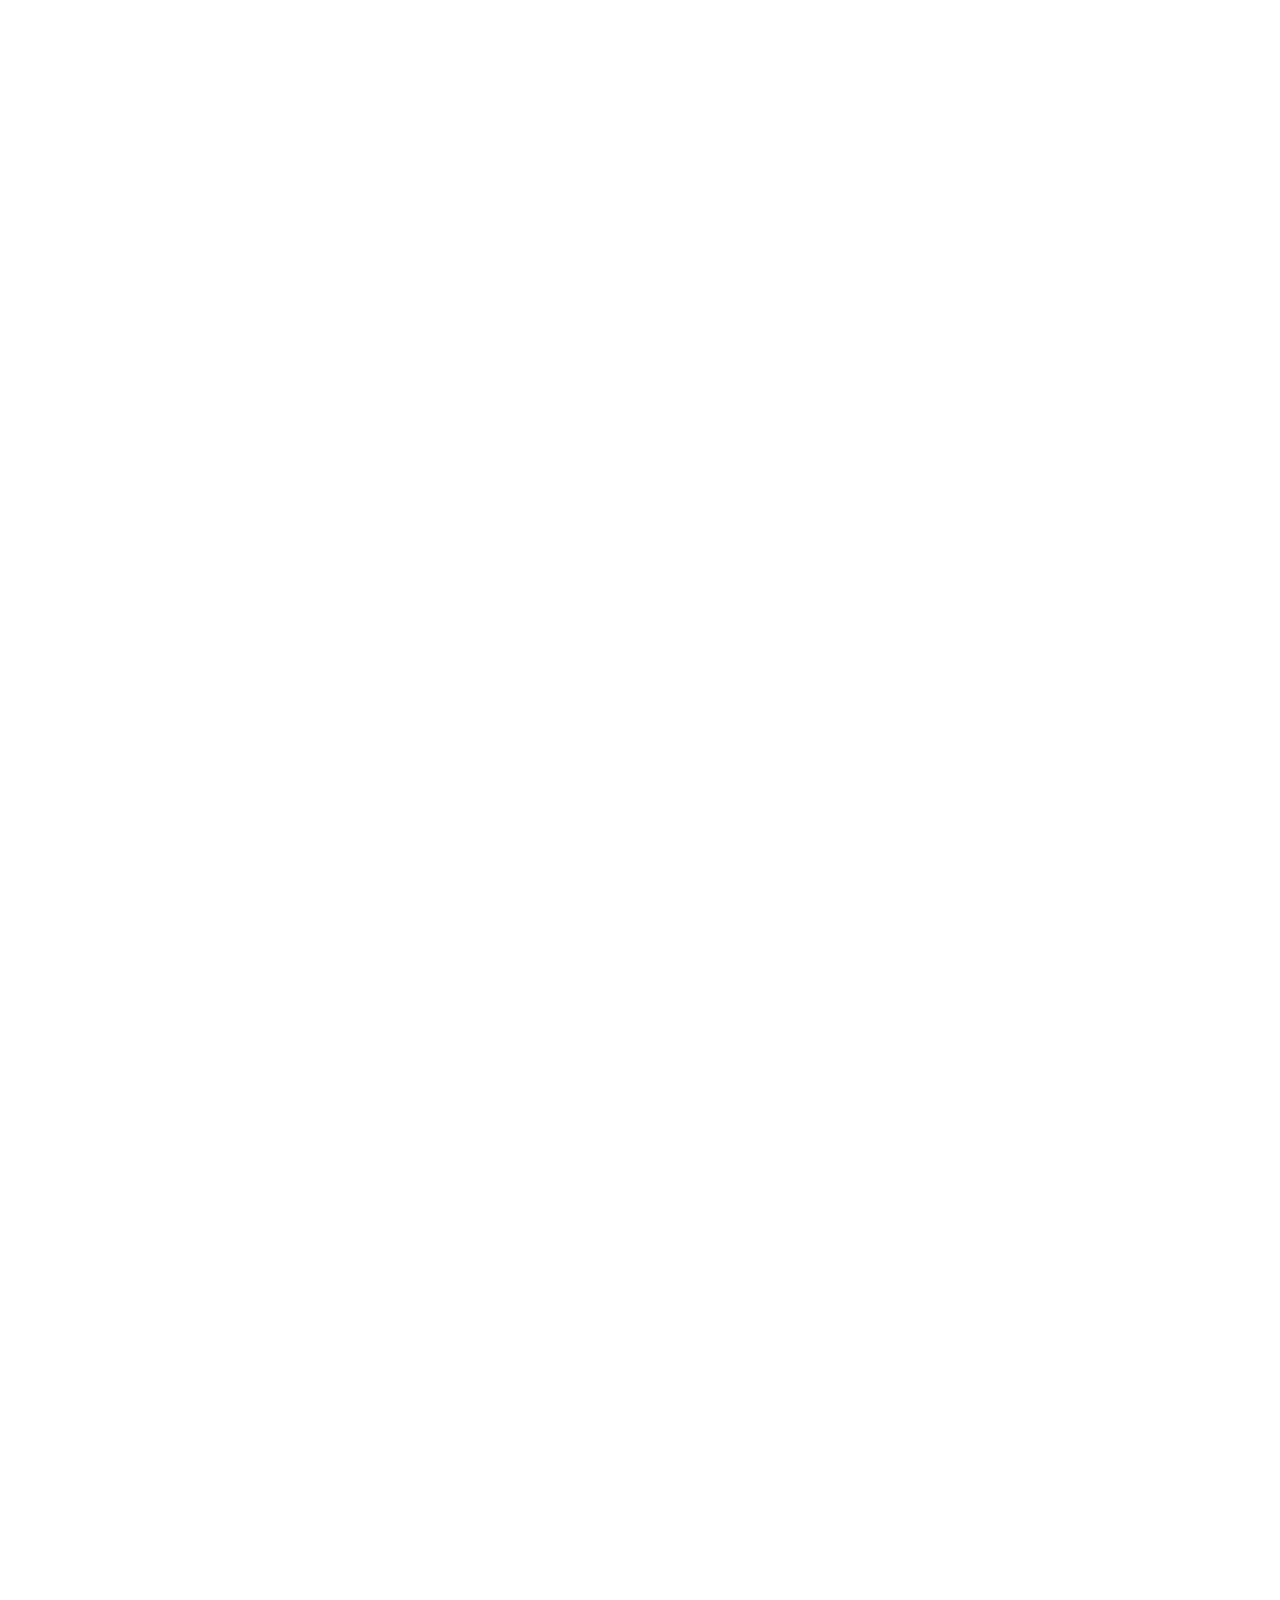
==== index.html @ 15219aac "Add files via upload" ====
<!DOCTYPE html>
<html dir="ltr" lang="en-US">

<head>
  <meta http-equiv="content-type" content="text/html; charset=utf-8" />
  <meta name="viewport" content="width=device-width, initial-scale=1" />
  <!-- Document Title
	============================================= -->
  <title>Documentation | Nairobi</title>
  <link href="images/white_logo.svg" rel="icon">
  <link rel="stylesheet" href="https://fonts.googleapis.com/css?family=Open+Sans:300,400" />
  <link rel="stylesheet" href="css/bootstrap.css" />
  <link rel="stylesheet" href="style.css" />
  <link rel="stylesheet" href="docs.css" />
  <link rel="stylesheet" href="css/font-icons.css" />
  <link rel="stylesheet" href="css/animate.css" />
  <link rel="stylesheet" href="css/responsive.css" />

  <!-- External JavaScripts
	============================================= -->
  <script src="jquery/jquery.js"></script>
  <script src="jquery/plugins.js"></script>

</head>

<body class="stretched">

  <!-- Document Wrapper
	============================================= -->
  <div id="wrapper" class="clearfix">

    <!-- Header
    ============================================= -->
    <header id="header">
      <div id="header-wrap">
        <div class="container-fullwidth clearfix">

          <!-- ========== Logo ============= -->
          <div id="logo">
            <a href="index.html" class="standard-logo"><img src="images/white_logo.svg" alt="white_logo"></a>
          </div>
          <!-- #logo end -->

          <!-- Primary Navigation ============== -->
          <nav id="primary-menu">
            <ul>
              <li><a href="https://themeforest.net/user/the_krishna">
                  <div>contact us</div>
                </a></li>
            </ul>
          </nav>
          <!-- #primary-menu end -->
        </div>
      </div>
    </header>
    <!-- #header end -->

    <!-- Content ========================= -->
    <section id="content">
      <div class="content-wrap nopadding">
        <div id="docs" class="container-fullwidth clearfix">

          <div class="docs-navigation">
            <ul>
              <li><a href="#docs-start">Start</a>
                <ul class="one-page-menu" data-offset="110" data-easing="easeInOutExpo" data-speed="1250">
                  <li><a href="#" data-href="#docs-start-installation">Installation</a></li>
                  <li><a href="#" data-href="#docs-start-html">HTML Structure</a></li>
                  <li><a href="#" data-href="#docs-start-logo">Logo Settings</a></li>
                  <li><a href="#" data-href="#docs-start-fonts">Changing Fonts</a></li>
                  <li><a href="#" data-href="#docs-start-tips">Optimization Tips</a></li>
                </ul>
              </li>
              <li><a href="#docs-headers">Headers</a>
                <ul class="one-page-menu" data-offset="110" data-easing="easeInOutExpo" data-speed="1250">
                  <li><a href="#" data-href="#docs-headers-types">Header Styles</a></li>
                  <li><a href="#" data-href="#docs-headers-menustyles">Menu Styles</a></li>
                </ul>
              </li>
              <li><a href="#docs-component">Componets</a>
                <ul class="one-page-menu" data-offset="110" data-easing="easeInOutExpo" data-speed="1250">
                </ul>
              </li>
              <li><a href="#docs-pageel">Page Elements</a>
                <ul class="one-page-menu" data-offset="110" data-easing="easeInOutExpo" data-speed="1250">
                  <li><a href="#" data-href="#docs-pageel-grid">Grid</a></li>
                  <li><a href="#" data-href="#docs-pageel-classes">Helper Classes</a></li>
                </ul>
              </li>
              <li><a href="#docs-slider">Sliders</a></li>
              <li><a href="#docs-shortcodes">Features</a>
                <ul class="one-page-menu" data-offset="110" data-easing="easeInOutExpo" data-speed="1250">
                  <li><a href="#" data-href="#docs-shortcodes-intro">Introduction</a></li>
                  <li><a href="#" data-href="#docs-shortcodes-animations">Animations</a></li>
                  <li><a href="#" data-href="#docs-shortcodes-icons">Icons</a></li>
                </ul>
              </li>
              <li><a href="#docs-credits">Credits</a>
                <ul class="one-page-menu" data-offset="110" data-easing="easeInOutExpo" data-speed="1250">
                  <li><a href="#" data-href="#docs-credits-images">Images</a></li>
                  <li><a href="#" data-href="#docs-credits-jquery">jQuery</a></li>
                  <li><a href="#" data-href="#docs-credits-css">CSS</a></li>
                </ul>
              </li>
            </ul>
          </div>

          <div class="docs-content">
            <div id="docs-start">
              <div id="docs-start-installation" class="docs-content-inner page-section">
                <h1>Installation</h1>
                <p>Follow the steps below to get started with your Site Template:</p>
                <ol>
                  <li>Unzip the downloaded zip file <code>themeforest-xxxxx.zip</code> folder</li>
                  <li>Open folder named <code>main-file</code> </li>
                  <li>Here you will find <code>assets</code> folders of all files </li>
                  <li>You will need to Upload these files to your Web Server using FTP in order to use it on your
                    Website.</li>
                  <li>Make sure you upload the required files/folders listed below:
                    <ul>
                      - Followings are files and sub-folders saved in this folder<br><br>
                      <li><code>css</code> - Extra Stylesheets Folder plus Main Stylesheet File</li>
                      <li><code>images</code> - Images Folder</li>
                      <li><code>jquery</code> - Javacripts Folder</li>
                      <li><code>video</code> - Videos Folder</li>
                      <li><code>.html</code> extension files - main page template File</li>
                    </ul>
                  <li> You will need to Upload these files to your Web Server using FTP in order to use it on your
                    Website and give the paths of files in <code>.html</code>
                    extension files.</li>
                  <li>You're now good to go..! Start adding your Content and show off your Brand New Beautiful Website
                    in style.</li>
                </ol>


              </div>
              <div class="line"></div>

              <div id="docs-start-html" class="docs-content-inner page-section">
                <h1>HTML Structure</h1>
                <h3>Home Page Structure</h3>
                <p> Nairobi follows a simple coding structure. here is the sample:</p>
                <pre class="bottommargin">
                  &lt;!DOCTYPE html&gt;
                  &lt;html lang="zxx" dir="ltr"&gt;

                  <span class="color">&lt;-- All your metas will be here --&gt;</span>

                  &lt;meta charset="UTF-8"&gt;
                  &lt;meta http-equiv="X-UA-Compatible" content="IE=edge"&gt;
                  &lt;meta name="viewport" content="width=device-width, initial-scale=1.0"&gt;

                  &lt;head&gt;

                  <span class="color">&lt;!-- Your Stylesheets, Title --&gt;</span>
                  ...

                  &lt;/head&gt;

                  &lt;body class="hero" onload="onload()"&gt;

                  <span class="color">&lt;!-- Page Wrapper --&gt;</span>
                  &lt;div id="site_content"&gt; 


                  <span class="color">&lt;!-- The Preloader Before Site Load --&gt;</span>
                  &lt;div id="preloader"&gt;
                  ....
                  &lt;/div&gt;


                  <span class="color">&lt;!--  Menu Section --&gt;</span>
                  &lt;div class="menu"&gt;
                  ...
                  &lt;/div&gt;

                  <span class="color">&lt;!-- Dark Light Mode --&gt;</span>
                  &lt;div class="dark-light-main"&gt;
                  ...
                  &lt;/div&gt;

                  <span class="color">&lt;!-- Main Page --&gt;</span>
                  &lt;section&gt;
                  &lt;div class="all-page-border active_menus"&gt;
                  ...
                  &lt;/div&gt;
                  &lt;/section&gt;

                  <span class="color">&lt;!-- About Section --&gt;</span>
                  &lt;section class="active_menus overflow-hidden"&gt;
                  ...
                  &lt;/section&gt;

                  <span class="color">&lt;!-- Play Video Section --&gt;</span>
                  &lt;section&gt;
                  &lt;div class="all-page-border2 overflow-hidden"&lt;
                  ...
                  &lt;/div&gt;
                  &lt;/section&gt;

                  <span class="color">&lt;!-- Services Section --&gt;</span>
                  &lt;section class="overflow-hidden"&gt;
                  &lt;div class="all-page-border2"&lt;
                  ...
                  &lt;/div&gt;
                  &lt;/section&gt;

                  <span class="color">&lt;!-- Resume Section --&gt;</span>
                  &lt;section class="overflow-hidden"&gt;
                  &lt;div class="all-page-border2"&lt;
                  ...
                  &lt;/div&gt;
                  &lt;/section&gt;

                  <span class="color">&lt;!-- Portfolio Section --&gt;</span>
                  &lt;section class="overflow-hidden"&gt;
                  &lt;div class="all-page-border2"&lt;
                  ...
                  &lt;/div&gt;
                  &lt;/section&gt;

                  <span class="color">&lt;!-- Testomonial Section --&gt;</span>
                  &lt;section class="overflow-hidden"&gt;
                  &lt;div class="all-page-border2"&lt;
                  ...
                  &lt;/div&gt;
                  &lt;/section&gt;

                  <span class="color">&lt;!-- News Section --&gt;</span>
                  &lt;section class="overflow-hidden"&gt;
                  &lt;div class="all-page-border2"&lt;
                  ...
                  &lt;/div&gt;
                  &lt;/section&gt;

                  <span class="color">&lt;!-- FAQ & Pricing Section --&gt;</span>
                  &lt;section class="overflow-hidden"&gt;
                  &lt;div class="all-page-border2"&lt;
                  ...
                  &lt;/div&gt;
                  &lt;/section&gt;

                  <span class="color">&lt;!-- Email Section --&gt;</span>
                  &lt;section class="overflow-hidden"&gt;
                  &lt;div class="all-page-border2"&lt;
                  ...
                  &lt;/div&gt;
                  &lt;/section&gt;

                  <span class="color">&lt;!-- Form Section --&gt;</span>
                  &lt;section"&gt;
                  &lt;div class="all-page-border2 "&lt;
                  ...
                  &lt;/div&gt;
                  &lt;/section&gt;

                  <span class="color">&lt;!-- Footer --&gt;</span>
                  &lt;footer&gt;
                  &lt;div class="all-page-border2 border-bottom-0"&gt;
                  ...
                  <span class="color">&lt;!-- Copyrights --&gt;</span>
                  &lt;/div&gt;
                  &lt;/footer&gt;

                  <span class="color">&lt;!-- Scroll Bottom to Top --&gt;</span>
                  &lt;button class="bottom-top-button"&gt;
                  ...
                  &lt;/button&gt;
                 
                  <span class="color">&lt;!--  Cusrsor --&gt;</span>
                  &lt;div class="element"&gt;
                  ...
                  &lt;/div&gt;

                  <span class="color">&lt;!-- Page Wrapper End --&gt;</span>

                  <span class="color">&lt;!-- Your All Scripts will be here -&gt;</span>
                  ...

                  &lt;/body&gt;
                  &lt;/html&gt;

                </pre>
              </div>

              <div id="docs-start-html" class="docs-content-inner page-section">
                <h1>HTML Structure</h1>
                <h3>Colijala Page Structure</h3>
                <p> Nairobi follows a simple coding structure. here is the sample:</p>
                <pre class="bottommargin">
                  &lt;!DOCTYPE html&gt;
                  &lt;html lang="zxx" dir="ltr"&gt;

                  <span class="color">&lt;-- All your metas will be here --&gt;</span>

                  &lt;meta charset="UTF-8"&gt;
                  &lt;meta http-equiv="X-UA-Compatible" content="IE=edge"&gt;
                  &lt;meta name="viewport" content="width=device-width, initial-scale=1.0"&gt;

                  &lt;head&gt;

                  <span class="color">&lt;!-- Your Stylesheets, Title --&gt;</span>
                  ...

                  &lt;/head&gt;

                  &lt;body class="hero" onload="onload()"&gt;

                  <span class="color">&lt;!-- Page Wrapper --&gt;</span>
                  &lt;div id="site_content"&gt; 


                  <span class="color">&lt;!-- The Preloader Before Site Load --&gt;</span>
                  &lt;div id="preloader"&gt;
                  ....
                  &lt;/div&gt;


                  <span class="color">&lt;!--  Menu Section --&gt;</span>
                  &lt;div class="menu"&gt;
                  ...
                  &lt;/div&gt;

                  <span class="color">&lt;!-- Dark Light Mode --&gt;</span>
                  &lt;div class="dark-light-main"&gt;
                  ...
                  &lt;/div&gt;

                  <span class="color">&lt;!-- Main Page --&gt;</span>
                  &lt;section&gt;
                  &lt;div class="all-page-border active_menus"&gt;
                  ...
                  &lt;/div&gt;
                  &lt;/section&gt;

                  <span class="color">&lt;!-- Marquee Section --&gt;</span>
                  &lt;section&gt;
                  &lt;div class="all-page-border2"&gt;
                  ...
                  &lt;/div&gt;
                  &lt;/section&gt;

                  <span class="color">&lt;!-- Challenge Section --&gt;</span>
                  &lt;section class="overflow-hidden"&gt;
                  &lt;div class="all-page-border2"&gt;
                  ...
                  &lt;/div&gt;
                  &lt;/section&gt;

                  <span class="color">&lt;!-- Solution Section --&gt;</span>
                  &lt;section class="overflow-hidden"&gt;
                  &lt;div class="all-page-border2"&lt;
                  ...
                  &lt;/div&gt;
                  &lt;/section&gt;

                  <span class="color">&lt;!-- Services Section --&gt;</span>
                  &lt;section class="overflow-hidden"&gt;
                  &lt;div class="all-page-border2"&lt;
                  ...
                  &lt;/div&gt;
                  &lt;/section&gt;

                  <span class="color">&lt;!-- Testomonial Section --&gt;</span>
                  &lt;section class="overflow-hidden"&gt;
                  &lt;div class="all-page-border2"&lt;
                  ...
                  &lt;/div&gt;
                  &lt;/section&gt;

                  <span class="color">&lt;!-- Email Section --&gt;</span>
                  &lt;section class="overflow-hidden"&gt;
                  &lt;div class="all-page-border2"&lt;
                  ...
                  &lt;/div&gt;
                  &lt;/section&gt;

                  <span class="color">&lt;!-- Form Section --&gt;</span>
                  &lt;section"&gt;
                  &lt;div class="all-page-border2 "&lt;
                  ...
                  &lt;/div&gt;
                  &lt;/section&gt;

                  <span class="color">&lt;!-- Footer --&gt;</span>
                  &lt;footer&gt;
                  &lt;div class="all-page-border2 border-bottom-0"&gt;
                  ...
                  <span class="color">&lt;!-- Copyrights --&gt;</span>
                  &lt;/div&gt;
                  &lt;/footer&gt;

                  <span class="color">&lt;!-- Scroll Bottom to Top --&gt;</span>
                  &lt;button class="bottom-top-button"&gt;
                  ...
                  &lt;/button&gt;

                  <span class="color">&lt;!--  Cusrsor --&gt;</span>
                  &lt;div class="element"&gt;
                  ...
                  &lt;/div&gt;

                  <span class="color">&lt;!-- Page Wrapper End --&gt;</span>

                  <span class="color">&lt;!-- Your All Scripts will be here -&gt;</span>
                  ...

                  &lt;/body&gt;
                  &lt;/html&gt;

                </pre>
              </div>

              <div id="docs-start-html" class="docs-content-inner page-section">
                <h1>HTML Structure</h1>
                <h3>News Page Structure</h3>
                <p> Nairobi follows a simple coding structure. here is the sample:</p>
                <pre class="bottommargin">
                  &lt;!DOCTYPE html&gt;
                  &lt;html lang="zxx" dir="ltr"&gt;
  
                  <span class="color">&lt;-- All your metas will be here --&gt;</span>
  
                  &lt;meta charset="UTF-8"&gt;
                  &lt;meta http-equiv="X-UA-Compatible" content="IE=edge"&gt;
                  &lt;meta name="viewport" content="width=device-width, initial-scale=1.0"&gt;
  
                  &lt;head&gt;
  
                  <span class="color">&lt;!-- Your Stylesheets, Title --&gt;</span>
                  ...
  
                  &lt;/head&gt;
  
                  &lt;body class="hero" onload="onload()"&gt;
  
                  <span class="color">&lt;!-- Page Wrapper --&gt;</span>
                  &lt;div id="site_content"&gt; 
  
  
                  <span class="color">&lt;!-- The Preloader Before Site Load --&gt;</span>
                  &lt;div id="preloader"&gt;
                  ....
                  &lt;/div&gt;
  
  
                  <span class="color">&lt;!--  Menu Section --&gt;</span>
                  &lt;div class="menu"&gt;
                  ...
                  &lt;/div&gt;
  
                  <span class="color">&lt;!-- Dark Light Mode --&gt;</span>
                  &lt;div class="dark-light-main"&gt;
                  ...
                  &lt;/div&gt;
  
                  <span class="color">&lt;!-- Main Page --&gt;</span>
                  &lt;section&gt;
                  &lt;div class="all-page-border active_menus"&gt;
                  ...
                  &lt;/div&gt;
                  &lt;/section&gt;
  
                  <span class="color">&lt;!-- Testomonial Section --&gt;</span>
                  &lt;section class="overflow-hidden"&gt;
                  &lt;div class="all-page-border2"&lt;
                  ...
                  &lt;/div&gt;
                  &lt;/section&gt;
  
                  <span class="color">&lt;!-- Email Section --&gt;</span>
                  &lt;section class="overflow-hidden"&gt;
                  &lt;div class="all-page-border2"&lt;
                  ...
                  &lt;/div&gt;
                  &lt;/section&gt;
  
                  <span class="color">&lt;!-- Form Section --&gt;</span>
                  &lt;section"&gt;
                  &lt;div class="all-page-border2 "&lt;
                  ...
                  &lt;/div&gt;
                  &lt;/section&gt;
  
                  <span class="color">&lt;!-- Footer --&gt;</span>
                  &lt;footer&gt;
                  &lt;div class="all-page-border2 border-bottom-0"&gt;
                  ...
                  <span class="color">&lt;!-- Copyrights --&gt;</span>
                  &lt;/div&gt;
                  &lt;/footer&gt;
  
                  <span class="color">&lt;!-- Scroll Bottom to Top --&gt;</span>
                  &lt;button class="bottom-top-button"&gt;
                  ...
                  &lt;/button&gt;

                  <span class="color">&lt;!--  Cusrsor --&gt;</span>
                  &lt;div class="element"&gt;
                  ...
                  &lt;/div&gt;

                  <span class="color">&lt;!-- Page Wrapper End --&gt;</span>
  
                  <span class="color">&lt;!-- Your All Scripts will be here -&gt;</span>
                  ...
  
                  &lt;/body&gt;
                  &lt;/html&gt;
  
                </pre>
              </div>

              <div id="docs-start-html" class="docs-content-inner page-section">
                <h1>HTML Structure</h1>
                <h3>News Single Page Structure</h3>
                <p> Nairobi follows a simple coding structure. here is the sample:</p>
                <pre class="bottommargin">
                  &lt;!DOCTYPE html&gt;
                  &lt;html lang="zxx" dir="ltr"&gt;
    
                  <span class="color">&lt;-- All your metas will be here --&gt;</span>
    
                  &lt;meta charset="UTF-8"&gt;
                  &lt;meta http-equiv="X-UA-Compatible" content="IE=edge"&gt;
                  &lt;meta name="viewport" content="width=device-width, initial-scale=1.0"&gt;
    
                  &lt;head&gt;
    
                  <span class="color">&lt;!-- Your Stylesheets, Title --&gt;</span>
                  ...
    
                  &lt;/head&gt;
    
                  &lt;body class="hero" onload="onload()"&gt;
    
                  <span class="color">&lt;!-- Page Wrapper --&gt;</span>
                  &lt;div id="site_content"&gt; 
    
    
                  <span class="color">&lt;!-- The Preloader Before Site Load --&gt;</span>
                  &lt;div id="preloader"&gt;
                  ....
                  &lt;/div&gt;
    
    
                  <span class="color">&lt;!--  Menu Section --&gt;</span>
                  &lt;div class="menu"&gt;
                  ...
                  &lt;/div&gt;
    
                  <span class="color">&lt;!-- Dark Light Mode --&gt;</span>
                  &lt;div class="dark-light-main"&gt;
                  ...
                  &lt;/div&gt;
    
                  <span class="color">&lt;!-- Main Page --&gt;</span>
                  &lt;section&gt;
                  &lt;div class="all-page-border active_menus"&gt;
                  ...
                  &lt;/div&gt;
                  &lt;/section&gt;

                  <span class="color">&lt;!-- Second Section --&gt;</span>
                  &lt;section class="overflow-hidden"&gt;
                  &lt;div class="all-page-border2"&lt;
                  ...
                  &lt;/div&gt;
                  &lt;/section&gt;

                  <span class="color">&lt;!-- Thrid Section --&gt;</span>
                  &lt;section class="overflow-hidden"&gt;
                  &lt;div class="all-page-border2"&lt;
                  ...
                  &lt;/div&gt;
                  &lt;/section&gt;
    
                  <span class="color">&lt;!-- Testomonial Section --&gt;</span>
                  &lt;section class="overflow-hidden"&gt;
                  &lt;div class="all-page-border2"&lt;
                  ...
                  &lt;/div&gt;
                  &lt;/section&gt;
    
                  <span class="color">&lt;!-- Email Section --&gt;</span>
                  &lt;section class="overflow-hidden"&gt;
                  &lt;div class="all-page-border2"&lt;
                  ...
                  &lt;/div&gt;
                  &lt;/section&gt;
    
                  <span class="color">&lt;!-- Form Section --&gt;</span>
                  &lt;section"&gt;
                  &lt;div class="all-page-border2 "&lt;
                  ...
                  &lt;/div&gt;
                  &lt;/section&gt;
    
                  <span class="color">&lt;!-- Footer --&gt;</span>
                  &lt;footer&gt;
                  &lt;div class="all-page-border2 border-bottom-0"&gt;
                  ...
                  <span class="color">&lt;!-- Copyrights --&gt;</span>
                  &lt;/div&gt;
                  &lt;/footer&gt;
    
                  <span class="color">&lt;!-- Scroll Bottom to Top --&gt;</span>
                  &lt;button class="bottom-top-button"&gt;
                  ...
                  &lt;/button&gt;

                  <span class="color">&lt;!--  Cusrsor --&gt;</span>
                  &lt;div class="element"&gt;
                  ...
                  &lt;/div&gt;

                  <span class="color">&lt;!-- Page Wrapper End --&gt;</span>
    
                  <span class="color">&lt;!-- Your All Scripts will be here -&gt;</span>
                  ...
    
                  &lt;/body&gt;
                  &lt;/html&gt;
    
                </pre>
              </div>



              <h3>Favicons</h3>
              <p>You can add a Favicon to your Website using the following code just bottom to the Stylesheet
                files
                links:</p>
              <pre>&lt;link rel="icon" type="image/x-icon" href="assets/img/white_logo.svg"&gt;</pre>

              <div class="line"></div>

              <div id="docs-start-logo" class="docs-content-inner page-section">
                <h1>Logo Settings</h1>
                <p>The Logo Container can be found in the Header Container - <code>header</code>tag</p>
                <pre>&lt;div class="logo_main"&gt;&lt;a href="index.html"&gt;&lt;img class="logo" src="assets/img/logo.svg" alt="logo"&gt;&lt;/a&gt;&lt;/div&gt;</pre>
              </div>
              <div class="line"></div>

              <div id="docs-start-fonts" class="docs-content-inner page-section">
                <h1>Changing Fonts</h1>
                <p>Change your Fonts from Google Fonts Library directly if you plan to use a Google Font. You can
                  find
                  the Linking to the Font
                  Files in the <code>head</code> tag</p>
                <pre>&lt;link href="https://fonts.googleapis.com/css2?family=Fascinate&family=Jost:wght@400;500&display=swap" rel="stylesheet"&gt;</pre>

                <pre>&lt;link href="https://fonts.googleapis.com/css2?family=Fascinate&family=jost&display=swap"&gt;</pre>


              </div>
              <div class="line"></div>
              <div id="docs-start-tips" class="docs-content-inner page-section">
                <h1>Website Optimization Tips</h1>
                <p>A Fast &amp; Optimized Website has several factors which needs to be implemented in order to
                  achieve
                  the desired results. There are several Optimization Techniques available which will definitely
                  affect
                  your Website's Performance in a Positive Way &amp; we want to share a few of them with you:</p>
                <ul>
                  <li>
                    <h4>Image Compression &amp; Optimization</h4>
                    <p>We tend to use Lots of Images on our Websites but we often do not make efforts to Compress
                      &amp;
                      Optimize them. Remember, the Larger the Image, the more time it takes to download and
                      therefore
                      this slows your website loading times affecting User Experience. Your customer will leave
                      your
                      website if it does not load within 3-5 Seconds which adversely affects your Sales.
                      Therefore,
                      it
                      is important to Resize, Optimize &amp; Compress your Images before using it on your Website.
                      Here
                      are some Tips which might come handy in optimizing images:</p>
                    <ul>
                      <li><strong>Resize your Images:</strong> Resize your Images before using it on your Website.
                        Do
                        not just Download an Image &amp; place it as it is in your Website's
                        <code>&lt;img&gt;</code>
                        Tag without resizing it. The size/resolution of the Image matters since it is not
                        recommended
                        to
                        use an Image size of <code>1200px</code> x <code>800px</code> in a Content Size of
                        <code>300px</code> x <code>200px</code> as this is unnecessary. Resize it to
                        <code>300px</code>
                        x <code>200px</code>
                      </li>
                      <li><strong>Image Formats:</strong> There are three common file types that are used for web
                        images
                        which are JPEG, GIF, &amp; PNG. For images with a Flat Background use
                        <strong>JPEG</strong>
                        images, for images with a Transparent background use <strong>PNG</strong> images and for
                        images
                        with Animations use <strong>GIF</strong> images.
                      </li>
                      <li><strong>Compressing Images:</strong> Images Compression is important as it considerably
                        reduces the size without losing the quality. There are several FREE Image Optimization
                        Tools
                        available to Download.<br>
                        <strong>For MAC</strong> use <a href="https://imageoptim.com/"
                          target="_blank">ImageOptim</a><br>
                        <strong>For Windows</strong> use <a href="http://luci.criosweb.ro/riot/"
                          target="_blank">Riot</a> for compressing JPEG Images &amp; <a href="http://pnggauntlet.com/"
                          target="_blank">PNG Gauntlet</a> for PNG Images.
                      </li>
                    </ul>
                  </li>
                  <li>
                    <h4>CSS &amp; jQuery Minifications</h4>
                    <p>It is also recommended that you <strong>Combine &amp; Minify</strong> all your CSS Files to
                      a
                      single CSS File &amp; all Javascript Files to a single JS File since
                      <strong>Minification</strong>
                      reduces the size of the File and <strong>Combining</strong> the files helps in reducing the
                      number
                      of HTTP requests made to the server. This is also an Important Factor in increasing the
                      speed
                      of
                      your website. There are several tools available online to Minify your CSS &amp; JS Files.
                      Our
                      recommendations are:<br>
                      <strong>For CSS</strong> use <a href="http://cssminifier.com/" target="_blank">CSS
                        Minifier</a>
                      and <strong>For Javascript</strong> use <a href="http://javascript-minifier.com/"
                        target="_blank">Javascript Minifier</a>.
                    </p>
                  </li>
                  <li>
                    <h4>Fast Web Hosting Servers</h4>
                    <p>A lot depends on your Web Hosting Servers, so it is recommended that you choose a Hosting
                      Company/Server that provides a Reliable &amp; a Fast Hosting Service. You can check out some
                      recommended Hosting Services here: <a href="http://themeforest.net/get_hosting"
                        target="_blank">http://themeforest.net/get_hosting</a>.</p>
                  </li>
                </ul>
              </div>
            </div>
            <div id="docs-headers">
              <div id="docs-headers-types" class="docs-content-inner page-section">
                <h1>Header</h1>
                <p>You can choose the headers while creating your Pages. Default Header with a Transparent
                  Background
                  while turns Stickey after a little scrolling &amp;,you can make header without stickey effect
                  for
                  this
                  just remove the <code>.fixed</code> from the <code>header</code> tag.
                  Simply follow the structure below to create the header:</p>
                <pre class="nobottommargin">
                  &lt;!-- Start Header --&gt;
                  &lt;header class="menu"&gt;
                  &lt;div class="logo_main"&gt;
                  ...
                  &lt;/div&gt;

                  &lt;/header&gt;
                  &lt;!-- End Header --&gt;  
                </pre>
              </div>

              <div class="line"></div>

              <div id="docs-headers-menustyles" class="docs-content-inner page-section">
                <h2>Mobile Header</h2>
                <p>Default Menu Style which aligns to the right, You can use the Menu just as</p>
                <pre>
                  &lt;!-- Start Header --&gt;
                  &lt;div class=" wrapper" id="wrapper"&gt;
                  ...
                  &lt;/div&gt;
                  &lt;!-- End Header --&gt;  
                </pre>
              </div>

              <div class="line"></div>

              <div id="docs-headers-menustyles" class="docs-content-inner page-section">
                <h2>Menu Styles</h2>
                <p>Default Menu Style which aligns to the right, You can use the Menu just as</p>
                <pre>
                  &lt;nav class="nav_item"&gt;
                  ...
                  &lt;/nav&gt;
                  </pre>
              </div>
              <div class="line"></div>
            </div>


            <div id="docs-component" class="docs-content-inner page-section">
              <h1>Components</h1>

              <h3>Slider Structure</h3>
              <p>Nairobi refer a simple slider structure.</p>
              <pre>
                &lt;!-- Slider Structure --&gt;
                &lt;section class="active_menus overflow-hidden"&gt;
                &lt;div class="testimonial_slider" id="portfolio_horizontal_container" data-aos="fade-up"&gt;
                  &lt;div&gt;
                    ...
                  &lt;/div&gt;

                  &lt;div&gt;
                    ...
                  &lt;/div"&gt;
                      
                  &lt;div&gt;
                    ...
                  &lt;/div&gt;

                &lt;/div&gt;
                &lt;/section&gt;
              </pre>


              <h3 class="topmargin">Counter</h3>
              <p>Use the below code to display <code>counter.</code></p>
              <pre>
                    &lt;!-- Counter Structure --&gt;
                    &lt;div class="digit" id="counter"&gt;
                    &lt;h4 class="eight-digit count percent" data-count="8"&gt;
                    ...
                    &lt;/h4"&gt;
                    &lt;/div&gt; 
                   
                  </pre>

              <div class="line"></div>

            </div>
            <div id="docs-pageel">

              <div id="docs-pageel-grid" class="docs-content-inner page-section clearfix">
                <h1>Columns &amp; Grid</h1>
                <h3>Bootstrap Grid</h3>
                <div class="show-grid">
                  <div class="col-md-1">.col-md-1</div>
                  <div class="col-md-1">.col-md-1</div>
                  <div class="col-md-1">.col-md-1</div>
                  <div class="col-md-1">.col-md-1</div>
                  <div class="col-md-1">.col-md-1</div>
                  <div class="col-md-1">.col-md-1</div>
                  <div class="col-md-1">.col-md-1</div>
                  <div class="col-md-1">.col-md-1</div>
                  <div class="col-md-1">.col-md-1</div>
                  <div class="col-md-1">.col-md-1</div>
                  <div class="col-md-1">.col-md-1</div>
                  <div class="col-md-1">.col-md-1</div>
                </div>
                <div class="show-grid">
                  <div class="col-md-2">.col-md-2</div>
                  <div class="col-md-2">.col-md-2</div>
                  <div class="col-md-2">.col-md-2</div>
                  <div class="col-md-2">.col-md-2</div>
                  <div class="col-md-2">.col-md-2</div>
                  <div class="col-md-2">.col-md-2</div>
                </div>
                <div class="show-grid">
                  <div class="col-md-3">.col-md-3</div>
                  <div class="col-md-3">.col-md-3</div>
                  <div class="col-md-3">.col-md-3</div>
                  <div class="col-md-3">.col-md-3</div>
                </div>
                <div class="show-grid">
                  <div class="col-md-4">.col-md-4</div>
                  <div class="col-md-4">.col-md-4</div>
                  <div class="col-md-4">.col-md-4</div>
                </div>
                <div class="show-grid">
                  <div class="col-md-5">.col-md-5</div>
                  <div class="col-md-5">.col-md-5</div>
                  <div class="col-md-2">.col-md-2</div>
                </div>
                <div class="show-grid">
                  <div class="col-md-6">.col-md-6</div>
                  <div class="col-md-6">.col-md-6</div>
                </div>
                <div class="show-grid">
                  <div class="col-md-1">.col-md-1</div>
                  <div class="col-md-11">.col-md-11</div>
                </div>
                <div class="show-grid">
                  <div class="col-md-2">.col-md-2</div>
                  <div class="col-md-10">.col-md-10</div>
                </div>
                <div class="show-grid">
                  <div class="col-md-3">.col-md-3</div>
                  <div class="col-md-9">.col-md-9</div>
                </div>
                <div class="show-grid">
                  <div class="col-md-4">.col-md-4</div>
                  <div class="col-md-8">.col-md-8</div>
                </div>
                <div class="show-grid">
                  <div class="col-md-5">.col-md-5</div>
                  <div class="col-md-7">.col-md-7</div>
                </div>
              </div>
              <div class="line"></div>
              <div id="docs-pageel-classes" class="docs-content-inner page-section">
                <h1>Helper Classes</h1>
                <p>We have created some really useful helper classes for you. Here are a few of them:</p>
                <ul>
                  <li><code>position-relative & h-100 & w-100</code> - Width, height, position helper</li>
                  <li><code>d-none & d-block & d-flex</code> - Display helper</li>
                  <li><code>text-left & text-center & text-right</code> - Text align helper</li>
                  <li>
                    <code>justify-content-center & justify-content-start & justify-content-end & justify-content-between & align-items-start & align-items-center & align-items-end & flex-column & flex-wrap & flex-1</code>
                    - <strong>Flex</strong> helper
                  </li>
                  <li><code>overflow-hidden</code> - Overflow helper</li>
                  <li><code>text-uppercase & text-capitalize & text-normal</code> - Text transform helper</li>
                </ul>
              </div>
              <div class="line"></div>
            </div>
            <div id="docs-slider">
              <div id="docs-slider-types" class="docs-content-inner page-section">
                <h1>Slider Types &amp; their Options</h1>
                <p><strong>Nairobi</strong> includes Sliders are mentioned as follows:</p>
                <ul>
                  <li>Slick slider
                    <p class="mb-3">You can find the slick slider-related Documentation here.</p>
                    <a target="_blank" href="https://kenwheeler.github.io/slick/" class="btn btn-warning">Slick
                      Sliders
                      Docs</a>
                  </li>
                </ul>
              </div>
              <div class="line"></div>
            </div>
            <div id="docs-shortcodes">
              <div id="docs-shortcodes-intro" class="docs-content-inner page-section">
                <h1>Introduction</h1>
                <p>Azota boasts of a many handy features which are quite powerful, flexible, functional & easy to
                  use.
                  you can do changes in features very easily. Here is the List of features that uses in this
                  website:
                </p>
                <ul>
                  <li><code>Sections</code></li>
                  <li><code>Container</code></li>
                  <li><code>Columns</code></li>
                  <li><code>Scrolling</code></li>
                  <li><code>Animations</code></li>
                  <li><code>Slick Slider</code></li>
                  <li><code>Font Awesome 6 Icons</code></li>
                  <li><code>Buttons</code></li>
                  <li><code>Header</code></li>
                  <li><code>Testimonials</code></li>
                  <li><code>Hover Effects</code></li>
                  <li><code>Move Image On Hover</code></li>
                  <li><code>Counter Design</code></li>
                  <li><code>Video Design</code></li>
                  <li><code>Portfolio Listing Design</code></li>
                  <li><code>Price & Plan Section Design</code></li>
                  <li><code>Colijala Page Design</code></li>
                  <li><code>News Page Design</code></li>
                  <li><code>News Single Page Design</code></li>
                  <li><code>Responsive Design</code></li>
                </ul>
                <p>Each of the above mentioned features are easily extendable, flexible & easy to use. You can
                  find the
                  sample codes from stylesheet. We are explaining a few of them for your Reference.</p>
              </div>
              <div class="line"></div>
              <div id="docs-shortcodes-animations" class="docs-content-inner page-section">
                <h1>Animations</h1>
                <p>Scroll to reveal Animations are latest in the Trends. You can do them too with Bistro. You can
                  use
                  animations on any element you want. Here is the Sample Code:</p>
                <pre>
                  .singal-text {
                    animation: revolveScale 6s forwards;
                  }  

                  @keyframes revolveScale {
                    60% {
                    transform: translate(20px, 20px) rotate(30deg) scale(.3);
                     }

                    100% {
                    transform: translate(0) rotate(0) scale(1);
                    opacity: 1;
                    }
                  }
                </pre>

                <pre>&lt;div class="" data-aos="zoom-in" &gt;&lt;/div&gt;</pre>
                <p>You can also use delays for your Animations:</p>
                <pre>&lt;div class="" data-aos-duration="3000" data-aos-delay="300"&gt;&lt;/div&gt;</pre>
                <p><span class="label label-danger">Note:</span> Delay Duration is in
                  <strong>milliseconds</strong>.
                </p>
                <p>Here is the list of the Animation Types you can use:</p>
                <ul>
                  <li><code>bounce</code></li>
                  <li><code>flash</code></li>
                  <li><code>pulse</code></li>
                  <li><code>rubberBand</code></li>
                  <li><code>shake</code></li>
                  <li><code>swing</code></li>
                  <li><code>tada</code></li>
                  <li><code>wobble</code></li>
                  <li><code>bounceIn</code></li>
                  <li><code>bounceInDown</code></li>
                  <li><code>bounceInLeft</code></li>
                  <li><code>bounceInRight</code></li>
                  <li><code>bounceInUp</code></li>
                  <li><code>bounceOut</code></li>
                  <li><code>bounceOutDown</code></li>
                  <li><code>bounceOutLeft</code></li>
                  <li><code>bounceOutRight</code></li>
                  <li><code>bounceOutUp</code></li>
                  <li><code>fadeIn</code></li>
                  <li><code>fadeInDown</code></li>
                  <li><code>fadeInDownBig</code></li>
                  <li><code>fadeInLeft</code></li>
                  <li><code>fadeInLeftBig</code></li>
                  <li><code>fadeInRight</code></li>
                  <li><code>fadeInRightBig</code></li>
                  <li><code>fadeInUp</code></li>
                  <li><code>fadeInUpBig</code></li>
                  <li><code>fadeOut</code></li>
                  <li><code>fadeOutDown</code></li>
                  <li><code>fadeOutDownBig</code></li>
                  <li><code>fadeOutLeft</code></li>
                  <li><code>fadeOutLeftBig</code></li>
                  <li><code>fadeOutRight</code></li>
                  <li><code>fadeOutRightBig</code></li>
                  <li><code>fadeOutUp</code></li>
                  <li><code>fadeOutUpBig</code></li>
                  <li><code>flip</code></li>
                  <li><code>flipInX</code></li>
                  <li><code>flipInY</code></li>
                  <li><code>flipOutX</code></li>
                  <li><code>flipOutY</code></li>
                  <li><code>lightSpeedIn</code></li>
                  <li><code>lightSpeedOut</code></li>
                  <li><code>rotateIn</code></li>
                  <li><code>rotateInDownLeft</code></li>
                  <li><code>rotateInDownRight</code></li>
                  <li><code>rotateInUpLeft</code></li>
                  <li><code>rotateInUpRight</code></li>
                  <li><code>rotateOut</code></li>
                  <li><code>rotateOutDownLeft</code></li>
                  <li><code>rotateOutDownRight</code></li>
                  <li><code>rotateOutUpLeft</code></li>
                  <li><code>rotateOutUpRight</code></li>
                  <li><code>hinge</code></li>
                  <li><code>rollIn</code></li>
                  <li><code>rollOut</code></li>
                  <li><code>zoomIn</code></li>
                  <li><code>zoomInDown</code></li>
                  <li><code>zoomInLeft</code></li>
                  <li><code>zoomInRight</code></li>
                  <li><code>zoomInUp</code></li>
                  <li><code>zoomOut</code></li>
                  <li><code>zoomOutDown</code></li>
                  <li><code>zoomOutLeft</code></li>
                  <li><code>zoomOutRight</code></li>
                  <li><code>zoomOutUp</code></li>
                </ul>
              </div>

              <div class="line"></div>
              <div id="docs-shortcodes-icons" class="docs-content-inner page-section" style="position: relative;">
                <h1>Icons</h1>
                <a class="btn btn-success" target="_blank" href="http://fontawesome.io/icons/">Font Awesome 6</a>
              </div>
              <div class="line"></div>
            </div>
            <div id="docs-credits">
              <div id="docs-credits-images" class="docs-content-inner page-section">
                <h1>Images</h1>
                <ul>
                  <li><a href="http://thestocks.im/" target="_blank" title="The Stocks">The Stocks</a></li>
                  <li><a href="http://unsplash.com/" target="_blank" title="Unsplash">Unsplash</a></li>
                  <li><a href="https://www.pexels.com/" target="_blank" title="Unsplash">Pixels</a></li>
                  <li><a href="https://www.freepik.com/" target="_blank" title="Freepik">Freepik</a></li>
                  <li><a href="http://www.raumrot.com" target="_blank" title="RaumRot">RaumRot</a></li>
                  <li><a href="http://picjumbo.com/" target="_blank" title="Picjumbo">Picjumbo</a></li>
                  <li><a href="http://stockphotos.io/" target="_blank">Stockphotos.io</a></li>
                  <li><a href="http://www.imcreator.com/free" target="_blank" title="Imcreator FREE">Imcreator
                      FREE</a>
                  </li>
                  <li><a href="https://www.flickr.com/creativecommons/by-2.0/" target="_blank"
                      title="Flickr CC-Search">Flickr CC-Search</a></li>
                  <li><a href="http://mazwai.com/" target="_blank" title="Flickr CC-Search">Mazwai</a> (Stock
                    Footage)
                  </li>
                </ul>
              </div>
              <div class="line"></div>
              <div id="docs-credits-jquery" class="docs-content-inner page-section">
                <h1>jQuery</h1>
                <ul>
                  <li><a href="http://getbootstrap.com/" target="_blank">Bootstrap 5</a></li>
                  <li><a href="https://michalsnik.github.io/aos/" target="_blank">Animate On Scroll Library</a>
                  </li>
                  <li><a href="https://kenwheeler.github.io/slick/" target="_blank">Slick Slider</a></li>
                  <li><a href="https://ionic.io/ionicons" target="_blank">ionicons</a></li>
                </ul>
              </div>
              <div class="line"></div>
              <div id="docs-credits-css" class="docs-content-inner page-section">
                <h1>CSS & Fonts</h1>
                <ul>
                  <li><code>style.css</code>- use style css </li>
                  <li><code>media.css</code>- responsive media query css</li>
                  <li><a href="http://getbootstrap.com/" target="_blank">Bootstrap 5</a></li>
                  <li><a href="https://fontawesome.com/" target="_blank">Font awesome 6 Icons</a></li>
                  <li><a href="https://michalsnik.github.io/aos/" target="_blank">Animate On Scroll Library</a>
                  </li>
                  <li><a href="https://kenwheeler.github.io/slick/" target="_blank">Slick Slider</a></li>
                  <li><a href="https://www.google.com/fonts" target="_blank">Google Fonts</a>
                    <ol type="1">
                      <li><a href="https://fonts.google.com/specimen/Poppins?query=poppins" target="_blank">Fascinate</a>
                      </li>
                      <li><a href="https://fonts.google.com/specimen/Inter?query=inter" target="_blank">Jost</a>
                      </li>
                    </ol>
                  </li>
                </ul>
              </div>
              <div class="line"></div>
            </div>
          </div>

          <script>
            jQuery(document).ready(function ($) {

              $("#docs").tabs({
                show: { effect: "fade", duration: 400 },
                activate: function (event, ui) {
                  $('html,body').stop(true).animate({
                    'scrollTop': $('.docs-content').offset().top - 40
                  }, 1250, 'easeInOutExpo');
                }
              });
            });
          </script>

        </div>
    </section>
    <!-- #content end -->

  </div>
  <!-- #wrapper end -->

  <!-- Go To Top
	============================================= -->
  <div id="gotoTop" class="icon-angle-up"></div>

  <!-- Footer Scripts
	============================================= -->
  <script src="jquery/functions.js"></script>
</body>

</html>
---- style.css ----
dl, dt, dd, ol, ul, li {
	margin: 0;
	padding: 0;
}

.clear {
	clear: both;
	display: block;
	font-size: 0px;
	height: 0px;
	line-height: 0;
	width: 100%;
	overflow:hidden;
}

::selection {
	background: #00bcd4;
	color: #FFF;
	text-shadow: none;
}

::-moz-selection {
	background: #00bcd4 ; /* Firefox */
	color: #FFF;
	text-shadow: none;
}

::-webkit-selection {
	background: #00bcd4 ; /* Safari */
	color: #FFF;
	text-shadow: none;
}

:active,
:focus { outline: none !important; }


/* ----------------------------------------------------------------
	Typography
-----------------------------------------------------------------*/


body {
	line-height: 1.5;
	color: #555;
	font-family: 'Lato', sans-serif;
}

a {
	text-decoration: none !important;
	color: #c7254e;
}

a:hover { color: #222; }

a img { border: none; }

img { max-width: 100%; }

iframe { border: none !important; }


/* ----------------------------------------------------------------
	Basic Layout Styles
-----------------------------------------------------------------*/


h1,
h2,
h3,
h4,
h5,
h6 {
	color: #444;
	font-weight: 600;
	line-height: 1.5;
	margin: 0 0 30px 0;
	font-family: 'Raleway', sans-serif;
}

h5,
h6 { margin-bottom: 20px; }

h1 { font-size: 36px; }

h2 { font-size: 30px; }

h3 { font-size: 24px; }

h4 { font-size: 18px; }

h5 { font-size: 14px; }

h6 { font-size: 12px; }

h4 { font-weight: 600; }

h5,
h6 { font-weight: bold; }

h1 > span:not(.nocolor),
h2 > span:not(.nocolor),
h3 > span:not(.nocolor),
h4 > span:not(.nocolor),
h5 > span:not(.nocolor),
h6 > span:not(.nocolor) { color: #00bcd4 ; }

p,
pre,
ul,
ol,
dl,
dd,
blockquote,
address,
table,
fieldset,
form { margin-bottom: 30px; }

small { font-family: 'Lato', sans-serif; }

.uppercase { text-transform: uppercase !important; }

.lowercase { text-transform: lowercase !important; }

.capitalize { text-transform: capitalize !important; }

.tright { text-align: right !important; }

.tleft { text-align: left !important; }

.fright { float: right !important; }

.fleft { float: left !important; }

.fnone { float: none !important; }

.ohidden {
	position: relative;
	overflow: hidden !important;
}

#wrapper {
	position: relative;
	float: none;
	width: 1220px;
	margin: 0 auto;
	background-color: #FFF;
	box-shadow: 0 0 10px rgba(0,0,0,0.1);
	-moz-box-shadow: 0 0 10px rgba(0,0,0,0.1);
	-webkit-box-shadow: 0 0 10px rgba(0,0,0,0.1);
}

.line,
.double-line {
	clear: both;
	position: relative;
	width: 100%;
	margin: 60px 0;
	border-top: 1px solid #EEE;
}

.line.line-sm { margin: 30px 0; }

span.middot {
	display: inline-block;
	margin: 0 5px;
}

.double-line { border-top: 3px double #E5E5E5; }

.emptydiv {
	display: block !important;
	position: relative !important;
}

.allmargin { margin: 50px !important; }

.leftmargin { margin-left: 50px !important; }

.rightmargin { margin-right: 50px !important; }

.topmargin { margin-top: 50px !important; }

.bottommargin { margin-bottom: 50px !important; }

.clear-bottommargin { margin-bottom: -50px !important; }

.allmargin-sm { margin: 30px !important; }

.leftmargin-sm { margin-left: 30px !important; }

.rightmargin-sm { margin-right: 30px !important; }

.topmargin-sm { margin-top: 30px !important; }

.bottommargin-sm { margin-bottom: 30px !important; }

.clear-bottommargin-sm { margin-bottom: -30px !important; }

.allmargin-lg { margin: 80px !important; }

.leftmargin-lg { margin-left: 80px !important; }

.rightmargin-lg { margin-right: 80px !important; }

.topmargin-lg { margin-top: 80px !important; }

.bottommargin-lg { margin-bottom: 80px !important; }

.clear-bottommargin-lg { margin-bottom: -80px !important; }

.nomargin {margin: 0 !important; }

.noleftmargin { margin-left: 0 !important; }

.norightmargin { margin-right: 0 !important; }

.notopmargin { margin-top: 0 !important; }

.nobottommargin { margin-bottom: 0 !important; }

.header-stick { margin-top: -50px !important; }

.content-wrap .header-stick { margin-top: -80px !important; }

.footer-stick { margin-bottom: -50px !important; }

.content-wrap .footer-stick { margin-bottom: -80px !important; }

.noborder { border: none !important; }

.noleftborder { border-left: none !important; }

.norightborder { border-right: none !important; }

.notopborder { border-top: none !important; }

.nobottomborder { border-bottom: none !important; }

.noradius { -webkit-border-radius: 0 !important; -moz-border-radius: 0 !important; -ms-border-radius: 0 !important; -o-border-radius: 0 !important; border-radius: 0 !important; }

.col-padding { padding: 60px; }

.nopadding { padding: 0 !important; }

.noleftpadding { padding-left: 0 !important; }

.norightpadding { padding-right: 0 !important; }

.notoppadding { padding-top: 0 !important; }

.nobottompadding { padding-bottom: 0 !important; }

.noabsolute { position: relative !important; }

.noshadow { box-shadow: none !important; }

.hidden { display: none !important; }

.nothidden { display: block !important; }

.inline-block {
	float: none !important;
	display: inline-block !important;
}

.center { text-align: center !important; }

.divcenter {
	position: relative !important;
	float: none !important;
	margin-left: auto !important;
	margin-right: auto !important;
}

.bgcolor,
.bgcolor #header-wrap { background-color: #00bcd4  !important; }

.color { color: #fd8558 !important; }

.border-color { border-color: #00bcd4  !important; }

.nobg { background: none !important; }

.nobgcolor { background-color: transparent !important; }

.bgicon {
	display: block;
	position: absolute;
	bottom: -60px;
	right: -50px;
	font-size: 210px;
	color: rgba(0,0,0,0.1);
}

/* MOVING BG -  TESTIMONIALS */
.bganimate {
	-webkit-animation:BgAnimated 30s infinite linear;
	 -moz-animation:BgAnimated 30s infinite linear;
		-ms-animation:BgAnimated 30s infinite linear;
		 -o-animation:BgAnimated 30s infinite linear;
			animation:BgAnimated 30s infinite linear;
}
 @-webkit-keyframes BgAnimated {
	from  {background-position:0 0;}
	to    {background-position:0 400px;}
	}
 @-moz-keyframes BgAnimated {
	from  {background-position:0 0;}
	to    {background-position:0 400px;}
	}
 @-ms-keyframes BgAnimated {
	from  {background-position:0 0;}
	to    {background-position:0 400px;}
	}
 @-o-keyframes BgAnimated {
	from  {background-position:0 0;}
	to    {background-position:0 400px;}
	}
 @keyframes BgAnimated {
	from  {background-position:0 0;}
	to    {background-position:0 400px;}
	}


.input-block-level {
	display: block;
	width: 100% !important;
	min-height: 30px;
	-webkit-box-sizing: border-box;
	-moz-box-sizing: border-box;
	box-sizing: border-box;
}

.vertical-middle {
	height: auto !important;
	left: 0;
}

.magnific-max-width .mfp-content { max-width: 800px; }


/* ----------------------------------------------------------------
	Sections
-----------------------------------------------------------------*/


.section {
	position: relative;
	margin: 60px 0;
	padding: 60px 0;
	background-color: #F9F9F9;
	overflow: hidden;
}

.parallax {
	background-color: transparent;
	background-attachment: fixed;
	background-position: 50% 0;
	background-repeat: no-repeat;
	overflow: hidden;
}

.mobile-parallax,
.video-placeholder {
	background-size: cover !important;
	background-attachment: scroll !important;
	background-position: center center;
}

.section .container { z-index: 2; }

.section .container + .video-wrap { z-index: 1; }

.revealer-image {
	position: relative;
	bottom: -100px;
	transition: bottom .3s ease-in-out;
	-webkit-transition: bottom .3s ease-in-out;
	-o-transition: bottom .3s ease-in-out;
}

.section:hover .revealer-image { bottom: -50px; }


/* ----------------------------------------------------------------
	Columns & Grids
-----------------------------------------------------------------*/


.postcontent { width: 860px; }
.postcontent.bothsidebar { width: 580px; }
.sidebar { width: 240px; }
.col_full { width: 100%; }
.col_half { width: 48%; }
.col_one_third { width: 30.63%; }
.col_two_third { width: 65.33%; }
.col_one_fourth { width: 22%; }
.col_three_fourth { width: 74%; }
.col_one_fifth { width: 16.8%; }
.col_two_fifth { width: 37.6%; }
.col_three_fifth { width: 58.4%; }
.col_four_fifth { width: 79.2%; }
.col_one_sixth { width: 13.33%; }
.col_five_sixth { width: 82.67%; }
body.stretched .container-fullwidth {
	position: relative;
	padding: 0 60px;
	width: 100%;
}

.postcontent,
.sidebar,
.col_full,
.col_half,
.col_one_third,
.col_two_third,
.col_three_fourth,
.col_one_fourth,
.col_one_fifth,
.col_two_fifth,
.col_three_fifth,
.col_four_fifth,
.col_one_sixth,
.col_five_sixth {
	display: block;
	position: relative;
	margin-right: 4%;
	margin-bottom: 50px;
	float: left;
}

.postcontent,
.sidebar { margin-right: 40px; }

.col_full {
	clear: both;
	float: none;
	margin-right: 0;
}

.postcontent.col_last,
.sidebar.col_last { float: right; }

.col_last {
	margin-right: 0 !important;
	clear: right;
}


/* ----------------------------------------------------------------
	Flex Slider
-----------------------------------------------------------------*/


.fslider,
.fslider .flexslider,
.fslider .slider-wrap,
.fslider .slide,
.fslider .slide > a,
.fslider .slide > img,
.fslider .slide > a > img {
	position: relative;
	display: block;
	width: 100%;
	height: auto;
	overflow: hidden;
	-webkit-backface-visibility: hidden;
}

.fslider { min-height: 32px; }


.flex-container a:active,
.flexslider a:active,
.flex-container a:focus,
.flexslider a:focus  { outline: none; border: none; }
.slider-wrap,
.flex-control-nav,
.flex-direction-nav {margin: 0; padding: 0; list-style: none; border: none;}

.flexslider {position: relative;margin: 0; padding: 0;}
.flexslider .slider-wrap > .slide {display: none; -webkit-backface-visibility: hidden;}
.flexslider .slider-wrap img {width: 100%; display: block;}
.flex-pauseplay span {text-transform: capitalize;}

.slider-wrap:after {content: "."; display: block; clear: both; visibility: hidden; line-height: 0; height: 0;}
html[xmlns] .slider-wrap {display: block;}
* html .slider-wrap {height: 1%;}

.no-js .slider-wrap > .slide:first-child {display: block;}

.flex-viewport {
	max-height: 2000px;
	-webkit-transition: all 1s ease;
	-o-transition: all 1s ease;
	transition: all 1s ease;
}

.flex-control-nav {
	position: absolute;
	z-index: 10;
	text-align: center;
	top: 14px;
	right: 10px;
	margin: 0;
}

.flex-control-nav li {
	float: left;
	display: block;
	margin: 0 3px;
	width: 10px;
	height: 10px;
}

.flex-control-nav li a {
	display: block;
	cursor: pointer;
	text-indent: -9999px;
	width: 10px !important;
	height: 10px !important;
	border: 1px solid #FFF;
	border-radius: 50%;
	transition: all .3s ease-in-out;
	-webkit-transition: all .3s ease-in-out;
	-o-transition: all .3s ease-in-out;
}

.flex-control-nav li:hover a,
.flex-control-nav li a.flex-active { background-color: #FFF; }


/* ----------------------------------------------------------------
	Swiper Slider
-----------------------------------------------------------------*/


.swiper-container {
	margin:0 auto;
	position:relative;
	overflow:hidden;
	-webkit-backface-visibility:hidden;
	-moz-backface-visibility:hidden;
	-ms-backface-visibility:hidden;
	-o-backface-visibility:hidden;
	backface-visibility:hidden;
	/* Fix of Webkit flickering */
	z-index:1;
}

.swiper-wrapper {
	position:relative;
	width:100%;
	-webkit-transition-property:-webkit-transform, left, top;
	-webkit-transition-duration:0s;
	-webkit-transform:translate3d(0px,0,0);
	-webkit-transition-timing-function:ease;

	-o-transition-property:-o-transform, left, top;
	-o-transition-duration:0s;
	-o-transform:translate3d(0px,0,0);
	-o-transition-timing-function:ease;
	-o-transform:translate(0px,0px);

	transition-property:transform, left, top;
	transition-duration:0s;
	transform:translate3d(0px,0,0);
	transition-timing-function:ease;

	-webkit-box-sizing: content-box;
	-moz-box-sizing: content-box;
	box-sizing: content-box;
}

.swiper-free-mode > .swiper-wrapper {
	-webkit-transition-timing-function: ease-out;
	-o-transition-timing-function: ease-out;
	transition-timing-function: ease-out;
	margin: 0 auto;
}

.swiper-slide { float: left; }

/* IE10 Windows Phone 8 Fixes */
.swiper-wp8-horizontal { -ms-touch-action: pan-y; }
.swiper-wp8-vertical { -ms-touch-action: pan-x; }


/* ----------------------------------------------------------------
	Top Bar
-----------------------------------------------------------------*/


#top-bar {
	position: relative;
	border-bottom: 1px solid #EEE;
	height: 45px;
	line-height: 44px;
	font-size: 13px;
}


#top-bar .col_half { width: auto; }


/* ----------------------------------------------------------------
	Top Links
-----------------------------------------------------------------*/


.top-links {
	position: relative;
	float: left;
}

.top-links ul {
	margin: 0;
	list-style: none;
}

.top-links ul li {
	float: left;
	position: relative;
	height: 44px;
	border-left: 1px solid #EEE;
}

.top-links ul li:first-child,
.top-links ul ul li { border-left: 0 !important; }

.top-links li > a {
	display: block;
	padding: 0 12px;
	font-size: 12px;
	font-weight: 600;
	text-transform: uppercase;
	height: 44px;
	color: #666;
}

.top-links li i {
	position: relative;
	top: 1px;
}

.top-links li i.icon-angle-down { margin: 0 0 0 2px !important; }

.top-links li i:first-child { margin-right: 2px; }

.top-links li.full-icon i {
	top: 2px;
	font-size: 14px;
	margin: 0;
}

.top-links li:hover { background-color: #EEE; }

.top-links ul ul,
.top-links ul div.top-link-section {
	display: none;
	pointer-events: none;
	position: absolute;
	z-index: 210;
	line-height: 1.5;
	background: #FFF;
	border: 0;
	top: 44px;
	left: 0;
	width: 140px;
	margin: 0;
	border-top: 1px solid #00bcd4 ;
	border-bottom: 1px solid #EEE;
	box-shadow: 0 0 5px -1px rgba(0,0,0,0.2);
	-moz-box-shadow: 0 0 5px -1px rgba(0,0,0,0.2);
	-webkit-box-shadow: 0 0 5px -1px rgba(0,0,0,0.2);
}

.top-links li:hover ul,
.top-links li:hover div.top-link-section { pointer-events: auto; }

.top-links ul ul li {
	float: none;
	height: 36px;
	border-top: 1px solid #F5F5F5;
	border-left: 1px solid #EEE;
}

.top-links ul ul li:hover { background-color: #F9F9F9; }

.top-links ul ul li:first-child {
	border-top: none !important;
	border-left: 1px solid #EEE;
}

.top-links ul ul a {
	height: 36px;
	line-height: 36px;
	font-size: 12px;
}

.top-links ul ul img {
	display: inline-block;
	position: relative;
	top: -1px;
	width: 16px;
	height: 16px;
	margin-right: 4px;
}

.top-links ul ul.top-demo-lang img {
	top: 4px;
	width: 16px;
	height: 16px;
}

.top-links ul div.top-link-section {
	padding: 25px;
	left: 0;
	width: 280px;
}

.fright .top-links ul div.top-link-section,
.top-links.fright ul div.top-link-section {
	left: auto;
	right: 0;
}


/* ----------------------------------------------------------------
	Top Social
-----------------------------------------------------------------*/

#top-social,
#top-social ul { margin: 0; }

#top-social li,
#top-social li a,
#top-social li .ts-icon,
#top-social li .ts-text {
	display: block;
	position: relative;
	float: left;
	width: auto;
	overflow: hidden;
	height: 44px;
	line-height: 44px;
}

#top-social li { border-left: 1px solid #EEE; }

#top-social li:first-child { border-left: 0 !important; }

#top-social li a {
	float: none;
	width: 40px;
	font-weight: bold;
	color: #666;
	-webkit-transition: color .3s ease-in-out, background-color .3s ease-in-out, width .3s ease-in-out;
	-o-transition: color .3s ease-in-out, background-color .3s ease-in-out, width .3s ease-in-out;
	transition: color .3s ease-in-out, background-color .3s ease-in-out, width .3s ease-in-out;
}

#top-social li a:hover {
	color: #FFF !important;
	text-shadow: 1px 1px 1px rgba(0,0,0,0.2);
}

#top-social li .ts-icon {
	width: 40px;
	text-align: center;
	font-size: 14px;
}


/* ----------------------------------------------------------------
	Top Login
-----------------------------------------------------------------*/

#top-login { margin-bottom: 0; }

#top-login .checkbox { margin-bottom: 10px; }

#top-login .form-control { position: relative; }

#top-login .form-control:focus { border-color: #CCC; }

#top-login .input-group#top-login-username { margin-bottom: -1px; }

#top-login #top-login-username input,
#top-login #top-login-username .input-group-addon {
	border-bottom-right-radius: 0;
	border-bottom-left-radius: 0;
}

#top-login .input-group#top-login-password { margin-bottom: 10px; }

#top-login #top-login-password input,
#top-login #top-login-password .input-group-addon {
	border-top-left-radius: 0;
	border-top-right-radius: 0;
}


/* ----------------------------------------------------------------
	Header
-----------------------------------------------------------------*/


#header {
	position: relative;
	background-color: #000;
	z-index: 99;
}

#header .container { position: relative; }

#header.transparent-header {
	background: transparent;
	border-bottom: none;
	z-index: 199;
}

#header.semi-transparent { background-color: rgba(255,255,255,0.8); }

#header.transparent-header.floating-header { margin-top: 60px; }

#header.transparent-header.floating-header .container {
	width: 1220px;
	background-color: #FFF;
	padding: 0 40px;
	border-radius: 2px;
}

#header.transparent-header.floating-header.sticky-header .container {
	width: 1170px;
	padding: 0 15px;
}

#header.transparent-header + #slider,
#header.transparent-header + #page-title.page-title-parallax,
#header.transparent-header + #google-map,
#slider + #header.transparent-header {
	top: -100px;
	margin-bottom: -100px;
}

#header.transparent-header.floating-header + #slider,
#header.transparent-header.floating-header + #google-map {
	top: -160px;
	margin-bottom: -160px;
}

#header.transparent-header + #page-title.page-title-parallax .container {
	z-index: 5;
	padding-top: 100px;
}

#header.full-header { border-bottom-color: #EEE; }

body.stretched #header.full-header .container {
	width: 100%;
	padding: 0 30px;
}

#header.transparent-header.full-header #header-wrap { border-bottom: 1px solid rgba(0,0,0,0.1); }

#slider + #header.transparent-header.full-header #header-wrap {
	border-top: 1px solid rgba(0,0,0,0.1);
	border-bottom: none;
}


/* ----------------------------------------------------------------
	Logo
-----------------------------------------------------------------*/


#logo {
	position: relative;
	float: left;
	font-family: 'Raleway', sans-serif;
	font-size: 36px;
	line-height: 100%;
	margin-top: 25px;
	margin-right: 40px;
}
.sticky-header #logo{
	margin-top: 16px;
}
#header.full-header #logo {
	padding-right: 30px;
	margin-right: 30px;
	border-right: 1px solid #EEE;
}

#header.transparent-header.full-header #logo { border-right-color: rgba(0,0,0,0.1); }

#logo a {
	display: block;
	color: #000;
}

#logo img {
	display: block;
	max-width: 160px;
}

#logo a.standard-logo { display: block; }

#logo a.retina-logo { display: none; }


/* ----------------------------------------------------------------
	Header Right Area
-----------------------------------------------------------------*/


.header-extras {
	float: right;
	margin: 30px 0 0;
}

.header-extras li {
	float: left;
	margin-left: 20px;
	height: 40px;
	overflow: hidden;
	list-style: none;
}

.header-extras li i { margin-top: 3px !important; }

.header-extras li:first-child { margin-left: 0; }

.header-extras li .he-text {
	float: left;
	padding-left: 10px;
	font-weight: bold;
	font-size: 14px;
	line-height: 1.43;
}

.header-extras li .he-text span {
	display: block;
	font-weight: 400;
	color: #00bcd4 ;
}


/* ----------------------------------------------------------------
	Primary Menu
-----------------------------------------------------------------*/


#primary-menu {
	float: right;
	height: 100px;
}

#header.full-header #primary-menu > ul {
	float: left;
	padding-right: 15px;
	margin-right: 15px;
	border-right: 1px solid #EEE;
}

#header.transparent-header.full-header #primary-menu > ul { border-right-color: rgba(0,0,0,0.1); }

#primary-menu-trigger,
#page-submenu-trigger {
	opacity: 0;
	pointer-events: none;
	cursor: pointer;
	font-size: 14px;
	position: absolute;
	top: 50%;
	margin-top: -25px;
	width: 50px;
	height: 50px;
	line-height: 50px;
	text-align: center;
	-webkit-transition: opacity .3s ease;
	-o-transition: opacity .3s ease;
	transition: opacity .3s ease;
}

#primary-menu ul {
	list-style: none;
	height: 100px;
	margin: 0;
}

#primary-menu > ul { float: left; }

#primary-menu ul li {
	position: relative;
	float: left;
	margin-left: 2px;
}

#primary-menu ul li.mega-menu { position: inherit; }

#primary-menu ul li:first-child { margin-left: 0; }

#primary-menu ul li a {
	display: block;
	height: 100px;
	line-height: 100px;
	padding: 0 15px;
	color: #FFF;
	font-weight: bold;
	font-size: 13px;
	letter-spacing: 1px;
	text-transform: uppercase;
	font-family: 'Raleway', sans-serif;
	-webkit-transition: height .4s ease, line-height .4s ease, margin .4s ease, padding .4s ease;
	-o-transition: height .4s ease, line-height .4s ease, margin .4s ease, padding .4s ease;
	transition: height .4s ease, line-height .4s ease, margin .4s ease, padding .4s ease;
}

#primary-menu ul li span { display: none; }

#primary-menu ul li i {
	position: relative;
	font-size: 14px !important;
	top: 1px;
	line-height: 99px;
	width: 14px;
	text-align: center;
	margin-right: 6px;
	-webkit-transition: line-height .4s ease;
	-o-transition: line-height .4s ease;
	transition: line-height .4s ease;
}

#primary-menu > ul > li:hover a,
#primary-menu > ul > li.current a { color: #FFAF00 ; }

#primary-menu > ul > li.sub-menu > a > div { }

#primary-menu ul ul,
#primary-menu ul li .mega-menu-content {
	display: none;
	position: absolute;
	width: 220px;
	background-color: #FFF;
	box-shadow: 0px 13px 42px 11px rgba(0, 0, 0, 0.05);
	border: 1px solid #EEE;
	border-top: 2px solid #00bcd4 ;
	height: auto;
	z-index: 199;
	top: 100px;
	left: 0;
	margin: 0;
}

#primary-menu ul ul ul {
	top: -2px !important;
	left: 218px;
}

#primary-menu ul ul.menu-pos-invert,
#primary-menu ul li .mega-menu-content.menu-pos-invert {
	left: auto;
	right: 0;
}

#primary-menu ul ul ul.menu-pos-invert { right: 218px; }

#primary-menu ul ul li {
	float: none;
	margin: 0;
}

#primary-menu ul ul li:first-child { border-top: 0; }

#primary-menu ul ul a {
	font-size: 12px;
	font-weight: 600;
	height: auto !important;
	line-height: 22px !important;
	color: #666 !important;
	padding-top: 10px !important;
	padding-bottom: 10px !important;
	border: 0 !important;
	letter-spacing: 0;
	font-family: 'Lato', sans-serif;
	-webkit-transition: all .2s ease-in-out;
	-o-transition: all .2s ease-in-out;
	transition: all .2s ease-in-out;
}

#primary-menu ul ul li:hover > a {
	background-color: #F9F9F9;
	padding-left: 18px;
	color: #00bcd4  !important;
}

#primary-menu ul ul i { line-height: inherit; }

#primary-menu ul ul > li.sub-menu > a,
#primary-menu ul ul > li.sub-menu:hover > a {
	background-image: url("images/icons/submenu.png");
	background-position: right center;
	background-repeat: no-repeat;
}


/* ----------------------------------------------------------------
	Mega Menu
-----------------------------------------------------------------*/


#primary-menu ul li .mega-menu-content,
#primary-menu ul li.mega-menu-small .mega-menu-content { width: 400px; }

#primary-menu ul li.mega-menu .mega-menu-content,
.floating-header.sticky-header #primary-menu ul li.mega-menu .mega-menu-content {
	margin: 0 15px;
	width: 1140px;
	top: 100px;
}

.floating-header #primary-menu ul li.mega-menu .mega-menu-content {
	margin: 0;
	width: 1220px;
}

body.stretched .container-fullwidth #primary-menu ul li.mega-menu .mega-menu-content { margin: 0 60px; }

body.stretched #header.full-header #primary-menu ul li.mega-menu .mega-menu-content { margin: 0 30px; }

#primary-menu ul li.mega-menu .mega-menu-content.style-2 { padding: 0 10px; }

#primary-menu ul li .mega-menu-content ul {
	display: block;
	position: relative;
	top: 0;
	min-width: inherit;
}

#primary-menu ul li .mega-menu-content > ul { float: left; }

#primary-menu ul li .mega-menu-content ul:not(.megamenu-dropdown) {
	display: block !important;
	opacity: 1 !important;
	top: 0;
	left: 0;
}

#primary-menu ul li .mega-menu-content.col-2 > ul,
#primary-menu ul li .mega-menu-content.col-3 > ul,
#primary-menu ul li .mega-menu-content.col-4 > ul,
#primary-menu ul li .mega-menu-content.col-5 > ul {
	width: 50%;
	margin: 0;
	border-left: 1px solid #F2F2F2;
}

#primary-menu ul li .mega-menu-content.col-3 > ul { width: 33.33%; }

#primary-menu ul li .mega-menu-content.col-4 > ul { width: 25%; }

#primary-menu ul li .mega-menu-content.col-5 > ul { width: 20%; }

#primary-menu ul li .mega-menu-content > ul:first-child { border-left: 0; }

#primary-menu ul li .mega-menu-content ul a {
	height: 42px;
	line-height: 42px;
}

#primary-menu ul li .mega-menu-content ul {
	width: 100%;
	border: 0;
	box-shadow: none;
	background-color: transparent;
}

#primary-menu ul li .mega-menu-content.style-2 > ul { padding: 30px 20px; }

#primary-menu ul li .mega-menu-content.style-2 > ul > li.mega-menu-title { margin-top: 20px; }

#primary-menu ul li .mega-menu-content.style-2 > ul > li.mega-menu-title:first-child { margin-top: 0; }

#primary-menu ul li .mega-menu-content.style-2 > ul > li.mega-menu-title > a {
	font-size: 13px;
	font-weight: bold;
	letter-spacing: 1px;
	text-transform: uppercase !important;
	margin-bottom: 15px;
	color: #444 !important;
	padding: 0 !important;
	height: auto !important;
	line-height: 1.3 !important;
}

#primary-menu ul li .mega-menu-content.style-2 > ul > li.mega-menu-title:hover > a {
	background-color: transparent;
	font-weight: bold;
	padding: 0;
	color: #444 !important;
}

#primary-menu ul li .mega-menu-content.style-2 > ul > li.mega-menu-title > a:hover { color: #00bcd4  !important; }

#primary-menu ul ul i { line-height: inherit; }

#primary-menu ul li .mega-menu-content.style-2 > ul > li.mega-menu-title.sub-menu > a,
#primary-menu ul li .mega-menu-content.style-2 > ul > li.mega-menu-title.sub-menu:hover > a { background: none; }

#primary-menu ul li .mega-menu-content.style-2 li { border: 0; }

#primary-menu ul li .mega-menu-content.style-2 ul a {
	padding-left: 5px;
	height: auto !important;
	padding-top: 7px !important;
	padding-bottom: 7px !important;
	line-height: 22px !important;
}

#primary-menu ul li .mega-menu-content.style-2 ul a:hover { padding-left: 12px; }


/* Primary Menu - Style 2
-----------------------------------------------------------------*/

#primary-menu.style-2 {
	float: none;
	max-width: none;
	border-top: 1px solid #F5F5F5;
}

#primary-menu.style-2 > div > ul { float: left; }

#primary-menu.style-2,
#primary-menu.style-2 > div > ul,
#primary-menu.style-2 > div > ul > li > a { height: 60px; }

#logo + #primary-menu.style-2 {
	height: 100px;
	border-top: 0;
}

#primary-menu.style-2 > div > ul > li > a { line-height: 60px; }

#primary-menu.style-2 > div > ul > li > a i { line-height: 59px; }

#primary-menu.style-2 ul ul,
#primary-menu.style-2 ul li .mega-menu-content { top: 60px; }

#logo + #primary-menu.style-2 > ul > li > ul,
#logo + #primary-menu.style-2 ul li .mega-menu-content { top: 100px; }

#primary-menu.style-2 > div #top-search,
#primary-menu.style-2 > div #top-cart,
#primary-menu.style-2 > div #side-panel-trigger {
	margin-top: 20px;
	margin-bottom: 20px;
}

#primary-menu > div > ul > li:hover a,
#primary-menu > div > ul > li.current a { color: #00bcd4 ; }

body:not(.device-sm):not(.device-xs):not(.device-xxs) #primary-menu.style-2.center > ul,
body:not(.device-sm):not(.device-xs):not(.device-xxs) #primary-menu.style-2.center > div {
	float: none;
	display: inline-block !important;
	width: auto;
	text-align: left;
}


/* Primary Menu - Style 3
-----------------------------------------------------------------*/

#primary-menu.style-3 > ul > li > a {
	height: 44px;
	line-height: 44px;
	margin: 28px 0;
	border-radius: 2px;
}

#primary-menu.style-3 > ul > li > a i { line-height: 43px; }

#primary-menu.style-3 > ul > li:hover > a {
	color: #444;
	background-color: #F5F5F5;
}

#primary-menu.style-3 > ul > li.current > a {
	color: #FFF;
	text-shadow: 1px 1px 1px rgba(0,0,0,0.2);
	background-color: #00bcd4 ;
}


/* Primary Menu - Style 4
-----------------------------------------------------------------*/

#primary-menu.style-4 > ul > li > a {
	height: 44px;
	line-height: 42px;
	margin: 28px 0;
	border-radius: 2px;
	border: 1px solid transparent;
}

#primary-menu.style-4 > ul > li > a i { line-height: 41px; }

#primary-menu.style-4 > ul > li:hover > a,
#primary-menu.style-4 > ul > li.current > a { border-color: #00bcd4 ; }


/* Primary Menu - Style 5
-----------------------------------------------------------------*/

#primary-menu.style-5 > ul {
	padding-right: 10px;
	margin-right: 5px;
	border-right: 1px solid #EEE;
}

#primary-menu.style-5 > ul > li { margin-left: 15px; }

#primary-menu.style-5 > ul > li:first-child { margin-left: 0; }

#primary-menu.style-5 > ul > li > a { line-height: 1; }

#primary-menu.style-5 > ul > li > a > div {
	padding: 25px 0;
	line-height: 1;
}

#primary-menu.style-5 > ul > li > a i {
	display: block;
	width: auto;
	top: 0;
	margin: 0 0 8px;
	font-size: 28px !important;
	line-height: 1;
	text-align: center;
}


/* Primary Menu - Style 6
-----------------------------------------------------------------*/

#primary-menu.style-6 > ul > li > a { position: relative; }

#primary-menu.style-6 > ul > li > a:after,
#primary-menu.style-6 > ul > li.current > a:after {
	content: '';
	position: absolute;
	top: 0;
	left: 0;
	height: 2px;
	width: 0;
	border-top: 2px solid #00bcd4 ;
	-webkit-transition: width .3s ease;
	-o-transition: width .3s ease;
	transition: width .3s ease;
}

#primary-menu.style-6 > ul > li.current > a:after,
#primary-menu.style-6 > ul > li:hover > a:after { width: 100%; }


/* Primary Menu - Sub Title
-----------------------------------------------------------------*/

#primary-menu.sub-title > ul > li,
#primary-menu.sub-title.style-2 > div > ul > li {
	background: url("images/icons/menu-divider.png") no-repeat right center;
	margin-left: 1px;
}

#primary-menu.sub-title ul li:first-child {
	padding-left: 0;
	margin-left: 0;
}

#primary-menu.sub-title ul li a {
	height: auto;
	line-height: 14px;
	padding: 27px 20px 32px;
	text-transform: uppercase;
	border-top: 5px solid transparent;
}

#primary-menu.sub-title ul li span {
	display: block;
	margin-top: 10px;
	line-height: 12px;
	font-size: 11px;
	font-weight: 400;
	color: #888;
	text-transform: capitalize;
}

#primary-menu.sub-title ul li i { line-height: 13px; }

#primary-menu.sub-title > ul > li:hover > a,
#primary-menu.sub-title > ul > li.current > a,
#primary-menu.sub-title > div > ul > li:hover > a,
#primary-menu.sub-title > div > ul > li.current > a {
	background-color: #00bcd4 ;
	color: #FFF;
	text-shadow: 1px 1px 1px rgba(0,0,0,0.2);
	border-top-color: rgba(0,0,0,0.1);
}

#primary-menu.sub-title > ul > li:hover span,
#primary-menu.sub-title > ul > li.current span,
#primary-menu.sub-title.style-2 > div > ul > li:hover span,
#primary-menu.sub-title.style-2 > div > ul > li.current span { color: #EEE; }

#primary-menu.sub-title.style-2 ul ul span { display: none; }


/* Primary Menu - Style 2 with Sub Title
-----------------------------------------------------------------*/

#primary-menu.sub-title.style-2 > div > ul > li { background-position: left center; }

#primary-menu.sub-title.style-2,
#primary-menu.sub-title.style-2 > div > ul,
#primary-menu.sub-title.style-2 > div > ul > li > a { height: 80px; }

#primary-menu.sub-title.style-2 div ul ul,
#primary-menu.sub-title.style-2 ul li .mega-menu-content { top: 80px; }

#primary-menu.sub-title.style-2 ul li .mega-menu-content ul { top: 0; }

#primary-menu.sub-title.style-2 > div #top-search,
#primary-menu.sub-title.style-2 > div #top-cart,
#primary-menu.sub-title.style-2 > div #side-panel-trigger {
	float: right;
	margin-top: 30px;
	margin-bottom: 30px;
}

#primary-menu.sub-title.style-2 div ul li:first-child,
#primary-menu.sub-title.style-2 > div > ul > li:hover + li,
#primary-menu.sub-title.style-2 > div > ul > li.current + li { background-image: none; }

#primary-menu.sub-title.style-2 > div > ul > li > a {
	height: auto;
	line-height: 14px;
	padding: 17px 20px 22px;
}


/* Primary Menu - Overlay Menu
-----------------------------------------------------------------*/


@media (min-width: 992px) {

.overlay-menu:not(.top-search-open) #primary-menu-trigger {
	opacity: 1;
	pointer-events: auto;
	left: auto;
	right: 75px;
	width: 20px;
	height: 20px;
	line-height: 20px;
	margin-top: -10px;
}

.overlay-menu:not(.top-search-open) .full-header #primary-menu-trigger { right: 90px; }

.overlay-menu #primary-menu > #overlay-menu-close {
	opacity: 0;
	pointer-events: none;
	position: fixed;
	top: 25px;
	left: auto;
	right: 25px;
	width: 48px;
	height: 48px;
	line-height: 48px;
	font-size: 24px;
	text-align: center;
	color: #444;
	z-index: 300;
	-webkit-transform: translateY(-80px);
	-ms-transform: translateY(-80px);
	-o-transform: translateY(-80px);
	transform: translateY(-80px);
	-webkit-transition: opacity .4s ease, transform .45s .15s ease;
	-o-transition: opacity .4s ease, transform .45s .15s ease;
	transition: opacity .4s ease, transform .45s .15s ease;
}

.overlay-menu #primary-menu > ul {
	opacity: 0 !important;
	pointer-events: none;
	position: fixed;
	left: 0;
	top: 0;
	width: 100%;
	height: 100% !important;
	z-index: 299;
	background: rgba(255,255,255,0.95);
	-webkit-transition: opacity .7s ease;
	-o-transition: opacity .7s ease;
	transition: opacity .7s ease;
}

.overlay-menu #primary-menu > ul.show {
	opacity: 1 !important;
	display: inherit !important;
	pointer-events: auto;
}

.overlay-menu #primary-menu > ul.show ~ #overlay-menu-close {
	opacity: 1;
	-webkit-transition: opacity .7s .4s ease, transform .45s .15s ease;
	-o-transition: opacity .7s .4s ease, transform .45s .15s ease;
	transition: opacity .7s .4s ease, transform .45s .15s ease;
	-webkit-transform: translateY(0);
	-ms-transform: translateY(0);
	-o-transform: translateY(0);
	transform: translateY(0);
	pointer-events: auto;
}

.overlay-menu #primary-menu > ul > li {
	float: none;
	text-align: center;
	max-width: 400px;
	margin: 0 auto;
}

.overlay-menu #primary-menu > ul > li > a {
	height: 60px !important;
	line-height: 60px !important;
	font-size: 24px;
	letter-spacing: 2px;
	text-transform: none;
	opacity: 0;
	-webkit-transform: translateY(-80px);
	-ms-transform: translateY(-80px);
	-o-transform: translateY(-80px);
	transform: translateY(-80px);
	-webkit-transition: opacity .7s .15s ease, transform .45s .15s ease, color .2s linear;
	-o-transition: opacity .7s .15s ease, transform .45s .15s ease, color .2s linear;
	transition: opacity .7s .15s ease, transform .45s .15s ease, color .2s linear;
}

.overlay-menu #primary-menu > ul.show > li > a {
	opacity: 1;
	-webkit-transform: translateY(0);
	-ms-transform: translateY(0);
	-o-transform: translateY(0);
	transform: translateY(0);
}

}


/* ----------------------------------------------------------------
	Top Search
-----------------------------------------------------------------*/


#top-search,
#top-cart,
#side-panel-trigger {
	float: right;
	margin: 40px 0 40px 15px;
}

#top-cart { position: relative; }

#top-search a,
#top-cart a,
#side-panel-trigger a {
	display: block;
	position: relative;
	width: 14px;
	height: 14px;
	font-size: 14px;
	line-height: 20px;
	text-align: center;
	color: #333;
	-webkit-transition: color .3s ease-in-out;
	-o-transition: color .3s ease-in-out;
	transition: color .3s ease-in-out;
}

#top-search a { z-index: 11; }

#top-search a i {
	position: absolute;
	top: 0;
	left: 0;
	-webkit-transition: opacity .3s ease;
	-o-transition: opacity .3s ease;
	transition: opacity .3s ease;
}

body.top-search-open #top-search a i.icon-search3,
#top-search a i.icon-line-cross { opacity: 0; }

body.top-search-open #top-search a i.icon-line-cross {
	opacity: 1;
	z-index: 11;
	font-size: 16px;
}

#top-cart a:hover { color: #00bcd4 ; }

#top-search form {
	opacity: 0;
	z-index: -2;
	position: absolute;
	width: 100% !important;
	height: 100% !important;
	padding: 0 15px;
	margin: 0;
	top: 0;
	left: 0;
	-webkit-transition: opacity .3s ease-in-out;
	-o-transition: opacity .3s ease-in-out;
	transition: opacity .3s ease-in-out;
}

body.top-search-open #top-search form {
	opacity: 1;
	z-index: 10;
}

#top-search form input {
	box-shadow: none !important;
	pointer-events: none;
	border-radius: 0;
	border: 0;
	outline: 0 !important;
	font-size: 32px;
	padding: 10px 80px 10px 0;
	height: 100%;
	background-color: transparent;
	color: #333;
	font-weight: 700;
	margin-top: 0 !important;
	letter-spacing: 2px;
}

body:not(.device-sm):not(.device-xs):not(.device-xxs) #header.full-header #top-search form input { padding-left: 40px; }

body:not(.device-sm):not(.device-xs):not(.device-xxs) .container-fullwidth #top-search form input { padding-left: 60px; }

body.top-search-open #top-search form input { pointer-events: auto; }

body:not(.device-sm):not(.device-xs):not(.device-xxs) #header.transparent-header:not(.sticky-header):not(.full-header):not(.floating-header) #top-search form input { border-bottom: 2px solid rgba(0,0,0,0.1); }

#top-search form input::-moz-placeholder {
	color: #555;
	opacity: 1;
	text-transform: uppercase;
}
#top-search form input:-ms-input-placeholder {
	color: #555;
	text-transform: uppercase;
}
#top-search form input::-webkit-input-placeholder {
	color: #555;
	text-transform: uppercase;
}

#primary-menu .container #top-search form input,
.sticky-header #top-search form input { border: none !important; }


/* ----------------------------------------------------------------
	Top Cart
-----------------------------------------------------------------*/


#top-cart { margin-right: 0; }

#top-cart > a > span {
	display: block;
	position: absolute;
	top: -7px;
	left: auto;
	right: -14px;
	font-size: 10px;
	color: #FFF;
	text-shadow: 1px 1px 1px rgba(0,0,0,0.2);
	width: 16px;
	height: 16px;
	line-height: 16px;
	text-align: center;
	background-color: #00bcd4 ;
	border-radius: 50%;
}

#top-cart .top-cart-content {
	opacity: 0;
	z-index: -2;
	position: absolute;
	width: 280px;
	background-color: #FFF;
	box-shadow: 0px 20px 50px 10px rgba(0, 0, 0, 0.05);
	border: 1px solid #EEE;
	border-top: 2px solid #00bcd4 ;
	top: 60px;
	right: -15px;
	left: auto;
	margin: -10000px 0 0;
	-webkit-transition: opacity .5s ease, top .4s ease;
	-o-transition: opacity .5s ease, top .4s ease;
	transition: opacity .5s ease, top .4s ease;
}

.style-2 .container #top-cart .top-cart-content { top: 40px; }

.style-2.sub-title .container #top-cart .top-cart-content { top: 50px; }

#top-cart.top-cart-open .top-cart-content {
	opacity: 1;
	z-index: 11;
	margin-top: 0;
}

.top-cart-title {
	padding: 12px 15px;
	border-bottom: 1px solid #EEE;
}

.top-cart-title h4 {
	margin-bottom: 0;
	font-size: 15px;
	font-weight: bold;
	text-transform: uppercase;
	letter-spacing: 1px;
}

.top-cart-items { padding: 15px; }

.top-cart-item {
	padding-top: 15px;
	margin-top: 15px;
	border-top: 1px solid #F5F5F5;
}

.top-cart-item:first-child {
	padding-top: 0;
	margin-top: 0;
	border-top: 0;
}

.top-cart-item-image {
	float: left;
	margin-right: 15px;
	width: 48px !important;
	height: 48px !important;
	border: 2px solid #EEE;
	-webkit-transition: border-color .2s linear;
	-o-transition: border-color .2s linear;
	transition: border-color .2s linear;
}

.top-cart-item-image a,
.top-cart-item-image img {
	display: block;
	width: 44px !important;
	height: 44px !important;
}

.top-cart-item-image:hover { border-color: #00bcd4 ; }

.top-cart-item-desc {
	position: relative;
	overflow: hidden;
}

.top-cart-item-desc a {
	text-align: left !important;
	font-size: 13px !important;
	width: auto !important;
	height: auto !important;
	font-weight: 600;
}

.top-cart-item-desc a:hover { color: #00bcd4  !important; }

.top-cart-item-desc span.top-cart-item-price {
	display: block;
	line-height: 20px;
	font-size: 12px !important;
	color: #999;
}

.top-cart-item-desc span.top-cart-item-quantity {
	display: block;
	position: absolute;
	font-size: 12px !important;
	right: 0;
	top: 2px;
	color: #444;
}

.top-cart-action {
	padding: 15px;
	border-top: 1px solid #EEE;
}

.top-cart-action span.top-checkout-price {
	font-size: 20px;
	color: #00bcd4 ;
}


/* ----------------------------------------------------------------
	Sticky Header
-----------------------------------------------------------------*/

#header,
#header-wrap,
#primary-menu:not(.style-2),
#primary-menu:not(.style-2) > ul {
	height: 100px;
	-webkit-transition: height .4s ease, opacity .3s ease;
	-o-transition: height .4s ease, opacity .3s ease;
	transition: height .4s ease, opacity .3s ease;
}

#header.sticky-style-2 { height: 161px; }

#header.sticky-style-3 { height: 181px; }

#header.sticky-style-2 #header-wrap,
#header.sticky-style-3 #header-wrap { height: 60px; }

#primary-menu > ul > li > ul,
#primary-menu > ul > li > .mega-menu-content,
#primary-menu > ul > li.mega-menu > .mega-menu-content {
	-webkit-transition: top .4s ease;
	-o-transition: top .4s ease;
	transition: top .4s ease;
}

#top-search,
#top-cart {
	-webkit-transition: margin .4s ease, opacity .3s ease;
	-o-transition: margin .4s ease, opacity .3s ease;
	transition: margin .4s ease, opacity .3s ease;
}

body:not(.top-search-open) #header-wrap #logo,
body:not(.top-search-open) #primary-menu > .container > ul,
body:not(.top-search-open) #top-cart,
body:not(.top-search-open) #side-panel-trigger {
	opacity: 1;
	-webkit-transition: height .4s ease, margin .4s ease, opacity .2s .2s ease;
	-o-transition: height .4s ease, margin .4s ease, opacity .2s .2s ease;
	transition: height .4s ease, margin .4s ease, opacity .2s .2s ease;
}

body.top-search-open #header-wrap #logo,
body.top-search-open #primary-menu > ul,
body.top-search-open #primary-menu > .container > ul,
body.top-search-open #top-cart,
body.top-search-open #side-panel-trigger { opacity: 0; }

#header.sticky-header.semi-transparent { background-color: transparent; }

#header-wrap { position: relative; }

#header.sticky-header #header-wrap {
	z-index: 199;
	position: fixed;
	top: 0;
	left: 0;
	width: 100%;
	background-color: #000;
	box-shadow: 0 0 10px rgba(0,0,0,0.1);
	-webkit-backface-visibility: hidden;
}

#header.semi-transparent.sticky-header #header-wrap { background-color: rgba(255,255,255,0.8) }

#header.sticky-header:not(.static-sticky),
#header.sticky-header:not(.static-sticky) #header-wrap,
#header.sticky-header:not(.static-sticky) #primary-menu,
#header.sticky-header:not(.static-sticky) #primary-menu > ul,
#header.sticky-header:not(.static-sticky) #primary-menu > ul > li > a { height: 95px;
 }

#header.sticky-header:not(.static-sticky).sticky-style-2 { height: 161px; }

#header.sticky-header:not(.static-sticky) #primary-menu > ul > li > a { line-height: 100px; }

#header.sticky-header:not(.static-sticky) #primary-menu > ul > li > a i { line-height: 59px; }

#header.sticky-header:not(.static-sticky) #primary-menu > ul > li > ul,
#header.sticky-header:not(.static-sticky) #primary-menu > ul > li > .mega-menu-content,
#header.sticky-header:not(.static-sticky) #primary-menu > ul > li.mega-menu > .mega-menu-content { top: 60px; }

#header.sticky-header:not(.static-sticky) #top-search,
#header.sticky-header:not(.static-sticky) #top-cart,
#header.sticky-header:not(.static-sticky) #side-panel-trigger {
	margin-top: 20px !important;
	margin-bottom: 20px !important;
}

#header.sticky-header:not(.static-sticky) #top-cart .top-cart-content { top: 40px; }

#header.sticky-header.sticky-style-2 #primary-menu { border-top: 0; }

/* Primary Menu - Style 3
-----------------------------------------------------------------*/

#header.sticky-header:not(.static-sticky) #primary-menu.style-3 > ul > li > a {
	margin: 0;
	border-radius: 0;
}

/* Primary Menu - Style 4
-----------------------------------------------------------------*/

#header.sticky-header:not(.static-sticky) #primary-menu.style-4 > ul > li > a {
	height: 36px;
	line-height: 34px;
	margin: 12px 0;
}

#header.sticky-header:not(.static-sticky) #primary-menu.style-4 > ul > li > a i { line-height: 33px; }

/* Primary Menu - Style 5
-----------------------------------------------------------------*/

#header.sticky-header:not(.static-sticky) #primary-menu.style-5 > ul > li { margin-left: 2px; }

#header.sticky-header:not(.static-sticky) #primary-menu.style-5 > ul > li:first-child { margin-left: 0; }

#header.sticky-header:not(.static-sticky) #primary-menu.style-5 > ul > li > a { line-height: 60px; }

#header.sticky-header:not(.static-sticky) #primary-menu.style-5 > ul > li > a > div {
	padding: 0;
	line-height: 60px;
}

#header.sticky-header:not(.static-sticky) #primary-menu.style-5 > ul > li > a i {
	display: inline-block;
	width: 14px;
	top: 1px;
	margin: 0 5px 0 0;
	font-size: 14px !important;
	line-height: 59px;
}

/* Primary Menu - Sub Title
-----------------------------------------------------------------*/

#header.sticky-header:not(.static-sticky) #primary-menu.sub-title > ul > li,
#header.sticky-header:not(.static-sticky) #primary-menu.sub-title.style-2 > div > ul > li {
	background: none !important;
	margin-left: 2px;
}

#header.sticky-header:not(.static-sticky) #primary-menu.sub-title > ul > li:first-child,
#header.sticky-header:not(.static-sticky) #primary-menu.sub-title.style-2 > div > ul > li:first-child { margin-left: 0; }

#header.sticky-header:not(.static-sticky) #primary-menu.sub-title > ul > li > a {
	height: 60px;
	line-height: 60px;
	padding: 0 15px;
	text-transform: none;
	font-size: 14px;
	border-top: 0;
}

#header.sticky-header:not(.static-sticky) #primary-menu.sub-title ul li span { display: none; }

#header.sticky-header:not(.static-sticky) #primary-menu.sub-title > ul > li > a i { line-height: 59px; }

#header.sticky-header:not(.static-sticky) #primary-menu.sub-title > div > ul > li > ul,
#header.sticky-header:not(.static-sticky) #primary-menu.sub-title > div > ul > li > .mega-menu-content,
#header.sticky-header:not(.static-sticky) #primary-menu.sub-title > div > ul > li.mega-menu > .mega-menu-content { top: 58px; }


/* ----------------------------------------------------------------
	Page Menu
-----------------------------------------------------------------*/

#page-menu,
#page-menu-wrap {
	position: relative;
	height: 44px;
	line-height: 44px;
	text-shadow: 1px 1px 1px rgba(0,0,0,0.1);
}

#page-menu-wrap { background-color: #00bcd4 ; }

#page-menu.sticky-page-menu #page-menu-wrap {
	position: fixed;
	z-index: 99;
	top: 60px;
	left: 0;
	width: 100%;
	box-shadow: 0 0 15px rgba(0,0,0,0.3);
	-webkit-backface-visibility: hidden;
}

#header.no-sticky ~ #page-menu.sticky-page-menu #page-menu-wrap { top: 0; }

#page-submenu-trigger {
	top: 0;
	margin-top: 0;
	left: auto;
	right: 15px;
	width: 40px;
	height: 44px;
	line-height: 44px;
}

#page-menu .menu-title {
	float: left;
	color: #FFF;
	font-size: 20px;
	font-weight: 300;
}

#page-menu .menu-title span { font-weight: 600; }

#page-menu nav {
	position: relative;
	float: right;
}

#page-menu nav ul {
	margin-bottom: 0;
	height: 44px;
}

#page-menu nav li {
	position: relative;
	float: left;
	list-style: none;
}

#page-menu nav li a {
	display: block;
	height: 44px;
	line-height: 44px;
	padding: 0 17px;
	color: #FFF;
	font-size: 14px;
}

body:not(.device-touch) #page-menu nav li a {
	-webkit-transition: all .2s ease-in-out;
	-o-transition: all .2s ease-in-out;
	transition: all .2s ease-in-out;
}

#page-menu nav li a:hover,
#page-menu nav li.current a { background-color: rgba(0,0,0,0.15); }


/* Page Menu - Dots Style
-----------------------------------------------------------------*/

#page-menu.dots-menu,
#page-menu.dots-menu #page-menu-wrap {
	position: fixed;
	z-index: 99;
	top: 50%;
	left: auto;
	right: 20px;
	width: 24px;
	height: auto;
	line-height: 1.5;
	background-color: transparent;
	text-shadow: none;
}

#page-menu.dots-menu #page-menu-wrap {
	position: relative;
	box-shadow: none;
}

#page-menu.dots-menu .menu-title { display: none; }

#page-menu.dots-menu nav {
	float: none;
	width: 24px;
}

#page-menu.dots-menu nav ul { height: auto; }

#page-menu.dots-menu nav ul li {
	float: none;
	width: 14px;
	height: 14px;
	margin: 10px 6px;
}

#page-menu.dots-menu nav li a {
	position: relative;
	width: 10px;
	height: 10px;
	line-height: 1.5;
	padding: 0;
	margin: 0 2px;
	background-color: rgba(0,0,0,0.4);
	border-radius: 50%;
	color: #777;
}

#page-menu.dots-menu nav li a:hover { background-color: rgba(0,0,0,0.7) }

#page-menu.dots-menu nav li.current a { background-color: #00bcd4 ; }

#page-menu.dots-menu nav li .dots-menu-caption {
	position: absolute;
	width: auto;
	top: -11px;
	right: 25px;
	background-color: #00bcd4 ;
	color: #FFF;
	padding: 5px 14px;
	white-space: nowrap;
	pointer-events: none;
	text-shadow: 1px 1px 1px rgba(0,0,0,0.15);
	border-radius: 2px;
	opacity: 0;
}

body:not(.device-touch) #page-menu.dots-menu nav li .dots-menu-caption {
	-webkit-transition: all .2s ease-in-out;
	-o-transition: all .2s ease-in-out;
	transition: all .2s ease-in-out;
}

#page-menu.dots-menu nav li .dots-menu-caption:after {
	position: absolute;
	content: '';
	top: 50%;
	margin-top: -6px;
	left: auto;
	right: -5px;
	width: 0;
	height: 0;
	border-top: 7px solid transparent;
	border-bottom: 7px solid transparent;
	border-left: 6px solid #00bcd4 ;
}

#page-menu.dots-menu nav li a:hover + .dots-menu-caption {
	opacity: 1;
	right: 30px;
}


/* ----------------------------------------------------------------
	One Page
-----------------------------------------------------------------*/

.one-page-arrow {
	position: absolute;
	z-index: 3;
	bottom: 20px;
	left: 50%;
	margin-left: -16px;
	width: 32px;
	height: 32px;
	font-size: 32px;
	text-align: center;
	color: #222;
}


/* ----------------------------------------------------------------
	Side Header
-----------------------------------------------------------------*/

@media (min-width: 992px) {


.side-header #header {
	position: fixed;
	top: 0;
	left: 0;
	z-index: 10;
	width: 260px;
	height: 100%;
	background-color: #FFF;
	border: none;
	border-right: 1px solid #EEE;
	overflow: hidden;
	box-shadow: 0 0 15px rgba(0, 0, 0, 0.065);
}

.side-header #header-wrap {
	width: 300px;
	height: 100%;
	overflow: auto;
	padding-right: 40px;
}

.side-header #header .container {
	width: 260px !important;
	padding: 0 30px !important;
	margin: 0 !important;
}

.side-header #logo {
	float: none;
	margin: 60px 0 40px;
}

.side-header #logo img { height: auto !important; }

.side-header #logo:not(.nobottomborder):after,
.side-header #primary-menu:not(.nobottomborder):after {
	display: block;
	content: '';
	width: 20%;
	border-bottom: 1px solid #E5E5E5;
}

.side-header .center #logo:after { margin: 0 auto; }

.side-header #primary-menu { margin-bottom: 30px; }

.side-header #primary-menu:not(.nobottomborder):after { margin-top: 40px; }

.side-header #primary-menu,
.side-header #primary-menu ul {
	float: none;
	height: auto;
}

.side-header #primary-menu ul li {
	float: none;
	margin: 15px 0 0;
}

.side-header #primary-menu ul li:first-child { margin-top: 0; }

.side-header #primary-menu ul li a {
	height: 25px;
	line-height: 25px;
	padding: 0;
	text-transform: uppercase;
}

.side-header #primary-menu ul li i { line-height: 24px; }

.side-header #primary-menu ul ul {
	position: relative;
	width: 100%;
	background-color: transparent;
	box-shadow: none;
	border: none;
	height: auto;
	z-index: 1;
	top: 0;
	left: 0;
	margin: 5px 0;
	padding-left: 12px;
}

.side-header #primary-menu ul ul ul {
	top: 0 !important;
	left: 0;
}

.side-header #primary-menu ul ul.menu-pos-invert {
	left: 0;
	right: auto;
}

.side-header #primary-menu ul ul ul.menu-pos-invert { right: auto; }

.side-header #primary-menu ul ul li {
	margin: 0;
	border: 0;
}

.side-header #primary-menu ul ul li:first-child { border-top: 0; }

.side-header #primary-menu ul ul a {
	font-size: 12px;
	height: auto !important;
	line-height: 24px !important;
	padding: 2px 0 !important;
}

.side-header #primary-menu ul ul li:hover > a {
	background-color: transparent !important;
	color: #444 !important;
}

.side-header #primary-menu ul > li.sub-menu > a,
.side-header #primary-menu ul > li.sub-menu:hover > a { background-image: none !important; }

.side-header #primary-menu ul > li.sub-menu > a:after {
	position: absolute;
	content: '\e7a5';
	top: 1px;
	right: 0;
	-webkit-transition: transform .2s linear;
	-o-transition: transform .2s linear;
	transition: transform .2s linear;
}

.side-header #primary-menu ul > li.sub-menu:hover > a:after {
	filter: progid:DXImageTransform.Microsoft.BasicImage(rotation=1);
	-webkit-transform: rotate(90deg);
	-moz-transform: rotate(90deg);
	-ms-transform: rotate(90deg);
	-o-transform: rotate(90deg);
	transform: rotate(90deg);
}

.side-header:not(.open-header) #wrapper {
	margin: 0 0 0 260px !important;
	width: auto !important;
}

.side-header:not(.open-header) #wrapper .container {
	width: auto;
	margin: 0 40px;
}


/* Side Header - Push Header
-----------------------------------------------------------------*/

.side-header.open-header.push-wrapper { overflow-x: hidden; }

.side-header.open-header #header { left: -260px; }

.side-header.open-header.side-header-open #header { left: 0; }

.side-header.open-header #wrapper { left: 0; }

.side-header.open-header.push-wrapper.side-header-open #wrapper { left: 260px; }

#header-trigger { display: none; }

.side-header.open-header #header-trigger {
	display: block;
	position: fixed;
	cursor: pointer;
	top: 20px;
	left: 20px;
	z-index: 11;
	font-size: 16px;
	width: 32px;
	height: 32px;
	line-height: 32px;
	background-color: #FFF;
	text-align: center;
	border-radius: 2px;
}

.side-header.open-header.side-header-open #header-trigger { left: 280px; }

.side-header.open-header #header-trigger i:nth-child(1),
.side-header.open-header.side-header-open #header-trigger i:nth-child(2) { display: block; }

.side-header.open-header.side-header-open #header-trigger i:nth-child(1),
.side-header.open-header #header-trigger i:nth-child(2) { display: none; }


.side-header.open-header #header,
.side-header.open-header #header-trigger,
.side-header.open-header.push-wrapper #wrapper {
	-webkit-transition: left .4s ease;
	-o-transition: left .4s ease;
	transition: left .4s ease;
}


/* Side Header - Right Aligned
-----------------------------------------------------------------*/

.side-header.side-header-right #header {
	left: auto;
	right: 0;
	border: none;
	border-left: 1px solid #EEE;
}

.side-header.side-header-right:not(.open-header) #wrapper { margin: 0 260px 0 0 !important; }

.side-header.side-header-right.open-header #header {
	left: auto;
	right: -260px;
}

.side-header.side-header-right.open-header.side-header-open #header {
	left: auto;
	right: 0;
}

.side-header.side-header-right.open-header.push-wrapper.side-header-open #wrapper { left: -260px; }

.side-header.side-header-right.open-header #header-trigger {
	left: auto;
	right: 20px;
}

.side-header.side-header-right.open-header.side-header-open #header-trigger {
	left: auto;
	right: 280px;
}

.side-header.side-header-right.open-header #header,
.side-header.side-header-right.open-header #header-trigger {
	-webkit-transition: right .4s ease;
	-o-transition: right .4s ease;
	transition: right .4s ease;
}


}


/* ----------------------------------------------------------------
	Side Push Panel
-----------------------------------------------------------------*/

body.side-push-panel { overflow-x: hidden; }

#side-panel {
	position: fixed;
	top: 0;
	right: -300px;
	z-index: 399;
	width: 300px;
	height: 100%;
	background-color: #F5F5F5;
	overflow: hidden;
	-webkit-backface-visibility: hidden;
}

body.side-panel-left #side-panel {
	left: -300px;
	right: auto;
}

body.side-push-panel.stretched #wrapper,
body.side-push-panel.stretched #header.sticky-header .container { right: 0; }

body.side-panel-left.side-push-panel.stretched #wrapper,
body.side-panel-left.side-push-panel.stretched #header.sticky-header .container {
	left: 0;
	right: auto;
}

#side-panel .side-panel-wrap {
	position: absolute;
	top: 0;
	left: 0;
	bottom: 0;
	width: 330px;
	height: 100%;
	overflow: auto;
	padding: 50px 70px 50px 40px;
}

body.device-touch #side-panel .side-panel-wrap { overflow-y: scroll; }

#side-panel .widget {
	margin-top: 40px;
	padding-top: 40px;
	width: 220px;
	border-top: 1px solid #E5E5E5;
}

#side-panel .widget:first-child {
	padding-top: 0;
	border-top: 0;
	margin: 0;
}

body.side-panel-open #side-panel { right: 0; }

body.side-panel-left.side-panel-open #side-panel {
	left: 0;
	right: auto;
}

body.side-push-panel.side-panel-open.stretched #wrapper,
body.side-push-panel.side-panel-open.stretched #header.sticky-header .container { right: 300px; }

body.side-panel-left.side-push-panel.side-panel-open.stretched #wrapper,
body.side-panel-left.side-push-panel.side-panel-open.stretched #header.sticky-header .container {
	left: 300px;
	right: auto;
}

#side-panel-trigger {
	display: block;
	cursor: pointer;
	z-index: 11;
	margin-right: 5px;
}

#side-panel-trigger-close a { display: none; }

#side-panel,
body.side-push-panel.stretched #wrapper,
body.side-push-panel.stretched #header .container {
	-webkit-transition: right .4s ease;
	-o-transition: right .4s ease;
	transition: right .4s ease;
}

body.side-panel-left #side-panel,
body.side-panel-left.side-push-panel.stretched #wrapper,
body.side-panel-left.side-push-panel.stretched #header .container {
	-webkit-transition: left .4s ease;
	-o-transition: left .4s ease;
	transition: left .4s ease;
}

.body-overlay {
	opacity: 0;
	position: fixed;
	top: 0;
	left: 0;
	width: 100%;
	height: 100%;
	background-color: rgba(0,0,0,0.6);
	z-index: -1;
	pointer-events: none;
	-webkit-backface-visibility: hidden;
	-webkit-transition: opacity .3s ease;
	-o-transition: opacity .3s ease;
	transition: opacity .3s ease;
}

body.side-panel-open .body-overlay {
	opacity: 1;
	z-index: 298;
	pointer-events: auto;
}

body.side-panel-open:not(.device-xxs):not(.device-xs):not(.device-sm) .body-overlay:hover { cursor: url('images/icons/close.png') 15 15, default; }


/* ----------------------------------------------------------------
	Slider
-----------------------------------------------------------------*/


#slider {
	position: relative;
	width: 100%;
	overflow: hidden;
}

.slider-parallax,
.slider-parallax .swiper-container {
	visibility: visible;
	-webkit-transform: translate(0,0);
	-ms-transform: translate(0,0);
	-o-transform: translate(0,0);
	transform: translate(0,0);
	-webkit-backface-visibility: hidden;
}


/* Boxed Slider
-----------------------------------------------------------------*/

.boxed-slider { padding-top: 40px; }


/* Flex Slider - Thumbs
-----------------------------------------------------------------*/

.fslider[data-animation="fade"] .flexslider { height: auto !important; }

.flex-control-nav.flex-control-thumbs {
	position: relative;
	top: 0;
	left: 0;
	right: 0;
	margin: 2px -2px -2px 0;
	height: 75px;
}

.flex-control-nav.flex-control-thumbs li { margin: 0 2px 2px 0; }

.flex-control-nav.flex-control-thumbs li img {
	cursor: pointer;
	text-indent: -9999px;
	border: 0;
	border-radius: 0;
	margin: 0;
	opacity: 0.5;
	-webkit-transition: all .3s ease-in-out;
	-o-transition: all .3s ease-in-out;
	transition: all .3s ease-in-out;
}

.flex-control-nav.flex-control-thumbs li,
.flex-control-nav.flex-control-thumbs li img {
	display: block;
	width: 100px !important;
	height: 75px !important;
}

.flex-control-nav.flex-control-thumbs li:hover img,
.flex-control-nav.flex-control-thumbs li img.flex-active {
	border-width: 0;
	opacity: 1;
}


/* Flex Thumbs - Flexible
-----------------------------------------------------------------*/

.fslider.flex-thumb-grid .flex-control-nav.flex-control-thumbs {
	margin: 2px -2px -2px 0;
	height: auto;
}

.fslider.flex-thumb-grid .flex-control-nav.flex-control-thumbs li {
	width: 25% !important;
	height: auto !important;
	margin: 0;
	padding: 0 2px 2px 0;
}

.fslider.flex-thumb-grid.grid-3 .flex-control-nav.flex-control-thumbs li { width: 33.30% !important; }
.fslider.flex-thumb-grid.grid-5 .flex-control-nav.flex-control-thumbs li { width: 20% !important; }
.fslider.flex-thumb-grid.grid-6 .flex-control-nav.flex-control-thumbs li { width: 16.66% !important; }
.fslider.flex-thumb-grid.grid-8 .flex-control-nav.flex-control-thumbs li { width: 12.5% !important; }
.fslider.flex-thumb-grid.grid-10 .flex-control-nav.flex-control-thumbs li { width: 10% !important; }
.fslider.flex-thumb-grid.grid-12 .flex-control-nav.flex-control-thumbs li { width: 8.33% !important; }

.fslider.flex-thumb-grid .flex-control-nav.flex-control-thumbs li img {
	width: 100% !important;
	height: auto !important;
}


/* Swiper Slider
-----------------------------------------------------------------*/

.swiper_wrapper {
	width: 100%;
	height: 500px;
	overflow: hidden;
}

.full-screen .swiper_wrapper { height: auto; }

.swiper_wrapper .swiper-container {
	position: relative;
	width:100%;
	height:100%;
	margin: 0;
	background: url('images/pattern2.png') repeat;
}

.swiper_wrapper .swiper-slide {
	position: relative;
	margin: 0;
	background-position: center center;
	background-repeat: no-repeat;
	background-size: cover;
	overflow: hidden;
}

.swiper-slide [data-caption-animate] { -webkit-backface-visibility: hidden; }

.swiper-slide .video-wrap,
.section .video-wrap,
.swiper-slide .yt-bg-player,
.section .yt-bg-player {
	position: absolute;
	width: 100%;
	height: 100%;
	z-index: -1;
	top: 0;
	left: 0;
}

#slider .container {
	position: relative;
	height: 100%;
}

#slider.canvas-slider .swiper-slide img { width: 100%; }

#slider.canvas-slider a {
	display: block;
	height: 100%;
}


/* Revolution Slider
-----------------------------------------------------------------*/

.boxedcontainer {
	max-width: 1140px;
	margin:auto;
}

.tp-banner-container{
	width:100%;
	position:relative;
	padding:0;
}

.tp-banner{
	width:100%;
	position:relative;
}

.tp-banner-fullscreen-container {
	width:100%;
	position:relative;
	padding:0;
}

.tp-banner .button { height: auto !important; }

.tparrows.preview2:after { line-height: 1 !important; }


/* Video Overlay
-----------------------------------------------------------------*/

.video-wrap {
	overflow: hidden;
	width: 100%;
	position: relative;
}

.video-wrap video {
	position: relative;
	z-index: 1;
	width: 100%;
}

.video-overlay,
.video-placeholder {
	position: absolute;
	width: 100%;
	height: 100%;
	top: 0;
	left: 0;
	z-index: 5;
	background: transparent url('images/grid.png') repeat;
	-webkit-backface-visibility: hidden;
}

.video-placeholder {
	z-index: 4;
	background-repeat: no-repeat !important;
}


/* Slider Caption
-----------------------------------------------------------------*/

.slider-caption,
.nivo-caption,
.flex-caption {
	position: absolute;
	top: 0;
	left: 15px;
	z-index: 20;
	max-width: 550px;
	color: #EEE;
	font-size: 22px;
	font-weight: 300;
	text-shadow: 1px 1px 1px rgba(0,0,0,0.15);
	-webkit-transition: top .3s ease;
	-o-transition: top .3s ease;
	transition: top .3s ease;
}

.slider-caption:not(.dark),
.slider-caption:not(.dark) h2 {
	color: #222;
	text-shadow: none;
}

.slider-caption h2 {
	font-size: 64px;
	letter-spacing: 2px;
	text-transform: uppercase;
	font-weight: 700;
	line-height: 1;
	margin-bottom: 30px;
}

.slider-caption p {
	margin-bottom: 10px;
	font-size: 24px;
}

.slider-caption.slider-caption-right {
	left: auto;
	right: 15px;
}

.slider-caption.slider-caption-center {
	position: relative;
	max-width: 800px;
	text-align: center;
	margin: 0 auto;
	left: 0;
	right: 0;
}

.slider-caption-bg {
	padding: 5px 12px;
	border-radius: 2px;
	background-color: rgba(0,0,0,0.6);
	top: auto;
	bottom: 50px;
	left: 50px;
}

.slider-caption-bg.slider-caption-bg-light {
	background-color: rgba(255,255,255,0.8);
	color: #333;
	font-weight: 400;
	text-shadow: none;
}

.slider-caption-top-left {
	top: 50px;
	bottom: auto;
}

.slider-caption-top-right {
	top: 50px;
	bottom: auto;
	left: auto;
	right: 50px;
}

.slider-caption-bottom-right {
	left: auto;
	right: 50px;
}


/* Slider Arrows
-----------------------------------------------------------------*/

#slider .owl-theme .owl-controls { margin: 0; }

#slider-arrow-left,
#slider-arrow-right,
.camera_prev,
.camera_next,
#slider .owl-prev,
#slider .owl-next,
.flex-prev,
.flex-next,
.nivo-prevNav,
.nivo-nextNav,
.slider-arrow-top-sm,
.slider-arrow-bottom-sm {
	position: absolute;
	cursor: pointer;
	z-index: 10;
	top: 50%;
	left: 0;
	margin-top: -26px;
	background-color: rgba(0,0,0,0.3);
	width: 52px;
	height: 52px;
	border: 0;
	border-radius: 0 3px 3px 0;
	-webkit-transition: background-color .3s ease-in-out;
	-o-transition: background-color .3s ease-in-out;
	transition: background-color .3s ease-in-out;
}

.slider-arrow-top-sm,
.slider-arrow-bottom-sm {
	top: auto;
	bottom: 57px;
	left: auto;
	right: 20px;
	margin: 0;
	width: 32px;
	height: 32px;
	border-radius: 3px 3px 0 0;
}

.slider-arrow-bottom-sm {
	bottom: 20px;
	border-radius: 0 0 3px 3px;
}

.fslider[data-thumbs="true"] .flex-prev,
.fslider[data-thumbs="true"] .flex-next { margin-top: -64px; }

#slider .owl-prev,
#slider .owl-next {
	-webkit-transition: background-color .3s ease-in-out;
	-o-transition: background-color .3s ease-in-out;
	transition: background-color .3s ease-in-out;
}

#slider-arrow-right,
.camera_next,
#slider .owl-next,
.flex-next,
.nivo-nextNav {
	left: auto;
	right: 0;
	border-radius: 3px 0 0 3px;
}

#slider-arrow-left i,
#slider-arrow-right i,
.camera_prev i,
.camera_next i,
#slider .owl-prev i,
#slider .owl-next i,
.flex-prev i,
.flex-next i,
.nivo-prevNav i,
.nivo-nextNav i,
.slider-arrow-top-sm i,
.slider-arrow-bottom-sm i {
	line-height: 50px;
	width: 34px;
	height: 52px;
	color: #DDD;
	color: rgba(255,255,255,0.8);
	text-shadow: 1px 1px 1px rgba(0,0,0,0.1);
	font-size: 34px;
	text-align: center;
	margin-left: 7px;
}


.slider-arrow-top-sm i,
.slider-arrow-bottom-sm i {
	width: 32px;
	height: 32px;
	margin: 0;
	line-height: 30px;
	font-size: 18px;
	color: #FFF;
	color: rgba(255,255,255,1);
}

.flex-prev i { margin-left: 9px; }

#slider .owl-prev i { margin-left: 0; }

#slider-arrow-right i,
.camera_next i,
.nivo-nextNav i { margin-left: 10px; }

.flex-next i { margin-left: 11px; }

#slider .owl-next i { margin-right: 4px; }

#slider .owl-controls .owl-nav {
	opacity: 0;
	-webkit-transition: opacity 0.3s ease-in-out;
	-o-transition: opacity 0.3s ease-in-out;
	transition: opacity 0.3s ease-in-out;
}

#slider .owl-controls .owl-nav div,
#slider:hover .owl-controls .owl-nav { opacity: 1; }

#slider-arrow-left:hover,
#slider-arrow-right:hover,
.camera_prev:hover,
.camera_next:hover,
#slider .owl-prev:hover,
#slider .owl-next:hover,
.flex-prev:hover,
.flex-next:hover,
.nivo-prevNav:hover,
.nivo-nextNav:hover,
.slider-arrow-top-sm:hover,
.slider-arrow-bottom-sm:hover { background-color: rgba(0,0,0,0.6) !important; }


/* Slide Number
-----------------------------------------------------------------*/

#slide-number {
	position: absolute;
	opacity: 0;
	top: auto;
	right: 20px;
	bottom: 20px;
	z-index: 20;
	width: 36px;
	height: 40px;
	text-align: center;
	color: rgba(255,255,255,0.8);
	text-shadow: 1px 1px 1px rgba(0,0,0,0.15);
	font-size: 18px;
	font-weight: 300;
	-webkit-transition: all .3s linear;
	-o-transition: all .3s linear;
	transition: all .3s linear;
}

#slider:hover #slide-number { opacity: 1; }

#slide-number-current,
#slide-number-total {
	position: absolute;
	line-height: 1;
	top: 5px;
	left: 0;
}

#slide-number-total {
	top: auto;
	bottom: 5px;
	left: auto;
	right: 0;
}

#slide-number span {
	display: block;
	font-size: 32px;
	line-height: 40px;
}


/* Pagination
-----------------------------------------------------------------*/

#slider .owl-dots {
	position: absolute;
	width: 100%;
	z-index: 20;
	margin: 0;
	top: auto;
	bottom: 15px;
}

#slider .owl-controls .owl-dots span {
	width: 10px;
	height: 10px;
	margin: 0 3px;
	opacity: 1;
	background-color: transparent;
	border: 1px solid #FFF;
}

#slider .owl-dots .owl-dot.active span,
#slider .owl-dots .owl-dot:hover span { background-color: #FFF !important; }


/* ----------------------------------------------------------------
	Page Title
-----------------------------------------------------------------*/


#page-title {
	position: relative;
	padding: 50px 0;
	background-color: #F5F5F5;
	border-bottom: 1px solid #EEE;
}

#page-title .container { position: relative; }

#page-title h1 {
	padding: 0;
	margin: 0;
	line-height: 1;
	font-weight: 600;
	letter-spacing: 1px;
	color: #333;
	font-size: 28px;
	text-transform: uppercase;
}

#page-title span {
	display: block;
	margin-top: 10px;
	font-weight: 300;
	color: #777;
	font-size: 18px;
}

.breadcrumb {
	position: absolute !important;
	width: auto !important;
	top: 50% !important;
	left: auto !important;
	right: 15px !important;
	margin: -10px 0 0 0 !important;
	background-color: transparent !important;
	padding: 0 !important;
	font-size: 12px;
}

body.stretched .container-fullwidth .breadcrumb { right: 60px !important; }

#header.transparent-header + #page-title.page-title-parallax .breadcrumb { margin-top: 35px !important; }

.breadcrumb a { color: #555; }

.breadcrumb a:hover { color: #00bcd4 ; }

.breadcrumb i { width: auto !important; }

/* Page Title - Dark
-----------------------------------------------------------------*/

#page-title.page-title-dark {
	background-color: #333;
	text-shadow: 1px 1px 1px rgba(0,0,0,0.15) !important;
	border-bottom: none;
}

#page-title.page-title-dark h1 { color: rgba(255,255,255,0.9) !important; }

#page-title.page-title-dark span { color: rgba(255,255,255,0.7); }

#page-title.page-title-dark .breadcrumb > .active { color: rgba(255,255,255,0.6); }

#page-title.page-title-dark .breadcrumb a { color: rgba(255,255,255,0.8); }

#page-title.page-title-dark .breadcrumb a:hover { color: rgba(255,255,255,0.95); }

/* Page Title - Right Aligned
-----------------------------------------------------------------*/

#page-title.page-title-right { text-align: right; }

#page-title.page-title-right .breadcrumb {
	left: 15px !important;
	right: auto !important;
}

/* Page Title - Center Aligned
-----------------------------------------------------------------*/

#page-title.page-title-center { text-align: center; }

#page-title.page-title-center span {
	max-width: 700px;
	margin-left: auto;
	margin-right: auto;
}

#page-title.page-title-center .breadcrumb {
	position: relative !important;
	top: 0 !important;
	left: 0 !important;
	right: 0 !important;
	margin: 20px 0 0 !important;
}

/* Page Title - Background Pattern
-----------------------------------------------------------------*/

#page-title.page-title-pattern {
	background-image: url('images/pattern.png');
	background-repeat: repeat;
	background-attachment: fixed;
}

/* Page Title - Parallax Background
-----------------------------------------------------------------*/

#page-title.page-title-parallax {
	padding: 100px 0;
	text-shadow: none;
	border-bottom: none;
}

#page-title.page-title-parallax h1 {
	font-size: 40px;
	font-weight: 600;
	letter-spacing: 2px;
}

#page-title.page-title-parallax span { font-size: 22px; }

#page-title.page-title-parallax .breadcrumb { font-size: 13px; }

#page-title.page-title-parallax {
	background-color: transparent;
	background-image: url('images/parallax/parallax-bg.jpg');
	background-attachment: fixed;
	background-position: 50% 0;
	background-repeat: no-repeat;
}


/* Page Title - Mini
-----------------------------------------------------------------*/

#page-title.page-title-mini { padding: 20px 0; }

#page-title.page-title-mini h1 {
	font-weight: 600;
	font-size: 18px;
	color: #444;
}

#page-title.page-title-mini span { display: none; }


/* Page Title - No Background
-----------------------------------------------------------------*/

#page-title.page-title-nobg {
	background: transparent !important;
	border-bottom: 1px solid #F5F5F5;
}


/* Page Title - Video
-----------------------------------------------------------------*/

#page-title.page-title-video {
	background: none;
	position: relative;
	overflow: hidden;
}

#page-title.page-title-video .container { z-index: 3; }

#page-title.page-title-video .video-wrap {
	position: absolute;
	width: 100%;
	top: 0;
	left: 0;
}

#page-title.page-title-video .video-wrap video { width: 100%; }


/* ----------------------------------------------------------------
	Content
-----------------------------------------------------------------*/


#content {
	position: relative;
	overflow: hidden;
	background-color: #FFF;
}

#content p { line-height: 1.8; }

.content-wrap {
	position: relative;
	padding: 80px 0;
}

#content .container { position: relative; }


/* ----------------------------------------------------------------
	Portfolio
-----------------------------------------------------------------*/


/* Portfolio - Filter
-----------------------------------------------------------------*/

#portfolio-filter {
	position: relative;
	margin: 0 0 40px 0;
	list-style: none;
	border: 1px solid rgba(0,0,0,0.07);
	float: left;
	border-radius: 4px;
}

#portfolio-filter li {
	float: left;
	position: relative;
}

#portfolio-filter li a {
	display: block;
	position: relative;
	padding: 12px 18px;
	font-size: 13px;
	line-height: 15px;
	color: #666;
	border-left: 1px solid rgba(0,0,0,0.07);
}

#portfolio-filter li:first-child a {
	border-left: none;
	border-radius: 4px 0 0 4px;
}

#portfolio-filter li:last-child a { border-radius: 0 4px 4px 0; }

#portfolio-filter li a:hover { color: #00bcd4 ; }

#portfolio-filter li.activeFilter a {
	color: #FFF !important;
	background-color: #00bcd4 ;
	margin: -1px 0;
	padding: 13px 18px;
}

#portfolio-filter li.activeFilter a { font-weight: bold; }


.bothsidebar #portfolio-filter li a { padding: 12px 14px; }

.bothsidebar #portfolio-filter li.activeFilter a { padding: 13px 18px; }


/* Portfolio - Shuffle Icon
-----------------------------------------------------------------*/

#portfolio-shuffle {
	float: right;
	width: 41px;
	height: 41px;
	border: 1px solid rgba(0,0,0,0.07);
	font-size: 14px;
	text-align: center;
	line-height: 41px;
	color: #333;
	border-radius: 4px;
	cursor: pointer;
	-webkit-transition: all .2s linear;
	-o-transition: all .2s linear;
	transition: all .2s linear;
}

#portfolio-shuffle:hover {
	background-color: #00bcd4 ;
	color: #FFF;
	text-shadow: 1px 1px 1px rgba(0,0,0,0.2);
}


/* Portfolio - Items
-----------------------------------------------------------------*/

#portfolio {
	position: relative;
	margin: 0 -12px -12px 0;
}

body:not(.device-touch) #portfolio {
	-webkit-transition: height .4s linear;
	-o-transition: height .4s linear;
	transition: height .4s linear;
}

.portfolio-item {
	position: relative;
	float: left;
	width: 276px;
	margin: 0 12px 12px 0;
}

.portfolio-notitle .portfolio-item,
.portfolio-notitle .iportfolio { overflow: hidden; }

.portfolio-item .portfolio-image {
	position: relative;
	overflow: hidden;
}

.portfolio-item .portfolio-image,
.portfolio-item .portfolio-image a,
.portfolio-item .portfolio-image img {
	display: block;
	width: 276px;
	height: 207px;
}

body:not(.device-touch):not(.device-xs):not(.device-xxs) .portfolio-notitle .portfolio-image img {
	-webkit-transition: all .2s ease-in-out;
	-o-transition: all .2s ease-in-out;
	transition: all .2s ease-in-out;
}


/* Portfolio - Item Title
-----------------------------------------------------------------*/

.portfolio-desc {
	z-index: 3;
	padding: 15px 5px 10px;
}

.portfolio-desc h3 {
	margin: 0;
	padding: 0;
	font-size: 19px;
}

.portfolio-desc h3 a { color: #222; }

.portfolio-desc h3 a:hover { color: #00bcd4 ; }

.portfolio-desc span {
	display: block;
	margin-top: 3px;
	color: #888;
}

.portfolio-desc span a { color: #888; }

.portfolio-desc span a:hover { color: #000; }

.portfolio-notitle .portfolio-desc {
	position: absolute;
	display: block !important;
	width: 100%;
	height: 78px;
	padding: 15px 5px;
	top: auto;
	bottom: -79px;
	left: 0;
	background-color: #FFF;
	border-bottom: 1px solid #EEE;
}

body:not(.device-touch):not(.device-xs):not(.device-xxs) .portfolio-notitle .portfolio-desc {
	-webkit-transition: bottom .2s ease-in-out;
	-o-transition: bottom .2s ease-in-out;
	transition: bottom .2s ease-in-out;
}

.portfolio-full.portfolio-notitle .portfolio-desc,
.portfolio-nomargin.portfolio-notitle .portfolio-desc {
	bottom: -78px;
	border-bottom: 0;
}

.portfolio-notitle .portfolio-item:hover .portfolio-desc,
.portfolio-notitle .iportfolio:hover .portfolio-desc { bottom: 0 !important; }

.bothsidebar .portfolio-notitle .portfolio-item:hover .portfolio-image img {
	-webkit-transform: translateY(0);
	-moz-transform: translateY(0);
	-ms-transform: translateY(0);
	-o-transform: translateY(0);
	transform: translateY(0);
}

body:not(.device-touch):not(.device-xs):not(.device-xxs) .portfolio-notitle .portfolio-item:hover .portfolio-image img,
body:not(.device-touch):not(.device-xs):not(.device-xxs) .bothsidebar .portfolio-3.portfolio-notitle .portfolio-item:hover .portfolio-image img,
body:not(.device-touch):not(.device-xs):not(.device-xxs) .bothsidebar .portfolio-2.portfolio-notitle .portfolio-item:hover .portfolio-image img,
body:not(.device-touch):not(.device-xs):not(.device-xxs) .portfolio-notitle .iportfolio:hover .portfolio-image img {
	-webkit-transform: translateY(-20px);
	-moz-transform: translateY(-20px);
	-ms-transform: translateY(-20px);
	-o-transform: translateY(-20px);
	transform: translateY(-20px);
}

body.device-touch.device-xs .portfolio-notitle .portfolio-desc,
body.device-touch.device-xxs .portfolio-notitle .portfolio-desc { display: none !important; }


/* Portfolio - No Margin
-----------------------------------------------------------------*/

#portfolio.portfolio-nomargin,
#portfolio.portfolio-full { margin: 0 !important; }

.portfolio-nomargin .portfolio-item {
	width: 284px;
	margin: 0 !important;
}

.portfolio-nomargin .portfolio-item .portfolio-image,
.portfolio-nomargin .portfolio-item .portfolio-image a,
.portfolio-nomargin .portfolio-item .portfolio-image img {
	width: 284px;
	height: 213px;
}

.portfolio-nomargin .portfolio-desc { padding: 15px 10px 15px; }


/* Portfolio - 100% Full Width
-----------------------------------------------------------------*/

#portfolio.portfolio-full {
	margin: 0 !important;
	width: 100.4%;
}

.portfolio-full .portfolio-item {
	width: 25%;
	margin: 0 !important;
	overflow: hidden !important;
}

.portfolio-full .portfolio-item-sizer { width: 25%; }

.portfolio-full .portfolio-item .portfolio-image,
.portfolio-full .portfolio-item .portfolio-image > a,
.portfolio-full .portfolio-item .portfolio-image .slide a,
.portfolio-full .portfolio-item .portfolio-image img {
	width: 100% !important;
	height: auto !important;
}

.portfolio-full .portfolio-desc { padding: 15px; }


/* Portfolio - Sidebar
-----------------------------------------------------------------*/

.postcontent #portfolio { margin: 0 -12px -12px 0; }

.postcontent .portfolio-item {
	width: 206px;
	margin: 0 12px 12px 0;
}

.postcontent .portfolio-item .portfolio-image,
.postcontent .portfolio-item .portfolio-image a,
.postcontent .portfolio-item .portfolio-image img {
	width: 206px;
	height: 155px;
}

.postcontent .portfolio-desc h3 { font-size: 17px; }

.postcontent .portfolio-desc span { font-size: 12px; }


/* Portfolio - Sidebar - No Margin
-----------------------------------------------------------------*/

.postcontent .portfolio-nomargin .portfolio-item { width: 214px; }

.postcontent .portfolio-nomargin .portfolio-item .portfolio-image,
.postcontent .portfolio-nomargin .portfolio-item .portfolio-image a,
.postcontent .portfolio-nomargin .portfolio-item .portfolio-image img {
	width: 214px;
	height: 161px;
}


/* Portfolio - Sidebar - No Title
-----------------------------------------------------------------*/

.postcontent .portfolio-notitle .portfolio-desc {
	height: 70px;
	bottom: -71px;
}

.postcontent .portfolio-full.portfolio-notitle .portfolio-desc,
.postcontent .portfolio-nomargin.portfolio-notitle .portfolio-desc { bottom: -70px; }

.postcontent .portfolio-notitle .portfolio-item:hover .portfolio-overlay a { margin-top: -50px !important; }


/* Portfolio - Both Sidebars
-----------------------------------------------------------------*/

.bothsidebar #portfolio { margin: 0; }

.bothsidebar .portfolio-item {
	width: 145px;
	margin: 0;
}

.bothsidebar .portfolio-item .portfolio-image,
.bothsidebar .portfolio-item .portfolio-image a,
.bothsidebar .portfolio-item .portfolio-image img {
	width: 145px;
	height: 108px;
}

.bothsidebar .portfolio-desc { display: none !important; }


/* Portfolio - Masonry
-----------------------------------------------------------------*/

.portfolio-masonry .portfolio-item .portfolio-image,
.portfolio-masonry .portfolio-item .portfolio-image > a,
.portfolio-masonry .portfolio-item .portfolio-image .slide a,
.portfolio-masonry .portfolio-item .portfolio-image img { height: auto !important; }

.portfolio-masonry.mixed-masonry {  }

.portfolio-masonry.mixed-masonry .portfolio-item,
.portfolio-masonry.mixed-masonry .portfolio-item .portfolio-image,
.portfolio-masonry.mixed-masonry .portfolio-item .portfolio-image > a,
.portfolio-masonry.mixed-masonry .portfolio-item .portfolio-image .slide a,
.portfolio-masonry.mixed-masonry .portfolio-item .portfolio-image img {  }


/* Portfolio - Items - 3 Columns
-----------------------------------------------------------------*/

#portfolio.portfolio-3 { margin: 0 -15px -15px 0; }

.portfolio-3 .portfolio-item {
	width: 370px;
	margin: 0 15px 15px 0;
}

.portfolio-3 .portfolio-item .portfolio-image,
.portfolio-3 .portfolio-item .portfolio-image a,
.portfolio-3 .portfolio-item .portfolio-image img {
	width: 370px;
	height: 278px;
}


/* Portfolio - Items - 3 Columns - No Margin
-----------------------------------------------------------------*/

.portfolio-3.portfolio-nomargin .portfolio-item { width: 379px; }

.portfolio-3.portfolio-nomargin .portfolio-item .portfolio-image,
.portfolio-3.portfolio-nomargin .portfolio-item .portfolio-image a,
.portfolio-3.portfolio-nomargin .portfolio-item .portfolio-image img {
	width: 379px;
	height: 284px;
}


/* Portfolio - Sidebar - Items - 3 Columns
-----------------------------------------------------------------*/

.postcontent #portfolio.portfolio-3 { margin: 0 -16px -16px 0; }

.postcontent .portfolio-3 .portfolio-item {
	width: 276px;
	margin: 0 16px 16px 0;
}

.postcontent .portfolio-3 .portfolio-item .portfolio-image,
.postcontent .portfolio-3 .portfolio-item .portfolio-image a,
.postcontent .portfolio-3 .portfolio-item .portfolio-image img {
	width: 276px;
	height: 207px;
}

.postcontent .portfolio-3 .portfolio-desc h3 { font-size: 18px; }

.postcontent .portfolio-3 .portfolio-desc span { font-size: 13px; }


/* Portfolio - Sidebar - Items - 3 Columns - No Margin
-----------------------------------------------------------------*/

.postcontent .portfolio-3.portfolio-nomargin .portfolio-item { width: 285px; }

.postcontent .portfolio-3.portfolio-nomargin .portfolio-item .portfolio-image,
.postcontent .portfolio-3.portfolio-nomargin .portfolio-item .portfolio-image a,
.postcontent .portfolio-3.portfolio-nomargin .portfolio-item .portfolio-image img {
	width: 285px;
	height: 214px;
}


/* Portfolio - Sidebar - Items - 3 Columns - No Title
-----------------------------------------------------------------*/

.postcontent .portfolio-3.portfolio-notitle .portfolio-desc {
	height: 72px;
	bottom: -73px;
}

.postcontent .portfolio-3.portfolio-full.portfolio-notitle .portfolio-desc,
.postcontent .portfolio-3.portfolio-nomargin.portfolio-notitle .portfolio-desc { bottom: -72px; }

.postcontent .portfolio-3.portfolio-notitle .portfolio-item:hover .portfolio-overlay a { margin-top: -40px !important; }


/* Portfolio - Both Sidebars - Items - 3 Columns
-----------------------------------------------------------------*/

.bothsidebar #portfolio.portfolio-3 { margin: 0 -11px -11px 0; }

.bothsidebar .portfolio-3 .portfolio-item {
	width: 186px;
	margin: 0 11px 11px 0;
}

.bothsidebar .portfolio-3 .portfolio-item .portfolio-image,
.bothsidebar .portfolio-3 .portfolio-item .portfolio-image a,
.bothsidebar .portfolio-3 .portfolio-item .portfolio-image img {
	width: 186px;
	height: 140px;
}

.bothsidebar .portfolio-3 .portfolio-desc { display: block !important; }

.bothsidebar .portfolio-3 .portfolio-desc h3 { font-size: 15px; }

.bothsidebar .portfolio-3 .portfolio-desc span { font-size: 12px; }


/* Portfolio - Both Sidebars - Items - 3 Columns - No Margin
-----------------------------------------------------------------*/

.bothsidebar .portfolio-3.portfolio-nomargin .portfolio-item { width: 192px; }

.bothsidebar .portfolio-3.portfolio-nomargin .portfolio-item .portfolio-image,
.bothsidebar .portfolio-3.portfolio-nomargin .portfolio-item .portfolio-image a,
.bothsidebar .portfolio-3.portfolio-nomargin .portfolio-item .portfolio-image img {
	width: 192px;
	height: 144px;
}


/* Portfolio - Both Sidebars - Items - 3 Columns - No Title
-----------------------------------------------------------------*/

.bothsidebar .portfolio-3.portfolio-notitle .portfolio-desc {
	height: 68px;
	bottom: -69px;
}

.bothsidebar .portfolio-3.portfolio-full.portfolio-notitle .portfolio-desc,
.bothsidebar .portfolio-3.portfolio-nomargin.portfolio-notitle .portfolio-desc { bottom: -68px; }

.bothsidebar .portfolio-3.portfolio-notitle .portfolio-item:hover .portfolio-overlay a { margin-top: -50px !important; }


/* Portfolio - Items - 2 Columns
-----------------------------------------------------------------*/

#portfolio.portfolio-2 { margin: 0 -20px -20px 0; }

.portfolio-2 .portfolio-item {
	width: 560px;
	margin: 0 20px 20px 0;
}

.portfolio-2 .portfolio-item .portfolio-image,
.portfolio-2 .portfolio-item .portfolio-image a,
.portfolio-2 .portfolio-item .portfolio-image img {
	width: 560px;
	height: 420px;
}

.portfolio-2 .portfolio-desc { padding: 20px 5px 10px; }

.portfolio-2 .portfolio-desc h3 { font-size: 21px; }

.portfolio-2 .portfolio-desc span {
	margin-top: 4px;
	font-size: 14px;
}


/* Portfolio - Items - 2 Columns - No Margin
-----------------------------------------------------------------*/

.portfolio-2.portfolio-nomargin .portfolio-item { width: 569px; }

.portfolio-2.portfolio-nomargin .portfolio-item .portfolio-image,
.portfolio-2.portfolio-nomargin .portfolio-item .portfolio-image a,
.portfolio-2.portfolio-nomargin .portfolio-item .portfolio-image img {
	width: 569px;
	height: 427px;
}

.portfolio-2.portfolio-nomargin .portfolio-desc { padding: 20px 15px 20px; }


/* Portfolio - Items - 2 Columns - No Title
-----------------------------------------------------------------*/

.portfolio-2.portfolio-notitle .portfolio-desc {
	height: 90px;
	bottom: -91px;
}

.portfolio-2.portfolio-full.portfolio-notitle .portfolio-desc,
.portfolio-2.portfolio-nomargin.portfolio-notitle .portfolio-desc { bottom: -90px; }


/* Portfolio - Sidebar - Items - 2 Columns
-----------------------------------------------------------------*/

.postcontent #portfolio.portfolio-2 { margin: 0 -20px -20px 0; }

.postcontent .portfolio-2 .portfolio-item {
	width: 420px;
	margin: 0 20px 20px 0;
}

.postcontent .portfolio-2 .portfolio-item .portfolio-image,
.postcontent .portfolio-2 .portfolio-item .portfolio-image a,
.postcontent .portfolio-2 .portfolio-item .portfolio-image img {
	width: 420px;
	height: 315px;
}

.postcontent .portfolio-2 .portfolio-desc h3 { font-size: 21px; }

.postcontent .portfolio-2 .portfolio-desc span { font-size: 14px; }


/* Portfolio - Sidebar - Items - 2 Columns - No Margin
-----------------------------------------------------------------*/

.postcontent .portfolio-2.portfolio-nomargin .portfolio-item { width: 429px; }

.postcontent .portfolio-2.portfolio-nomargin .portfolio-item .portfolio-image,
.postcontent .portfolio-2.portfolio-nomargin .portfolio-item .portfolio-image a,
.postcontent .portfolio-2.portfolio-nomargin .portfolio-item .portfolio-image img {
	width: 429px;
	height: 322px;
}

.postcontent .portfolio-2.portfolio-nomargin .portfolio-desc { padding-bottom: 20px; }


/* Portfolio - Sidebar - Items - 2 Columns - No Title
-----------------------------------------------------------------*/

.postcontent .portfolio-2.portfolio-notitle .portfolio-desc {
	height: 90px;
	bottom: -91px;
}

.postcontent .portfolio-2.portfolio-full.portfolio-notitle .portfolio-desc,
.postcontent .portfolio-2.portfolio-nomargin.portfolio-notitle .portfolio-desc { bottom: -90px; }

.postcontent .portfolio-2.portfolio-notitle .portfolio-item:hover .portfolio-overlay a { margin-top: -40px !important; }


/* Portfolio - Both Sidebars - Items - 2 Columns
-----------------------------------------------------------------*/

.bothsidebar #portfolio.portfolio-2 { margin: 0 -20px -20px 0; }

.bothsidebar .portfolio-2 .portfolio-item {
	width: 280px;
	margin: 0 20px 20px 0;
}

.bothsidebar .portfolio-2 .portfolio-item .portfolio-image,
.bothsidebar .portfolio-2 .portfolio-item .portfolio-image a,
.bothsidebar .portfolio-2 .portfolio-item .portfolio-image img {
	width: 280px;
	height: 210px;
}

.bothsidebar .portfolio-2 .portfolio-desc {
	display: block !important;
	padding-top: 15px;
	padding-bottom: 0;
}

.bothsidebar .portfolio-2 .portfolio-desc h3 { font-size: 19px; }

.bothsidebar .portfolio-2 .portfolio-desc span { font-size: 13px; }


/* Portfolio - Both Sidebars - Items - 2 Columns - No Margin
-----------------------------------------------------------------*/

.bothsidebar .portfolio-2.portfolio-nomargin .portfolio-item { width: 289px; }

.bothsidebar .portfolio-2.portfolio-nomargin .portfolio-item .portfolio-image,
.bothsidebar .portfolio-2.portfolio-nomargin .portfolio-item .portfolio-image a,
.bothsidebar .portfolio-2.portfolio-nomargin .portfolio-item .portfolio-image img {
	width: 289px;
	height: 217px;
}

.bothsidebar .portfolio-2.portfolio-nomargin .portfolio-desc { padding-bottom: 15px; }


/* Portfolio - Both Sidebars - Items - 2 Columns - No Title
-----------------------------------------------------------------*/

.bothsidebar .portfolio-2.portfolio-notitle .portfolio-desc {
	height: 75px;
	bottom: -76px;
}

.bothsidebar .portfolio-2.portfolio-full.portfolio-notitle .portfolio-desc,
.bothsidebar .portfolio-2.portfolio-nomargin.portfolio-notitle .portfolio-desc { bottom: -75px; }

.bothsidebar .portfolio-2.portfolio-notitle .portfolio-item:hover .portfolio-overlay a { margin-top: -40px !important; }


/* Portfolio - Items - 5 Columns
-----------------------------------------------------------------*/

#portfolio.portfolio-5 { margin: 0 -10px -10px 0; }

.portfolio-5 .portfolio-item {
	width: 220px;
	margin: 0 10px 10px 0;
}

.portfolio-5 .portfolio-item .portfolio-image,
.portfolio-5 .portfolio-item .portfolio-image a,
.portfolio-5 .portfolio-item .portfolio-image img {
	width: 220px;
	height: 165px;
}

.portfolio-5 .portfolio-desc h3 { font-size: 17px; }


/* Portfolio - Items - 5 Columns - No Margin
-----------------------------------------------------------------*/

.portfolio-5.portfolio-nomargin .portfolio-item { width: 227px; }

.portfolio-5.portfolio-nomargin .portfolio-item .portfolio-image,
.portfolio-5.portfolio-nomargin .portfolio-item .portfolio-image a,
.portfolio-5.portfolio-nomargin .portfolio-item .portfolio-image img {
	width: 227px;
	height: 170px;
}


/* Portfolio - Items - 5 Columns - No Title
-----------------------------------------------------------------*/

.portfolio-5.portfolio-notitle .portfolio-desc {
	height: 71px;
	bottom: -72px;
}

.portfolio-5.portfolio-full.portfolio-notitle .portfolio-desc,
.portfolio-5.portfolio-nomargin.portfolio-notitle .portfolio-desc { bottom: -71px; }

.portfolio-5.portfolio-notitle .portfolio-item:hover .portfolio-overlay a { margin-top: -30px !important; }


/* Portfolio - Sidebar - Items - 5 Columns
-----------------------------------------------------------------*/

.postcontent #portfolio.portfolio-5 { margin: 0; }

.postcontent .portfolio-5 .portfolio-item {
	width: 172px;
	margin: 0;
}

.postcontent .portfolio-5 .portfolio-item .portfolio-image,
.postcontent .portfolio-5 .portfolio-item .portfolio-image a,
.postcontent .portfolio-5 .portfolio-item .portfolio-image img {
	width: 172px;
	height: 128px;
}

.postcontent .portfolio-5 .portfolio-desc h3 { font-size: 15px; }

.postcontent .portfolio-5 .portfolio-desc span { font-size: 12px; }

.postcontent .portfolio-5 .portfolio-desc { padding: 15px 10px; }


/* Portfolio - Sidebar - Items - 5 Columns - No Title
-----------------------------------------------------------------*/

.postcontent .portfolio-5.portfolio-notitle .portfolio-desc {
	height: 68px;
	bottom: -69px;
}

.postcontent .portfolio-5.portfolio-full.portfolio-notitle .portfolio-desc,
.postcontent .portfolio-5.portfolio-nomargin.portfolio-notitle .portfolio-desc { bottom: -68px; }

.postcontent .portfolio-5.portfolio-notitle .portfolio-item:hover .portfolio-overlay a { margin-top: -50px !important; }


/* Portfolio - Items - 6 Columns
-----------------------------------------------------------------*/

#portfolio.portfolio-6 { margin: 0 -6px -6px 0; }

.portfolio-6 .portfolio-item {
	width: 185px;
	margin: 0 6px 6px 0;
}

.portfolio-6 .portfolio-item .portfolio-image,
.portfolio-6 .portfolio-item .portfolio-image a,
.portfolio-6 .portfolio-item .portfolio-image img {
	width: 185px;
	height: 139px;
}

.portfolio-6 .portfolio-desc h3 { font-size: 15px; }

.portfolio-6 .portfolio-desc span { font-size: 12px; }


/* Portfolio - Items - 6 Columns - No Margin
-----------------------------------------------------------------*/

.portfolio-6.portfolio-nomargin .portfolio-item { width: 189px; }

.portfolio-6.portfolio-nomargin .portfolio-item .portfolio-image,
.portfolio-6.portfolio-nomargin .portfolio-item .portfolio-image a,
.portfolio-6.portfolio-nomargin .portfolio-item .portfolio-image img {
	width: 189px;
	height: 142px;
}


/* Portfolio - Items - 6 Columns - No Title
-----------------------------------------------------------------*/

.portfolio-6.portfolio-notitle .portfolio-desc {
	height: 68px;
	bottom: -69px;
}

.portfolio-6.portfolio-full.portfolio-notitle .portfolio-desc,
.portfolio-6.portfolio-nomargin.portfolio-notitle .portfolio-desc { bottom: -68px; }

.portfolio-6.portfolio-notitle .portfolio-item:hover .portfolio-overlay a { margin-top: -40px !important; }


/* Portfolio - Items - 1 Column
-----------------------------------------------------------------*/

#portfolio.portfolio-1 { margin: 0 0px -40px 0; }

.portfolio-1 .portfolio-item {
	float: none;
	width: 100%;
	margin: 0 0 40px 0;
	padding-bottom: 40px;
	border-bottom: 1px solid #EEE;
}

.portfolio-1 .portfolio-item .portfolio-image {
	float: left;
	margin-right: 40px;
}

.portfolio-1 .portfolio-item.alt .portfolio-image {
	float: right;
	margin: 0 0 0 40px;
}

.portfolio-1 .portfolio-item .portfolio-image,
.portfolio-1 .portfolio-item .portfolio-image a,
.portfolio-1 .portfolio-item .portfolio-image img {
	display: block;
	width: 720px;
	height: 400px;
}

.portfolio-1 .portfolio-desc {
	float: left;
	width: 380px;
	padding: 10px 0;
}

.portfolio-1 .alt .portfolio-desc { float: right; }

.portfolio-1 .portfolio-desc h3 { font-size: 22px; }

.portfolio-1 .portfolio-desc span {
	margin-top: 6px;
	font-size: 14px;
}

.portfolio-1 .portfolio-desc p {
	margin: 20px 0 25px;
	font-size: 14px;
}

.portfolio-1 .portfolio-desc li { margin: 3px 0; }


/* Portfolio - Items - 1 Column - Sidebar
-----------------------------------------------------------------*/

.postcontent .portfolio-1 .portfolio-item .portfolio-image,
.postcontent .portfolio-1 .portfolio-item .portfolio-image a,
.postcontent .portfolio-1 .portfolio-item .portfolio-image img {
	width: 540px;
	height: 300px;
}

.postcontent .portfolio-1 .portfolio-desc { width: 280px; }


/* Portfolio - Items - 1 Column - Both Sidebar
-----------------------------------------------------------------*/

.bothsidebar .portfolio-1 .portfolio-item .portfolio-image { margin-right: 20px; }

.bothsidebar .portfolio-1 .portfolio-item.alt .portfolio-image { margin: 0 0 0 20px; }

.bothsidebar .portfolio-1 .portfolio-item .portfolio-image,
.bothsidebar .portfolio-1 .portfolio-item .portfolio-image a,
.bothsidebar .portfolio-1 .portfolio-item .portfolio-image img {
	width: 320px;
	height: 178px;
}

.bothsidebar .portfolio-1 .portfolio-desc {
	display: block !important;
	width: 240px;
}

.bothsidebar .portfolio-1 .portfolio-desc h3 { font-size: 19px; }

.bothsidebar .portfolio-1 .portfolio-desc span {
	margin-top: 5px;
	font-size: 13px;
}

.bothsidebar .portfolio-1 .portfolio-desc p {
	margin: 15px 0 0 0;
	font-size: 13px;
}

.bothsidebar .portfolio-1 .portfolio-desc ul,
.bothsidebar .portfolio-1 .portfolio-desc .btn { display: none; }


/* Portfolio - Items - 1 Column - Full Width
-----------------------------------------------------------------*/

#portfolio.portfolio-1.portfolio-fullwidth { margin: 0 0 -60px 0; }

.portfolio-1.portfolio-fullwidth .portfolio-item {
	margin-bottom: 60px;
	padding-bottom: 0;
	border-bottom: 0;
	overflow: hidden;
}

.portfolio-1.portfolio-fullwidth .portfolio-item .portfolio-image {
	float: none;
	margin: 0 !important;
}

.portfolio-1.portfolio-fullwidth .portfolio-item .portfolio-image,
.portfolio-1.portfolio-fullwidth .portfolio-item .portfolio-image a,
.portfolio-1.portfolio-fullwidth .portfolio-item .portfolio-image img {
	width: 1140px;
	height: 500px;
}

body:not(.device-touch):not(.device-xs):not(.device-xxs) .portfolio-1.portfolio-fullwidth .portfolio-item .portfolio-image img {
	-webkit-transition: all .3s ease-in-out;
	-o-transition: all .3s ease-in-out;
	transition: all .3s ease-in-out;
}

.portfolio-1.portfolio-fullwidth .portfolio-item:hover .portfolio-image img {
	-webkit-transform: translateX(-60px);
	-moz-transform: translateX(-60px);
	-ms-transform: translateX(-60px);
	-o-transform: translateX(-60px);
	transform: translateX(-60px);
}

.portfolio-1.portfolio-fullwidth .portfolio-item.alt:hover .portfolio-image img {
	-webkit-transform: translateX(60px);
	-moz-transform: translateX(60px);
	-ms-transform: translateX(60px);
	-o-transform: translateX(60px);
	transform: translateX(60px);
}

.portfolio-1.portfolio-fullwidth .portfolio-desc {
	position: absolute;
	float: none;
	width: 380px;
	height: 100%;
	padding: 30px;
	background-color: #F9F9F9;
	top: 0;
	left: auto;
	right: -380px;
}

body:not(.device-touch):not(.device-xs):not(.device-xxs) .portfolio-1.portfolio-fullwidth .portfolio-desc {
	-webkit-transition: right .3s ease-in-out;
	-o-transition: right .3s ease-in-out;
	transition: right .3s ease-in-out;
}

.portfolio-1.portfolio-fullwidth .portfolio-item:hover .portfolio-desc { right: 0; }

.portfolio-1.portfolio-fullwidth .alt .portfolio-desc {
	left: -380px;
	right: auto;
}

body:not(.device-touch):not(.device-xs):not(.device-xxs) .portfolio-1.portfolio-fullwidth .alt .portfolio-desc {
	-webkit-transition: left .3s ease-in-out;
	-o-transition: left .3s ease-in-out;
	transition: left .3s ease-in-out;
}

.portfolio-1.portfolio-fullwidth .portfolio-item.alt:hover .portfolio-desc { left: 0; }

.portfolio-1.portfolio-fullwidth .portfolio-overlay a { left: 33%; }

.portfolio-1.portfolio-fullwidth .alt .portfolio-overlay a {
	left: auto;
	right: 33%;
}


/* Portfolio - Items - 1 Column - Full Width - Sidebar
-----------------------------------------------------------------*/

.postcontent #portfolio.portfolio-1.portfolio-fullwidth { margin: 0 0 -40px 0; }

.postcontent .portfolio-1.portfolio-fullwidth .portfolio-item { margin-bottom: 40px; }

.postcontent .portfolio-1.portfolio-fullwidth .portfolio-item .portfolio-image,
.postcontent .portfolio-1.portfolio-fullwidth .portfolio-item .portfolio-image a,
.postcontent .portfolio-1.portfolio-fullwidth .portfolio-item .portfolio-image img {
	width: 860px;
	height: 377px;
}

.postcontent .portfolio-1.portfolio-fullwidth .portfolio-item:hover .portfolio-image img {
	-webkit-transform: translateX(-40px);
	-moz-transform: translateX(-40px);
	-ms-transform: translateX(-40px);
	-o-transform: translateX(-40px);
	transform: translateX(-40px);
}

.postcontent .portfolio-1.portfolio-fullwidth .portfolio-item.alt:hover .portfolio-image img {
	-webkit-transform: translateX(40px);
	-moz-transform: translateX(40px);
	-ms-transform: translateX(40px);
	-o-transform: translateX(40px);
	transform: translateX(40px);
}

.postcontent .portfolio-1.portfolio-fullwidth .portfolio-desc {
	width: 320px;
	padding: 25px;
	right: -320px;
}

.postcontent .portfolio-1.portfolio-fullwidth .alt .portfolio-desc {
	left: -320px;
	right: auto;
}

.postcontent .portfolio-1.portfolio-fullwidth .portfolio-overlay a { left: 32%; }

.postcontent .portfolio-1.portfolio-fullwidth .alt .portfolio-overlay a {
	left: auto;
	right: 32%;
}


/* Portfolio - Items - 1 Column - Full Width - Both Sidebar
-----------------------------------------------------------------*/

.bothsidebar #portfolio.portfolio-1.portfolio-fullwidth { margin: 0 0 -40px 0; }

.bothsidebar .portfolio-1.portfolio-fullwidth .portfolio-item { margin-bottom: 40px; }

.bothsidebar .portfolio-1.portfolio-fullwidth .portfolio-item .portfolio-image,
.bothsidebar .portfolio-1.portfolio-fullwidth .portfolio-item .portfolio-image a,
.bothsidebar .portfolio-1.portfolio-fullwidth .portfolio-item .portfolio-image img {
	width: 580px;
	height: 254px;
}

.bothsidebar .portfolio-1.portfolio-fullwidth .portfolio-item:hover .portfolio-image img {
	-webkit-transform: translateX(-20px);
	-moz-transform: translateX(-20px);
	-ms-transform: translateX(-20px);
	-o-transform: translateX(-20px);
	transform: translateX(-20px);
}

.bothsidebar .portfolio-1.portfolio-fullwidth .portfolio-item.alt:hover .portfolio-image img {
	-webkit-transform: translateX(20px);
	-moz-transform: translateX(20px);
	-ms-transform: translateX(20px);
	-o-transform: translateX(20px);
	transform: translateX(20px);
}

.bothsidebar .portfolio-1.portfolio-fullwidth .portfolio-desc {
	width: 240px;
	padding: 20px;
	right: -240px;
}

.bothsidebar .portfolio-1.portfolio-fullwidth .alt .portfolio-desc {
	left: -240px;
	right: auto;
}

.bothsidebar .portfolio-1.portfolio-fullwidth .portfolio-overlay a { left: 29%; }

.bothsidebar .portfolio-1.portfolio-fullwidth .alt .portfolio-overlay a {
	left: auto;
	right: 29%;
}


/* Portfolio - Parallax
-----------------------------------------------------------------*/

#portfolio.portfolio-parallax { margin: 0 !important; }

#portfolio.portfolio-parallax .portfolio-item {
	float: none;
	width: 100% !important;
	height: 500px !important;
	margin: 0 !important;
}

#portfolio.portfolio-parallax .portfolio-item .portfolio-image {
	width: 100% !important;
	height: 500px !important;
	background-attachment: fixed;
}

#portfolio.portfolio-parallax .portfolio-desc {
	position: absolute;
	top: 50%;
	left: 0;
	margin-top: -57px;
	width: 100%;
	text-align: center;
	text-shadow: 1px 1px 1px rgba(0,0,0,0.15);
	padding: 0;
	opacity: 0;
}

body:not(.device-touch):not(.device-xs):not(.device-xxs) #portfolio.portfolio-parallax .portfolio-desc {
	-webkit-transition: opacity .15s ease-in-out;
	-o-transition: opacity .15s ease-in-out;
	transition: opacity .15s ease-in-out;
}

#portfolio.portfolio-parallax .portfolio-item:hover .portfolio-desc { opacity: 1; }

#portfolio.portfolio-parallax .portfolio-desc h3 {
	font-size: 44px;
	font-weight: 300;
	letter-spacing: -1px;
}

#portfolio.portfolio-parallax .portfolio-desc h3 a { color: #FFF; }

#portfolio.portfolio-parallax .portfolio-desc h3 a:hover { color: #DDD; }

#portfolio.portfolio-parallax .portfolio-desc span {
	margin-top: 12px;
	font-size: 16px;
	color: #CCC;
}

#portfolio.portfolio-parallax .portfolio-desc span a { color: #DDD; }

#portfolio.portfolio-parallax .portfolio-desc span a:hover { color: #BBB; }

#portfolio.portfolio-parallax .portfolio-desc .portfolio-divider {
	width: 100%;
	text-align: center;
	margin: 15px 0 0;
}

#portfolio.portfolio-parallax .portfolio-desc .portfolio-divider div {
	display: inline-block;
	width: 50px;
	height: 0;
	border-bottom: 1px solid #FFF;
}

body:not(.device-touch):not(.device-xs):not(.device-xxs) #portfolio.portfolio-parallax .portfolio-desc .portfolio-divider div {
	-webkit-transition: width .5s ease-in-out;
	-o-transition: width .5s ease-in-out;
	transition: width .5s ease-in-out;
}

#portfolio.portfolio-parallax .portfolio-item:hover .portfolio-desc .portfolio-divider div { width: 120px; }

#portfolio.portfolio-parallax .portfolio-overlay { background-color: rgba(0,0,0,0.4); }


/* Portfolio - Overlay
-----------------------------------------------------------------*/

.portfolio-overlay {
	position: absolute;
	top: 0;
	left: 0;
	width: 100%;
	height: 100%;
	opacity: 0;
	z-index: 2;
	text-align: center;
	background-color: rgba(0,0,0,0.5);
}

body:not(.device-touch):not(.device-xs):not(.device-xxs) .portfolio-overlay {
	-webkit-transition: opacity .4s ease-in-out;
	-o-transition: opacity .4s ease-in-out;
	transition: opacity .4s ease-in-out;
}

.portfolio-item:hover .portfolio-overlay,
.iportfolio:hover .portfolio-overlay { opacity: 1; }

.portfolio-overlay a {
	position: absolute;
	top: 50%;
	left: 50%;
	background-color: #F5F5F5;
	width: 40px !important;
	height: 40px !important;
	margin: -28px 0 0 -44px;
	font-size: 18px;
	line-height: 40px;
	text-align: center;
	color: #444;
	border-radius: 50%;
	-webkit-backface-visibility: hidden;
}

body:not(.device-touch):not(.device-xs):not(.device-xxs) .portfolio-overlay a {
	-webkit-transition: color .2s linear, background-color .2s linear, margin-top .2s linear, opacity .2s linear;
	-o-transition: color .2s linear, background-color .2s linear, margin-top .2s linear, opacity .2s linear;
	transition: color .2s linear, background-color .2s linear, margin-top .2s linear, opacity .2s linear;
}

.portfolio-overlay a.left-icon {  }

.portfolio-overlay a.right-icon {
	left: auto;
	right: 50%;
	margin-left: 0;
	margin-right: -44px;
}

.portfolio-overlay a.center-icon {
	display: block;
	margin: -20px 0 0 -20px;
	opacity: 0;
}

.portfolio-item:hover a.center-icon,
.iportfolio:hover a.center-icon { opacity: 1; }

.portfolio-overlay a:hover {
	color: #00bcd4 ;
	background-color: #EEE;
}

.portfolio-item:hover .portfolio-overlay a.left-icon,
.portfolio-item:hover .portfolio-overlay a.right-icon,
.iportfolio:hover .portfolio-overlay a.left-icon,
.iportfolio:hover .portfolio-overlay a.right-icon { margin-top: -18px; }

.portfolio-overlay a i.icon-line-play {
	position: relative;
	left: 2px;
}


.portfolio-overlay .portfolio-desc {
	position: relative;
	padding: 0 !important;
	margin: 0;
	text-align: center;
}

.portfolio-overlay .portfolio-desc a {
	display: inline;
	position: relative;
	top: 0;
	left: 0;
	margin: 0;
	font-size: inherit;
	width: auto !important;
	height: auto !important;
	line-height: 1;
	background-color: transparent !important;
	text-shadow: 1px 1px 1px rgba(0,0,0,0.15);
}

.portfolio-overlay .portfolio-desc h3 {
	font-weight: 600;
	color: #F5F5F5 !important;
	line-height: 1;
}

.portfolio-overlay .portfolio-desc h3 a { color: #F5F5F5 !important; }

.portfolio-overlay .portfolio-desc span {
	margin-top: 7px;
	color: #DDD !important;
}

.portfolio-overlay .portfolio-desc span a {
	color: #DDD !important;
	font-size: inherit;
}

.portfolio-overlay .portfolio-desc ~ a {
	display: inline-block;
	position: relative;
	top: 0;
	left: 0;
	margin: 20px 0 0 !important;
}

body:not(.device-touch):not(.device-xs):not(.device-xxs) .portfolio-overlay .portfolio-desc ~ a {
	-webkit-transition: color .2s linear, background-color .2s linear, opacity .2s linear;
	-o-transition: color .2s linear, background-color .2s linear, opacity .2s linear;
	transition: color .2s linear, background-color .2s linear, opacity .2s linear;
}

.portfolio-overlay .portfolio-desc ~ a.right-icon {
	left: 0;
	right: 0;
	margin-left: 5px !important;
	margin-right: 0 !important;
}

.portfolio-overlay .portfolio-desc a:hover { background: transparent; }

body.device-touch.device-xs .portfolio-notitle .portfolio-overlay,
body.device-touch.device-xxs .portfolio-notitle .portfolio-overlay { display: none !important; }


/* Portfolio Single
-----------------------------------------------------------------*/

.portfolio-single {}


/* Portfolio Single - Image
-----------------------------------------------------------------*/

.portfolio-single-image > a,
.portfolio-single-image .slide a,
.portfolio-single-image img,
.portfolio-single-image iframe,
.portfolio-single-image video {
	display: block;
	width: 100%;
}

.portfolio-single-image-full {
	position: relative;
	height: 600px;
	overflow: hidden;
	margin: -80px 0 80px !important;
}

.portfolio-single-video { height: auto !important; }


/* Portfolio Single - Gallery Thumbs
-----------------------------------------------------------------*/

.portfolio-single-image-full .swiper-container {
	width:100%;
	height:600px;
	background-color: #333;
}

.portfolio-single-image-full .swiper-nested-1,
.portfolio-single-image-full .swiper-nested-2 { width:100%; }

.portfolio-single-image-full .swiper-slide { overflow: hidden; }

.portfolio-single-image-full .swiper-slide img {
	width: 100%;
	height: auto;
}


/* Portfolio & Blog Single - Masonry
-----------------------------------------------------------------*/

.masonry-thumbs { position: relative; }

.masonry-thumbs a {
	position: relative;
	float: left;
	width: 25%;
	max-width: 100% !important;
	overflow: hidden;
}

.masonry-thumbs.col-2 a { width: 50%; }

.masonry-thumbs.col-3 a { width: 33.30%; }

.masonry-thumbs.col-4 a { width: 25%; }

.masonry-thumbs.col-5 a { width: 20%; }

.masonry-thumbs.col-6 a { width: 16.60%; }

.masonry-thumbs a,
.masonry-thumbs img {
	display: block;
	height: auto !important;
}

.masonry-thumbs img {
	width: 100%;
	border-radius: 0 !important;
	padding: 0 1px 1px 0;
}

.masonry-thumbs .overlay { padding: 0 1px 1px 0; }


/* Portfolio Single - Content
-----------------------------------------------------------------*/

.portfolio-single-content { font-size: 14px; }

.portfolio-single-content h2 {
	margin: 0 0 20px;
	padding: 0;
	font-size: 20px;
	font-weight: 600 !important;
}


.portfolio-ajax-modal { width: 1000px !important; }

.modal-padding { padding: 40px; }

.ajax-modal-title {
	background-color: #F9F9F9;
	border-bottom: 1px solid #EEE;
	padding: 25px 40px;
}

.ajax-modal-title h2 {
	font-size: 26px;
	margin-bottom: 0;
}


#portfolio-ajax-wrap {
	position: relative;
	max-height: 0;
	overflow: hidden;
	-webkit-transition: max-height .4s ease;
	-o-transition: max-height .4s ease;
	transition: max-height .4s ease;
}

#portfolio-ajax-wrap.portfolio-ajax-opened { max-height: 1200px; }

#portfolio-ajax-container {
	display: none;
	padding-bottom: 60px;
}

#portfolio-ajax-single h2 { font-size: 26px; }


/* Portfolio Single - Meta
-----------------------------------------------------------------*/

.portfolio-meta,
.portfolio-share {
	list-style: none;
	font-size: 14px;
}

.portfolio-meta li {
	margin: 10px 0;
	color: #666;
}

.portfolio-meta li:first-child { margin-top: 0; }

.portfolio-meta li span {
	display: inline-block;
	width: 150px;
	font-weight: bold;
	color: #333;
}

.portfolio-meta li span i {
	position: relative;
	top: 1px;
	width: 14px;
	text-align: center;
	margin-right: 7px;
}

.well .line {
	margin: 20px 0;
	border-color: #E5E5E5;
}


/* Portfolio Single Navigation
-----------------------------------------------------------------*/

#portfolio-navigation {
	position: absolute;
	top: 50%;
	left: auto;
	right: 10px;
	max-width: 96px;
	height: 24px;
	margin-top: -12px;
}

.page-title-right #portfolio-navigation {
	left: 10px;
	right: auto;
}

.page-title-center #portfolio-navigation {
	position: relative;
	top: 0;
	left: 0;
	margin: 20px auto 0;
}

#portfolio-navigation a {
	display: block;
	float: left;
	margin-left: 12px;
	width: 24px;
	height: 24px;
	text-align: center;
	color: #444;
	transition: color .3s linear;
	-webkit-transition: color .3s linear;
	-o-transition: color .3s linear;
}

.page-title-dark #portfolio-navigation a { color: #EEE; }

.page-title-parallax #portfolio-navigation a { color: #FFF; }

#portfolio-navigation a i {
	position: relative;
	top: -1px;
	font-size: 24px;
	line-height: 1;
}

#portfolio-navigation a i.icon-angle-left,
#portfolio-navigation a i.icon-angle-right {
	font-size: 32px;
	top: -6px;
}

#portfolio-navigation a i.icon-angle-right { left: -1px; }

#portfolio-navigation a:first-child { margin-left: 0; }

#portfolio-navigation a:hover { color: #00bcd4 ; }

#portfolio-ajax-show #portfolio-navigation {
	top: 0;
	margin-top: 0;
}


/* Individual Portfolio Item
-----------------------------------------------------------------*/

.iportfolio {
	position: relative;
	float: none;
	width: 100%;
	margin: 0;
}

.iportfolio .portfolio-image {
	position: relative;
	overflow: hidden;
}

.iportfolio .portfolio-image,
.iportfolio .portfolio-image a,
.iportfolio .portfolio-image img {
	display: block;
	width: 100%;
	height: auto;
}


/* ----------------------------------------------------------------
	Blog
-----------------------------------------------------------------*/


#posts { position: relative; }

.entry {
	position: relative;
	margin: 0 0 50px;
	padding: 0 0 50px;
	border-bottom: 2px solid #F5F5F5;
}

.entry-image { margin-bottom: 30px; }

.entry-image,
.entry-image > a,
.entry-image .slide a,
.entry-image img {
	display: block;
	position: relative;
	width: 100%;
	height: auto;
}

.entry-image iframe { display: block; }

.entry-image img { border-radius: 3px; }

.entry-title h2 {
	margin: 0;
	font-size: 24px;
	font-weight: 600;
	text-transform: uppercase;
	letter-spacing: 1px;
}

.entry-title h2 a { color: #333; }

.entry-title h2 a:hover { color: #00bcd4 ; }

.entry-meta {
	margin: 10px -10px -15px 0;
	list-style: none;
}

.single-post .entry-meta { margin-bottom: 20px; }

.entry-meta li {
	float: left;
	font-size: 13px;
	line-height: 14px;
	margin: 0 10px 15px 0;
	color: #999;
	font-family: 'Crete Round', serif;
	font-style: italic;
}

.entry-meta li:before {
	content: '/';
	display: inline-block;
	margin-right: 10px;
	opacity: 0.5
}

.entry-meta li i {
	position: relative;
	top: 1px;
	font-size: 14px;
	margin-right: 3px;
}

.entry-meta li a { color: #999; }

.entry-meta li a:hover { color: #00bcd4 ; }

.entry-meta li:first-child:before { display: none; }

.entry-meta li ins {
	font-weight: 600;
	text-decoration: none;
}

.entry-c {
	position: relative;
	overflow: hidden;
}

#posts .entry-content { margin-top: 30px; }

.single-post .entry-content .entry-image { max-width: 350px; }

.entry-content { position: relative; }

.entry-link {
	display: block;
	background-color: #F5F5F5;
	padding: 30px 0;
	text-align: center;
	color: #444;
	text-transform: uppercase;
	letter-spacing: 1px;
	font-size: 24px;
	font-weight: 700;
	border-radius: 3px;
}

body:not(.device-touch) .entry-link {
	-webkit-transition: background-color .3s ease-in-out;
	-o-transition: background-color .3s ease-in-out;
	transition: background-color .3s ease-in-out;
}

.entry-link:hover {
	color: #FFF;
	background-color: #00bcd4 ;
	text-shadow: 1px 1px 1px rgba(0,0,0,0.2);
}

.entry-link span {
	display: block;
	margin-top: 5px;
	font-family: 'Crete Round', serif;
	font-style: italic;
	font-weight: normal;
	text-transform: none;
	letter-spacing: 0;
	font-size: 14px;
	color: #AAA;
}

.entry-link:hover span { color: #EEE; }

.entry blockquote p {
	font-weight: 400;
	font-family: 'Crete Round', serif;
	font-style: italic;
}


/* Small Thumbs
-----------------------------------------------------------------*/

.small-thumbs .entry-image,
.ievent .entry-image {
	float: left;
	width: 300px;
	margin: 0 30px 0 0;
}

.small-thumbs .entry-image img,
.ievent .entry-image img { border-radius: 0; }

.small-thumbs .entry-c .entry-image,
.ievent .entry-c .entry-image {
	float: none;
	width: 100%;
	margin: 0 0 20px 0;
}

.small-thumbs .entry-c .entry-image img,
.ievent .entry-c .entry-image img { border-radius: 5px; }

.small-thumbs .entry-title h2,
.ievent .entry-title h2 {
	font-size: 20px;
	font-weight: 600;
}


/* Small Thumbs - Right
-----------------------------------------------------------------*/

.small-thumbs.alt .entry-image {
	float: right;
	margin: 0 0 0 30px;
}

.small-thumbs.alt .entry-c .entry-image {
	float: none;
	margin: 0 0 20px 0;
}


/* Small Thumbs - Both Sidebar
-----------------------------------------------------------------*/

.bothsidebar .small-thumbs .entry-image {
	width: 200px;
	margin: 0 25px 0 0;
}

.bothsidebar .small-thumbs.alt .entry-image { margin: 0 0 0 25px; }

.bothsidebar .small-thumbs .entry-c .entry-image {
	width: 100%;
	margin: 0 0 20px 0;
}

.bothsidebar .small-thumbs .entry-title h2 { font-size: 18px; }


/* Blog - Grid
-----------------------------------------------------------------*/

.post-grid { margin-right: -28px; }

.post-grid .entry {
	float: left;
	width: 264px;
	margin-right: 28px;
}

.post-grid .entry-image,
.post-grid .entry-image img { height: 148px; }

.post-grid .entry-image img { border-radius: 0; }

.post-grid .entry-title h2 {
	font-size: 17px;
	font-weight: 600;
}

.post-grid .entry-link { font-size: 24px; }

.post-grid .entry-link span { font-size: 13px; }


/* Blog - Grid - 3 Columns
-----------------------------------------------------------------*/

.post-grid.grid-3 { margin-right: -30px; }

.post-grid.grid-3 .entry {
	width: 360px;
	margin-right: 30px;
}

.post-grid.grid-3 .entry-image,
.post-grid.grid-3 .entry-image img { height: 202px; }

.post-grid.grid-3 .entry-title h2 { font-size: 18px; }


/* Blog - Grid - 3 Columns - Sidebar
-----------------------------------------------------------------*/

.postcontent .post-grid.grid-3 { margin-right: -25px; }

.postcontent .post-grid.grid-3 .entry {
	width: 270px;
	margin-right: 25px;
}

.postcontent .post-grid.grid-3 .entry-image,
.postcontent .post-grid.grid-3 .entry-image img { height: 152px; }

.postcontent .post-grid.grid-3 .entry-title h2 { font-size: 16px; }


/* Blog - Grid - 2 Columns
-----------------------------------------------------------------*/

.post-grid.grid-2 { margin-right: -40px; }

.post-grid.grid-2 .entry {
	width: 550px;
	margin-right: 40px;
}

.post-grid.grid-2 .entry-image,
.post-grid.grid-2 .entry-image img { height: 309px; }

.post-grid.grid-2 .entry-title h2 { font-size: 20px; }


/* Blog - Grid - 2 Columns - Sidebar
-----------------------------------------------------------------*/

.postcontent .post-grid.grid-2 .entry { width: 410px; }

.postcontent .post-grid.grid-2 .entry-image,
.postcontent .post-grid.grid-2 .entry-image img { height: 230px; }

.postcontent .post-grid.grid-2 .entry-title h2 { font-size: 18px; }


/* Blog - Grid - 2 Columns - Both Sidebar
-----------------------------------------------------------------*/

.bothsidebar .post-grid.grid-2 .entry { width: 270px; }

.bothsidebar .post-grid.grid-2 .entry-image,
.bothsidebar .post-grid.grid-2 .entry-image img { height: 152px; }

.bothsidebar .post-grid.grid-2 .entry-title h2 { font-size: 16px; }


/* Blog - Masonry
-----------------------------------------------------------------*/

.post-masonry .entry-image,
.post-masonry .entry-image img { height: auto !important; }


/* Blog - Masonry Full
-----------------------------------------------------------------*/

.post-masonry-full { margin: -80px 0 -80px -1px !important; }

.post-masonry-full .entry {
	width: 24.9% !important;
	margin: 0 !important;
	padding: 40px 30px;
	border-bottom: 1px dashed;
	border-left: 1px dashed;
	border-color: #E5E5E5;
}

.post-masonry-full.grid-3 .entry { width: 33.30% !important; }


/* Blog - Timeline
-----------------------------------------------------------------*/

.timeline-border {
	position: absolute;
	top: 0;
	left: 50%;
	margin-left: -71px;
	width: 0;
	border-left: 1px dashed #CCC;
	height: 100%;
}

.post-timeline { margin-right: -140px !important; }

.post-timeline .entry {
	width: 500px !important;
	margin-right: 140px !important;
}

.entry.entry-date-section {
	width: 100% !important;
	margin: 50px -70px 80px;
	padding: 0;
	border: 0;
	text-align: center;
}

.entry.entry-date-section span {
	display: inline-block;
	padding: 10px 15px;
	background-color: #FFF;
	border: 2px solid #EEE;
	font-size: 18px;
	font-weight: bold;
	letter-spacing: 1px;
	text-transform: uppercase;
}

.post-timeline .entry-timeline {
	display: none;
	position: absolute;
	border: 2px solid #CCC;
	background-color: #FFF;
	padding-top: 0;
	text-indent: -9999px;
	top: 40px;
	left: auto;
	right: -76px;
	width: 13px;
	height: 13px;
	border-radius: 50%;
	font-size: 26px;
	font-weight: bold;
	color: #AAA;
	text-align: center;
	line-height: 1;
	-webkit-transition: all .3s ease-in-out;
	-o-transition: all .3s ease-in-out;
	transition: all .3s ease-in-out;
}

.entry.entry-date-section + .entry .entry-timeline { top: 70px; }

.post-timeline .entry-timeline div.timeline-divider {
	position: absolute;
	top: 4px;
	left: -58px;
	width: 50px;
	height: 0;
	border-top: 1px dashed #CCC;
	-webkit-transition: all .3s ease-in-out;
	-o-transition: all .3s ease-in-out;
	transition: all .3s ease-in-out;
}

.post-timeline .alt .entry-timeline {
	right: auto;
	left: -77px;
}

.post-timeline .alt .entry-timeline div.timeline-divider {
	left: auto;
	right: -58px;
}

.post-timeline .entry-timeline span {
	display: block;
	margin-top: 3px;
	font-size: 13px;
	font-weight: normal;
}

.post-timeline .entry:hover .entry-timeline,
.post-timeline .entry:hover .timeline-divider {
	border-color: #00bcd4 ;
	color: #00bcd4 ;
}


/* Blog - Timeline - Sidebar
-----------------------------------------------------------------*/

.postcontent .timeline-border {
	left: 32px;
	margin-left: 0;
}

.postcontent .post-timeline {
	padding-left: 100px;
	margin-right: 0 !important;
}

.postcontent .post-timeline .entry {
	width: 100% !important;
	margin-right: 140px !important;
}

.postcontent .post-timeline .entry-timeline {
	display: block;
	border: 3px solid #CCC;
	background-color: #FFF;
	padding-top: 10px;
	text-indent: 0;
	top: 20px;
	left: -100px;
	right: auto;
	width: 64px;
	height: 64px;
	font-size: 24px;
}

.postcontent .post-timeline .entry-timeline div.timeline-divider {
	top: 29px;
	left: 64px;
	width: 32px;
}


/* Individual Post
-----------------------------------------------------------------*/

.ipost .entry-image img { border-radius: 0; }

.ipost .entry-title h3,
.ipost .entry-title h4 {
	margin: 0;
	font-size: 16px;
	font-weight: 600;
}

.ipost .entry-title h4 { font-size: 15px; }

.ipost .entry-title h3 a,
.ipost .entry-title h4 a { color: #333; }

.ipost .entry-title h3 a:hover,
.ipost .entry-title h4 a:hover { color: #00bcd4 ; }

.ipost .entry-meta { margin-right: -10px; }

.ipost .entry-meta li {
	font-size: 13px;
	margin-right: 10px;
}

.ipost .entry-content { margin-top: 20px; }

.ipost .entry-content p { margin-bottom: 0; }


.more-link {
	display: inline-block;
	border-bottom: 1px solid #00bcd4 ;
	padding: 0 2px;
	font-family: 'Crete Round', serif;
	font-style: italic;
}

.more-link:hover { border-bottom-color: #555; }


/* Related Posts
-----------------------------------------------------------------*/

.overlay-icon {
	position: absolute;
	left: auto;
	right: 0;
	top: auto;
	bottom: 0;
	width: 48px;
	height: 48px;
	background-color: rgba(0,0,0,0.2);
	text-align: center;
}

.overlay-icon i {
	line-height: 48px;
	font-size: 28px;
	color: #FFF;
	text-shadow: 1px 1px 1px rgba(0,0,0,0.2);
}


/* Small Post
-----------------------------------------------------------------*/

.spost,
.mpost {
	margin-top: 20px;
	padding-top: 20px;
	border-top: 1px dashed #E5E5E5;
}

.mpost {
	margin-top: 25px;
	padding-top: 25px;
}

.spost:first-child,
.mpost:first-child {
	margin-top: 0;
	padding-top: 0;
	border-top: 0;
}

.spost .entry-image,
.mpost .entry-image {
	float: left;
	margin: 0 15px 0 0;
	text-align: center;
}

.spost .entry-image,
.spost .entry-image a,
.spost .entry-image img,
.spost .entry-image i {
	width: 48px;
	height: 48px;
}

.spost .entry-image a i,
.mpost .entry-image a i {
	font-size: 28px;
	line-height: 48px;
	color: #666;
	background-color: #EEE;
}

.spost .entry-title h4,
.mpost .entry-title h4 {
	margin: 0;
	font-size: 14px;
	font-weight: 600;
}

.spost .entry-title h4 a,
.mpost .entry-title h4 a { color: #333; }

.spost .entry-title h4 a:hover,
.mpost .entry-title h4 a:hover { color: #00bcd4 ; }

.spost .entry-meta { margin: 8px -10px 0 0; }

.spost .entry-meta li,
.mpost .entry-meta li {
	font-size: 13px;
	margin: 0 10px 0 0;
}


/* Medium Post
-----------------------------------------------------------------*/

.mpost .entry-image { margin-right: 20px; }

.mpost .entry-image,
.mpost .entry-image a,
.mpost .entry-image img,
.mpost .entry-image i {
	width: 170px;
	height: 128px;
}

.mpost .entry-image a,
.mpost .entry-image img { border-radius: 2px; }

.mpost .entry-image a i {
	font-size: 42px;
	line-height: 128px;
}

.mpost .entry-title h4 {
	margin: 0;
	font-size: 17px;
	font-weight: 600;
}

.mpost .entry-meta { margin-top: 5px; }

.mpost .entry-meta li i { margin-right: 2px; }

.mpost .entry-content { margin-top: 15px; }

.post-navigation + .line { margin: 40px 0 50px; }


/* ----------------------------------------------------------------
	Blog - Author
-----------------------------------------------------------------*/

.author-image {
	float: left;
	width: 84px;
	height: 84px;
	margin-right: 15px;
}

.author-image img {
	width: 84px;
	height: 84px;
}


/* ----------------------------------------------------------------
	Comments List
-----------------------------------------------------------------*/


#comments {
	position: relative;
	margin-top: 50px;
	padding-top: 50px;
	border-top: 1px solid #EEE;
}

.commentlist {
	list-style: none;
	padding-bottom: 50px;
	margin: 0 0 50px;
	border-bottom: 1px solid #EEE;
}

#reviews .commentlist {
	padding-bottom: 30px;
	margin: 0 0 20px;
}

.commentlist ul { list-style: none; }

.commentlist li,
.commentlist li ul,
.commentlist li ul li { margin: 30px 0 0 0; }

.commentlist ul:first-child { margin-top: 0; }

.commentlist li {
	position: relative;
	margin: 30px 0 0 30px;
}

#reviews .commentlist li { margin-top: 20px; }

.comment-wrap {
	position: relative;
	border: 1px solid #E5E5E5;
	border-radius: 5px;
	padding: 20px 20px 20px 35px;
}

.commentlist ul .comment-wrap {
	margin-left: 25px;
	padding-left: 20px;
}

#reviews .comment-wrap {
	border: 0;
	padding: 10px 0 0 35px;
}

.commentlist > li:first-child,
#reviews .commentlist > li:first-child {
	padding-top: 0;
	margin-top: 0;
}

.commentlist li .children { margin-top: 0; }

.commentlist li li .children { margin-left: 30px; }

.commentlist li .comment-content,
.pingback {
	position: relative;
	overflow: hidden;
}

.commentlist li .comment-content p,
.pingback p { margin: 20px 0 0 0; }

.commentlist li .comment-content { padding: 0 0 0 15px; }

.commentlist li .comment-meta {
	float: left;
	margin-right: 0;
	line-height: 1;
}

.comment-avatar {
	position: absolute;
	top: 15px;
	left: -35px;
	padding: 4px;
	background: #FFF;
	border: 1px solid #E5E5E5;
	border-radius: 50%;
}

.comment-avatar img {
	display: block;
	border-radius: 50%;
}

.commentlist li .children .comment-avatar { left: -25px; }

.comment-content .comment-author {
	margin-bottom: -10px;
	font-size: 16px;
	font-weight: bold;
	color: #555;
}

.comment-content .comment-author a {
	border: none;
	color: #333;
}

.comment-content .comment-author a:hover { color: #00bcd4 ; }

.comment-content .comment-author span { display: block; }

.comment-content .comment-author span,
.comment-content .comment-author span a {
	font-size: 12px;
	font-weight: normal;
	font-family: 'Crete Round', serif;
	font-style: italic;
	color: #AAA;
}

.comment-content .comment-author span a:hover { color: #888; }

.comment-reply-link,
.review-comment-ratings {
	display: block;
	position: absolute;
	top: 4px;
	left: auto;
	text-align: center;
	right: 0px;
	width: 14px;
	height: 14px;
	color: #CCC;
	font-size: 14px;
	line-height: 1;
}

.review-comment-ratings {
	width: auto;
	color: #333;
}

.comment-reply-link:hover { color: #888; }


/* ----------------------------------------------------------------
	Comment Form
-----------------------------------------------------------------*/


#respond,
#respond form { margin-bottom: 0; }

.commentlist li #respond { margin: 30px 0 0; }

.commentlist li li #respond { margin-left: 30px; }

#respond p { margin: 10px 0 0 0; }

#respond p:first-child { margin-top: 0; }

#respond label small {
	color: #999;
	font-weight: normal;
}

#respond input[type="text"],
#respond textarea { margin-bottom: 0; }

#respond .col_one_third,
#respond .col_full { margin-bottom: 20px; }

.fb-comments,
.fb_iframe_widget,
.fb-comments > span,
.fb_iframe_widget > span,
.fb-comments > span > iframe,
.fb_iframe_widget > span > iframe {
	display: block !important;
	width: 100% !important;
	margin: 0;
}


/* Post Elements
-----------------------------------------------------------------*/

img.alignleft,
div.alignleft {
	float: left;
	margin: 5px 20px 13px 0;
	max-width: 100%;
}

div.alignleft > img,
div.alignnone > img,
div.aligncenter > img,
div.alignright > img {
	display: block;
	float: none;
}

img.alignnone,
img.aligncenter,
div.alignnone,
div.aligncenter {
	display: block;
	margin: 10px 0;
	float: none;
}

img.aligncenter,
div.aligncenter,
div.aligncenter img {
	margin-left: auto;
	margin-right: auto;
	clear: both;
}

img.alignright,
div.alignright {
	float: right;
	margin: 5px 0 13px 20px;
}

.wp-caption {
	text-align: center;
	margin: 10px 20px 13px 20px;
	font-family: 'Lato', Georgia, "Times New Roman", Times, serif;
	font-style: italic;
}

.wp-caption img,
.wp-caption img a {
	display: block;
	margin: 0;
}

p.wp-caption-text {
	display: inline-block;
	margin: 10px 0 0 0;
	padding: 5px 10px;
	background-color: #EEE;
	border-radius: 50px;
}

.wp-smiley {
	max-height: 13px;
	margin: 0 !important;
}


/* Infinity Scroll - Message Style
-----------------------------------------------------------------*/

#infscr-loading,
#portfolio-ajax-loader {
	position: fixed;
	z-index: 20;
	top: 50%;
	left: 50%;
	width: 48px;
	height: 48px;
	margin: -24px 0 0 -24px;
	background-color: rgba(0,0,0,0.7);
	border-radius: 3px;
	line-height: 48px;
	font-size: 24px;
	color: #FFF;
	text-align: center;
}

#infscr-loading img,
#portfolio-ajax-loader img {
	display: none;
	width: 24px;
	height: 24px;
	margin: 12px;
}

#portfolio-ajax-loader { display: none; }

#portfolio-ajax-loader img { display: block; }


/* ----------------------------------------------------------------
	Shop
-----------------------------------------------------------------*/


#shop {
	position: relative;
	margin: 0 -20px -20px 0;
}

.product {
	position: relative;
	float: left;
	margin: 0 20px 20px 0;
	width: 270px;
}

.product-image {
	position: relative;
	width: 100%;
	height: 360px;
	overflow: hidden;
}

.product-image > a,
.product-image .slide a,
.product-image img {
	display: block;
	width: 100%;
	height: 100%;
}

body:not(.device-touch):not(.device-xs):not(.device-xxs) .product-image > a {
	-webkit-transition: all .5s ease;
	-o-transition: all .5s ease;
	transition: all .5s ease;
}

.product-image > a:nth-of-type(2) {
	opacity: 0;
	position: absolute;
	z-index: -1;
	top: 0;
	left: 0;
}

.product-image:hover > a:nth-of-type(2) {
	opacity: 1;
	z-index: 2;
}

.product-desc {
	padding: 15px 0;
	font-size: 14px;
}

.product-title { margin-bottom: 7px; }

.product-title h3 {
	margin: 0;
	font-size: 20px;
}

.product-title h3 a,
.single-product .product-title h2 a { color: #333; }

.product-title h3 a:hover,
.single-product .product-title h2 a:hover { color: #00bcd4 ; }

.product-price {
	font-size: 18px;
	font-weight: 600;
	color: #444;
	margin-bottom: 4px;
}

.product-price del {
	font-weight: 400;
	font-size: 90%;
	color: #888;
}

.product-price ins {
	text-decoration: none;
	color: #00bcd4 ;
}

.product-overlay {
	position: absolute;
	width: 100%;
	height: 44px;
	line-height: 44px;
	top: auto;
	bottom: -44px;
	left: 0;
	z-index: 6;
}

body:not(.device-touch):not(.device-xs):not(.device-xxs) .product-overlay {
	-webkit-transition: bottom .3s ease-in-out;
	-o-transition: bottom .3s ease-in-out;
	transition: bottom .3s ease-in-out;
}

.product:hover .product-overlay { bottom: 0; }

.product-overlay a {
	display: block;
	float: left;
	width: 50%;
	font-size: 13px;
	color: #333;
	background-color: #F5F5F5;
	text-align: center;
	border-right: 1px solid rgba(0,0,0,0.1);
}

body:not(.device-touch):not(.device-xs):not(.device-xxs) .product-overlay a {
	-webkit-transition: all .3s ease-in-out;
	-o-transition: all .3s ease-in-out;
	transition: all .3s ease-in-out;
}

.product-overlay a.item-quick-view { border-right: 0; }

.product-overlay a i {
	position: relative;
	top: 1px;
	font-size: 14px;
	margin-right: 3px;
}

.product-overlay a:hover {
	background-color: #333;
	color: #FFF;
	text-shadow: 1px 1px 1px rgba(0,0,0,0.2);
}

.sale-flash {
	position: absolute;
	top: 10px;
	left: 10px;
	padding: 6px 10px;
	background-color: #00bcd4 ;
	color: #FFF;
	text-shadow: 1px 1px 1px rgba(0,0,0,0.2);
	border-radius: 2px;
	z-index: 5;
}

.sale-flash.out-of-stock { background-color: #777; }


/* Shop - 3 Columns
-----------------------------------------------------------------*/

#shop.product-3 { margin: 0 -30px -30px 0; }

.product-3 .product {
	margin: 0 30px 30px 0;
	width: 360px;
}

.product-3 .product-image { height: 480px; }


/* Shop - 3 Columns - Sidebar
-----------------------------------------------------------------*/

.postcontent #shop.product-3 { margin: 0 -25px -25px 0; }

.postcontent .product-3 .product {
	margin: 0 25px 25px 0;
	width: 270px;
}

.postcontent .product-3 .product-image { height: 360px; }


/* Shop - 2 Columns - Sidebar
-----------------------------------------------------------------*/

.postcontent #shop.product-2 { margin: 0 -40px -40px 0; }

.postcontent .product-2 .product {
	margin: 0 40px 40px 0;
	width: 410px;
}

.postcontent .product-2 .product-image { height: 547px; }


/* Shop - 2 Columns - Both Sidebar
-----------------------------------------------------------------*/

.bothsidebar #shop.product-2 { margin: 0 -40px -20px 0; }

.bothsidebar .product-2 .product {
	margin: 0 40px 20px 0;
	width: 270px;
}

.bothsidebar .product-2 .product-image { height: 360px; }


/* Shop - 1 Column
-----------------------------------------------------------------*/

#shop.product-1 { margin: 0 0 -40px 0; }

.product-1 .product {
	float: none;
	margin: 0 0 40px 0;
	width: 100%;
}

.product-1 .product-image {
	float: left;
	width: 300px;
	height: 400px;
	margin-right: 30px;
}

.product-1 .product.alt .product-image {
	float: right;
	margin: 0 0 0 30px;
}

.product-1 .product-desc {
	padding: 0;
	position: relative;
	overflow: hidden;
}

.product-1 .product-title h3 { font-size: 22px; }

.product-1 .product-desc .product-price { font-size: 20px; }

.product-1 .product-desc .product-rating { margin-bottom: 15px; }


/* Shop - 1 Column - Both Sidebar
-----------------------------------------------------------------*/

.bothsidebar .product-1 .product {
	border-top: 1px solid #F5F5F5;
	padding-top: 40px;
}

.bothsidebar .product-1 .product:first-child {
	border-top: 0;
	padding-top: 0;
}

.bothsidebar .product-1 .product-image {
	width: 240px;
	height: 320px;
}

.bothsidebar .product-1 .product-title h3 { font-size: 20px; }

.bothsidebar .product-1 .product-desc .product-price { font-size: 16px; }


/* Shop - Single
-----------------------------------------------------------------*/

.single-product .product {
	width: 100%;
	margin: 0;
}

.shop-quick-view-ajax,
.portfolio-ajax-modal {
	position: relative;
	background-color: #FFF;
	width: 800px;
	margin: 0 auto;
}

.single-product .product-image,
.single-product .product-image img { height: auto; }

.single-product .product-desc { padding: 0; }

.single-product .product-title h2 {
	font-size: 28px;
	margin-bottom: 8px;
}

.single-product .product-price {
	float: left;
	font-size: 24px;
	color: #00bcd4 ;
	margin-bottom: 0;
}

.single-product .product-rating {
	float: right;
	position: relative;
	top: 9px;
}

.single-product .product-desc .line { margin: 20px 0; }

.quantity {
	float: left;
	margin-right: 30px;
}

.quantity .qty {
	float: left;
	width: 50px;
	height: 40px;
	line-height: 40px;
	border: 0;
	border-left: 1px solid #DDD;
	border-right: 1px solid #DDD;
	background-color: #EEE;
	text-align: center;
	margin-bottom: 0;
}

.quantity .plus,
.quantity .minus {
	display: block;
	float: left;
	cursor: pointer;
	border: 0px transparent;
	padding: 0;
	width: 36px;
	height: 40px;
	line-height: 40px;
	text-align: center;
	background-color: #EEE;
	font-size: 16px;
	font-weight: bold;
	transition: background-color .2s linear;
	-webkit-transition: background-color .2s linear;
	-o-transition: background-color .2s linear;
}

.quantity .plus:hover,
.quantity .minus:hover { background-color: #DDD; }

.quantity .qty:focus,
.quantity .plus:focus,
.quantity .minus:focus {
	box-shadow: none !important;
	outline: 0 !important;
}

.single-product .add-to-cart.button {
	height: 40px;
	line-height: 40px;
}

.product-meta {
	font-size: 13px;
	color: #777;
}

.product-meta > .panel-body { margin-bottom: -5px; }

.product-meta > .panel-body > span {
	display: block;
	margin-bottom: 5px;
}


.single-product .feature-box.fbox-plain.fbox-small { padding-left: 26px; }

.single-product .feature-box.fbox-plain.fbox-small .fbox-icon { width: 20px; }

.single-product .feature-box.fbox-plain.fbox-small h3 {
	font-size: 15px;
	font-weight: bold;
	line-height: 18px;
	margin-bottom: 7px;
}

.single-product .feature-box.fbox-plain.fbox-small p { margin-left: -26px; }

.single-product .feature-box.fbox-plain.fbox-small .fbox-icon i { font-size: 18px; }


/* Individual Product
-----------------------------------------------------------------*/

.product.iproduct {
	float: none;
	margin: 0;
	width: 100%;
}

.iproduct .product-image,
.iproduct .product-image a,
.iproduct .product-image img { height: auto; }


/* ----------------------------------------------------------------
	Cart
-----------------------------------------------------------------*/


.cart .remove {
	font-size: 14px;
	color: #FF0000;
}

.cart .remove:hover { color: #000; }

.cart th {
	padding: 12px 15px !important;
	font-size: 14px;
	color: #555;
}

.cart td {
	padding: 12px 15px !important;
	vertical-align: middle !important;
	border-color: #E5E5E5 !important;
}

.cart-product-thumbnail a {
	display: block;
	width: 68px;
}

.cart-product-thumbnail img {
	display: block;
	width: 64px;
	height: 64px;
	border: 2px solid #EEE;
}

.cart-product-thumbnail img:hover { border-color: #00bcd4 ; }

.cart-product-name a,
.product-name a {
	font-weight: bold;
	font-size: 13px;
	color: #333;
}

.cart-product-name a:hover,
.product-name a:hover { color: #666; }

.cart-product-price,
.cart-product-quantity,
.cart-product-subtotal { text-align: center !important; }

.cart-product-quantity .quantity {
	display: inline-block;
	margin: 0;
	float: none;
}

td.actions {
	padding: 20px 15px !important;
	vertical-align: top !important;
	background-color: #F5F5F5;
}


/* ----------------------------------------------------------------
	Events
-----------------------------------------------------------------*/


.events .entry,
.ievent {
	padding: 20px;
	background-color: #F9F9F9;
	border-bottom: 3px solid #EEE;
}

.events .entry-image .entry-date,
.ievent .entry-image .entry-date {
	position: absolute;
	top: 10px;
	left: 10px;
	background-color: rgba(0,0,0,0.7);
	color: #FFF;
	text-shadow: 1px 1px 1px rgba(0,0,0,0.2);
	width: 60px;
	height: 64px;
	text-align: center;
	padding-top: 7px;
	font-size: 26px;
	line-height: 1;
}

.events .entry-image .entry-date span,
.ievent .entry-image .entry-date span {
	display: block;
	font-size: 15px;
	margin-top: 5px;
}

.events .entry-c,
.ievent .entry-c { padding: 5px 0; }

.single-event .entry-image img { border-radius: 0; }

.single-event .events-meta { font-size: 14px; }

.single-event .events-meta .iconlist li,
.parallax .iconlist li { margin: 5px 0; }

.single-event .entry-overlay,
.parallax .entry-overlay-meta {
	position: absolute;
	top: auto;
	bottom: 0;
	left: 0;
	width: 100%;
	height: 80px;
	background-color: rgba(0,0,0,0.85);
	text-align: center;
	line-height: 80px;
	font-size: 22px;
	color: #FFF;
	text-shadow: 1px 1px 1px rgba(0,0,0,0.3);
	z-index: 5;
}

.single-event .countdown {
	display: inline-block;
	position: relative;
	top: 7px;
}

.single-event .countdown-section {
	padding: 0 15px;
	border-left-color: rgba(255,255,255,0.3);
	color: #CCC;
}

.single-event .countdown-amount { color: #FFF; }

.parallax .entry-overlay,
.parallax .entry-overlay-meta {
	background: transparent;
	width: auto;
	text-align: right;
	bottom: 30px;
	left: auto;
	right: 30px;
}

.parallax .entry-overlay-meta {
	padding: 20px;
	font-size: 14px;
	text-align: left;
	right: 38px;
	bottom: 130px;
	width: 368px;
	height: auto;
	line-height: inherit;
	background-color: rgba(0,0,0,0.7);
	border-radius: 3px;
}

.parallax.overlay-left .entry-overlay,
.parallax.overlay-left .entry-overlay-meta {
	right: auto;
	left: 30px;
}

.parallax.overlay-left .entry-overlay-meta { left: 38px; }

.parallax.overlay-center .entry-overlay,
.parallax.overlay-center .entry-overlay-meta {
	bottom: 100px;
	right: auto;
	left: 50%;
	margin-left: -192px;
}

.parallax.overlay-center .entry-overlay-meta {
	top: 100px;
	bottom: auto;
	margin-left: -184px;
}

.parallax .entry-overlay-meta h2 {
	font-size: 20px;
	text-transform: uppercase;
	border-bottom: 1px dashed rgba(255,255,255,0.2);
	padding-bottom: 17px;
}

.parallax .entry-overlay-meta h2 a { color: #FFF; }

.parallax .entry-overlay-meta h2 a:hover { color: #DDD; }

.parallax .countdown { top: 0; }

.parallax .countdown-section {
	border-left: 0;
	width: 80px;
	height: 80px;
	margin: 0 8px;
	font-size: 13px;
	background-color: rgba(0,0,0,0.7);
	border-radius: 3px;
	padding-top: 14px;
}

.parallax .countdown-amount {
	font-size: 28px;
	margin-bottom: 6px;
}


/* Individual Events
-----------------------------------------------------------------*/

.ievent {
	position: relative;
	margin-top: 20px;
}

.ievent:first-child { margin-top: 0; }

.ievent .entry-image {
	width: 30%;
	margin-right: 20px;
}

.ievent .entry-content { margin-top: 20px; }

.ievent .entry-title h2 { font-size: 18px; }

.ievent .entry-meta { margin-right: -10px; }

.ievent .entry-meta li {
	font-size: 13px;
	margin-right: 10px;
	padding-left: 10px;
}

.ievent .entry-meta li:first-child { padding-left: 0; }


/* ----------------------------------------------------------------
	Countdown
-----------------------------------------------------------------*/

.countdown { display: block; }

.countdown-row {
	display: block;
	position: relative;
	text-align: center;
}

.countdown-section {
	display: inline-block;
	font-size: 11px;
	line-height: 1;
	text-align: center;
	width: 25%;
	border-left: 1px dotted #BBB;
	color: #888;
	text-transform: capitalize;
}

.countdown-section:first-child { border-left: 0; }

.countdown-amount {
	display: block;
	font-size: 20px;
	color: #333;
	margin-bottom: 5px;
}

.countdown-descr {
	display: block;
	width: 100%;
}


/* Countdown - Medium
-----------------------------------------------------------------*/

.countdown-medium .countdown-section { font-size: 14px; }

.countdown-medium .countdown-amount {
	font-size: 30px;
	margin-bottom: 7px;
}


/* Countdown - Large
-----------------------------------------------------------------*/

.countdown-large .countdown-section { font-size: 18px; }

.countdown-large .countdown-amount {
	font-size: 44px;
	font-weight: 600;
	margin-bottom: 8px;
}


/* Countdown - Inline
-----------------------------------------------------------------*/

.countdown.countdown-inline { display: inline-block; }

.countdown.countdown-inline .countdown-row {
	display: inline-block;
	text-align: center;
}

.countdown.countdown-inline .countdown-section {
	display: inline-block;
	font-size: inherit;
	line-height: inherit;
	width: auto;
	border: none;
	color: inherit;
	margin-left: 7px;
	text-transform: lowercase;
}

.countdown.countdown-inline .countdown-section:first-child { margin-left: 0; }

.countdown.countdown-inline .countdown-amount {
	display: inline-block;
	font-size: inherit;
	color: inherit;
	font-weight: bold;
	margin: 0 3px 0 0;
}

.countdown.countdown-inline .countdown-descr {
	display: inline-block;
	width: auto;
}


/* Countdown - Coming Soon
-----------------------------------------------------------------*/

body:not(.device-xs):not(.device-xxs) .countdown.countdown-large.coming-soon .countdown-section {
	border: none;
	padding: 15px;
}

body:not(.device-xs):not(.device-xxs) .countdown.countdown-large.coming-soon .countdown-amount {
	height: 140px;
	line-height: 140px;
	border-radius: 50%;
	background-color: rgba(0,0,0,0.2);
	margin-bottom: 15px !important;
}


/* ----------------------------------------------------------------
	Buttons
-----------------------------------------------------------------*/


.button {
	display: inline-block;
	position: relative;
	cursor: pointer;
	outline: none;
	white-space: nowrap;
	margin: 5px;
	padding: 0 22px;
	font-size: 14px;
	height: 40px;
	line-height: 40px;
	background-color: #00bcd4 ;
	color: #FFF;
	font-weight: 600;
	text-transform: uppercase;
	letter-spacing: 1px;
	border: none;
	text-shadow: 1px 1px 1px rgba(0,0,0,0.2);
}

body:not(.device-touch) .button {
	-webkit-transition: all .2s ease-in-out;
	-o-transition: all .2s ease-in-out;
	transition: all .2s ease-in-out;
}

.button-dark { background-color: #444; }

.button-light {
	background-color: #EEE;
	color: #333;
	text-shadow: none !important;
}

.button:hover {
	background-color: #444;
	color: #FFF;
	text-shadow: 1px 1px 1px rgba(0,0,0,0.2);
}

.button.button-dark:hover { background-color: #00bcd4 ; }

.button.button-mini {
	padding: 0 14px;
	font-size: 11px;
	height: 28px;
	line-height: 28px;
}

.button.button-small {
	padding: 0 17px;
	font-size: 12px;
	height: 34px;
	line-height: 34px;
}

.button.button-large {
	padding: 0 26px;
	font-size: 16px;
	height: 46px;
	line-height: 46px;
}

.button.button-xlarge {
	padding: 0 32px;
	font-size: 18px;
	letter-spacing: 2px;
	height: 52px;
	line-height: 52px;
}

.button.button-desc {
	text-align: left;
	padding: 24px 34px;
	font-size: 22px;
	height: auto;
	line-height: 1;
}

.button.button-desc span {
	display: block;
	margin-top: 10px;
	font-size: 14px;
	font-weight: 400;
	letter-spacing: 1px;
	font-family: 'Crete Round', serif;
	font-style: italic;
	text-transform: none;
}

.button i {
	position: relative;
	top: 1px;
	line-height: 1;
	margin-right: 5px;
}

.button.tright i { margin: 0 0 0 5px; }

.button-mini i { margin-right: 3px; }

.button-mini.tright i { margin: 0 0 0 3px; }

.button-small i { margin-right: 4px; }

.button-small.tright i { margin: 0 0 0 4px; }

.button-xlarge i {
	top: 2px;
	margin-right: 8px;
}

.button-xlarge.tright i { margin: 0 0 0 8px; }

.button.button-desc i {
	top: 1px;
	font-size: 48px;
	width: 48px;
	text-align: center;
	margin-right: 12px;
}

.button.button-desc.tright i { margin: 0 0 0 12px; }

.button.button-desc div { display: inline-block; }

.button.button-rounded { border-radius: 3px; }


/* Buttons - Border
-----------------------------------------------------------------*/

.button.button-border {
	border: 2px solid #444;
	background-color: transparent;
	color: #333;
	line-height: 36px;
	font-weight: 600;
	text-shadow: none;
}

.button.button-border.button-mini { line-height: 24px; }

.button.button-border.button-small { line-height: 30px; }

.button.button-border.button-large { line-height: 42px; }

.button.button-border.button-xlarge { line-height: 48px; }

.button.button-border.button-desc { line-height: 1; }

.button.button-border:hover {
	background-color: #444;
	color: #FFF;
	border-color: transparent !important;
	text-shadow: 1px 1px 1px rgba(0,0,0,0.2);
}

.button.button-border.button-light {
	border-color: #EEE;
	color: #EEE;
}

.button.button-border.button-light:hover {
	background-color: #EEE;
	color: #333;
	text-shadow: none;
}


/* Buttons - Border
-----------------------------------------------------------------*/

.button.button-3d {
	border-radius: 3px;
	border-bottom: 3px solid rgba(0,0,0,0.15);
	-webkit-transition: none;
	-o-transition: none;
	transition: none;
}

.button.button-3d:hover {
	background-color: #00bcd4  !important;
	opacity: 0.9;
}

.button.button-3d.button-light:hover,
.button.button-reveal.button-light:hover {
	text-shadow: none;
	color: #333;
}


/* Buttons - Icon Reveal
-----------------------------------------------------------------*/

.button.button-reveal {
	padding: 0 28px;
	overflow: hidden;
}

.button.button-reveal i {
	display: block;
	position: absolute;
	top: 0;
	left: -32px;
	width: 32px;
	height: 40px;
	line-height: 40px;
	margin: 0;
	text-align: center;
	background-color: rgba(0,0,0,0.1);
}

.button.button-reveal.button-border i { top: -2px; }

.button.button-reveal.tright i {
	left: auto;
	right: -32px;
}

.button.button-reveal.button-3d i,
.button.button-reveal.button-rounded i { border-radius: 3px 0 0 3px; }

.button.button-reveal.button-3d.tright i,
.button.button-reveal.button-rounded.tright i { border-radius: 0 3px 3px 0; }

.button.button-reveal span {
	display: inline-block;
	position: relative;
	left: 0;
}

body:not(.device-touch) .button.button-reveal i,
body:not(.device-touch) .button.button-reveal span {
	-webkit-transition: left 0.3s ease, right 0.3s ease;
	-o-transition: left 0.3s ease, right 0.3s ease;
	transition: left 0.3s ease, right 0.3s ease;
}

.button.button-reveal.button-mini { padding: 0 17px; }

.button.button-reveal.button-mini i {
	left: -22px;
	width: 22px;
	height: 28px;
	line-height: 28px;
}

.button.button-reveal.button-mini.tright i {
	left: auto;
	right: -22px;
}

.button.button-reveal.button-small { padding: 0 22px; }

.button.button-reveal.button-small i {
	left: -26px;
	width: 26px;
	height: 34px;
	line-height: 34px;
}

.button.button-reveal.button-small.tright i {
	left: auto;
	right: -26px;
}

.button.button-reveal.button-large { padding: 0 32px; }

.button.button-reveal.button-large i {
	left: -38px;
	width: 38px;
	height: 46px;
	line-height: 46px;
}

.button.button-reveal.button-large.tright i {
	left: auto;
	right: -38px;
}

.button.button-reveal.button-xlarge { padding: 0 40px; }

.button.button-reveal.button-xlarge i {
	left: -44px;
	width: 44px;
	height: 52px;
	line-height: 52px;
}

.button.button-reveal.button-xlarge.tright i {
	left: auto;
	right: -44px;
}

.button.button-reveal:hover i { left: 0; }

.button.button-reveal.tright:hover i {
	left: auto;
	right: 0;
}

.button.button-reveal:hover span { left: 16px; }

.button.button-reveal.button-mini:hover span { left: 11px; }

.button.button-reveal.button-small:hover span { left: 13px; }

.button.button-reveal.button-large:hover span { left: 19px; }

.button.button-reveal.button-xlarge:hover span { left: 22px; }

.button.button-reveal.tright:hover span { left: -16px; }

.button.button-reveal.button-mini.tright:hover span { left: -11px; }

.button.button-reveal.button-small.tright:hover span { left: -13px; }

.button.button-reveal.button-large.tright:hover span { left: -19px; }

.button.button-reveal.button-xlarge.tright:hover span { left: -22px; }


/* Buttons - Promo 100% Width
-----------------------------------------------------------------*/

.button.button-full {
	display: block !important;
	white-space: normal;
	margin: 0;
	height: auto;
	line-height: 1.6;
	padding: 30px 0;
	font-size: 30px;
	font-weight: 300;
	text-transform: none;
	border-radius: 0;
	text-shadow: 1px 1px 1px rgba(0,0,0,0.1);
}

.button.button-full.button-light { border-bottom: 1px solid rgba(0,0,0,0.15); }

.button.button-full strong {
	font-weight: 600;
	border-bottom: 2px solid #EEE;
}

body:not(.device-touch) .button.button-full strong {
	-webkit-transition: border .2s ease-in-out;
	-o-transition: border .2s ease-in-out;
	transition: border .2s ease-in-out;
}

.button.button-full.button-light strong { border-bottom-color: #333; }

.button.button-full.button-light:hover strong { border-bottom-color: #EEE; }


/* Buttons - Colors
-----------------------------------------------------------------*/

.button-red { background-color: #C02942; }
.button-3d.button-red:hover,
.button-reveal.button-red:hover { background-color: #C02942 !important; }

.button-teal { background-color: #53777A; }
.button-3d.button-teal:hover,
.button-reveal.button-teal:hover { background-color: #53777A !important; }

.button-yellow { background-color: #ECD078; }
.button-3d.button-yellow:hover,
.button-reveal.button-yellow:hover { background-color: #ECD078 !important; }

.button-green { background-color: #59BA41; }
.button-3d.button-green:hover,
.button-reveal.button-green:hover { background-color: #59BA41 !important; }

.button-brown { background-color: #774F38; }
.button-3d.button-brown:hover,
.button-reveal.button-brown:hover { background-color: #774F38 !important; }

.button-aqua { background-color: #40C0CB; }
.button-3d.button-aqua:hover,
.button-reveal.button-aqua:hover { background-color: #40C0CB !important; }

.button-lime { background-color: #AEE239; }
.button-3d.button-lime:hover,
.button-reveal.button-lime:hover { background-color: #AEE239 !important; }

.button-purple { background-color: #5D4157; }
.button-3d.button-purple:hover,
.button-reveal.button-purple:hover { background-color: #5D4157 !important; }

.button-leaf { background-color: #A8CABA; }
.button-3d.button-leaf:hover,
.button-reveal.button-leaf:hover { background-color: #A8CABA !important; }

.button-pink { background-color: #F89FA1; }
.button-3d.button-pink:hover,
.button-reveal.button-pink:hover { background-color: #F89FA1 !important; }

.button-dirtygreen { background-color: #1693A5; }
.button-3d.button-dirtygreen:hover,
.button-reveal.button-dirtygreen:hover { background-color: #1693A5 !important; }

.button-blue { background-color: #1265A8; }
.button-3d.button-blue:hover,
.button-reveal.button-blue:hover { background-color: #1265A8 !important; }

.button-amber { background-color: #EB9C4D; }
.button-3d.button-amber:hover,
.button-reveal.button-amber:hover { background-color: #EB9C4D !important; }

.button-black { background-color: #111; }
.button-3d.button-black:hover,
.button-reveal.button-black:hover { background-color: #111 !important; }

.button-white { background-color: #F9F9F9; }
.button-3d.button-white:hover,
.button-reveal.button-white:hover { background-color: #F9F9F9 !important; }


/* Buttons - No Hover
-----------------------------------------------------------------*/

.button.button-nohover:hover {
	opacity: inherit !important;
	background-color: inherit !important;
	color: inherit !important;
	border-color: inherit !important;
}


/* ----------------------------------------------------------------
	Promo Boxes
-----------------------------------------------------------------*/


.promo {
	position: relative;
	padding: 30px 200px 30px 0;
}

.promo h3 {
	font-weight: bold;
	margin-bottom: 0;
}

.promo > span,
.promo > .container > span {
	display: block;
	color: #444;
	font-weight: 300;
	font-size: 16px;
	margin-top: 6px;
}

.promo a.button {
	position: absolute;
	top: 50%;
	margin: 0;
	margin-top: -18px;
	left: auto;
	right: 0;
}

.promo a.button.button-mini { margin-top: -12px; }

.promo a.button.button-small { margin-top: -15px; }

.promo a.button.button-large { margin-top: -22px; }

.promo a.button.button-xlarge { margin-top: -25px; }

.promo a.button.button-desc { margin-top: -40px; }


/* Promo Uppercase
-----------------------------------------------------------------*/

.promo-uppercase { text-transform: uppercase; }

.promo-uppercase h3 { font-size: 22px; }

.promo-uppercase > span,
.promo-uppercase > .container > span { font-size: 15px; }


/* Promo - with Border
-----------------------------------------------------------------*/

.promo.promo-border {
	border: 1px solid #E5E5E5;
	border-radius: 3px;
	padding-left: 30px;
}

.promo.promo-border a.button { right: 30px; }


/* Promo - Light
-----------------------------------------------------------------*/

.promo.promo-light {
	background-color: #F5F5F5;
	border-radius: 3px;
	padding-left: 30px;
}

.promo.promo-light a.button { right: 30px; }


/* Promo - Dark
-----------------------------------------------------------------*/

.promo.promo-dark {
	border: 0 !important;
	background-color: #333;
	padding: 30px 200px 30px 30px;
	text-shadow: 1px 1px 1px rgba(0,0,0,0.2);
	border-radius: 3px;
}

.promo.promo-dark h3 { color: #FFF; }

.promo.promo-dark > h3 span,
.promo.promo-dark > .container > h3 span {
	padding: 2px 8px;
	border-radius: 3px;
	background-color: rgba(0,0,0,0.15);
	color: #FFF;
	font-weight: 400;
}

.promo.promo-dark > span,
.promo.promo-dark > .container > span {
	color: #CCC;
	margin-top: 8px;
}

.promo.promo-dark a.button { right: 30px; }


/* Promo - Flat
-----------------------------------------------------------------*/

.promo.promo-flat { background-color: #00bcd4 ; }

.promo.promo-flat > span,
.promo.promo-flat > .container > span { color: rgba(255,255,255,0.9); }

.promo.promo-flat a.button:not(.button-border) {
	background-color: rgba(0,0,0,0.2);
	color: #FFF;
}

.promo.promo-flat a.button:hover {
	background-color: #FFF;
	border-color: #FFF;
	color: #444;
	text-shadow: none;
}


/* Promo - 100% Full Width
-----------------------------------------------------------------*/

.promo-full {
	border-radius: 0 !important;
	border-left: 0 !important;
	border-right: 0 !important;
	padding: 40px 0 !important;
}

.promo-full a.button { right: 15px !important; }

.promo-full.promo-right a.button {
	right: auto !important;
	left: 15px !important;
}

/* Promo - Parallax
-----------------------------------------------------------------*/

.promo.parallax { padding: 80px 0 !important; }


/* Promo - Right Align
-----------------------------------------------------------------*/

.promo.promo-right {
	text-align: right;
	padding: 30px 0 30px 200px;
}

.promo.promo-right a.button {
	left: 0;
	right: auto;
}


/* Promo - with Border & Right Align
-----------------------------------------------------------------*/

.promo.promo-right.promo-border:not(.promo-mini),
.promo.promo-dark.promo-right:not(.promo-mini) { padding-right: 30px; }

.promo.promo-right.promo-border a.button,
.promo.promo-dark.promo-right a.button { left: 30px; }


/* Promo - Center Align
-----------------------------------------------------------------*/

.promo.promo-center {
	text-align: center;
	padding: 30px 20px;
}

.promo.promo-center a.button {
	position: relative;
	top: 0;
	margin: 20px 0 0;
	left: 0 !important;
	right: 0;
}


/* Promo - Mini
-----------------------------------------------------------------*/

.promo.promo-mini {
	text-align: left;
	padding: 20px 25px;
}

.promo.promo-mini h3 {
	font-size: 20px;
	line-height: 1.5;
}

.promo.promo-mini.promo-uppercase h3 { font-size: 18px; }

.promo.promo-mini.promo-dark h3 { line-height: 1.7; }

.promo.promo-mini a.button {
	position: relative;
	top: 0;
	margin: 20px 0 0;
	left: 0 !important;
	right: 0;
}


/* Promo - Mini - Center Align
-----------------------------------------------------------------*/

.promo.promo-mini.promo-center { text-align: center; }


/* Promo - Mini - Right Align
-----------------------------------------------------------------*/

.promo.promo-mini.promo-right { text-align: right; }


/* ----------------------------------------------------------------
	Featured Boxes
-----------------------------------------------------------------*/


.feature-box {
	position: relative;
	margin-top: 20px;
	padding: 0 0 0 80px;
}

.feature-box:first-child { margin-top: 0; }

.feature-box .fbox-icon {
	display: block;
	position: absolute;
	width: 64px;
	height: 64px;
	top: 0;
	left: 0;
}

.feature-box .fbox-icon a,
.feature-box .fbox-icon i,
.feature-box .fbox-icon img {
	display: block;
	position: relative;
	width: 100%;
	height: 100%;
	color: #FFF;
}

.feature-box .fbox-icon i,
.feature-box .fbox-icon img {
	border-radius: 50%;
	background-color: #00bcd4 ;
}

.feature-box .fbox-icon i {
	font-style: normal;
	font-size: 28px;
	text-align: center;
	line-height: 64px;
}

.feature-box h3 {
	font-size: 16px;
	font-weight: 700;
	text-transform: uppercase;
	letter-spacing: 1px;
	margin-bottom: 0;
	color: #333;
}

.feature-box p {
	margin: 8px 0 0 0;
	color: #999;
}

.feature-box .before-heading { font-size: 14px; }


/* Feature Box - Icon Large
-----------------------------------------------------------------*/

.feature-box.fbox-large { padding: 0 0 0 115px; }

.feature-box.fbox-large .fbox-icon {
	width: 96px;
	height: 96px;
}

.feature-box.fbox-large .fbox-icon i {
	font-size: 42px;
	line-height: 96px;
}


/* Feature Box - Icon Outline
-----------------------------------------------------------------*/

.feature-box.fbox-outline .fbox-icon {
	border: 1px solid #00bcd4 ;
	border-radius: 50%;
	padding: 3px;
}

.feature-box.fbox-outline .fbox-icon i { line-height: 56px; }


/* Feature Box - Icon Outline Large
-----------------------------------------------------------------*/

.feature-box.fbox-outline.fbox-large .fbox-icon { padding: 4px; }

.feature-box.fbox-outline.fbox-large .fbox-icon i { line-height: 86px; }


/* Feature Box - Icon Rounded
-----------------------------------------------------------------*/

.feature-box.fbox-rounded .fbox-icon { border-radius: 3px !important; }

.feature-box.fbox-rounded .fbox-icon i,
.feature-box.fbox-rounded .fbox-icon img { border-radius: 3px !important; }


/* Feature Box - Icon Rounded & Large
-----------------------------------------------------------------*/

.feature-box.fbox-rounded.fbox-large .fbox-icon { border-radius: 4px !important; }

.feature-box.fbox-rounded.fbox-large .fbox-icon i,
.feature-box.fbox-rounded.fbox-large .fbox-icon img { border-radius: 4px !important; }


/* Feature Box - Light Background
-----------------------------------------------------------------*/

.feature-box.fbox-light.fbox-outline .fbox-icon { border-color: #E5E5E5; }

.feature-box.fbox-light .fbox-icon i,
.feature-box.fbox-light .fbox-icon img {
	border: 1px solid #E5E5E5;
	background-color: #F5F5F5;
	color: #444;
}

.feature-box.fbox-light .fbox-icon i { line-height: 62px; }

.feature-box.fbox-light.fbox-outline .fbox-icon i { line-height: 54px; }

.feature-box.fbox-light.fbox-large .fbox-icon i { line-height: 96px; }

.feature-box.fbox-light.fbox-outline.fbox-large .fbox-icon i { line-height: 84px; }


/* Feature Box - Dark Background
-----------------------------------------------------------------*/

.feature-box.fbox-dark.fbox-outline .fbox-icon { border-color: #444; }

.feature-box.fbox-dark .fbox-icon i,
.feature-box.fbox-dark .fbox-icon img { background-color: #333; }


/* Feature Box - Border
-----------------------------------------------------------------*/

.feature-box.fbox-border .fbox-icon {
	border: 1px solid #00bcd4 ;
	border-radius: 50%;
}

.feature-box.fbox-border .fbox-icon i,
.feature-box.fbox-border .fbox-icon img {
	border: none;
	background-color: transparent !important;
	color: #00bcd4 ;
}

.feature-box.fbox-border .fbox-icon { padding: 0; }

.feature-box.fbox-border .fbox-icon i { line-height: 62px !important; }

.feature-box.fbox-border.fbox-large .fbox-icon i { line-height: 94px !important; }


/* Feature Box - Border - Light
-----------------------------------------------------------------*/

.feature-box.fbox-border.fbox-light .fbox-icon { border-color: #E5E5E5; }

.feature-box.fbox-border.fbox-light .fbox-icon i,
.feature-box.fbox-border.fbox-light .fbox-icon img { color: #888; }


/* Feature Box - Border - Dark
-----------------------------------------------------------------*/

.feature-box.fbox-border.fbox-dark .fbox-icon { border-color: #333; }

.feature-box.fbox-border.fbox-dark .fbox-icon i,
.feature-box.fbox-border.fbox-dark .fbox-icon img { color: #444; }


/* Feature Box - Plain
-----------------------------------------------------------------*/

.feature-box.fbox-plain .fbox-icon {
	border: none !important;
	height: auto !important;
}

.feature-box.fbox-plain .fbox-icon i,
.feature-box.fbox-plain .fbox-icon img {
	border: none !important;
	background-color: transparent !important;
	color: #00bcd4 ;
	border-radius: 0;
}

.feature-box.fbox-plain .fbox-icon i {
	font-size: 48px;
	line-height: 1 !important;
}

.feature-box.fbox-plain .fbox-icon img { height: 64px; }

.feature-box.fbox-plain.fbox-image .fbox-icon { width: auto; }

.feature-box.fbox-plain.fbox-image .fbox-icon img {
	width: auto;
	display: inline-block;
}

.feature-box.fbox-plain.fbox-small { padding-left: 42px; }

.feature-box.fbox-plain.fbox-small .fbox-icon { width: 28px; }

.feature-box.fbox-plain.fbox-small h3 {
	font-size: 15px;
	line-height: 26px;
	margin-bottom: 10px;
}

.feature-box.fbox-plain.fbox-small p { margin-left: -42px; }

.feature-box.fbox-plain.fbox-small .fbox-icon i { font-size: 28px; }

.feature-box.fbox-plain.fbox-small .fbox-icon img { height: 28px; }

.feature-box.fbox-plain.fbox-large .fbox-icon i { font-size: 72px; }

.feature-box.fbox-plain.fbox-large .fbox-icon img { height: 96px; }

.feature-box.fbox-plain.fbox-light .fbox-icon i,
.feature-box.fbox-plain.fbox-light .fbox-icon img { color: #888; }

.feature-box.fbox-plain.fbox-dark .fbox-icon i,
.feature-box.fbox-plain.fbox-dark .fbox-icon img { color: #444; }


/* Feature Box - Center
-----------------------------------------------------------------*/

.feature-box.fbox-center {
	padding: 0;
	text-align: center;
}

.feature-box.fbox-center.fbox-small { padding-left: 0 !important; }

.feature-box.fbox-center .fbox-icon {
	position: relative;
	width: 96px;
	height: 96px;
	margin: 0 auto 30px;
}

.feature-box.fbox-center .fbox-icon i {
	font-size: 42px;
	line-height: 96px;
}

.feature-box.fbox-center.fbox-outline .fbox-icon i { line-height: 88px; }

.feature-box.fbox-center p {
	font-size: 14px;
	margin-top: 15px;
}


/* Feature Box - Center & Large Icons
-----------------------------------------------------------------*/

.feature-box.fbox-center.fbox-large .fbox-icon {
	width: 128px;
	height: 128px;
}

.feature-box.fbox-center.fbox-large .fbox-icon i {
	font-size: 70px;
	line-height: 128px;
}

.feature-box.fbox-center.fbox-large.fbox-outline .fbox-icon i { line-height: 118px; }

.feature-box.fbox-center.fbox-light .fbox-icon i { line-height: 94px; }

.feature-box.fbox-center.fbox-light.fbox-outline .fbox-icon i { line-height: 86px; }

.feature-box.fbox-center.fbox-light.fbox-outline.fbox-large .fbox-icon i { line-height: 114px; }

.feature-box.fbox-center.fbox-border .fbox-icon i { line-height: 94px !important; }

.feature-box.fbox-center.fbox-large.fbox-border .fbox-icon i { line-height: 126px !important; }

.feature-box.fbox-center.fbox-plain .fbox-icon i { font-size: 84px; }

.feature-box.fbox-center.fbox-plain .fbox-icon img { height: 96px; }

.feature-box.fbox-center.fbox-large.fbox-plain .fbox-icon i { font-size: 112px; }

.feature-box.fbox-center.fbox-large.fbox-plain .fbox-icon img { height: 128px; }


/* Feature Box - Center & Large Icons
-----------------------------------------------------------------*/

.feature-box.fbox-center.fbox-small .fbox-icon {
	width: 64px;
	height: 64px;
}

.feature-box.fbox-center.fbox-small .fbox-icon i {
	font-size: 28px;
	line-height: 64px;
}

.feature-box.fbox-center.fbox-small.fbox-outline .fbox-icon i { line-height: 58px; }

.feature-box.fbox-center.fbox-light.fbox-outline.fbox-small .fbox-icon i { line-height: 54px; }

.feature-box.fbox-center.fbox-small.fbox-border .fbox-icon i { line-height: 62px !important; }

.feature-box.fbox-center.fbox-small.fbox-plain .fbox-icon i { font-size: 56px; }

.feature-box.fbox-center.fbox-small.fbox-plain .fbox-icon img { height: 64px; }

.feature-box.fbox-center.fbox-small p {
	font-size: 14px;
	margin-top: 10px;
}

.feature-box.fbox-center.fbox-plain.fbox-small p { margin-left: 0; }


/* Feature Box - Right
-----------------------------------------------------------------*/

.feature-box.fbox-right {
	padding: 0 80px 0 0;
	text-align: right;
}

.feature-box.fbox-right.fbox-large { padding-right: 115px; }

.feature-box.fbox-right .fbox-icon {
	left: auto;
	right: 0;
}

.feature-box.fbox-right.fbox-plain.fbox-small { padding: 0 42px 0 0; }

.feature-box.fbox-right.fbox-plain.fbox-small p { margin: 0 -42px 0 0; }


/* Feature Box - Subtitle
-----------------------------------------------------------------*/

.feature-box h3 + .fbox-icon { margin-top: 20px !important; }

.feature-box h3 span.subtitle {
	display: block;
	margin-top: 5px;
	color: #444;
	font-weight: 300;
	text-transform: none;
}

.feature-box.fbox-center:not(.fbox-bg) h3:after {
	content: '';
	display: block;
	margin: 20px auto;
	width: 30px;
	border-top: 2px solid #555;
	-webkit-transition: width .3s ease;
	-o-transition: width .3s ease;
	transition: width .3s ease;
}

.feature-box.fbox-center:not(.fbox-bg):hover h3:after { width: 50px; }

.feature-box.fbox-center.noborder:not(.fbox-bg) h3:after,
.feature-box.fbox-center.nobottomborder:not(.fbox-bg) h3:after { display: none; }

.feature-box.fbox-center.fbox-italic p {
	font-style: italic;
	font-family: 'Lato', sans-serif;
}


/* Feature Box - Background
-----------------------------------------------------------------*/

.feature-box.fbox-bg.fbox-center {
	margin-top: 68px;
	padding: 68px 30px 30px;
	background-color: #FFF;
	border: 1px solid #E5E5E5;
	border-radius: 5px;
}

.feature-box.fbox-bg.fbox-center:first-child { margin-top: 48px; }

.feature-box.fbox-bg.fbox-center.fbox-large {
	margin-top: 84px;
	padding-top: 84px;
}

.feature-box.fbox-bg.fbox-center.fbox-large:first-child { margin-top: 64px; }

.feature-box.fbox-bg.fbox-center .fbox-icon {
	position: absolute;
	top: -48px;
	left: 50%;
	margin: 0 0 0 -48px;
}

.feature-box.fbox-bg.fbox-center.fbox-large .fbox-icon {
	top: -64px;
	left: 50%;
	margin-left: -64px;
}

.feature-box.fbox-bg.fbox-center.fbox-plain .fbox-icon,
.feature-box.fbox-bg.fbox-center.fbox-border .fbox-icon,
.feature-box.fbox-bg.fbox-center.fbox-outline .fbox-icon { background-color: #FFF; }


/* Animated Icon Hovers
-----------------------------------------------------------------*/

.fbox-effect .fbox-icon i { z-index: 1; }

.fbox-effect .fbox-icon i:after {
	pointer-events: none;
	position: absolute;
	width: 100%;
	height: 100%;
	border-radius: 50%;
	content: '';
	-webkit-box-sizing: content-box;
	-moz-box-sizing: content-box;
	box-sizing: content-box;
}

.fbox-rounded.fbox-effect .fbox-icon i:after { border-radius: 3px; }

.fbox-effect .fbox-icon i {
	-webkit-transition: background-color 0.3s, color 0.3s;
	-o-transition: background-color 0.3s, color 0.3s;
	transition: background-color 0.3s, color 0.3s;
}

.fbox-effect .fbox-icon i:after {
	top: -3px;
	left: -3px;
	padding: 3px;
	box-shadow: 0 0 0 2px #333;
	-webkit-transition: -webkit-transform 0.3s, opacity 0.3s;
	-webkit-transform: scale(.8);
	-moz-transition: -moz-transform 0.3s, opacity 0.3s;
	-moz-transform: scale(.8);
	-ms-transform: scale(.8);
	transition: transform 0.3s, opacity 0.3s;
	transform: scale(.8);
	opacity: 0;
}

.fbox-effect .fbox-icon i:hover,
.fbox-effect:hover .fbox-icon i {
	background-color: #333;
	color: #FFF;
}

.fbox-effect.fbox-dark .fbox-icon i:after { box-shadow: 0 0 0 2px #00bcd4 ; }

.fbox-effect.fbox-dark .fbox-icon i:hover,
.fbox-effect.fbox-dark:hover .fbox-icon i { background-color: #00bcd4 ; }

.fbox-effect .fbox-icon i:hover:after,
.fbox-effect:hover .fbox-icon i:after {
	-webkit-transform: scale(1);
	-moz-transform: scale(1);
	-ms-transform: scale(1);
	transform: scale(1);
	opacity: 1;
}

/* Icon Effects - Bordered
-----------------------------------------------------------------*/

.fbox-border.fbox-effect .fbox-icon i {
	-webkit-transition: color 0.5s, box-shadow 0.5s, background-color 0.5s;
	-o-transition: color 0.5s, box-shadow 0.5s, background-color 0.5s;
	transition: color 0.5s, box-shadow 0.5s, background-color 0.5s;
}

.fbox-border.fbox-effect .fbox-icon i:after {
	top: -2px;
	left: -2px;
	padding: 2px;
	z-index: -1;
	box-shadow: none;
	background-image: url('images/icons/iconalt.svg');
	background-position: center center;
	background-size: 100% 100%;
	-webkit-transition: -webkit-transform 0.5s, opacity 0.5s, background-color 0.5s;
	-o-transition: -moz-transform 0.5s, opacity 0.5s, background-color 0.5s;
	transition: transform 0.5s, opacity 0.5s, background-color 0.5s;
}

.fbox-border.fbox-rounded.fbox-effect .fbox-icon i:after { border-radius: 3px; }

.fbox-border.fbox-effect .fbox-icon i:hover,
.fbox-border.fbox-effect:hover .fbox-icon i {
	color: #FFF;
	box-shadow: 0 0 0 1px #333;
}

.fbox-border.fbox-effect .fbox-icon i:after {
	-webkit-transform: scale(1.3);
	-moz-transform: scale(1.3);
	-ms-transform: scale(1.3);
	transform: scale(1.3);
	opacity: 0;
	background-color: #333;
}

.fbox-border.fbox-effect.fbox-dark .fbox-icon i:hover,
.fbox-border.fbox-effect.fbox-dark:hover .fbox-icon i { box-shadow: 0 0 0 1px #00bcd4 ; }

.fbox-border.fbox-effect.fbox-dark .fbox-icon i:after { background-color: #00bcd4 ; }

.fbox-border.fbox-effect .fbox-icon i:hover:after,
.fbox-border.fbox-effect:hover .fbox-icon i:after {
	-webkit-transform: scale(1);
	-moz-transform: scale(1);
	-ms-transform: scale(1);
	transform: scale(1);
	opacity: 1;
}


/* Media Featured Box
-----------------------------------------------------------------*/

.feature-box.media-box { padding: 0; }

.feature-box.media-box .fbox-media { margin: 0 0 25px; }

.feature-box.media-box .fbox-media,
.feature-box.media-box .fbox-media a,
.feature-box.media-box .fbox-media img {
	position: relative;
	display: block;
	width: 100%;
	height: auto;
}

.feature-box.media-box .fbox-media iframe { display: block; }

.feature-box.media-box p { margin-top: 17px; }

.feature-box.media-box.fbox-bg .fbox-media { margin: 0; }

.feature-box.media-box.fbox-bg .fbox-desc {
	padding: 25px;
	background-color: #FFF;
	border: 1px solid #E5E5E5;
	border-top: 0;
	border-radius: 0 0 5px 5px;
}

.feature-box.media-box.fbox-bg .fbox-media img { border-radius: 5px 5px 0 0; }


/* ----------------------------------------------------------------
	Process Steps
-----------------------------------------------------------------*/

.process-steps {
	margin: 0 0 40px;
	list-style: none;
}

.process-steps li {
	float: left;
	position: relative;
	width: 25%;
	text-align: center;
	overflow: hidden;
}

.process-steps.process-2 li { width: 50%; }
.process-steps.process-3 li { width: 33.33%; }
.process-steps.process-5 li { width: 20%; }

.process-steps li .i-circled { margin-bottom: 0 !important; }

.process-steps li .i-bordered { background-color: #FFF; }

.process-steps li h5 {
	margin: 15px 0 0 0;
	font-size: 16px;
	font-weight: 300;
}

.process-steps li.active h5,
.process-steps li.ui-tabs-active h5 {
	font-weight: 600;
	color: #00bcd4 ;
}

.process-steps li.active a,
.process-steps li.ui-tabs-active a {
	background-color: #00bcd4  !important;
	color: #FFF;
	text-shadow: 1px 1px 1px rgba(0,0,0,0.2);
	border-color: #00bcd4  !important;
}

.process-steps li:before,
.process-steps li:after {
	content: '';
	position: absolute;
	top: 30px;
	left: 0;
	margin-left: -26px;
	width: 50%;
	border-top: 1px dashed #DDD;
}

.process-steps li:after {
	left: auto;
	right: 0;
	margin: 0 -26px 0 0;
}

.process-steps li:first-child:before,
.process-steps li:last-child:after { display: none; }


/* ----------------------------------------------------------------
	Alerts
-----------------------------------------------------------------*/


.style-msg,
.style-msg2 {
	display: block;
	color: #444;
	border-left: 4px solid rgba(0,0,0,0.1);
	margin-bottom: 20px;
}

.style-msg2 { border-left: 4px solid rgba(0,0,0,0.2); }

.successmsg {
	background: #C5EBD4;
	color: #184B21;
}

.errormsg {
	background: #FFCCCC;
	color: #740D0A;
}

.infomsg {
	background: #B9DFF4;
	color: #124F70;
}

.alertmsg {
	background: #FCE0B6;
	color: #975E06;
}

.style-msg .sb-msg,
.style-msg2 .msgtitle,
.style-msg2 .sb-msg {
	display: block;
	padding: 15px;
	border-left: 1px solid rgba(255,255,255,0.5);
	font-size: 13px;
	text-shadow: 1px 1px 1px rgba(255,255,255,0.6);
}

.style-msg2 .msgtitle {
	background: rgba(0,0,0,0.15);
	border-top: none;
	border-bottom: none;
	font-size: 14px;
	font-weight: bold;
}

.style-msg-light .sb-msg,
.style-msg-light .msgtitle {
	color: #FFF;
	text-shadow: 1px 1px 1px rgba(0,0,0,0.3);
}

.style-msg2 .sb-msg { font-weight: normal; }

.style-msg2 ol,
.style-msg2 ul { margin: 0 0 0 30px; }

.style-msg2 ol { list-style-type: decimal; }

.style-msg2 ul { list-style-type: disc; }

.alert i,
.sb-msg i,
.msgtitle i {
	position: relative;
	top: 1px;
	font-size: 14px;
	width: 14px;
	text-align: center;
	margin-right: 5px;
}


/* ----------------------------------------------------------------
	Styled Icons
-----------------------------------------------------------------*/


.i-rounded,
.i-plain,
.i-circled,
.i-bordered,
.social-icon {
	display: block;
	float: left;
	margin: 4px 11px 7px 0;
	text-align: center !important;
	font-size: 28px;
	color: #FFF;
	text-shadow: 1px 1px 1px rgba(0,0,0,0.3);
	cursor: pointer;
	font-style: normal;
}

body:not(.device-touch) .i-rounded,
body:not(.device-touch) .i-plain,
body:not(.device-touch) .i-circled,
body:not(.device-touch) .i-bordered,
body:not(.device-touch) .social-icon {
	-webkit-transition: all .3s ease;
	-o-transition: all .3s ease;
	transition: all .3s ease;
}

.i-rounded,
.i-circled,
.i-bordered {
	width: 52px !important;
	height: 52px !important;
	line-height: 52px !important;
	background-color: #444;
	border-radius: 3px;
}

.i-bordered {
	border: 1px solid #555;
	line-height: 50px !important;
	background-color: transparent !important;
	color: #444;
	text-shadow: none;
}

.i-plain {
	width: 36px !important;
	height: 36px !important;
	font-size: 28px;
	line-height: 36px !important;
	color: #444;
	text-shadow: 1px 1px 1px #FFF;
}

.i-plain:hover { color: #777; }

.i-circled { border-radius: 50%; }

.i-light {
	background-color: #F5F5F5;
	color: #444;
	text-shadow: 1px 1px 1px #FFF;
	box-shadow: inset 0 0 15px rgba(0,0,0,0.2);
}

.i-alt {
	background-image: url('images/icons/iconalt.svg');
	background-position: center center;
	background-size: 100% 100%;
}


.i-rounded:hover,
.i-circled:hover {
	background-color: #00bcd4 ;
	color: #FFF;
	text-shadow: 1px 1px 1px rgba(0,0,0,0.3);
	box-shadow: 0 0 0 rgba(0,0,0,0.2);
}

.i-bordered:hover {
	background-color: #444 !important;
	color: #FFF;
	border-color: #444;
}


/* Icon Size - Small
-----------------------------------------------------------------*/

.i-small.i-rounded,
.i-small.i-plain,
.i-small.i-circled,
.i-small.i-bordered {
	margin: 4px 11px 7px 0;
	font-size: 14px;
}

.i-small.i-rounded,
.i-small.i-circled,
.i-small.i-bordered {
	width: 28px !important;
	height: 28px !important;
	line-height: 28px !important;
}

.i-small.i-bordered { line-height: 26px !important; }

.i-small.i-plain {
	width: 18px !important;
	height: 18px !important;
	font-size: 14px;
	line-height: 18px !important;
}


/* Icon Size - Small
-----------------------------------------------------------------*/

.i-medium.i-rounded,
.i-medium.i-plain,
.i-medium.i-circled,
.i-medium.i-bordered {
	margin: 6px 13px 9px 0;
	font-size: 21px;
}

.i-medium.i-rounded,
.i-medium.i-circled,
.i-medium.i-bordered {
	width: 36px !important;
	height: 36px !important;
	line-height: 36px !important;
}

.i-medium.i-bordered { line-height: 34px !important; }

.i-medium.i-plain {
	width: 28px !important;
	height: 28px !important;
	font-size: 20px;
	line-height: 28px !important;
}


/* Icon Size - Large
-----------------------------------------------------------------*/

.i-large.i-rounded,
.i-large.i-plain,
.i-large.i-circled,
.i-large.i-bordered {
	margin: 4px 11px 7px 0;
	font-size: 42px;
}

.i-large.i-rounded,
.i-large.i-circled,
.i-large.i-bordered {
	width: 64px !important;
	height: 64px !important;
	line-height: 64px !important;
}

.i-large.i-bordered { line-height: 62px !important; }

.i-large.i-plain {
	width: 48px !important;
	height: 48px !important;
	font-size: 42px;
	line-height: 48px !important;
}


/* Icon Size - Extra Large
-----------------------------------------------------------------*/

.i-xlarge.i-rounded,
.i-xlarge.i-plain,
.i-xlarge.i-circled,
.i-xlarge.i-bordered {
	margin: 4px 11px 7px 0;
	font-size: 56px;
}

.i-xlarge.i-rounded,
.i-xlarge.i-circled,
.i-xlarge.i-bordered {
	width: 84px !important;
	height: 84px !important;
	line-height: 84px !important;
}

.i-xlarge.i-bordered { line-height: 82px !important; }

.i-xlarge.i-plain {
	width: 64px !important;
	height: 64px !important;
	font-size: 56px;
	line-height: 64px !important;
}


/* ----------------------------------------------------------------
	Icon Overlay
-----------------------------------------------------------------*/

.i-overlay {
	display: block;
	position: absolute;
	width: 100%;
	height: 100%;
	top: 0;
	left: 0;
	text-align: center;
	background: rgba(0,0,0,0.2) url('images/grid.png') repeat;
}

.i-overlay img,
.i-overlay i {
	display: block;
	position: absolute;
	top: 50%;
	left: 50%;
	margin: -24px 0 0 -24px;
	width: 48px !important;
	height: 48px !important;
	font-size: 48px;
	line-height: 1;
	color: #E5E5E5;
	text-shadow: 1px 1px 1px rgba(0,0,0,0.15);
}

.i-overlay i {
	margin: -18px 0 0 -18px;
	width: 36px;
	height: 36px;
	line-height: 36px;
	font-size: 24px;
}

.on-hover.i-overlay { opacity: 0; }

body:not(.device-touch) .on-hover.i-overlay {
	-webkit-transition: opacity 0.3s linear;
	-o-transition: opacity 0.3s linear;
	transition: opacity 0.3s linear;
}

.on-hover.i-overlay:hover { opacity: 1; }


/* ----------------------------------------------------------------
	Social Icons
-----------------------------------------------------------------*/


.social-icon {
	margin: 0 5px 5px 0;
	width: 40px;
	height: 40px;
	font-size: 20px;
	line-height: 38px !important;
	color: #555;
	text-shadow: none;
	border: 1px solid #AAA;
	border-radius: 3px;
	overflow: hidden;
}


/* Social Icons - Rounded
-----------------------------------------------------------------*/

.si-rounded { border-radius: 50%; }

/* Social Icons - Borderless
-----------------------------------------------------------------*/

.si-borderless { border-color: transparent !important; }

/* Social Icons - Dark
-----------------------------------------------------------------*/

.si-dark {
	background-color: #444;
	color: #FFF !important;
	border-color: transparent;
}

/* Social Icons - Light
-----------------------------------------------------------------*/

.si-light {
	background-color: rgba(0,0,0,0.05);
	color: #666 !important;
	border-color: transparent;
}

/* Social Icons - Colored
-----------------------------------------------------------------*/

.si-colored { border-color: transparent !important; }

.si-colored i { color: #FFF; }

/* Social Icons - Large
-----------------------------------------------------------------*/

.social-icon.si-large {
	margin: 0 10px 10px 0;
	width: 56px;
	height: 56px;
	font-size: 30px;
	line-height: 54px !important;
}

/* Social Icons - Small
-----------------------------------------------------------------*/

.social-icon.si-small {
	width: 32px;
	height: 32px;
	font-size: 14px;
	line-height: 30px !important;
}

.social-icon i {
	display: block;
	position: relative;
}

body:not(.device-touch) .social-icon i {
	-webkit-transition: all .3s ease;
	-o-transition: all .3s ease;
	transition: all .3s ease;
}

.social-icon i:last-child { color: #FFF !important; }

.social-icon:hover i:first-child { margin-top: -38px; }

.social-icon.si-large:hover i:first-child { margin-top: -54px; }

.social-icon.si-small:hover i:first-child { margin-top: -30px; }

.social-icon:hover {
	color: #555;
	border-color: transparent;
}

.si-colored.social-icon { border-color: transparent; }

/* Social Icons - Sticky
-----------------------------------------------------------------*/

.si-sticky {
	position: fixed;
	top: 50%;
	left: 5px;
	width: 36px;
	z-index: 100;
}

/* Social Icons - Sticky Right
-----------------------------------------------------------------*/

.si-sticky.si-sticky-right {
	left: auto;
	right: 8px;
}

/* Social Icons - Share
-----------------------------------------------------------------*/

.si-share {
	position: relative;
	padding-left: 5px;
	border-top: 1px solid #EEE;
	border-bottom: 1px solid #EEE;
}

.si-share span {
	line-height: 36px;
	font-weight: bold;
	font-size: 13px;
}

.si-share div { float: right; }

.si-share .social-icon {
	margin: -1px 0;
	border-radius: 0;
	font-size: 15px;
}

.si-facebook:hover,
.si-colored.si-facebook { background-color: #3B5998 !important; }
.si-delicious:hover,
.si-colored.si-delicious { background-color: #205CC0 !important; }
.si-paypal:hover,
.si-colored.si-paypal { background-color: #00588B !important; }
.si-flattr:hover,
.si-colored.si-flattr { background-color: #F67C1A !important; }
.si-android:hover,
.si-colored.si-android { background-color: #A4C639 !important; }
.si-smashmag:hover,
.si-colored.si-smashmag { background-color: #E53B2C !important; }
.si-gplus:hover,
.si-colored.si-gplus { background-color: #DD4B39 !important; }
.si-wikipedia:hover,
.si-colored.si-wikipedia { background-color: #333 !important; }
.si-stumbleupon:hover,
.si-colored.si-stumbleupon { background-color: #F74425 !important; }
.si-foursquare:hover,
.si-colored.si-foursquare { background-color: #25A0CA !important; }
.si-call:hover,
.si-colored.si-call { background-color: #444 !important; }
.si-ninetyninedesigns:hover,
.si-colored.si-ninetyninedesigns { background-color: #F26739 !important; }
.si-forrst:hover,
.si-colored.si-forrst { background-color: #5B9A68 !important; }
.si-digg:hover,
.si-colored.si-digg { background-color: #191919 !important; }
.si-spotify:hover,
.si-colored.si-spotify { background-color: #81B71A !important; }
.si-reddit:hover,
.si-colored.si-reddit { background-color: #C6C6C6 !important; }
.si-blogger:hover,
.si-colored.si-blogger { background-color: #FC4F08 !important; }
.si-cc:hover,
.si-colored.si-cc { background-color: #688527 !important; }
.si-dribbble:hover,
.si-colored.si-dribbble { background-color: #EA4C89 !important; }
.si-evernote:hover,
.si-colored.si-evernote { background-color: #5BA525 !important; }
.si-flickr:hover,
.si-colored.si-flickr { background-color: #FF0084 !important; }
.si-google:hover,
.si-colored.si-google { background-color: #DD4B39 !important; }
.si-instapaper:hover,
.si-colored.si-instapaper { background-color: #333 !important; }
.si-klout:hover,
.si-colored.si-klout { background-color: #FF5F52 !important; }
.si-linkedin:hover,
.si-colored.si-linkedin { background-color: #0E76A8 !important; }
.si-vk:hover,
.si-colored.si-vk { background-color: #2B587A !important; }
.si-rss:hover,
.si-colored.si-rss { background-color: #EE802F !important; }
.si-skype:hover,
.si-colored.si-skype { background-color: #00AFF0 !important; }
.si-twitter:hover,
.si-colored.si-twitter { background-color: #00ACEE !important; }
.si-youtube:hover,
.si-colored.si-youtube { background-color: #C4302B !important; }
.si-vimeo:hover,
.si-colored.si-vimeo { background-color: #86C9EF !important; }
.si-aim:hover,
.si-colored.si-aim { background-color: #FCD20B !important; }
.si-yahoo:hover,
.si-colored.si-yahoo { background-color: #720E9E !important; }
.si-email3:hover,
.si-colored.si-email3 { background-color: #6567A5 !important; }
.si-macstore:hover,
.si-colored.si-macstore { background-color: #333333 !important; }
.si-myspace:hover,
.si-colored.si-myspace { background-color: #666666 !important; }
.si-podcast:hover,
.si-colored.si-podcast { background-color: #E4B21B !important; }
.si-cloudapp:hover,
.si-colored.si-cloudapp { background-color: #525557 !important; }
.si-dropbox:hover,
.si-colored.si-dropbox { background-color: #3D9AE8 !important; }
.si-ebay:hover,
.si-colored.si-ebay { background-color: #89C507 !important; }
.si-github:hover,
.si-colored.si-github { background-color: #171515 !important; }
.si-googleplay:hover,
.si-colored.si-googleplay { background-color: #DD4B39 !important; }
.si-itunes:hover,
.si-colored.si-itunes { background-color: #222 !important; }
.si-plurk:hover,
.si-colored.si-plurk { background-color: #CF5A00 !important; }
.si-pinboard:hover,
.si-colored.si-pinboard { background-color: #0000E6 !important; }
.si-soundcloud:hover,
.si-colored.si-soundcloud { background-color: #FF7700 !important; }
.si-tumblr:hover,
.si-colored.si-tumblr { background-color: #34526F !important; }
.si-wordpress:hover,
.si-colored.si-wordpress { background-color: #1E8CBE !important; }
.si-yelp:hover,
.si-colored.si-yelp { background-color: #C41200 !important; }
.si-intensedebate:hover,
.si-colored.si-intensedebate { background-color: #009EE4 !important; }
.si-eventbrite:hover,
.si-colored.si-eventbrite { background-color: #F16924 !important; }
.si-scribd:hover,
.si-colored.si-scribd { background-color: #666666 !important; }
.si-stripe:hover,
.si-colored.si-stripe { background-color: #008CDD !important; }
.si-print:hover,
.si-colored.si-print { background-color: #111 !important; }
.si-dwolla:hover,
.si-colored.si-dwolla { background-color: #FF5C03 !important; }
.si-statusnet:hover,
.si-colored.si-statusnet { background-color: #131A30 !important; }
.si-acrobat:hover,
.si-colored.si-acrobat { background-color: #D3222A !important; }
.si-drupal:hover,
.si-colored.si-drupal { background-color: #27537A !important; }
.si-buffer:hover,
.si-colored.si-buffer { background-color: #333333 !important; }
.si-pocket:hover,
.si-colored.si-pocket { background-color: #EE4056 !important; }
.si-bitbucket:hover,
.si-colored.si-bitbucket { background-color: #0E4984 !important; }
.si-stackoverflow:hover,
.si-colored.si-stackoverflow { background-color: #EF8236 !important; }
.si-hackernews:hover,
.si-colored.si-hackernews { background-color: #FF6600 !important; }
.si-xing:hover,
.si-colored.si-xing { background-color: #126567 !important; }
.si-instagram:hover,
.si-colored.si-instagram { background-color: #3F729B !important; }
.si-quora:hover,
.si-colored.si-quora { background-color: #A82400 !important; }
.si-openid:hover,
.si-colored.si-openid { background-color: #E16309 !important; }
.si-steam:hover,
.si-colored.si-steam { background-color: #111 !important; }
.si-amazon:hover,
.si-colored.si-amazon { background-color: #E47911 !important; }
.si-disqus:hover,
.si-colored.si-disqus { background-color: #E4E7EE !important; }
.si-plancast:hover,
.si-colored.si-plancast { background-color: #222 !important; }
.si-appstore:hover,
.si-colored.si-appstore { background-color: #000 !important; }
.si-pinterest:hover,
.si-colored.si-pinterest { background-color: #C8232C !important; }
.si-fivehundredpx:hover,
.si-colored.si-fivehundredpx { background-color: #111 !important; }


/* ----------------------------------------------------------------
	Toggle
-----------------------------------------------------------------*/


.toggle {
	display: block;
	position: relative;
	margin: 0 0 20px 0;
}

.toggle .togglet,
.toggle .toggleta {
	display: block;
	position: relative;
	line-height: 24px;
	padding: 0 0 0 24px;
	margin: 0;
	font-size: 16px;
	font-weight: 600;
	color: #444;
	cursor: pointer;
}

.toggle .togglet i {
	position: absolute;
	top: 0;
	left: 0;
	width: 16px;
	text-align: center;
	font-size: 16px;
	line-height: 24px;
}

.toggle .toggleta { font-weight: bold; }

.toggle .togglet i.toggle-open,
.toggle .toggleta i.toggle-closed { display: none; }

.toggle .toggleta i.toggle-open { display: block; }

.toggle .togglec {
	display: block;
	position: relative;
	padding: 10px 0 0 24px;
}


/* Toggle - with Title Background
-----------------------------------------------------------------*/

.toggle.toggle-bg .togglet,
.toggle.toggle-bg .toggleta {
	background-color: #EEE;
	line-height: 44px;
	padding: 0 0 0 36px;
	border-radius: 2px;
}

.toggle.toggle-bg .togglet i {
	left: 14px;
	line-height: 44px;
}

.toggle.toggle-bg .togglec { padding: 12px 0 0 36px; }


/* Toggle - Bordered
-----------------------------------------------------------------*/

.toggle.toggle-border {
	border: 1px solid #CCC;
	border-radius: 4px;
}

.toggle.toggle-border .togglet,
.toggle.toggle-border .toggleta {
	line-height: 44px;
	padding: 0 15px 0 36px;
}

.toggle.toggle-border .togglet i {
	left: 14px;
	line-height: 44px;
}

.toggle.toggle-border .togglec { padding: 0 15px 15px 36px; }


/* Toggle - FAQs
-----------------------------------------------------------------*/

.faqs .toggle {
	border-bottom: 1px solid #EEE;
	padding-bottom: 12px;
	margin-bottom: 12px;
}

.faqs .toggle .togglet,
.faqs .toggle .toggleta { font-size: 15px; }

.faqs .toggle .togglet i {
	top: 1px;
	font-size: 14px;
}

.faqs .toggle .togglec { padding-bottom: 10px; }


/* ----------------------------------------------------------------
	Accordions
-----------------------------------------------------------------*/

.accordion { margin-bottom: 20px; }

.acctitle {
	display: block;
	position: relative;
	line-height: 24px;
	margin: 0;
	font-size: 14px;
	font-weight: bold;
	color: #444;
	cursor: pointer;
	border-top: 1px dotted #DDD;
	padding: 10px 0 10px 20px;
}

.acctitlec { cursor: auto; }

.acctitle:first-child { border-top: none; }

.acctitle i {
	position: absolute;
	top: 0;
	left: 0;
	width: 14px;
	text-align: center;
	font-size: 14px;
	line-height: 44px;
}

.acctitle i.acc-open,
.acctitlec i.acc-closed { display: none; }

.acctitlec i.acc-open { display: block; }

.acc_content {
	position: relative;
	padding: 0 0 15px 20px;
}


/* Accordion - with Title Background
-----------------------------------------------------------------*/

.accordion.accordion-bg .acctitle,
.accordion.accordion-bg .acctitlec {
	background-color: #EEE;
	line-height: 44px;
	padding: 0 0 0 36px;
	margin-bottom: 5px;
	border-top: 0;
}

.accordion.accordion-bg .acctitle i {
	left: 14px;
	line-height: 44px;
}

.accordion.accordion-bg .acc_content { padding: 10px 0 15px 36px; }


/* Accordion - Bordered
-----------------------------------------------------------------*/

.accordion.accordion-border {
	border: 1px solid #DDD;
	border-radius: 4px;
}

.accordion.accordion-border .acctitle,
.accordion.accordion-border .acctitlec {
	border-color: #CCC;
	line-height: 44px;
	padding: 0 15px 0 36px;
}

.accordion.accordion-border .acctitle i {
	left: 14px;
	line-height: 44px;
}

.accordion.accordion-border .acc_content { padding: 0 15px 15px 36px; }


/* Accordion - Large
-----------------------------------------------------------------*/

.accordion.accordion-lg .acctitle {
	font-size: 23px;
	line-height: 44px;
	padding-left: 30px;
	font-weight: 400;
}

.accordion.accordion-lg .acctitle i {
	width: 20px;
	font-size: 20px;
	line-height: 64px;
}

.accordion.accordion-lg .acc_content { padding: 10px 0 30px 30px; }


/* ----------------------------------------------------------------
	Tabs
-----------------------------------------------------------------*/


.tabs {
	position: relative;
	margin: 0 0 30px 0;
}

ul.tab-nav:not(.tab-nav-lg) {
	margin: 0;
	border-bottom: 1px solid #DDD;
	list-style: none;
}

ul.tab-nav:not(.tab-nav-lg) li {
	float: left;
	border: 1px solid #DDD;
	border-bottom: 0;
	border-left: 0;
	height: 41px;
	text-align: center;
}

ul.tab-nav:not(.tab-nav-lg) li:first-child {
	margin-left: 15px;
	border-left: 1px solid #DDD;
}

ul.tab-nav:not(.tab-nav-lg) li a {
	display: block;
	padding: 0 15px;
	color: #444;
	height: 40px;
	line-height: 40px;
	background-color: #F2F2F2;
	font-size: 14px;
	font-weight: bold;
}

ul.tab-nav:not(.tab-nav-lg) li.ui-tabs-active a {
	position: relative;
	top: 1px;
	background-color: #FFF;
}


/* Tabs - Alternate Nav
-----------------------------------------------------------------*/

.tabs.tabs-alt ul.tab-nav li { border-color: transparent; }

.tabs.tabs-alt ul.tab-nav li:first-child { border-left: 0; }

.tabs.tabs-alt ul.tab-nav li a { background-color: #FFF; }

.tabs.tabs-alt ul.tab-nav li.ui-tabs-active a {
	border: 1px solid #DDD;
	border-bottom: 0;
}


/* Tabs - Top Border
-----------------------------------------------------------------*/

.tabs.tabs-tb ul.tab-nav li.ui-tabs-active a {
	top: -1px;
	height: 43px;
	line-height: 38px;
	border-top: 2px solid #00bcd4 ;
}

.tabs.tabs-alt.tabs-tb ul.tab-nav li.ui-tabs-active a { height: 42px; }


/* Tabs - Bottom Border
-----------------------------------------------------------------*/

.tabs.tabs-bb ul.tab-nav li {
	border: 0;
	margin: 0;
}

.tabs.tabs-bb ul.tab-nav li a {
	background-color: transparent;
	border-bottom: 2px solid transparent;
}

.tabs.tabs-bb ul.tab-nav li.ui-tabs-active a {
	border-bottom: 2px solid #00bcd4 ;
	top: -2px;
	height: 44px;
	line-height: 44px;
}


/* Tabs - Navigation Style 2
-----------------------------------------------------------------*/


ul.tab-nav.tab-nav2 {
	border-bottom: 0;
}

ul.tab-nav.tab-nav2 li {
	border: 0;
	margin-left: 10px;
}

ul.tab-nav.tab-nav2 li:first-child {
	margin-left: 0;
	border-left: 0;
}

ul.tab-nav.tab-nav2 li a {
	background-color: #F5F5F5;
	border-radius: 2px;
	box-shadow: inset 0 1px 2px rgba(0, 0, 0, 0.1);
}

ul.tab-nav.tab-nav2 li.ui-state-active a {
	top: 0;
	background-color: #00bcd4 ;
	color: #FFF;
}


/* Tabs - Large Navigation
-----------------------------------------------------------------*/


ul.tab-nav-lg {
	margin-bottom: 20px;
	list-style: none;
}

ul.tab-nav-lg li {
	float: left;
	position: relative;
	text-align: center;
	padding: 15px;
}

ul.tab-nav-lg li a {
	display: inline-block;
	color: #444;
	font-size: 13px;
	font-weight: bold;
	text-transform: uppercase;
	letter-spacing: 2px;
}

ul.tab-nav.tab-nav-lg li i {
	display: block;
	font-size: 28px;
	margin: 0 0 7px;
}

ul.tab-nav-lg li.ui-tabs-active a {
	color: #00bcd4 ;
}



ul.tab-nav-lg.tab-nav-section li.ui-tabs-active:before,
ul.tab-nav-lg.tab-nav-section li.ui-tabs-active:after {
	content: '';
	position: absolute;
	z-index: 2;
	top: auto;
	bottom: -50px;
	border: solid transparent;
}

ul.tab-nav-lg.tab-nav-section li.ui-tabs-active:after {
	border-top-color: #FFF;
	border-width: 16px;
	left: 50%;
	margin-left: -16px;
}

ul.tab-nav-lg.tab-nav-section li.ui-tabs-active:before {
	border-top-color: #FFF;
	border-width: 16px;
	left: 50%;
	margin-left: -16px;
}


/* Tabs - Content Area
-----------------------------------------------------------------*/

.tab-container {
	position: relative;
	padding: 20px 0 0;
}

ul.tab-nav li a i {
	position: relative;
	top: 1px;
	font-size: 14px;
	margin-right: 3px;
}

/* Tabs - Bordered
-----------------------------------------------------------------*/

.tabs-bordered ul.tab-nav li:first-child { margin-left: 0; }

.tabs-bordered .tab-container {
	border: 1px solid #DDD;
	border-top: 0;
	padding: 20px;
}


/* Tabs - Side Tabs
-----------------------------------------------------------------*/

.side-tabs ul.tab-nav {
	float: left;
	width: 200px;
	padding: 20px 0;
	border-bottom: 0;
	border-right: 1px solid #DDD;
}

.side-tabs ul.tab-nav li {
	float: none;
	border: 1px solid #DDD;
	border-right: 0;
	border-top: 0;
	height: auto;
	text-align: left;
}

.side-tabs ul.tab-nav li:first-child {
	margin-left: 0;
	border-top: 1px solid #DDD;
	border-left: 1px solid #DDD;
}

.side-tabs ul.tab-nav li a {
	height: auto;
	line-height: 44px;
}

.side-tabs ul.tab-nav li.ui-tabs-active a {
	top: 0;
	right: -1px;
}

.side-tabs .tab-container {
	overflow: hidden;
	padding: 15px 0 0 20px;
}

.ui-tabs .ui-tabs-hide {
	position: absolute !important;
	left: -10000px !important;
	display:block !important;
}


/* Tabs - Side Tabs & Nav Style 2
-----------------------------------------------------------------*/

.side-tabs ul.tab-nav.tab-nav2 { border: 0; }

.side-tabs ul.tab-nav.tab-nav2 li {
	border: 0;
	margin: 6px 0 0;
}

.side-tabs ul.tab-nav.tab-nav2 li:first-child { margin-top: 0; }

.side-tabs ul.tab-nav.tab-nav2 li a { box-shadow: inset 0 1px 3px rgba(0, 0, 0, 0.1); }

.side-tabs ul.tab-nav.tab-nav2 li.ui-state-active a { right: 0; }


/* Tabs - Side Tabs & Bordered
-----------------------------------------------------------------*/

.tabs-bordered.side-tabs ul.tab-nav {
	position: relative;
	padding: 0;
	z-index: 2;
	margin-right: -1px;
}

.tabs-bordered.side-tabs ul.tab-nav li a {
	height: auto;
	line-height: 44px;
}

.tabs-bordered.side-tabs ul.tab-nav li.ui-tabs-active a {
	right: -1px;
	border-right: 1px solid #FFF;
}

.tabs-bordered.side-tabs .tab-container {
	overflow: hidden;
	padding: 20px;
	border-top: 1px solid #DDD;
}


/* ----------------------------------------------------------------
	Side Navigation
-----------------------------------------------------------------*/


.sidenav {
	width: 100%;
	padding: 0;
	background-color: #FFF;
	list-style-type: none !important;
	border-radius: 4px;
}

.sidenav > li > a {
	display: block;
	margin: 0 0 -1px;
	padding: 11px 14px;
	font-size: 14px;
	border: 1px solid #E5E5E5;
	border-right-width: 2px;
	color: #666;
}

.sidenav > li:first-child > a { border-radius: 4px 4px 0 0; }

.sidenav > li:last-child > a {
	border-radius: 0 0 4px 4px;
	border-bottom-width: 2px;
}

.sidenav > .ui-tabs-active > a,
.sidenav > .ui-tabs-active > a:hover {
	position: relative;
	z-index: 2;
	border-color: rgba(0,0,0,0.1) !important;
	color: #FFF !important;
	font-weight: 600;
	background-color: #00bcd4  !important;
	text-shadow: 1px 1px 1px rgba(0,0,0,0.2);
}

.sidenav li i {
	position: relative;
	top: 1px;
	margin-right: 6px;
	font-size: 14px;
	text-align: center;
	width: 16px;
}

/* Chevrons */
.sidenav .icon-chevron-right {
	float: right;
	margin-top: 2px;
	margin-right: -6px;
	opacity: .4;
	font-size: 12px !important;
}

.sidenav > li > a:hover {
	background-color: #F5F5F5;
	color: #222;
}

.sidenav a:hover .icon-chevron-right { opacity: .5; }

.sidenav .ui-tabs-active .icon-chevron-right,
.sidenav .ui-tabs-active a:hover .icon-chevron-right { opacity: 1; }


/* ----------------------------------------------------------------
	FAQ List
-----------------------------------------------------------------*/


.faqlist li {
	margin-bottom: 5px;
	font-size: 15px;
}

.faqlist li a { color: #444; }

.faqlist li a:hover { color: #00bcd4  !important; }


/* ----------------------------------------------------------------
	Clients
-----------------------------------------------------------------*/


.clients-grid,
.testimonials-grid {
	list-style: none;
	overflow: hidden;
}

.clients-grid li,
.testimonials-grid li {
	float: left;
	position: relative;
	width: 20%;
	padding: 20px 0;
}

.clients-grid.grid-2 li {
	width: 50%;
	padding: 25px 0;
}

.clients-grid.grid-3 li { width: 33.33%; }

.clients-grid.grid-4 li { width: 25%; }

.clients-grid.grid-6 li { width: 16.66%; }

.clients-grid li a { opacity: 0.6; }

body:not(.device-touch) .clients-grid li a {
	-webkit-transition: all .5s ease;
	-o-transition: all .5s ease;
	transition: all .5s ease;
}

.clients-grid li a:hover { opacity: 1; }

.clients-grid li a,
.clients-grid li img {
	display: block;
	width: 75%;
	margin-left: auto;
	margin-right: auto;
}

.clients-grid li a img { width: 100%; }

.clients-grid li:before,
.clients-grid li:after,
.testimonials-grid li:before,
.testimonials-grid li:after {
	content: '';
	position: absolute;
}

.clients-grid li:before,
.testimonials-grid li:before {
	height: 100%;
	top: 0;
	left: -1px;
	border-left: 1px dashed #DDD;
}

.clients-grid li:after,
.testimonials-grid li:after {
	width: 100%;
	height: 0;
	top: auto;
	left: 0;
	bottom: -1px;
	border-bottom: 1px dashed #DDD;
}


/* ----------------------------------------------------------------
	Testimonials
-----------------------------------------------------------------*/

/* Testimonials - Grid
-----------------------------------------------------------------*/

.testimonials-grid li {
	width: 50%;
	padding: 25px;
}

.testimonials-grid.grid-3 li { width: 33.33%; }

.testimonials-grid li .testimonial {
	padding: 0;
	background-color: transparent !important;
	border: 0 !important;
	box-shadow: none !important;
}


/* Testimonials - Item
-----------------------------------------------------------------*/

.testimonial {
	position: relative;
	padding: 20px;
	background-color: #FFF;
	border: 1px solid rgba(0,0,0,0.1);
	border-radius: 5px;
	box-shadow: 0 1px 1px rgba(0,0,0,0.1);
}

.testi-image {
	float: left;
	margin-right: 15px;
}

.testi-image,
.testi-image a,
.testi-image img,
.testi-image i {
	display: block;
	width: 64px;
	height: 64px;
}

.testi-image i {
	text-align: center;
	background-color: #EEE;
	border-radius: 50%;
	line-height: 64px;
	font-size: 28px;
	color: #888;
	text-shadow: 1px 1px 1px #FFF;
}

.testi-image img { border-radius: 50%; }

.testi-content {
	position: relative;
	overflow: hidden;
}

.testi-content p {
	margin-bottom: 0;
	font-family: 'Crete Round', serif;
	font-style: italic;
}

.testi-content p:before,
.testi-content p:after { content: '"'; }

.testi-meta {
	margin-top: 10px;
	font-size: 13px;
	font-weight: bold;
	text-transform: uppercase;
}

.testi-meta:before { content: '\2013'; }

.testi-meta span {
	display: block;
	font-weight: normal;
	color: #999;
	font-size: 12px;
	text-transform: none;
	padding-left: 10px;
}


/* Twitter - Small Scroller
-----------------------------------------------------------------*/

.testimonial.twitter-scroll .testi-content p:before,
.testimonial.twitter-scroll .testi-content p:after,
.testimonial.twitter-scroll .testi-meta:before { content: ''; }

.testimonial.twitter-scroll .testi-meta span { padding-left: 0; }

.testimonial.twitter-scroll .testi-meta span a { color: #999; }

.testimonial.twitter-scroll .testi-meta span a:hover { color: #222; }


/* Testimonials - Full Width
-----------------------------------------------------------------*/

.testimonial.testimonial-full { padding: 30px; }

.testimonial.testimonial-full[data-animation="fade"] { padding: 30px; }

.testimonial.testimonial-full[data-animation="fade"] .flexslider { overflow: visible !important; }

.testimonial-full .testi-image {
	float: none;
	margin: 0 auto 20px;
}

.testimonial-full .testi-image,
.testimonial-full .testi-image a,
.testimonial-full .testi-image img,
.testimonial-full .testi-image i {
	display: block;
	width: 72px;
	height: 72px;
}

.testimonial-full .testi-image i { line-height: 72px; }

.testimonial-full .testi-content {
	text-align: center;
	font-size: 18px;
}

.testimonial-full .testi-meta { margin-top: 15px; }

.testimonial-full .testi-meta span { padding-left: 0; }


/* Testimonial - Section Scroller
-----------------------------------------------------------------*/

.section > .testimonial {
	padding: 0;
	background-color: transparent !important;
	border: 0 !important;
	box-shadow: none !important;
	max-width: 800px;
	margin: 0 auto;
}

.section > .testimonial[data-animation="fade"] { padding: 0; }

.section > .testimonial .testi-content { font-size: 22px; }

.section > .testimonial .testi-meta,
.section > .testimonial .testi-meta span { font-size: 14px; }


/* Testimonial - Pagination
-----------------------------------------------------------------*/

.testimonial .flex-control-nav {
	top: auto;
	bottom: 6px;
	right: 0;
}

.testimonial .flex-control-nav li {
	margin: 0 2px;
	width: 6px;
	height: 6px;
}

.testimonial .flex-control-nav li a {
	width: 6px !important;
	height: 6px !important;
	border: none;
	background-color: #00bcd4 ;
	opacity: 0.5;
}

.testimonial .flex-control-nav li:hover a { opacity: 0.75; }
.testimonial .flex-control-nav li a.flex-active { opacity: 1; }


/* Testimonial - Full Scroller
-----------------------------------------------------------------*/

.testimonial.testimonial-full .flex-control-nav {
	position: relative;
	top: 0;
	bottom: 0;
	right: 0;
	left: 0;
	height: 6px;
	margin-top: 20px;
}

.testimonial.testimonial-full .flex-control-nav li {
	display: inline-block;
	float: none;
}


/* ----------------------------------------------------------------
	Team
-----------------------------------------------------------------*/


.team,
.team-image { position: relative; }

.team-image > a,
.team-image img {
	display: block;
	width: 100%;
}

.team-desc { text-align: center; }

.team-desc.team-desc-bg {
	background-color: #FFF;
	padding: 10px 0 30px;
}

.team .si-share {
	margin-top: 30px;
	text-align: left;
}

.team .si-share .social-icon {
	font-size: 14px;
	width: 34px;
}

.team-title {
	position: relative;
	padding-top: 20px;
}

.team-title h4 {
	display: block;
	margin-bottom: 0;
	font-size: 19px;
	text-transform: uppercase;
	letter-spacing: 1px;
	font-weight: 700;
}

.team-title span {
	display: block;
	color: #00bcd4 ;
	font-weight: 400;
	font-family: 'Crete Round', serif;
	font-style: italic;
	font-size: 15px;
	margin-top: 5px;
}

.team-content {
	margin-top: 15px;
	color: #777;
}

.team-content p:last-child { margin-bottom: 0; }

.team-overlay,
.team-overlay:before {
	opacity: 0;
	position: absolute;
	z-index: 2;
	width: 100%;
	height: 100%;
	top: 0;
	left: 0;
	text-align: center;
}

body:not(.device-touch) .team-overlay {
	-webkit-transition: opacity .3s ease;
	-o-transition: opacity .3s ease;
	transition: opacity .3s ease;
}

.team-overlay:before {
	content: '';
	z-index: auto;
	background-color: #FFF;
	opacity: 0.75;
}

.team-overlay .social-icon {
	float: none;
	position: relative;
	z-index: 3;
	margin: 0 3px !important;
	display: inline-block;
}

.team:hover .team-overlay { opacity: 1; }


/* Team Center
-----------------------------------------------------------------*/

.team.center .team-title:after {
	left: 50%;
	margin-left: -40px;
}


/* Team List
-----------------------------------------------------------------*/

.team.team-list .team-image {
	float: left;
	width: 250px;
	margin-right: 30px;
}

.team.team-list .team-desc {
	position: relative;
	overflow: hidden;
	text-align: left;
}

.team.team-list .team-title { padding-top: 0; }

.team .team-desc > .social-icon { margin-top: 20px; }

.team .team-content ~ .social-icon { margin-top: 30px; }

.team:not(.team-list) .social-icon {
	display: inline-block;
	float: none;
	margin-left: 6px;
	margin-right: 6px;
}


/* ----------------------------------------------------------------
	Pricing Boxes
-----------------------------------------------------------------*/

.pricing { position: relative; }

.pricing [class^=col-] {
	padding: 0;
	margin-top: 20px;
}


/* Pricing Boxes
-----------------------------------------------------------------*/

.pricing-box {
	position: relative;
	border: 1px solid rgba(0,0,0,0.075);
	border-radius: 3px;
	text-align: center;
	box-shadow: 0 1px 1px rgba(0,0,0,0.1);
	background-color: #F5F5F5;
}


/* Pricing Boxes - Title
-----------------------------------------------------------------*/

.pricing-title {
	padding: 15px 0;
	background-color: #F9F9F9;
	border-radius: 3px 3px 0 0;
	text-shadow: 1px 1px 1px #FFF;
	border-bottom: 1px solid rgba(0,0,0,0.05);
}

.pricing-title h3 {
	margin: 0;
	font-size: 20px;
	letter-spacing: 1px;
	font-weight: bold;
	text-transform: uppercase;
	color: #555;
}

.pricing-title span {
	display: block;
	color: #999;
	font-weight: 300;
	font-size: 14px;
	margin-top: 3px;
	text-transform: uppercase;
}


/* Pricing Boxes - Price
-----------------------------------------------------------------*/

.pricing-price {
	position: relative;
	padding: 25px 0;
	color: #333;
	font-weight: 300;
	font-size: 64px;
	line-height: 1;
}

.pricing-price:after {
	content: '';
	position: absolute;
	width: 100px;
	border-top: 1px solid rgba(0,0,0,0.1);
	top: auto;
	bottom: 0;
	left: 50%;
	margin-left: -50px;
}

.pricing-price span {
	display: inline-block;
	vertical-align: top;
	margin: 7px 3px 0 0;
	font-size: 28px;
	font-weight: normal;
}

.pricing-price span.price-tenure {
	vertical-align: baseline;
	font-size: 16px;
	font-weight: normal;
	color: #999;
	margin: 0 0 0 3px;
}


/* Pricing Boxes - Features
-----------------------------------------------------------------*/

.pricing-features { border-bottom: 1px solid rgba(0,0,0,0.075); }

.pricing-features ul {
	margin: 0;
	padding: 15px 0;
	list-style: none;
}

.pricing-features li {
	padding: 6px 0;
	font-size: 14px;
}


/* Pricing Boxes - Action
-----------------------------------------------------------------*/

.pricing-action { padding: 15px 30px; }


/* Pricing Boxes - Best Price
-----------------------------------------------------------------*/

.pricing-box.best-price {
	background-color: #FFF;
	box-shadow: 0 0 8px rgba(0,0,0,0.1);
	z-index: 10;
}

.pricing-box.best-price { margin: -20px -1px 0 -1px; }

.pricing-box.best-price .pricing-title {
	background-color: #FFF;
	padding: 20px 0;
}

.pricing-box.best-price .pricing-title h3 { font-size: 22px; }

.pricing-box.best-price .pricing-price {
	color: #00bcd4 ;
	font-size: 72px;
}


/* Pricing Boxes - Minimal
-----------------------------------------------------------------*/

.pricing-box.pricing-minimal .pricing-price {
	background-color: #FFF;
	border-bottom: 1px solid rgba(0,0,0,0.075);
}

.pricing-box.pricing-minimal .pricing-price:after { display: none; }


/* Pricing Boxes - 5 Columns
-----------------------------------------------------------------*/

.pricing.pricing-5 .pricing-box {
	float: left;
	width: 20%;
	margin-top: 20px;
}

.pricing.pricing-5 .pricing-box.best-price { margin-top: 0; }

.pricing.pricing-5 .pricing-box:nth-child(5) { margin-left: -1px; }

.pricing.pricing-5 .pricing-title h3 { font-size: 18px; }

.pricing.pricing-5 .best-price .pricing-title h3 { font-size: 20px; }


/* Pricing Boxes - Extended
-----------------------------------------------------------------*/

.pricing-box.pricing-extended {
	background-color: #FFF;
	text-align: left;
}

.pricing-box.pricing-extended .pricing-desc {
	float: left;
	width: 75%;
	padding: 25px;
}

.pricing-box.pricing-extended .pricing-title {
	background-color: transparent;
	padding-top: 0;
	text-align: left;
}

.pricing-box.pricing-extended .pricing-features { border: 0; }

.pricing-box.pricing-extended .pricing-features ul { padding: 15px 0 0 0; }

.pricing-box.pricing-extended .pricing-features li {
	padding: 6px 0;
	font-size: 15px;
	width: 50%;
	float: left;
}

.pricing-box.pricing-extended .pricing-features ul li i {
	position: relative;
	top: 1px;
	width: 16px;
	margin-right: 2px;
}

.pricing-box.pricing-extended .pricing-action-area {
	position: absolute;
	top: 0;
	left: auto;
	right: 0;
	width: 25%;
	height: 100%;
	border-left: 1px solid rgba(0,0,0,0.05);
	background-color: #F9F9F9;
	padding: 30px;
	border-radius: 0 3px 3px 0;
	text-align: center;
}

.pricing-box.pricing-extended .pricing-action-area .pricing-price,
.pricing-box.pricing-extended .pricing-action-area .pricing-action { padding: 0; }

.pricing-box.pricing-extended .pricing-action-area .pricing-price { padding-bottom: 20px; }

.pricing-box.pricing-extended .pricing-action-area .pricing-price:after { display: none; }

.pricing-box.pricing-extended .pricing-action-area .pricing-price span.price-tenure {
	display: block;
	margin: 10px 0 0 0;
	font-weight: 300;
	text-transform: uppercase;
	font-size: 14px;
}

.pricing-box.pricing-extended .pricing-meta {
	color: #999;
	font-weight: 300;
	font-size: 14px;
	letter-spacing: 1px;
	text-transform: uppercase;
	padding-bottom: 10px;
}

.table-comparison,
.table-comparison th { text-align: center; }

.table-comparison th:first-child,
.table-comparison td:first-child {
	text-align: left;
	font-weight: bold;
}


/* ----------------------------------------------------------------
	Counter
-----------------------------------------------------------------*/


.counter {
	font-size: 42px;
	font-weight: 600;
}

.counter.counter-small { font-size: 28px; }

.counter.counter-large { font-size: 56px; }

.counter.counter-xlarge {
	font-size: 64px;
	font-weight: 400;
}

.counter.counter-inherit {
	font-size: inherit;
	font-weight: inherit;
}

.counter + h5 {
	font-weight: 400;
	text-transform: uppercase;
	letter-spacing: 1px;
	margin-top: 10px;
}

.counter.counter-lined + h5:before {
	display: block;
	position: relative;
	margin: 20px auto 25px auto;
	content: '';
	width: 15%;
	border-top: 2px solid #444;
	opacity: 0.9;
}

.counter.counter-small + h5 { font-size: 13px; }

.counter.counter-large + h5,
.counter.counter-xlarge + h5 {
	font-size: 15px;
	font-weight: 300;
}

.widget .counter + h5 { opacity: 0.7; }


/* ----------------------------------------------------------------
	Animated Rounded Skills
-----------------------------------------------------------------*/


.rounded-skill {
	display: inline-block;
	margin: 0 15px 15px;
}

body:not(.device-touch) .rounded-skill {
	-webkit-transition: opacity .4s ease;
	-o-transition: opacity .4s ease;
	transition: opacity .4s ease;
}

.rounded-skill + h5 { margin-bottom: 0; }

.easyPieChart {
	display: inline-block;
	position: relative;
	text-align: center;
	font-size: 22px;
	font-weight: bold;
	color: #333;
}

.easyPieChart i { font-size: 42px; }

.easyPieChart canvas {
	position: absolute;
	top: 0;
	left: 0;
}


/* ----------------------------------------------------------------
	Skills Bar
-----------------------------------------------------------------*/


.skills {
	margin: 0;
	list-style: none;
	padding-top: 25px;
}

.skills li {
	position: relative;
	margin-top: 38px;
	height: 4px;
	background-color: #F5F5F5;
	box-shadow: inset 0 1px 2px rgba(0,0,0,0.1);
	border-radius: 2px;
}

.skills li:first-child { margin-top: 0; }

.skills li .progress {
	position: absolute;
	top: 0;
	left: 0;
	width: 0;
	height: 100%;
	background-color: #00bcd4 ;
	overflow: visible !important;
	border-radius: 2px;
	-webkit-transition: width 1.2s ease-in-out;
	-o-transition: width 1.2s ease-in-out;
	transition: width 1.2s ease-in-out;
}

.skills li .progress-percent {
	position: absolute;
	top: -28px;
	right: 0;
	background-color: #333;
	color: #F9F9F9;
	text-shadow: 1px 1px 1px rgba(0,0,0,0.2);
	height: 22px;
	line-height: 22px;
	padding: 0px 5px;
	font-size: 11px;
	border-radius: 2px;
}

.skills li .progress-percent .counter {
	font-weight: 400;
	font-family: 'Lato', sans-serif;
}

.progress-percent:after, .progress-percent:before {
	top: 100%;
	border: solid transparent;
	content: " ";
	height: 0;
	width: 0;
	position: absolute;
	pointer-events: none;
}

.progress-percent:after {
	border-top-color: #333;
	border-width: 4px;
	left: 50%;
	margin-left: -4px;
}

.progress-percent:before {
	border-top-color: #333;
	border-width: 5px;
	left: 50%;
	margin-left: -5px;
}

.skills li > span {
	position: absolute;
	z-index: 1;
	top: -23px;
	left: 0;
	line-height: 20px;
	font-size: 12px;
	font-weight: bold;
	text-transform: uppercase;
	color: #222;
}


/* ----------------------------------------------------------------
	Owl Carousel CSS
-----------------------------------------------------------------*/

.owl-carousel .animated {
	-webkit-animation-duration: 1000ms;
	animation-duration: 1000ms;
	-webkit-animation-fill-mode: both;
	animation-fill-mode: both;
}

.owl-carousel .owl-animated-in { z-index: 0; }

.owl-carousel .owl-animated-out { z-index: 1; }

.owl-carousel .fadeOut  {
	-webkit-animation-name: fadeOut;
	animation-name: fadeOut;
}

@-webkit-keyframes fadeOut {
	0% { opacity: 1; }
	100% { opacity: 0; }
}

@keyframes fadeOut {
	0% { opacity: 1; }
	100% { opacity: 0; }
}

.owl-height {
	-webkit-transition:height 500ms ease-in-out;
	-o-transition:height 500ms ease-in-out;
	transition:height 500ms ease-in-out
}

.owl-carousel {
	display:none;
	-webkit-tap-highlight-color:transparent;
	position:relative;
	z-index:1;
	-webkit-backface-visibility: hidden;
}

.owl-carousel .owl-stage {
	position:relative;
	-ms-touch-action:pan-Y
}

.owl-carousel .owl-stage:after {
	content:".";
	display:block;
	clear:both;
	visibility:hidden;
	line-height:0;
	height:0
}

.owl-carousel .owl-stage-outer {
	position:relative;
	overflow:hidden;
	-webkit-transform:translate3d(0px,0,0);
	cursor:move;
	cursor:-webkit-grab;
	cursor:-o-grab;
	cursor:-ms-grab;
	cursor:grab
}

.owl-carousel .owl-controls .owl-dot,
.owl-carousel .owl-controls .owl-nav .owl-next,
.owl-carousel .owl-controls .owl-nav .owl-prev {
	cursor:pointer;
	cursor:hand;
	-webkit-user-select:none;
	-khtml-user-select:none;
	-moz-user-select:none;
	-ms-user-select:none;
	user-select:none
}

.owl-carousel.owl-loaded { display:block }

.owl-carousel.owl-loading {
	display:block;
	min-height: 100px;
	background: url('images/preloader.gif') no-repeat center center
}

.owl-carousel.owl-hidden { opacity:0 }

.owl-carousel .owl-refresh .owl-item { display:none }

.owl-carousel .owl-item {
	position:relative;
	min-height:1px;
	float:left;
	-webkit-backface-visibility:hidden;
	-webkit-tap-highlight-color:transparent;
	-webkit-touch-callout:none;
	-webkit-user-select:none;
	-moz-user-select:none;
	-ms-user-select:none;
	user-select:none
}

.owl-carousel .owl-item img {
	display:block;
	width:100%;
	-webkit-transform-style:preserve-3d;
}

#slider .owl-carousel .owl-item img { -webkit-backface-visibility: hidden; }

.owl-carousel.owl-text-select-on .owl-item {
	-webkit-user-select:auto;
	-moz-user-select:auto;
	-ms-user-select:auto;
	user-select:auto
}

.owl-carousel .owl-grab {
	cursor:move;
	cursor:-webkit-grab;
	cursor:-o-grab;
	cursor:-ms-grab;
	cursor:grab
}

.owl-carousel.owl-rtl { direction:rtl }

.owl-carousel.owl-rtl .owl-item { float:right }

.no-js .owl-carousel { display:block }

.owl-carousel .owl-item .owl-lazy {
	opacity:0;
	-webkit-transition:opacity 400ms ease;
	-o-transition:opacity 400ms ease;
	transition:opacity 400ms ease
}

.owl-carousel .owl-item img { transform-style:preserve-3d }

.owl-carousel .owl-video-wrapper {
	position:relative;
	height:100%;
	background:#111
}

.owl-carousel .owl-video-play-icon {
	position: absolute;
	height: 64px;
	width: 64px;
	left: 50%;
	top: 50%;
	margin-left: -32px;
	margin-top: -32px;
	background: url("images/icons/play.png") no-repeat;
	cursor: pointer;
	z-index: 1;
	-webkit-backface-visibility: hidden;
	-webkit-transition: scale 100ms ease;
	-o-transition: scale 100ms ease;
	transition: scale 100ms ease;
}

.owl-carousel .owl-video-play-icon:hover {
	-webkit-transition:scale(1.3,1.3);
	-o-transition:scale(1.3,1.3);
	transition:scale(1.3,1.3)
}

.owl-carousel .owl-video-playing .owl-video-play-icon,
.owl-carousel .owl-video-playing .owl-video-tn { display:none }

.owl-carousel .owl-video-tn {
	opacity:0;
	height:100%;
	background-position:center center;
	background-repeat:no-repeat;
	-webkit-background-size:contain;
	-moz-background-size:contain;
	-o-background-size:contain;
	background-size:contain;
	-webkit-transition:opacity 400ms ease;
	-o-transition:opacity 400ms ease;
	transition:opacity 400ms ease
}

.owl-carousel .owl-video-frame {
	position:relative;
	z-index:1
}


/* Owl Carousel - Controls
-----------------------------------------------------------------*/

.owl-theme .owl-controls {
	text-align: center;
	-webkit-tap-highlight-color: transparent;
}

/* Owl Carousel - Controls - Arrows
-----------------------------------------------------------------*/

.owl-theme .owl-controls .owl-nav [class*=owl-] {
	position: absolute;
	top: 50%;
	margin-top: -18px;
	left: -36px;
	zoom: 1;
	width: 36px;
	height: 36px;
	line-height: 32px;
	border: 1px solid rgba(0,0,0,0.2);
	color: #666;
	background-color: #FFF;
	font-size: 18px;
	border-radius: 50%;
	opacity: 0;
	-webkit-transition: all .3s ease;
	-o-transition: all .3s ease;
	transition: all .3s ease;
}

.owl-theme .owl-controls.with-carousel-dots .owl-nav [class*=owl-] { margin-top: -39px; }

.owl-carousel-full .owl-controls .owl-nav [class*=owl-] {
	margin-top: -30px;
	left: 0 !important;
	height: 60px;
	line-height: 60px;
	border: none;
	color: #EEE;
	background-color: rgba(0,0,0,0.4);
	font-size: 28px;
	border-radius: 0 3px 3px 0;
}

.owl-carousel-full .owl-controls.with-carousel-dots .owl-nav [class*=owl-] { margin-top: -46px; }

.owl-theme .owl-controls .owl-nav .owl-next {
	left: auto;
	right: -36px;
}

.owl-carousel-full .owl-controls .owl-nav .owl-next {
	left: auto !important;
	right: 0 !important;
	border-radius: 3px 0 0 3px;
}

.owl-theme:hover .owl-controls .owl-nav [class*=owl-] {
	opacity: 1;
	left: -18px;
}

.owl-theme:hover .owl-controls .owl-nav .owl-next {
	left: auto;
	right: -18px;
}

.owl-theme .owl-controls .owl-nav [class*=owl-]:hover {
	background-color: #00bcd4  !important;
	color: #FFF !important;
	text-decoration: none;
}

.owl-theme .owl-controls .owl-nav .disabled { display: none !important; }


/* Owl Carousel - Controls - Dots
-----------------------------------------------------------------*/

.owl-theme .owl-dots .owl-dot {
	display: inline-block;
	zoom: 1;
	margin-top: 30px;
	display: inline;
}

.owl-theme .owl-dots .owl-dot span {
	display: block;
	width: 8px;
	height: 8px;
	margin: 0 4px;
	opacity: 0.5;
	border-radius: 50%;
	background-color: #00bcd4 ;
	-webkit-transition: all .3s ease;
	-o-transition: all .3s ease;
	transition: all .3s ease;
}

.owl-theme .owl-dots .owl-dot.active span,
.owl-theme .owl-dots .owl-dot:hover span { opacity: 1; }


/* ----------------------------------------------------------------
	Overlays
-----------------------------------------------------------------*/


.overlay {
	position: absolute;
	top: 0;
	left: 0;
	width: 100%;
	height: 100%;
}

.overlay .overlay-wrap,
.text-overlay {
	opacity: 0;
	position: relative;
	width: 100%;
	height: 100%;
	background-color: rgba(0,0,0,0.6);
}

body:not(.device-touch) .overlay .overlay-wrap,
body:not(.device-touch) .text-overlay {
	-webkit-transition: all .3s ease-in-out;
	-o-transition: all .3s ease-in-out;
	transition: all .3s ease-in-out;
}

.overlay .overlay-wrap i {
	position: absolute;
	opacity: 0.8;
	font-size: 24px;
	line-height: 1;
	width: 24px;
	height: 24px;
	text-align: center;
	top: 50%;
	margin-top: -12px;
	left: 50%;
	margin-left: -12px;
	color: #FFF;
}

.overlay:hover .overlay-wrap,
.overlay:hover .text-overlay { opacity: 1; }


.text-overlay {
	position: absolute;
	opacity: 0.85;
	top: auto;
	bottom: 0;
	height: auto;
	padding: 40px 15px 15px;
	text-shadow: 1px 1px 1px rgba(0,0,0,0.3);
	background: -moz-linear-gradient(top, rgba(0,0,0,0) 0%, rgba(0,0,0,0.85) 100%); /* FF3.6+ */
	background: -webkit-gradient(linear, left top, left bottom, color-stop(0%,rgba(0,0,0,0)), color-stop(100%,rgba(0,0,0,0.85))); /* Chrome,Safari4+ */
	background: -webkit-linear-gradient(top, rgba(0,0,0,0) 0%,rgba(0,0,0,0.85) 100%); /* Chrome10+,Safari5.1+ */
	background: -o-linear-gradient(top, rgba(0,0,0,0) 0%,rgba(0,0,0,0.85) 100%); /* Opera 11.10+ */
	background: -ms-linear-gradient(top, rgba(0,0,0,0) 0%,rgba(0,0,0,0.85) 100%); /* IE10+ */
	background: linear-gradient(to bottom, rgba(0,0,0,0) 0%,rgba(0,0,0,0.85) 100%); /* W3C */
	filter: progid:DXImageTransform.Microsoft.gradient( startColorstr='#00000000', endColorstr='#a6000000',GradientType=0 ); /* IE6-9 */
}

.text-overlay-title h2,
.text-overlay-title h3,
.text-overlay-title h4 {
	margin: 0;
	color: #F5F5F5;
}

.text-overlay-title h2 { font-size: 28px; }

.text-overlay-title h3 {
	font-size: 17px;
	font-weight: 600;
}

.text-overlay-title h2,
.text-overlay-title h3,
.text-overlay-title h4,
.text-overlay-meta {
	max-width: 100%;
	text-overflow: ellipsis;
	white-space: nowrap;
	overflow: hidden;
}

.text-overlay-meta {
	color: #CCC;
	font-size: 13px;
}

.text-overlay-meta span i {
	position: relative;
	top: 1px;
	font-size: 14px;
}


/* News Carousel Overlays
-----------------------------------------------------------------*/

.news-carousel .text-overlay { padding: 40px 30px 25px; }

.news-carousel .text-overlay-title { margin: 15px 0 10px; }

.news-carousel .text-overlay-title h2,
.news-carousel .text-overlay-title h3,
.news-carousel .text-overlay-title h4 {
	line-height: 1.2;
	text-overflow: none;
	white-space: normal;
}

.news-carousel .text-overlay-meta { font-size: 14px; }

.news-carousel .rounded-skill {
	position: absolute;
	margin: 0 !important;
	top: 30px;
	right: 30px;
	color: #FFF;
	font-weight: 600;
}


/* ----------------------------------------------------------------
	Forms
-----------------------------------------------------------------*/

.sm-form-control {
	display: block;
	width: 100%;
	height: 38px;
	padding: 8px 14px;
	font-size: 15px;
	line-height: 1.42857143;
	color: #555555;
	background-color: #ffffff;
	background-image: none;
	border: 2px solid #DDD;
	border-radius: 0 !important;
	-webkit-transition: border-color ease-in-out .15s;
	-o-transition: border-color ease-in-out .15s;
	transition: border-color ease-in-out .15s;
}

.sm-form-control:focus {
	border-color: #AAA;
	outline: 0;
	-webkit-box-shadow: none;
	box-shadow: none;
}

.sm-form-control::-moz-placeholder {
	color: #999;
	opacity: 1;
}

.sm-form-control:-ms-input-placeholder { color: #999; }
.sm-form-control::-webkit-input-placeholder { color: #999; }

.sm-form-control[disabled],
.sm-form-control[readonly],
fieldset[disabled] .sm-form-control {
	cursor: not-allowed;
	background-color: #eeeeee;
	opacity: 1;
}

.sm-form-control { height: auto; }

.form-control { border-radius: 3px; }

.form-control:active,
.form-control:focus {
	border-color: #999;
	box-shadow: none;
}

label {
	display: inline-block;
	font-size: 13px;
	font-weight: 700;
	text-transform: uppercase;
	letter-spacing: 1px;
	color: #555;
	margin-bottom: 10px;
	cursor: pointer;
}

label.label-muted {
	color: #999;
	font-weight: normal;
	margin-right: 5px;
}

form .col_full,
form .col_half,
form .col_one_third,
form .col_two_third,
form .col_three_fourth,
form .col_one_fourth,
form .col_one_fifth,
form .col_two_fifth,
form .col_three_fifth,
form .col_four_fifth,
form .col_one_sixth,
form .col_five_sixth { margin-bottom: 25px; }


/* ----------------------------------------------------------------
	Contact Form
-----------------------------------------------------------------*/


#contact-form-overlay,
#contact-form-overlay-mini {
	position: relative;
	max-width: 800px;
	background-color: #FFF;
	padding: 40px;
	margin: 0 auto;
	z-index: 10;
	border-radius: 4px;
	box-shadow: 0 1px 10px rgba(0,0,0,0.15);
}

#contact-form-overlay-mini {
	float: right;
	width: 380px;
	margin: 0;
}

label.error {
	margin-top: 5px;
	color: #E42C3E;
	font-weight: 400;
}

label.error { display: none !important; }

.form-control.error,
.sm-form-control.error { border-color: #E42C3E; }


/* ----------------------------------------------------------------
	Google Maps
-----------------------------------------------------------------*/


#google-map {
	position: relative;
	width: 100%;
	height: 450px;
}

.gmap img { max-width: none !important; }

.gm-style .gm-style-iw h3 span {
	font-size: inherit;
	font-family: inherit;
}

#map-overlay {
	position: relative;
	padding: 100px 0;
}

#map-overlay #google-map {
	position: absolute;
	height: 100%;
	top: 0;
	left: 0;
}


/* ----------------------------------------------------------------
	Google Custom Search
-----------------------------------------------------------------*/


#content .cse .gsc-control-cse,
#content .gsc-control-cse,
#content .gsc-above-wrapper-area,
#content .gsc-adBlock,
#content .gsc-thumbnail-inside,
#content .gsc-url-top,
#content .gsc-table-result,
#content .gsc-webResult,
#content .gsc-result { padding: 0 !important; }

#content .gsc-selected-option-container { width: auto !important; }

#content .gsc-result-info { padding-left: 0 !important; }

#content .gsc-above-wrapper-area-container,
#content .gsc-table-result { margin-bottom: 10px; }

#content .gcsc-branding { display: none; }

#content .gsc-results,
#content .gsc-webResult { width: 100% !important; }

#content .gs-no-results-result .gs-snippet,
#content .gs-error-result .gs-snippet { margin: 0 !important; }


/* ----------------------------------------------------------------
	Heading Styles
-----------------------------------------------------------------*/


/* Block Titles
-----------------------------------------------------------------*/

.title-block {
	padding: 2px 0 3px 20px;
	border-left: 7px solid #00bcd4 ;
	margin-bottom: 30px;
}

.title-block-right {
	padding: 2px 20px 3px 0;
	border-left: 0;
	border-right: 7px solid #00bcd4 ;
	text-align: right;
}

.title-block h1,
.title-block h2,
.title-block h3,
.title-block h4 { margin-bottom: 0; }

.title-block > span {
	display: block;
	margin-top: 4px;
	color: #555;
	font-weight: 300;
}

.title-block h1 + span { font-size: 22px; }

.title-block h2 + span { font-size: 19px; }

.title-block h3 + span { font-size: 17px; }

.title-block h4 + span {
	font-size: 15px;
	margin-top: 3px;
}


/* Heading Block - with Subtitle
-----------------------------------------------------------------*/

.heading-block { margin-bottom: 50px; }

.heading-block h1,
.heading-block h2,
.heading-block h3,
.heading-block h4,
.emphasis-title h1,
.emphasis-title h2 {
	margin-bottom: 0;
	font-weight: 700;
	text-transform: uppercase;
	letter-spacing: 1px;
	color: #333;
}

.emphasis-title h1,
.emphasis-title h2 {
	font-weight: 400;
	letter-spacing: 0;
	text-transform: none;
}

.heading-block h1 { font-size: 32px; }

.heading-block h2 { font-size: 30px; }

.heading-block h3 { font-size: 26px; }

.heading-block h4 {
	font-size: 20px;
	font-weight: 700;
}

.heading-block > span:not(.before-heading) {
	display: block;
	margin-top: 10px;
	font-weight: 300;
	color: #777;
}

.heading-block .before-heading { margin-bottom: 7px; }

.heading-block.center > span,
.heading-block.title-center > span,
.center .heading-block > span {
	max-width: 700px;
	margin-left: auto;
	margin-right: auto;
}

.heading-block h1 + span { font-size: 24px; }

.heading-block h2 + span { font-size: 22px; }

.heading-block h3 + span,
.heading-block h4 + span { font-size: 20px; }

.heading-block ~ p:not(.lead) { font-size: 15px; }

.heading-block:after {
	content: '';
	display: block;
	margin-top: 30px;
	width: 40px;
	border-top: 2px solid #444;
}

.center .heading-block:after,
.heading-block.center:after,
.heading-block.title-center:after { margin: 30px auto 0; }

.tright .heading-block,
.heading-block.tright,
.heading-block.title-right { direction: rtl; }

.heading-block.noborder:after,
.heading-block.nobottomborder:after { display: none; }

.heading-block.border-color:after { border-color: #00bcd4 ; }


/* Emphasis Title
-----------------------------------------------------------------*/

.emphasis-title { margin: 0 0 50px; }

.emphasis-title h1,
.emphasis-title h2 {
	font-size: 64px;
	letter-spacing: -2px;
}

.emphasis-title h1 strong,
.emphasis-title h2 strong { font-weight: 700; }


/* Justify Border Title
-----------------------------------------------------------------*/

.fancy-title {
	position: relative;
	margin-bottom: 30px;
}

.fancy-title h1,
.fancy-title h2,
.fancy-title h3,
.fancy-title h4,
.fancy-title h5,
.fancy-title h6 {
	position: relative;
	display: inline-block;
	background-color: #FFF;
	padding-right: 15px;
	margin-bottom: 0;
}

.fancy-title h4,
.fancy-title h5,
.fancy-title h6 { padding-right: 10px; }

.fancy-title.title-double-border:before,
.fancy-title.title-border:before,
.fancy-title.title-border-color:before {
	content: '';
	position: absolute;
	width: 100%;
	height: 0;
	border-top: 3px double #E5E5E5;
	left: auto;
	top: 46%;
	right: 0;
}

.fancy-title.title-border:before {
	top: 49%;
	border-top: 1px solid #EEE;
}

.fancy-title.title-border-color:before {
	top: 49%;
	border-top: 1px solid #00bcd4 ;
	opacity: 0.6;
}


/* Fancy Title - Center Align
-----------------------------------------------------------------*/

.title-center { text-align: center; }

.title-center h1,
.title-center h2,
.title-center h3 { padding: 0 15px; }

.title-center h4,
.title-center h5,
.title-center h6 { padding: 0 10px; }


/* Fancy Title - Right Align
-----------------------------------------------------------------*/

.title-right { text-align: right; }

.title-right h1,
.title-right h2,
.title-right h3 { padding: 0 0 0 15px; }

.title-right h4,
.title-right h5,
.title-right h6 { padding: 0 0 0 10px; }


/* Fancy Title - Bottom Short Border
-----------------------------------------------------------------*/

.fancy-title.title-bottom-border h1,
.fancy-title.title-bottom-border h2,
.fancy-title.title-bottom-border h3,
.fancy-title.title-bottom-border h4,
.fancy-title.title-bottom-border h5,
.fancy-title.title-bottom-border h6 {
	display: block;
	background: transparent;
	padding: 0 0 10px;
	border-bottom: 2px solid #00bcd4 ;
}


/* Fancy Title - Bottom Short Border
-----------------------------------------------------------------*/

.fancy-title.title-dotted-border { background: url('images/icons/dotted.png') repeat-x center; }


/* Sub Heading
-----------------------------------------------------------------*/

.before-heading {
	display: block;
	margin: 0 0 5px;
	font-size: 16px;
	font-family: 'Crete Round', serif;
	font-style: italic;
	font-weight: 400;
	color: #999;
}


/* ----------------------------------------------------------------
	Divider
-----------------------------------------------------------------*/


.divider {
	position: relative;
	overflow: hidden;
	margin: 35px 0;
	color: #E5E5E5;
	width: 100%;
}

.divider.divider-margin { margin: 70px 0; }

.divider:after,
.divider.divider-center:before,
.divider.divider-center.divider-short:before {
	content: '';
	position: absolute;
	width: 100%;
	top: 8px;
	left: 30px;
	height: 0;
	border-top: 1px solid #EEE;
}

.divider.divider-thick:after,
.divider.divider-center.divider-thick:before,
.divider.divider-center.divider-short.divider-thick:before { border-top-width: 3px; }

.divider.divider-short:after { width: 30%; }

.divider.divider-vshort:after { width: 12%; }

.divider i {
	position: relative;
	width: 18px;
	height: 18px;
	line-height: 1;
	font-size: 18px !important;
	text-align: center;
}

.divider a {
	position: relative;
	display: inline-block;
	color: inherit;
	-webkit-transition: all .3s ease;
	-o-transition: all .3s ease;
	transition: all .3s ease;
}

.divider a:hover { color: #888; }


/* Divider - Icon Align Right
-----------------------------------------------------------------*/

.divider.divider-right { text-align: right; }

.divider.divider-right:after {
	left: auto;
	right: 30px;
}


/* Divider - Icon Align Center
-----------------------------------------------------------------*/

.divider.divider-center,
.divider.divider-center.divider-short { text-align: center; }

.divider.divider-center:before {
	left: -50% !important;
	right: 0;
	margin-left: -20px;
}

.divider.divider-center:after {
	left: 50% !important;
	right: 0;
	margin-left: 20px;
}


/* Short Divider - Icon Align Center
-----------------------------------------------------------------*/

.divider.divider-center.divider-short:before {
	left: auto !important;
	right: 50%;
	margin-right: 20px;
	width: 15%;
}

.divider.divider-center.divider-short:after {
	left: 50% !important;
	right: auto !important;
	margin-left: 20px;
	width: 15%;
}

.divider.divider-center.divider-vshort:before,
.divider.divider-center.divider-vshort:after { width: 6%; }


/* Divider - Rounded Icon
-----------------------------------------------------------------*/

.divider.divider-rounded { color: #BBB; }

.divider.divider-rounded:after,
.divider.divider-rounded.divider-center:before,
.divider.divider-rounded.divider-short:before,
.divider.divider-border:after,
.divider.divider-border.divider-center:before,
.divider.divider-border.divider-short:before {
	top: 19px;
	left: 40px;
}

.divider.divider-rounded i,
.divider.divider-border i {
	width: 40px;
	height: 40px;
	line-height: 40px;
	background-color: #F5F5F5;
	border-radius: 50%;
}

.divider.divider-rounded.divider-right:after,
.divider.divider-border.divider-right:after {
	left: auto;
	right: 40px;
}


/* Divider - Rounded & Border
-----------------------------------------------------------------*/

.divider.divider-border { color: #E5E5E5; }

.divider.divider-border i {
	line-height: 38px;
	background-color: transparent;
	border: 1px solid #EEE;
}


/* Divider - Line Only
-----------------------------------------------------------------*/

.divider.divider-line:before,
.divider.divider-line:after {
	margin-left: 0 !important;
	margin-right: 0 !important;
}



/* ----------------------------------------------------------------
	Quotes & Blockquotes
-----------------------------------------------------------------*/


blockquote p { margin-bottom: 15px; }

blockquote.pull-left {
	max-width: 300px;
	margin: 5px 20px 10px 0;
	padding-right: 0;
}

blockquote.pull-right {
	max-width: 300px;
	margin: 5px 0 10px 20px;
	padding-left: 0;
}

.quote {
	border: none !important;
	position: relative;
}

.quote p { position: relative; }

.quote:before {
	font-family: 'font-icons';
	speak: none;
	font-style: normal;
	font-weight: normal;
	font-variant: normal;
	content: "\e7ad";
	position: absolute;
	width: 48px;
	height: 48px;
	line-height: 48px;
	font-size: 42px;
	top: 0;
	left: 0;
	color: #EEE;
}

.quote.blockquote-reverse:before {
	content: "\e7ae";
	left: auto;
	right: 0;
}


/* ----------------------------------------------------------------
	Dropcaps & Highlights
-----------------------------------------------------------------*/


.dropcap {
	float: left;
	font-size: 42px;
	line-height: 1;
	margin: 0 5px 0 0;
	text-transform: uppercase;
}

.highlight {
	padding: 2px 5px;
	background-color: #444;
	color: #FFF;
	border-radius: 2px;
}


/* ----------------------------------------------------------------
	Magazine Specific Classes
-----------------------------------------------------------------*/

.top-advert {
	float: right;
	padding: 5px;
	border-left: 1px solid #EEE;
	border-right: 1px solid #EEE;
}

.top-advert a,
.top-advert img { display: block; }

.bnews-title {
	display: block;
	float: left;
	margin-top: 2px;
	padding-top: .3em;
	text-transform: uppercase;
}

.bnews-slider {
	float: left;
	width: 970px;
	margin-left: 20px;
	min-height: 0;
}


/* ----------------------------------------------------------------
	Text Rotater
-----------------------------------------------------------------*/

.text-rotater {}

.text-rotater > .t-rotate > .animated { display: inline-block; }


/* ----------------------------------------------------------------
	Go To Top
-----------------------------------------------------------------*/


#gotoTop {
	display: none;
	z-index: 299;
	position: fixed;
	width: 40px;
	height: 40px;
	background-color: #333;
	background-color: rgba(0,0,0,0.3);
	font-size: 20px;
	line-height: 36px;
	text-align: center;
	color: #FFF;
	top: auto;
	left: auto;
	right: 30px;
	bottom: 50px;
	cursor: pointer;
	border-radius: 2px;
}

body:not(.device-touch) #gotoTop {
	transition: background-color .2s linear;
	-webkit-transition: background-color .2s linear;
	-o-transition: background-color .2s linear;
}

.stretched #gotoTop { bottom: 30px; }

#gotoTop:hover { background-color: #FFAF00 ; }


/* ----------------------------------------------------------------
	Error 404
-----------------------------------------------------------------*/


.error404 {
	display: block;
	font-size: 216px;
	font-weight: 600;
	color: #DDD;
	line-height: 1.35;
	letter-spacing: 4px;
}

.error404-wrap .container { z-index: 7; }

.error404-wrap .error404 {
	line-height: 0.9;
	margin-bottom: 40px;
	font-weight: bold;
	font-size: 244px;
	color: #FFF !important;
	opacity: 0.2;
	text-shadow: 1px 1px 5px rgba(0,0,0,0.4);
}

.error404-wrap .heading-block h4 {
	font-weight: 300;
	margin-bottom: 8px;
}

.error404-wrap .heading-block span { font-size: 17px; }

.error404-wrap form { max-width: 500px; }


/* ----------------------------------------------------------------
	Landing Pages
-----------------------------------------------------------------*/

.landing-wide-form {
	background: rgba(0,0,0,0.3);
	padding: 30px;
	border-radius: 3px;
}

.landing-form-overlay {
	position: absolute;
	z-index: 10;
	top: auto;
	left: auto;
	right: 0;
	bottom: -154px;
	background-color: rgba(0,0,0,0.6);
	border-radius: 3px 3px 0 0;
}

.landing-video {
	z-index: 1;
	width: 560px;
	height: 315px;
	margin: 22px 0 0 95px;
	overflow: hidden;
}

.landing-promo h3 { font-size: 26px; }

.landing-promo > .container > span { font-size: 17px; }


/* ----------------------------------------------------------------
	Preloaders
-----------------------------------------------------------------*/


.preloader,
.preloader2,
.form-process {
	display: block;
	width: 100%;
	height: 100%;
	background: url("images/preloader.gif") center center no-repeat #FFF;
}

.preloader2 { background-color: transparent; }

.form-process {
	display: none;
	position: absolute;
	z-index: 3;
	background-color: rgba(255,255,255,0.7);
}


/* ----------------------------------------------------------------
	Toastr Notifications
-----------------------------------------------------------------*/


.toast-title { font-weight: bold; }

.toast-message {
	-ms-word-wrap: break-word;
	word-wrap: break-word;
}

.toast-message a,
.toast-message label { color: #ffffff; }

.toast-message a:hover {
	color: #cccccc;
	text-decoration: none;
}

.toast-close-button {
	position: absolute;
	right: 5px;
	top: 3px;
	font-size: 14px;
	color: #ffffff;
	opacity: 0.8;
	-ms-filter: progid:DXImageTransform.Microsoft.Alpha(Opacity=80);
	filter: alpha(opacity=80);
}

.toast-close-button:hover,
.toast-close-button:focus {
	color: #000000;
	text-decoration: none;
	cursor: pointer;
	opacity: 0.5;
	-ms-filter: progid:DXImageTransform.Microsoft.Alpha(Opacity=50);
	filter: alpha(opacity=50);
}


button.toast-close-button {
	padding: 0;
	cursor: pointer;
	background: transparent;
	border: 0;
	-webkit-appearance: none;
}

.toast-top-full-width {
	top: 10px;
	right: 0;
	width: 100%;
}

.toast-bottom-full-width {
	bottom: 10px;
	right: 0;
	width: 100%;
}

.toast-top-left {
	top: 12px;
	left: 12px;
}

.toast-top-right {
	top: 12px;
	right: 12px;
}

.toast-bottom-right {
	right: 12px;
	bottom: 12px;
}

.toast-bottom-left {
	bottom: 12px;
	left: 12px;
}

#toast-container {
	position: fixed;
	z-index: 1999;
}

#toast-container * {
	-moz-box-sizing: border-box;
	-webkit-box-sizing: border-box;
	box-sizing: border-box;
}

#toast-container > div {
	margin: 0 0 6px;
	padding: 15px;
	width: 300px;
	border-radius: 3px;
	background-position: 15px center;
	background-repeat: no-repeat;
	color: #ffffff;
	opacity: 0.8;
	-ms-filter: progid:DXImageTransform.Microsoft.Alpha(Opacity=80);
	filter: alpha(opacity=80);
}

#toast-container > div i {
	position: relative;
	top: 1px;
	width: 16px;
	text-align: center;
	margin-right: 3px;
}

#toast-container > :hover {
	opacity: 1;
	-ms-filter: progid:DXImageTransform.Microsoft.Alpha(Opacity=100);
	filter: alpha(opacity=100);
	cursor: pointer;
}

#toast-container.toast-top-full-width > div,
#toast-container.toast-bottom-full-width > div {
	width: 96%;
	margin: auto;
}

.toast { background-color: #030303; }

.toast-success { background-color: #51a351; }

.toast-error { background-color: #bd362f; }

.toast-info { background-color: #2f96b4; }

.toast-warning { background-color: #f89406; }


@media all and (min-width: 240px) and (max-width: 479px) {
	#toast-container > div {
		padding: 8px;
		width: 18em;
	}
}

@media all and (min-width: 480px) and (max-width: 767px) {
	#toast-container > div {
		padding: 15px;
		width: 25em;
	}
}


/* ----------------------------------------------------------------
	Footer
-----------------------------------------------------------------*/


#footer {
	position: relative;
	background-color: #EEE;
	border-top: 5px solid rgba(0,0,0,0.2);
}

#footer .footer-widgets-wrap {
	position: relative;
	padding: 80px 0;
}

.footer-widgets-wrap .col_full,
.footer-widgets-wrap .col_half,
.footer-widgets-wrap .col_one_third,
.footer-widgets-wrap .col_two_third,
.footer-widgets-wrap .col_three_fourth,
.footer-widgets-wrap .col_one_fourth,
.footer-widgets-wrap .col_one_fifth,
.footer-widgets-wrap .col_two_fifth,
.footer-widgets-wrap .col_three_fifth,
.footer-widgets-wrap .col_four_fifth,
.footer-widgets-wrap .col_one_sixth,
.footer-widgets-wrap .col_five_sixth { margin-bottom: 0; }

#copyrights {
	padding: 40px 0;
	background-color: #DDD;
	font-size: 14px;
	line-height: 1.8;
}

#copyrights i.footer-icon {
	position: relative;
	top: 1px;
	font-size: 14px;
	width: 14px;
	text-align: center;
	margin-right: 3px;
}

.copyright-links a {
	display: inline-block;
	margin: 0 3px;
	color: #333;
	border-bottom: 1px dotted #444;
}

.copyright-links a:hover {
	color: #555;
	border-bottom: 1px solid #666;
}

.copyrights-menu { margin-bottom: 10px; }

.copyrights-menu a {
	font-size: 14px;
	margin: 0 10px;
	border-bottom: 0 !important;
}

#copyrights .col_half { margin-bottom: 0 !important; }

#copyrights a:first-child { margin-left: 0; }

#copyrights .tright a:last-child { margin-right: 0; }

.footer-logo {
	display: block;
	margin-bottom: 30px;
}


/* ----------------------------------------------------------------
	Widgets
-----------------------------------------------------------------*/


.widget {
	position: relative;
	margin-top: 50px;
}

.sidebar-widgets-wrap .widget {
	padding-top: 50px;
	border-top: 1px solid #EEE;
}

.widget:first-child { margin-top: 0; }

.sidebar-widgets-wrap .widget:first-child {
	padding-top: 0;
	border-top: 0;
}

.widget > h4 {
	margin-bottom: 25px;
	font-size: 15px;
	font-weight: 600;
	letter-spacing: 2px;
	text-transform: uppercase;
}

.sidebar-widgets-wrap .widget > h4 { letter-spacing: 1px; }

.widget p:not(.lead) { font-size: 14px; }


/* Tag Cloud
-----------------------------------------------------------------*/


.tagcloud { margin-bottom: -2px; }

.tagcloud a {
	display: block;
	float: left;
	margin-right: 4px;
	margin-bottom: 4px;
	padding: 3px 6px;
	border: 1px solid #E5E5E5;
	font-size: 13px !important;
	color: #666;
	border-radius: 2px;
}

body:not(.device-touch) .tagcloud a {
	-webkit-transition: all .3s ease-in-out;
	-o-transition: all .3s ease-in-out;
	transition: all .3s ease-in-out;
}

.tagcloud a:hover {
	border-color: #00bcd4  !important;
	color: #00bcd4  !important;
}




/* Newsletter Widget
-----------------------------------------------------------------*/

.subscribe-widget h5 {
	font-weight: 300;
	font-size: 14px;
	line-height: 1.5;
}

/* Navigation Tree
-----------------------------------------------------------------*/


.nav-tree {
	position: relative;
	margin-bottom: 40px;
}

.nav-tree ul {
	margin-bottom: 0;
	list-style: none;
}

.nav-tree > ul { margin: -8px 0; }

.nav-tree li { position: relative; }

.nav-tree li a {
	display: block;
	padding: 8px 0;
	color: #333;
	text-transform: uppercase;
	font-size: 13px;
	font-weight: 700;
	letter-spacing: 2px;
	font-family: 'Raleway', sans-serif;
}

.nav-tree li i {
	font-size: 14px;
	width: 16px;
	text-align: center;
}

.nav-tree li i:not(.icon-angle-down) {
	margin-right: 8px;
	position: relative;
	top: 1px;
}

.nav-tree li a i.icon-angle-down {
	width: auto;
	font-size: 12px;
	margin-left: 2px;
}

.nav-tree li:hover > a,
.nav-tree li.current > a,
.nav-tree li.active > a { color: #00bcd4  !important; }

.nav-tree ul ul { display: none; }

.nav-tree ul ul a {
	font-size: 12px;
	padding: 6px 0;
	letter-spacing: 1px;
	font-family: 'Lato', sans-serif;
}

.nav-tree ul ul a i.icon-angle-down { font-size: 12px; }

.nav-tree ul ul a { padding-left: 20px; }
.nav-tree ul ul ul a { padding-left: 40px; }
.nav-tree ul ul ul ul a { padding-left: 60px; }
.nav-tree ul ul ul ul ul a { padding-left: 80px; }


/* ----------------------------------------------------------------
	Wedding
-----------------------------------------------------------------*/


.wedding-head {
	position: relative;
	line-height: 1;
	font-size: 80px;
	text-shadow: 1px 1px 1px rgba(0,0,0,0.15);
}

.wedding-head .first-name,
.wedding-head .last-name,
.wedding-head .and {
	display: inline-block;
	margin-right: 15px;
	font-weight: bold;
	text-align: right;
	text-transform: uppercase;
	font-family: 'Raleway', sans-serif;
	letter-spacing: 2px;
}

.wedding-head .last-name {
	margin: 0 0 0 15px;
	text-align: left;
}

.wedding-head .first-name span,
.wedding-head .last-name span {
	display: block;
	margin-top: 10px;
	font-size: 56px;
	font-weight: 400;
	font-style: italic;
	font-family: 'Crete Round', serif;
	text-transform: none;
}

.wedding-head .and {
	margin: 0;
	font-size: 200px;
	font-family: 'Times New Roman', serif;
}


/* ----------------------------------------------------------------
	Bootstrap Specific
-----------------------------------------------------------------*/

.table .success { color: #3c763d; }

.table .info { color: #31708f; }

.table .warning { color: #8a6d3b; }

.table .danger { color: #a94442; }

.btn-link { color: #00bcd4 ; }

.btn-link:hover,
.btn-link:focus { color: #222; }

.boot-tabs { margin-bottom: 20px !important; }

.carousel-control .icon-chevron-left,
.carousel-control .icon-chevron-right {
	position: absolute;
	top: 47.5%;
	z-index: 5;
	display: inline-block;
}

.carousel-control .icon-chevron-left { left: 50%; }

.carousel-control .icon-chevron-right { right: 50%; }

.responsive-utilities th small {
	display: block;
	font-weight: 400;
	color: #999;
}

.show-grid [class^=col-] {
	padding-top: 10px;
	padding-bottom: 10px;
	background-color: #EEE;
	border: 1px solid #DDD;
}

.img-circle { border-radius: 50% !important; }

.pagination > .active > a,
.pagination > .active > span,
.pagination > .active > a:hover,
.pagination > .active > span:hover,
.pagination > .active > a:focus,
.pagination > .active > span:focus {
	color: #FFF !important;
	background-color: #00bcd4  !important;
	border-color: #00bcd4  !important;
}

label.radio,
label.checkbox { padding-left: 20px; }

.input-group-lg > .input-group-addon { line-height: 1; }


/* ----------------------------------------------------------------
	Stretched Layout
-----------------------------------------------------------------*/


.stretched #wrapper {
	width: 100%;
	margin: 0;
	box-shadow: none;
}


/* ----------------------------------------------------------------
	Page Transitions
-----------------------------------------------------------------*/

body:not(.no-transition) #wrapper,
.animsition-overlay {
	position: relative;
	opacity: 0;
	-webkit-animation-fill-mode: both;
	animation-fill-mode: both;
}

.css3-spinner {
	position: fixed;
	width: 100%;
	height: 100%;
	top: 0;
	left: 0;
	z-index: 1000;
	text-align: center;
	background-color: #FFF;
	-webkit-animation-fill-mode: both;
	animation-fill-mode: both;
}

.css3-spinner > div {
	position: absolute;
	top: 50%;
	left: 50%;
	margin-top: -9px;
	margin-left: 13px;
	width: 18px;
	height: 18px;
	background-color: #DDD;
	border-radius: 100%;
	display: inline-block;
	-webkit-animation: bouncedelay 1.4s infinite ease-in-out;
	animation: bouncedelay 1.4s infinite ease-in-out;
	-webkit-animation-fill-mode: both;
	animation-fill-mode: both;
}

.css3-spinner .css3-spinner-bounce1 {
	margin-left: -31px;
	-webkit-animation-delay: -0.32s;
	animation-delay: -0.32s;
}

.css3-spinner .css3-spinner-bounce2 {
	margin-left: -9px;
	-webkit-animation-delay: -0.16s;
	animation-delay: -0.16s;
}

@-webkit-keyframes bouncedelay {
	0%, 80%, 100% { -webkit-transform: scale(0.0) }
	40% { -webkit-transform: scale(1.0) }
}

@keyframes bouncedelay {
	0%, 80%, 100% {
	transform: scale(0.0);
	-webkit-transform: scale(0.0);
	} 40% {
	transform: scale(1.0);
	-webkit-transform: scale(1.0);
	}
}


.css3-spinner > .css3-spinner-flipper {
	width: 32px;
	height: 32px;
	margin-top: -16px;
	margin-left: -16px;
	border-radius: 0;
	-webkit-animation: rotateplane 1.2s infinite ease-in-out;
	animation: rotateplane 1.2s infinite ease-in-out;
}

@-webkit-keyframes rotateplane {
	0% { -webkit-transform: perspective(120px) }
	50% { -webkit-transform: perspective(120px) rotateY(180deg) }
	100% { -webkit-transform: perspective(120px) rotateY(180deg)  rotateX(180deg) }
}

@keyframes rotateplane {
	0% {
		transform: perspective(120px) rotateX(0deg) rotateY(0deg);
		-webkit-transform: perspective(120px) rotateX(0deg) rotateY(0deg)
	} 50% {
		transform: perspective(120px) rotateX(-180.1deg) rotateY(0deg);
		-webkit-transform: perspective(120px) rotateX(-180.1deg) rotateY(0deg)
	} 100% {
		transform: perspective(120px) rotateX(-180deg) rotateY(-179.9deg);
		-webkit-transform: perspective(120px) rotateX(-180deg) rotateY(-179.9deg);
	}
}

.css3-spinner > .css3-spinner-double-bounce1,
.css3-spinner > .css3-spinner-double-bounce2 {
	width: 40px;
	height: 40px;
	margin-top: -20px;
	margin-left: -20px;
	border-radius: 50%;
	opacity: 0.6;
	-webkit-animation: cssspinnerbounce 2.0s infinite ease-in-out;
	animation: cssspinnerbounce 2.0s infinite ease-in-out;
}

.css3-spinner > .css3-spinner-double-bounce2 {
	-webkit-animation-delay: -1.0s;
	animation-delay: -1.0s;
}

@-webkit-keyframes cssspinnerbounce {
	0%, 100% { -webkit-transform: scale(0.0) }
	50% { -webkit-transform: scale(1.0) }
}

@keyframes cssspinnerbounce {
	0%, 100% {
	transform: scale(0.0);
	-webkit-transform: scale(0.0);
	} 50% {
	transform: scale(1.0);
	-webkit-transform: scale(1.0);
	}
}

.css3-spinner > .css3-spinner-rect1,
.css3-spinner > .css3-spinner-rect2,
.css3-spinner > .css3-spinner-rect3,
.css3-spinner > .css3-spinner-rect4,
.css3-spinner > .css3-spinner-rect5 {
	height: 30px;
	width: 6px;
	margin-top: -15px;
	margin-left: -21px;
	border-radius: 0;
	-webkit-animation: stretchdelay 1.2s infinite ease-in-out;
	animation: stretchdelay 1.2s infinite ease-in-out;
}

.css3-spinner > .css3-spinner-rect2 {
	margin-left: -12px;
	-webkit-animation-delay: -1.1s;
	animation-delay: -1.1s;
}

.css3-spinner > .css3-spinner-rect3 {
	margin-left: -3px;
	-webkit-animation-delay: -1.0s;
	animation-delay: -1.0s;
}

.css3-spinner > .css3-spinner-rect4 {
	margin-left: 6px;
	-webkit-animation-delay: -0.9s;
	animation-delay: -0.9s;
}

.css3-spinner > .css3-spinner-rect5 {
	margin-left: 15px;
	-webkit-animation-delay: -0.8s;
	animation-delay: -0.8s;
}

@-webkit-keyframes stretchdelay {
	0%, 40%, 100% { -webkit-transform: scaleY(0.4) }
	20% { -webkit-transform: scaleY(1.0) }
}

@keyframes stretchdelay {
	0%, 40%, 100% {
	transform: scaleY(0.4);
	-webkit-transform: scaleY(0.4);
	}  20% {
	transform: scaleY(1.0);
	-webkit-transform: scaleY(1.0);
	}
}


.css3-spinner > .css3-spinner-cube1,
.css3-spinner > .css3-spinner-cube2 {
	width: 16px;
	height: 16px;
	border-radius: 0;
	margin-top: -20px;
	margin-left: -20px;
	-webkit-animation: cubemove 1.8s infinite ease-in-out;
	animation: cubemove 1.8s infinite ease-in-out;
}

.css3-spinner > .css3-spinner-cube2 {
	-webkit-animation-delay: -0.9s;
	animation-delay: -0.9s;
}

@-webkit-keyframes cubemove {
	25% { -webkit-transform: translateX(42px) rotate(-90deg) scale(0.5) }
	50% { -webkit-transform: translateX(42px) translateY(42px) rotate(-180deg) }
	75% { -webkit-transform: translateX(0px) translateY(42px) rotate(-270deg) scale(0.5) }
	100% { -webkit-transform: rotate(-360deg) }
}

@keyframes cubemove {
	25% {
	transform: translateX(42px) rotate(-90deg) scale(0.5);
	-webkit-transform: translateX(42px) rotate(-90deg) scale(0.5);
	} 50% {
	transform: translateX(42px) translateY(42px) rotate(-179deg);
	-webkit-transform: translateX(42px) translateY(42px) rotate(-179deg);
	} 50.1% {
	transform: translateX(42px) translateY(42px) rotate(-180deg);
	-webkit-transform: translateX(42px) translateY(42px) rotate(-180deg);
	} 75% {
	transform: translateX(0px) translateY(42px) rotate(-270deg) scale(0.5);
	-webkit-transform: translateX(0px) translateY(42px) rotate(-270deg) scale(0.5);
	} 100% {
	transform: rotate(-360deg);
	-webkit-transform: rotate(-360deg);
	}
}


.css3-spinner > .css3-spinner-scaler {
	width: 40px;
	height: 40px;
	margin-top: -20px;
	margin-left: -20px;
	-webkit-animation: scaleout 1.0s infinite ease-in-out;
	animation: scaleout 1.0s infinite ease-in-out;
}

@-webkit-keyframes scaleout {
	0% { -webkit-transform: scale(0.0) }
	100% {
		-webkit-transform: scale(1.0);
		opacity: 0;
	}
}

@keyframes scaleout {
	0% {
	transform: scale(0.0);
	-webkit-transform: scale(0.0);
	} 100% {
	transform: scale(1.0);
		-webkit-transform: scale(1.0);
		opacity: 0;
	}
}


.css3-spinner > .css3-spinner-grid-pulse {
	width: 48px;
	height: 48px;
	margin-top: -24px;
	margin-left: -24px;
	background-color: transparent !important;
	-webkit-animation: none;
	animation: none;
}

.css3-spinner-grid-pulse > div {
	background-color: #DDD;
	width: 12px;
	height: 12px;
	border-radius: 100%;
	margin: 2px;
	-webkit-animation-fill-mode: both;
	animation-fill-mode: both;
	display: inline-block;
	float: left;
	-webkit-animation-name: ball-grid-pulse;
	animation-name: ball-grid-pulse;
	-webkit-animation-iteration-count: infinite;
	animation-iteration-count: infinite;
	-webkit-animation-delay: 0;
	animation-delay: 0;
}

.css3-spinner-grid-pulse > div:nth-child(1) {
	-webkit-animation-delay: 0.73s;
	animation-delay: 0.73s;
	-webkit-animation-duration: 1.3s;
	animation-duration: 1.3s;
}

.css3-spinner-grid-pulse > div:nth-child(2) {
	-webkit-animation-delay: 0.32s;
	animation-delay: 0.32s;
	-webkit-animation-duration: 1.3s;
	animation-duration: 1.3s;
}

.css3-spinner-grid-pulse > div:nth-child(3) {
	-webkit-animation-delay: 0.71s;
	animation-delay: 0.71s;
	-webkit-animation-duration: 0.88s;
	animation-duration: 0.88s;
}

.css3-spinner-grid-pulse > div:nth-child(4) {
	-webkit-animation-delay: 0.62s;
	animation-delay: 0.62s;
	-webkit-animation-duration: 1.06s;
	animation-duration: 1.06s;
}

.css3-spinner-grid-pulse > div:nth-child(5) {
	-webkit-animation-delay: 0.31s;
	animation-delay: 0.31s;
	-webkit-animation-duration: 0.62s;
	animation-duration: 0.62s;
}

.css3-spinner-grid-pulse > div:nth-child(6) {
	-webkit-animation-delay: -0.14s;
	animation-delay: -0.14s;
	-webkit-animation-duration: 1.48s;
	animation-duration: 1.48s;
}

.css3-spinner-grid-pulse > div:nth-child(7) {
	-webkit-animation-delay: -0.1s;
	animation-delay: -0.1s;
	-webkit-animation-duration: 1.47s;
	animation-duration: 1.47s;
}

.css3-spinner-grid-pulse > div:nth-child(8) {
	-webkit-animation-delay: 0.4s;
	animation-delay: 0.4s;
	-webkit-animation-duration: 1.49s;
	animation-duration: 1.49s;
}

.css3-spinner-grid-pulse > div:nth-child(9) {
	-webkit-animation-delay: 0.73s;
	animation-delay: 0.73s;
	-webkit-animation-duration: 0.7s;
	animation-duration: 0.7s;
}

@-webkit-keyframes ball-grid-pulse {
	0% {
	-webkit-transform: scale(1);
	transform: scale(1); }

	50% {
	-webkit-transform: scale(0.5);
	transform: scale(0.5);
	opacity: 0.7; }

	100% {
	-webkit-transform: scale(1);
	transform: scale(1);
	opacity: 1; }
}

@keyframes ball-grid-pulse {
	0% {
	-webkit-transform: scale(1);
	transform: scale(1); }

	50% {
	-webkit-transform: scale(0.5);
	transform: scale(0.5);
	opacity: 0.7; }

	100% {
	-webkit-transform: scale(1);
	transform: scale(1);
	opacity: 1; }
}


.css3-spinner > .css3-spinner-clip-rotate {
	width: 33px;
	height: 33px;
	margin-top: -17px;
	margin-left: -17px;
	background-color: transparent !important;
	-webkit-animation: none;
	animation: none;
}

.css3-spinner-clip-rotate > div {
	border-radius: 100%;
	border: 2px solid #DDD;
	border-bottom-color: transparent !important;
	height: 33px;
	width: 33px;
	background: transparent !important;
	-webkit-animation: rotate 1s 0s linear infinite;
	animation: rotate 1s 0s linear infinite;
}

@keyframes rotate {
	0% {
	-webkit-transform: rotate(0deg) scale(1);
	transform: rotate(0deg) scale(1); }

	50% {
	-webkit-transform: rotate(180deg) scale(0.6);
	transform: rotate(180deg) scale(0.6); }

	100% {
	-webkit-transform: rotate(360deg) scale(1);
	transform: rotate(360deg) scale(1); }
}


.css3-spinner > .css3-spinner-ball-rotate {
	width: 12px;
	height: 12px;
	margin-top: -6px;
	margin-left: -6px;
	background-color: transparent !important;
	-webkit-animation: ballrotate 1s 0s cubic-bezier(.7, -.13, .22, .86) infinite;
	animation: ballrotate 1s 0s cubic-bezier(.7, -.13, .22, .86) infinite;
}

.css3-spinner-ball-rotate > div {
	background-color: #DDD;
	width: 12px;
	height: 12px;
	border-radius: 100%;
	position: relative;
}

.css3-spinner-ball-rotate > div:nth-child(1), .css3-spinner-ball-rotate > div:nth-child(3) {
	width: 12px;
	height: 12px;
	border-radius: 100%;
	content: "";
	position: absolute;
	opacity: 0.7;
}

.css3-spinner-ball-rotate > div:nth-child(1) {
	top: 0px;
	left: -22px;
}

.css3-spinner-ball-rotate > div:nth-child(3) {
	top: 0px;
	left: 22px;
}


@-webkit-keyframes ballrotate {
  0% {
	-webkit-transform: rotate(0deg);
	transform: rotate(0deg); }

  50% {
	-webkit-transform: rotate(180deg);
	transform: rotate(180deg); }

  100% {
	-webkit-transform: rotate(360deg);
	transform: rotate(360deg); }
}

@keyframes ballrotate {
  0% {
	-webkit-transform: rotate(0deg);
	transform: rotate(0deg); }

  50% {
	-webkit-transform: rotate(180deg);
	transform: rotate(180deg); }

  100% {
	-webkit-transform: rotate(360deg);
	transform: rotate(360deg); }
}


.css3-spinner > .css3-spinner-zig-zag {
	background-color: transparent !important;
	-webkit-transform: translate(-15px, -15px);
	-ms-transform: translate(-15px, -15px);
	transform: translate(-15px, -15px);
	-webkit-animation: none;
	animation: none;
}

.css3-spinner-zig-zag > div {
	background-color: #DDD;
	width: 12px;
	height: 12px;
	border-radius: 100%;
	position: absolute;
	margin-left: 15px;
	top: 4px;
	left: -7px;
	-webkit-animation-fill-mode: both;
	animation-fill-mode: both;
}

.css3-spinner-zig-zag > div:first-child {
	-webkit-animation: ball-zig-deflect 1.5s 0s infinite linear;
	animation: ball-zig-deflect 1.5s 0s infinite linear;
}

.css3-spinner-zig-zag > div:last-child {
	-webkit-animation: ball-zag-deflect 1.5s 0s infinite linear;
	animation: ball-zag-deflect 1.5s 0s infinite linear;
}


@-webkit-keyframes ball-zig-deflect {
  17% {
	-webkit-transform: translate(-15px, -30px);
	transform: translate(-15px, -30px); }

  34% {
	-webkit-transform: translate(15px, -30px);
	transform: translate(15px, -30px); }

  50% {
	-webkit-transform: translate(0, 0);
	transform: translate(0, 0); }

  67% {
	-webkit-transform: translate(15px, -30px);
	transform: translate(15px, -30px); }

  84% {
	-webkit-transform: translate(-15px, -30px);
	transform: translate(-15px, -30px); }

  100% {
	-webkit-transform: translate(0, 0);
	transform: translate(0, 0); }
}

@keyframes ball-zig-deflect {
  17% {
	-webkit-transform: translate(-15px, -30px);
	transform: translate(-15px, -30px); }

  34% {
	-webkit-transform: translate(15px, -30px);
	transform: translate(15px, -30px); }

  50% {
	-webkit-transform: translate(0, 0);
	transform: translate(0, 0); }

  67% {
	-webkit-transform: translate(15px, -30px);
	transform: translate(15px, -30px); }

  84% {
	-webkit-transform: translate(-15px, -30px);
	transform: translate(-15px, -30px); }

  100% {
	-webkit-transform: translate(0, 0);
	transform: translate(0, 0); }
}

@-webkit-keyframes ball-zag-deflect {
  17% {
	-webkit-transform: translate(15px, 30px);
	transform: translate(15px, 30px); }

  34% {
	-webkit-transform: translate(-15px, 30px);
	transform: translate(-15px, 30px); }

  50% {
	-webkit-transform: translate(0, 0);
	transform: translate(0, 0); }

  67% {
	-webkit-transform: translate(-15px, 30px);
	transform: translate(-15px, 30px); }

  84% {
	-webkit-transform: translate(15px, 30px);
	transform: translate(15px, 30px); }

  100% {
	-webkit-transform: translate(0, 0);
	transform: translate(0, 0); }
}

@keyframes ball-zag-deflect {
  17% {
	-webkit-transform: translate(15px, 30px);
	transform: translate(15px, 30px); }

  34% {
	-webkit-transform: translate(-15px, 30px);
	transform: translate(-15px, 30px); }

  50% {
	-webkit-transform: translate(0, 0);
	transform: translate(0, 0); }

  67% {
	-webkit-transform: translate(-15px, 30px);
	transform: translate(-15px, 30px); }

  84% {
	-webkit-transform: translate(15px, 30px);
	transform: translate(15px, 30px); }

  100% {
	-webkit-transform: translate(0, 0);
	transform: translate(0, 0); }
}


.css3-spinner > .css3-spinner-ball-scale-multiple {
	width: 60px;
	height: 60px;
	margin-left: -30px;
	margin-top: -30px;
	background-color: transparent !important;
	-webkit-animation: none;
	animation: none;
}

.css3-spinner-ball-scale-multiple > div {
	background-color: #DDD;
	border-radius: 100%;
	position: absolute;
	left: 0;
	top: 0;
	opacity: 0;
	width: 60px;
	height: 60px;
	-webkit-animation: ball-scale-multiple 1.25s 0s linear infinite;
	animation: ball-scale-multiple 1.25s 0s linear infinite;
}

.css3-spinner-ball-scale-multiple > div:nth-child(2) {
	-webkit-animation-delay: -0.4s;
	animation-delay: -0.4s;
}

.css3-spinner-ball-scale-multiple > div:nth-child(3) {
	-webkit-animation-delay: -0.2s;
	animation-delay: -0.2s;
}

@-webkit-keyframes ball-scale-multiple {
  0% {
	-webkit-transform: scale(0);
	transform: scale(0);
	opacity: 0; }

  5% { opacity: 1; }

  100% {
	-webkit-transform: scale(1);
	transform: scale(1);
	opacity: 0; }
}

@keyframes ball-scale-multiple {
  0% {
	-webkit-transform: scale(0);
	transform: scale(0);
	opacity: 0; }

  5% { opacity: 1; }

  100% {
	-webkit-transform: scale(1);
	transform: scale(1);
	opacity: 0; }
}


.css3-spinner > .css3-spinner-triangle-path {
	background-color: transparent !important;
	-webkit-transform: translate(-29.994px, -37.50938px);
	-ms-transform: translate(-29.994px, -37.50938px);
	transform: translate(-29.994px, -37.50938px);
	-webkit-animation: none;
	animation: none;
}

.css3-spinner-triangle-path > div {
	-webkit-animation-fill-mode: both;
	animation-fill-mode: both;
	position: absolute;
	width: 10px;
	height: 10px;
	border-radius: 100%;
	background-color: #DDD;
}

.css3-spinner-triangle-path > div:nth-child(1) {
	-webkit-animation: ball-triangle-path-1 2s 0s ease-in-out infinite;
	animation: ball-triangle-path-1 2s 0s ease-in-out infinite;
}

.css3-spinner-triangle-path > div:nth-child(2) {
	-webkit-animation: ball-triangle-path-2 2s 0s ease-in-out infinite;
	animation: ball-triangle-path-2 2s 0s ease-in-out infinite;
}

.css3-spinner-triangle-path > div:nth-child(3) {
	-webkit-animation: ball-triangle-path-3 2s 0s ease-in-out infinite;
	animation: ball-triangle-path-3 2s 0s ease-in-out infinite;
}

.css3-spinner-triangle-path > div:nth-of-type(1) { top: 50px; }

.css3-spinner-triangle-path > div:nth-of-type(2) { left: 25px; }

.css3-spinner-triangle-path > div:nth-of-type(3) {
	top: 50px;
	left: 50px;
}

@-webkit-keyframes ball-triangle-path-1 {
  33% {
	-webkit-transform: translate(25px, -50px);
	transform: translate(25px, -50px); }

  66% {
	-webkit-transform: translate(50px, 0px);
	transform: translate(50px, 0px); }

  100% {
	-webkit-transform: translate(0px, 0px);
	transform: translate(0px, 0px); }
}

@keyframes ball-triangle-path-1 {
  33% {
	-webkit-transform: translate(25px, -50px);
	transform: translate(25px, -50px); }

  66% {
	-webkit-transform: translate(50px, 0px);
	transform: translate(50px, 0px); }

  100% {
	-webkit-transform: translate(0px, 0px);
	transform: translate(0px, 0px); }
}

@-webkit-keyframes ball-triangle-path-2 {
  33% {
	-webkit-transform: translate(25px, 50px);
	transform: translate(25px, 50px); }

  66% {
	-webkit-transform: translate(-25px, 50px);
	transform: translate(-25px, 50px); }

  100% {
	-webkit-transform: translate(0px, 0px);
	transform: translate(0px, 0px); }
}

@keyframes ball-triangle-path-2 {
  33% {
	-webkit-transform: translate(25px, 50px);
	transform: translate(25px, 50px); }

  66% {
	-webkit-transform: translate(-25px, 50px);
	transform: translate(-25px, 50px); }

  100% {
	-webkit-transform: translate(0px, 0px);
	transform: translate(0px, 0px); }
}

@-webkit-keyframes ball-triangle-path-3 {
  33% {
	-webkit-transform: translate(-50px, 0px);
	transform: translate(-50px, 0px); }

  66% {
	-webkit-transform: translate(-25px, -50px);
	transform: translate(-25px, -50px); }

  100% {
	-webkit-transform: translate(0px, 0px);
	transform: translate(0px, 0px); }
}

@keyframes ball-triangle-path-3 {
  33% {
	-webkit-transform: translate(-50px, 0px);
	transform: translate(-50px, 0px); }

  66% {
	-webkit-transform: translate(-25px, -50px);
	transform: translate(-25px, -50px); }

  100% {
	-webkit-transform: translate(0px, 0px);
	transform: translate(0px, 0px); }
}


.css3-spinner > .css3-spinner-ball-pulse-sync {
	width: 60px;
	height: 34px;
	margin-left: -30px;
	margin-top: -17px;
	background-color: transparent !important;
	-webkit-animation: none;
	animation: none;
}

.css3-spinner-ball-pulse-sync > div {
	display: inline-block;
	background-color: #DDD;
	width: 14px;
	height: 14px;
	margin: 10px 3px 0;
	border-radius: 100%;
	-webkit-animation-fill-mode: both;
	animation-fill-mode: both;
}

.css3-spinner-ball-pulse-sync > div:nth-child(0) {
	-webkit-animation: ball-pulse-sync 0.7s -0.21s infinite ease-in-out;
	animation: ball-pulse-sync 0.7s -0.21s infinite ease-in-out;
}

.css3-spinner-ball-pulse-sync > div:nth-child(1) {
	-webkit-animation: ball-pulse-sync 0.7s -0.14s infinite ease-in-out;
	animation: ball-pulse-sync 0.7s -0.14s infinite ease-in-out;
}

.css3-spinner-ball-pulse-sync > div:nth-child(2) {
	-webkit-animation: ball-pulse-sync 0.7s -0.07s infinite ease-in-out;
	animation: ball-pulse-sync 0.7s -0.07s infinite ease-in-out;
}

.css3-spinner-ball-pulse-sync > div:nth-child(3) {
	-webkit-animation: ball-pulse-sync 0.7s 0s infinite ease-in-out;
	animation: ball-pulse-sync 0.7s 0s infinite ease-in-out;
}


@-webkit-keyframes ball-pulse-sync {
  33% {
	-webkit-transform: translateY(10px);
	transform: translateY(10px);
	opacity: 0.85;
	}

  66% {
	-webkit-transform: translateY(-10px);
	transform: translateY(-10px);
	opacity: 0.7;
	}

  100% {
	-webkit-transform: translateY(0);
	transform: translateY(0);
	opacity: 1;
	}
}

@keyframes ball-pulse-sync {
  33% {
	-webkit-transform: translateY(10px);
	transform: translateY(10px);
	opacity: 0.85;
	}

  66% {
	-webkit-transform: translateY(-10px);
	transform: translateY(-10px);
	opacity: 0.7;
	}

  100% {
	-webkit-transform: translateY(0);
	transform: translateY(0);
	opacity: 1;
	}
}


.css3-spinner > .css3-spinner-scale-ripple {
	width: 50px;
	height: 50px;
	margin-left: -25px;
	margin-top: -25px;
	background-color: transparent !important;
	-webkit-animation: none;
	animation: none;
}

.css3-spinner-scale-ripple > div {
	-webkit-animation-fill-mode: both;
	animation-fill-mode: both;
	position: absolute;
	top: 0;
	width: 50px;
	height: 50px;
	border-radius: 100%;
	border: 2px solid #DDD;
	-webkit-animation: ball-scale-ripple-multiple 1.4s 0s infinite cubic-bezier(.21, .53, .56, .8);
	animation: ball-scale-ripple-multiple 1.4s 0s infinite cubic-bezier(.21, .53, .56, .8);
}

.css3-spinner-scale-ripple > div:nth-child(0) {
	-webkit-animation-delay: -0.8s;
	animation-delay: -0.8s;
}

.css3-spinner-scale-ripple > div:nth-child(1) {
	-webkit-animation-delay: -0.6s;
	animation-delay: -0.6s;
}

.css3-spinner-scale-ripple > div:nth-child(2) {
	-webkit-animation-delay: -0.4s;
	animation-delay: -0.4s;
}

.css3-spinner-scale-ripple > div:nth-child(3) {
	-webkit-animation-delay: -0.2s;
	animation-delay: -0.2s;
}


@-webkit-keyframes ball-scale-ripple-multiple {
  0% {
	-webkit-transform: scale(0.1);
			transform: scale(0.1);
	opacity: 1; }

  70% {
	-webkit-transform: scale(1);
			transform: scale(1);
	opacity: 0.7; }

  100% {
	opacity: 0.0; }
}

@keyframes ball-scale-ripple-multiple {
  0% {
	-webkit-transform: scale(0.1);
			transform: scale(0.1);
	opacity: 1; }

  70% {
	-webkit-transform: scale(1);
			transform: scale(1);
	opacity: 0.7; }

  100% {
	opacity: 0.0; }
}



/* ----------------------------------------------------------------
	HTML5 Youtube Video Backgrounds
-----------------------------------------------------------------*/


.mb_YTVPlayer :focus { outline: 0; }

.mb_YTVPlayer {
	display:block;
	transform:translateZ(0);
	transform-style: preserve-3d;
	perspective: 1000;
	backface-visibility: hidden;
	transform:translate3d(0,0,0);
	animation-timing-function: linear;
}

.mb_YTVPlayer.fullscreen {
	display:block!important;
	position: fixed!important;
	width: 100%!important;
	height: 100%!important;
	top: 0!important;
	left: 0!important;
	margin: 0!important;
	border: none !important;
}

.mb_YTVPlayer.fullscreen .mbYTP_wrapper { opacity:1 !important; }


.mbYTP_wrapper iframe { max-width: 4000px !important; }

.inline_YTPlayer {
	margin-bottom: 20px;
	vertical-align:top;
	position:relative;
	left:0;
	overflow: hidden;
	border-radius: 4px;
	-moz-box-shadow: 0 0 5px rgba(0,0,0,.7);
	-webkit-box-shadow: 0 0 5px rgba(0,0,0,.7);
	box-shadow: 0 0 5px rgba(0,0,0,.7);
	background: rgba(0,0,0,.5);
}

.inline_YTPlayer img {
	border: none!important;
	-moz-transform: none!important;
	-webkit-transform: none!important;
	-o-transform: none!important;
	transform: none!important;
	margin:0!important;
	padding:0!important
}
---- docs.css ----
/* ----------------------------------------------------------------
	CSS Specific to the Documentation

	Version: 1.0
-----------------------------------------------------------------*/


#logo a { position: relative; }



/* ----------------------------------------------------------------
	Docs
-----------------------------------------------------------------*/

.docs-navigation {
	position: fixed;
	top: 0;
	padding-top: 100px;
	left: 0;
	overflow: hidden;
	overflow-y: auto;
	overflow-y: scroll;
	width: 280px;
	height: 100%;
	background-color: #000000;
}

.docs-navigation ul {
	margin: 0;
	padding: 0;
	list-style: none;
}

.docs-navigation > ul { margin: 40px 0; }

.docs-navigation ul li { position: relative; }

.docs-navigation ul ul {
	margin: 0 0 5px;
}

.docs-navigation ul li:first-child { border-top: 0; }

.docs-navigation ul a {
	display: block;
	position: relative;
	padding: 5px 60px;
	line-height: 24px;
	font-weight: 500;
	font-size: 13px;
	text-transform: uppercase;
	color: #ffffff;
	letter-spacing: 1px;
}

.docs-navigation ul li:hover > a,
.docs-navigation ul li.ui-tabs-active > a { font-weight: 700; }

.docs-navigation ul ul { display: none; }

.docs-navigation ul li.ui-tabs-active ul { display: block; }

.docs-navigation ul ul a {
	color: #ffffff;
	padding: 3px 60px 3px 75px;
	letter-spacing: 0;
	font-weight: 400;
	font-size: 14px;
	text-transform: none;
}


.docs-navigation ul ul li:hover > a,
.docs-navigation ul ul li.current > a {
	color: #fafafa;
	font-weight: 500;
}
.docs-navigation ul ul a:hover,
.docs-navigation ul a:hover{
	color: #FFAF00 !important;
}
.docs-navigation ul ul li.current a:after {
	content: "\e7a5";
	position: absolute;
	top: 3px;
	right: 20px;
	font-size: 14px;
}

.docs-content {
	position: relative;
	overflow: hidden;
	margin-left: 250px;
	padding: 60px 0 60px 40px;
	min-height: 1000px;
}

.docs-content ul,
.docs-content ol { margin: 30px 0; }

.docs-content ul ul,
.docs-content ol ol,
.docs-content ul ol,
.docs-content ol ul {
	margin-top: 10px;
	margin-left: 30px;
}


.page-section {
	margin: 0;
	padding: 0;
}


/* ----------------------------------------------------------------
	Icons
-----------------------------------------------------------------*/

ul.docs-icons {
	list-style: none;
	margin: 0 -15px -20px;
	padding: 0;
}

ul.docs-icons li {
	float: left;
	width: 33.3%;
	margin-bottom: 20px;
	font-size: 16px;
	padding: 0 15px;
}


ul.docs-icons li i {
	position: relative;
	top: 5px;
	margin-right: 20px;
	width: 24px;
	height: 24px;
	line-height: 24px;
	text-align: center;
	font-size: 24px;
}

ul.docs-icons li span {
	display: inline-block;
	line-height: 24px;
}


.show-grid [class^=col-],
.show-grid [class^=col_] {
    padding-top:10px;
    padding-bottom:10px;
    background-color:#eee;
    border:1px solid #ddd;
    text-overflow: ellipsis;
	white-space: nowrap;
	overflow: hidden;
}

.show-grid [class^=col_] {
    padding: 10px 15px;
    margin-bottom: 20px;
}
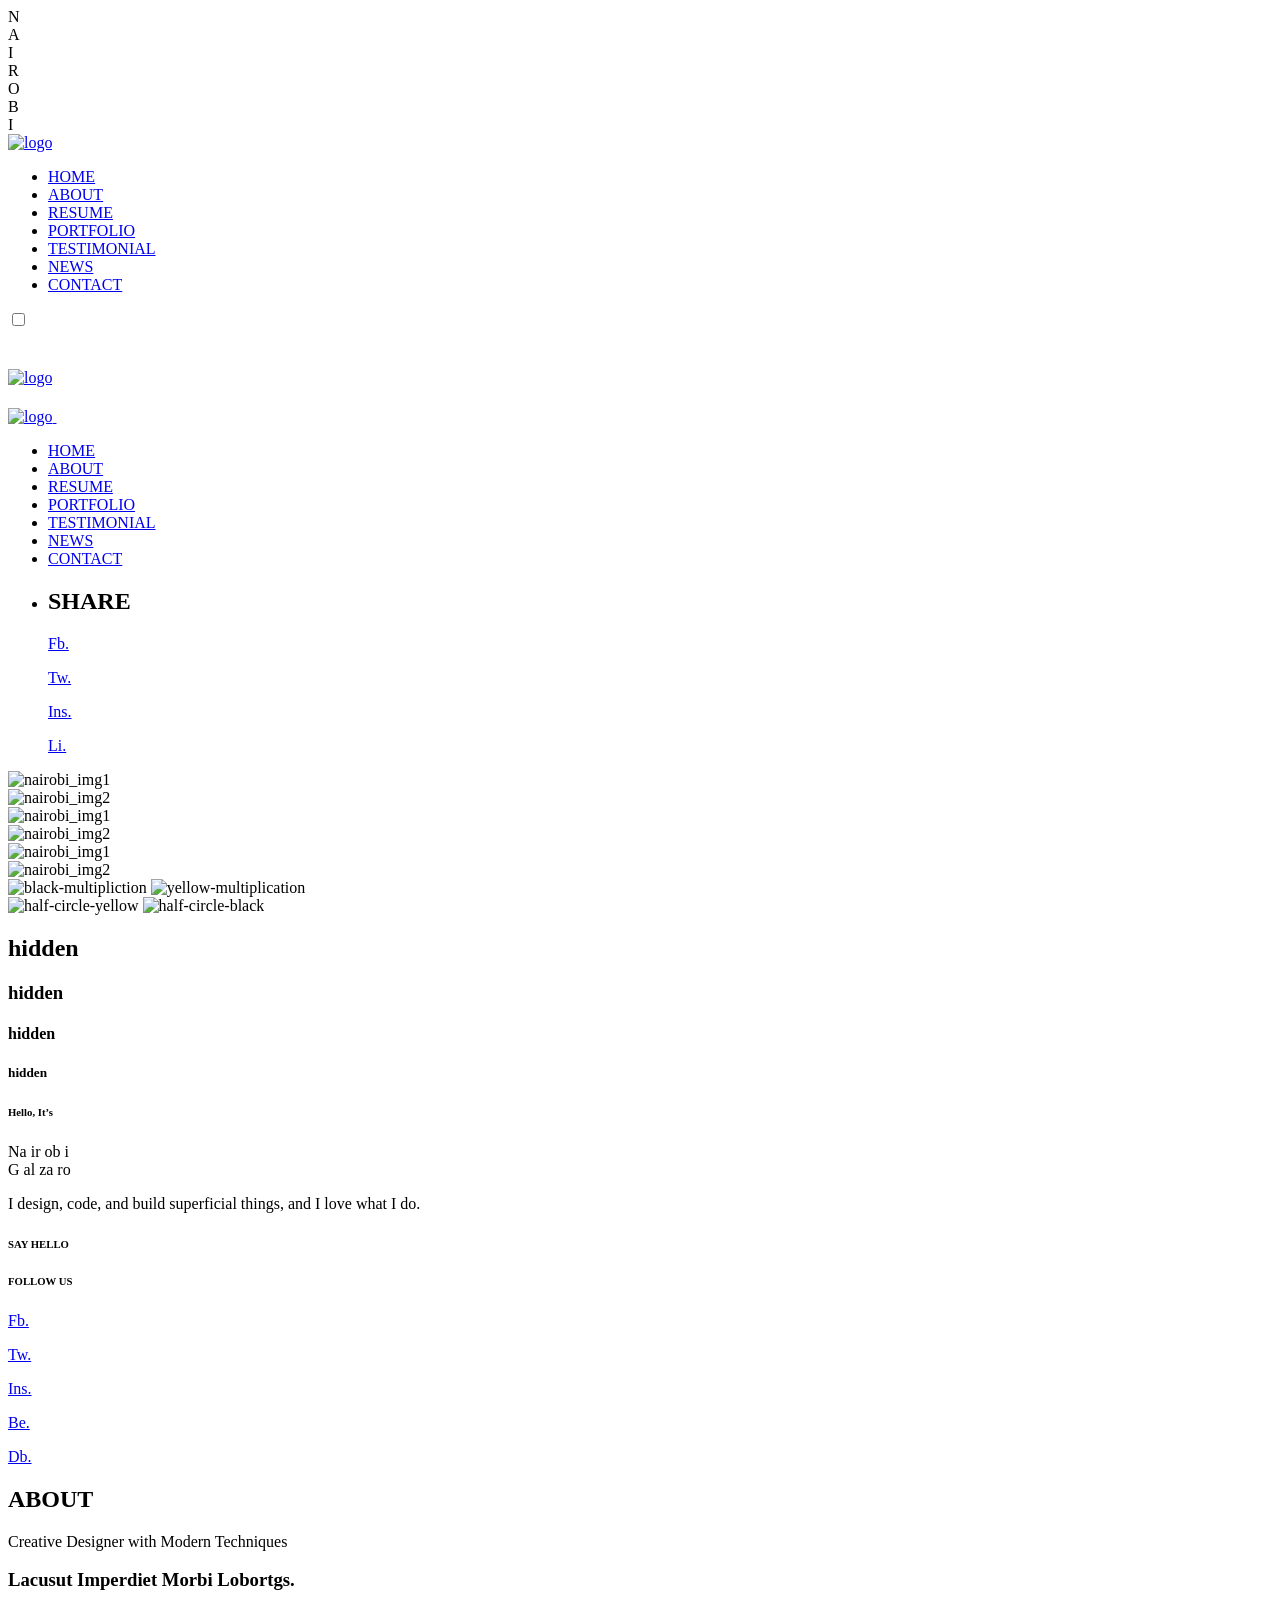
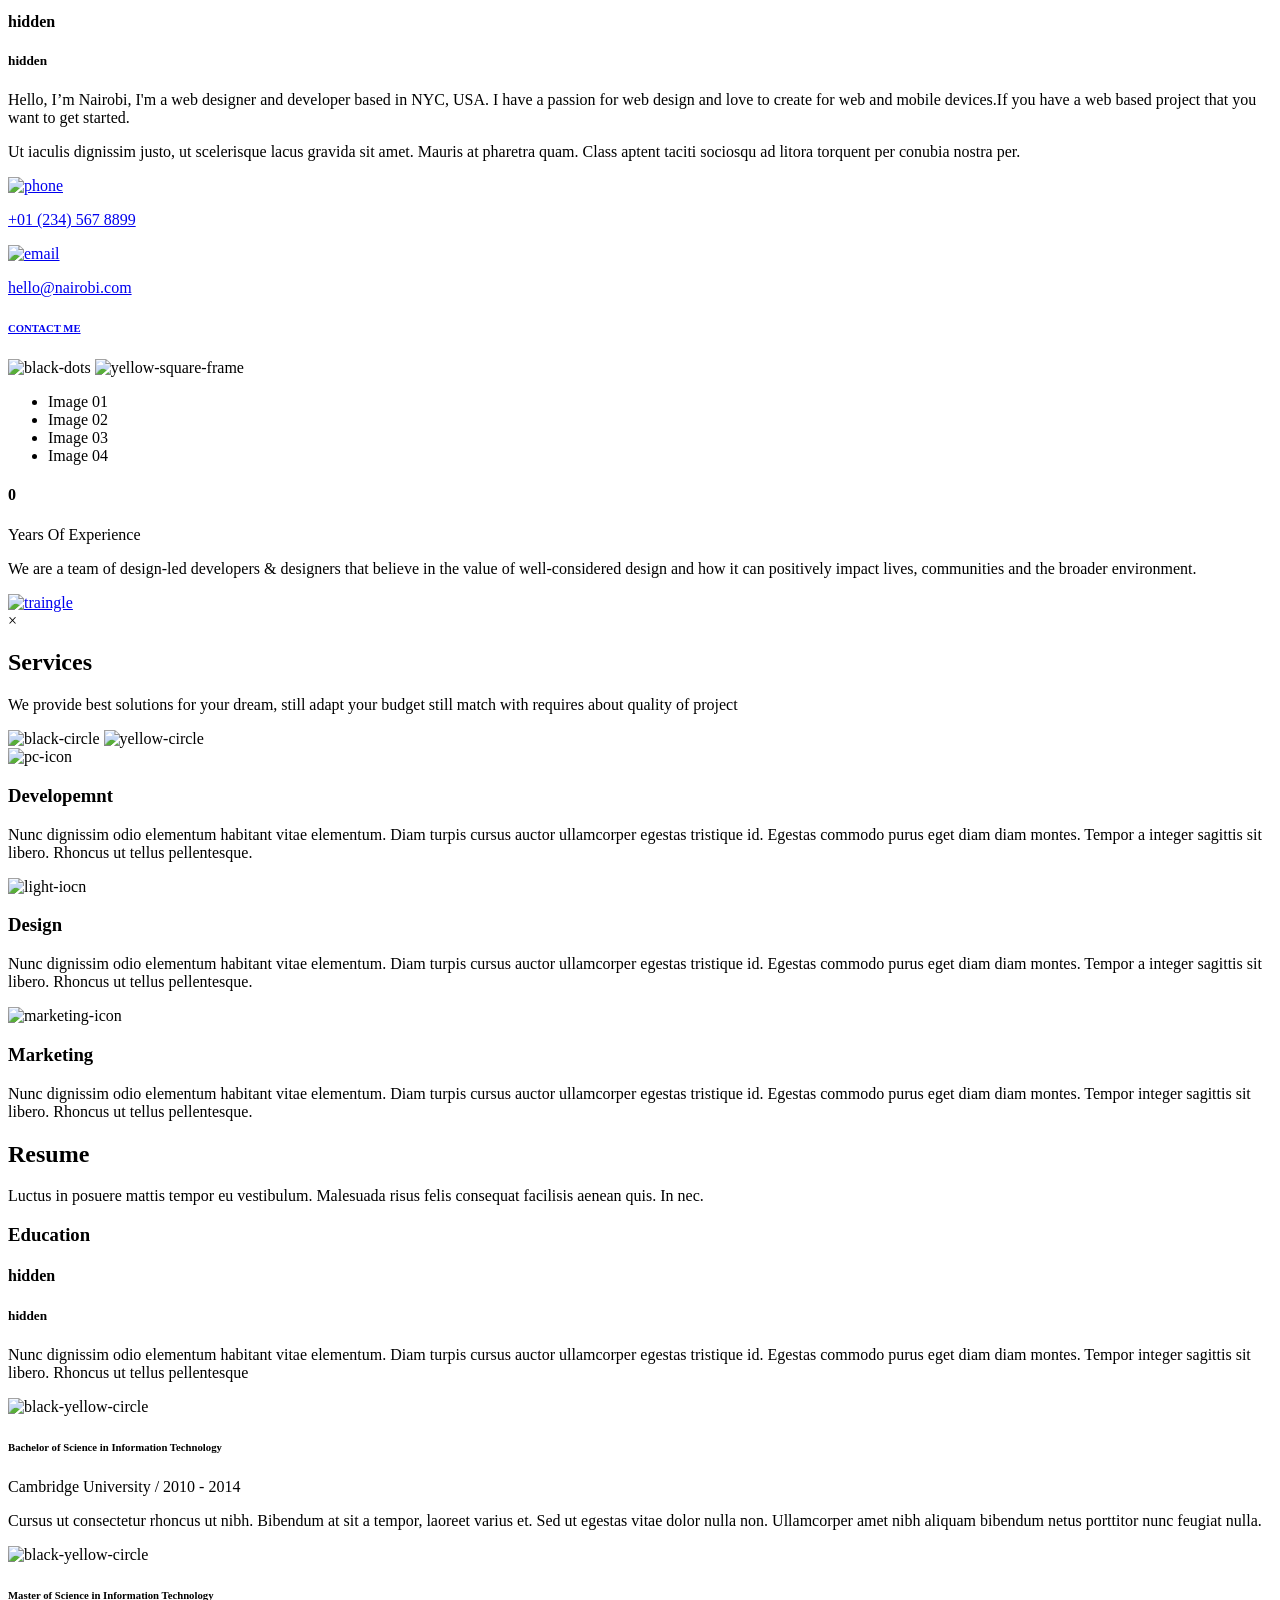
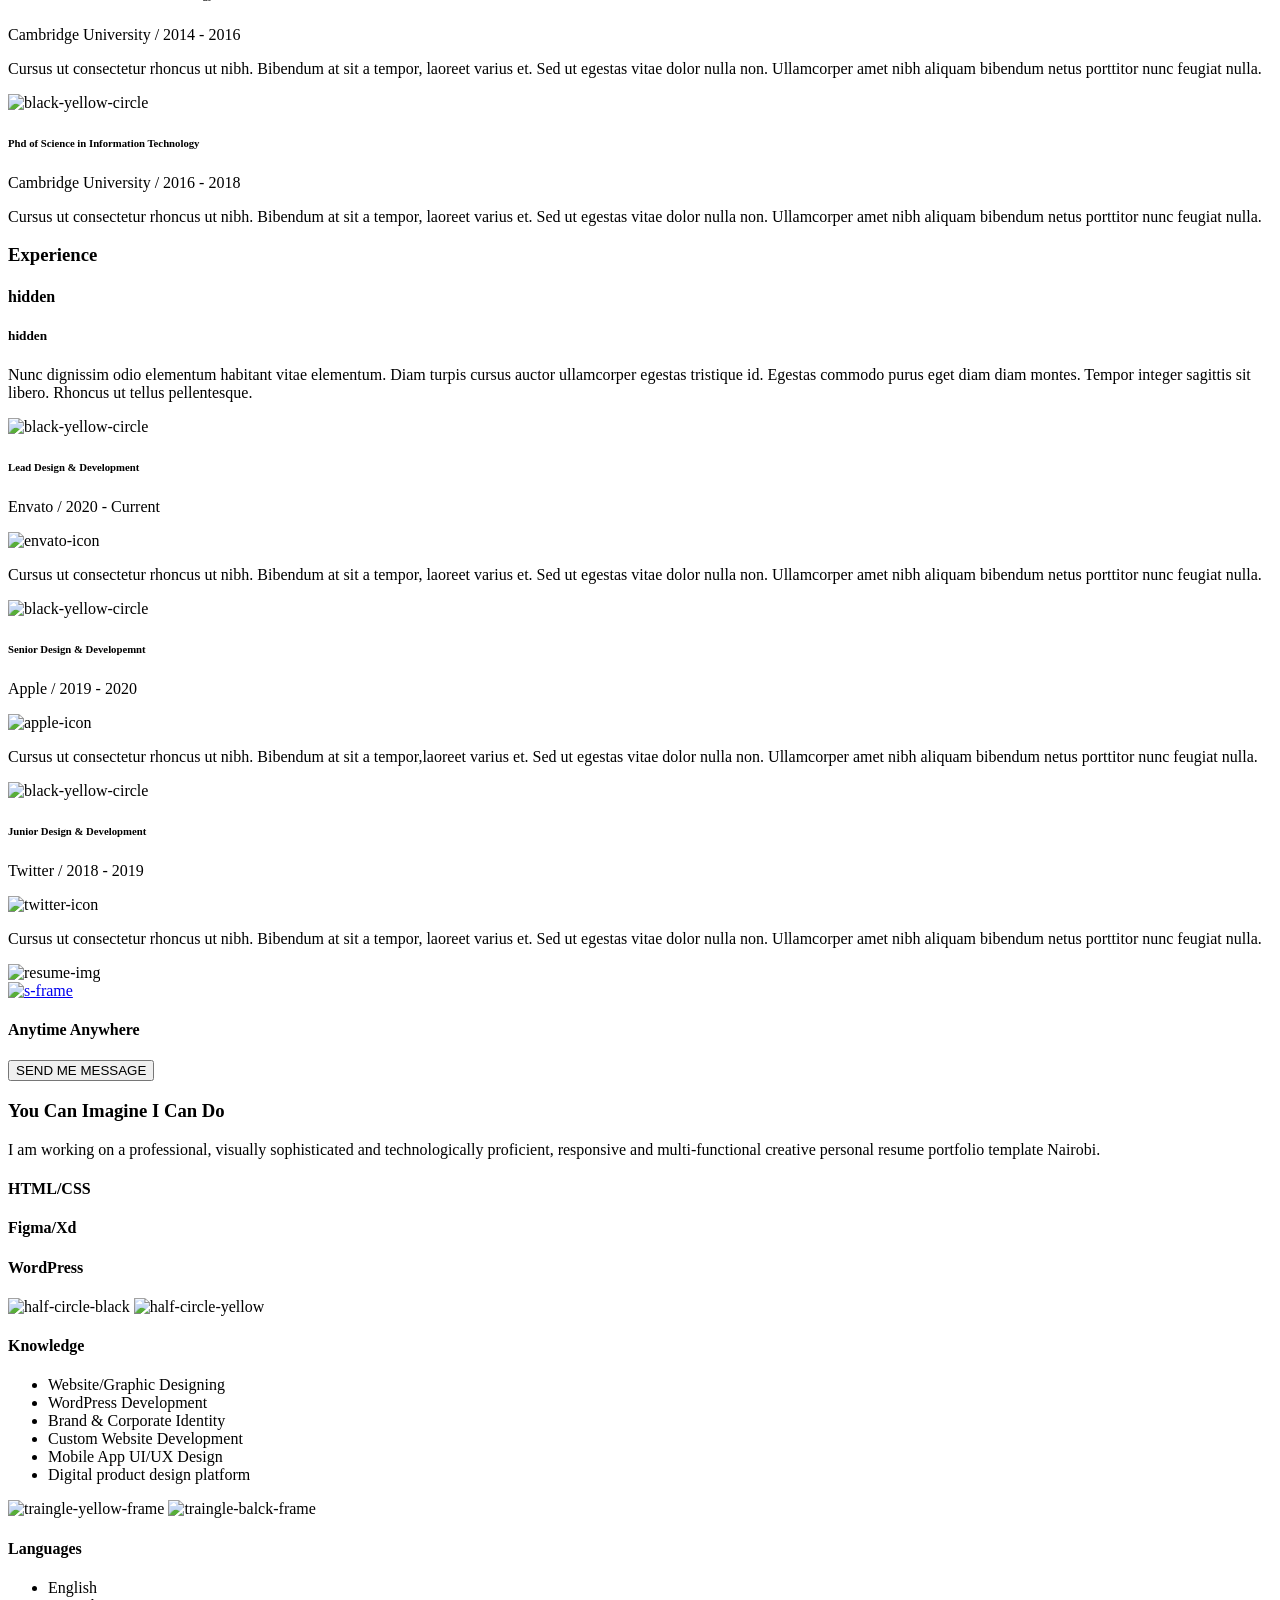
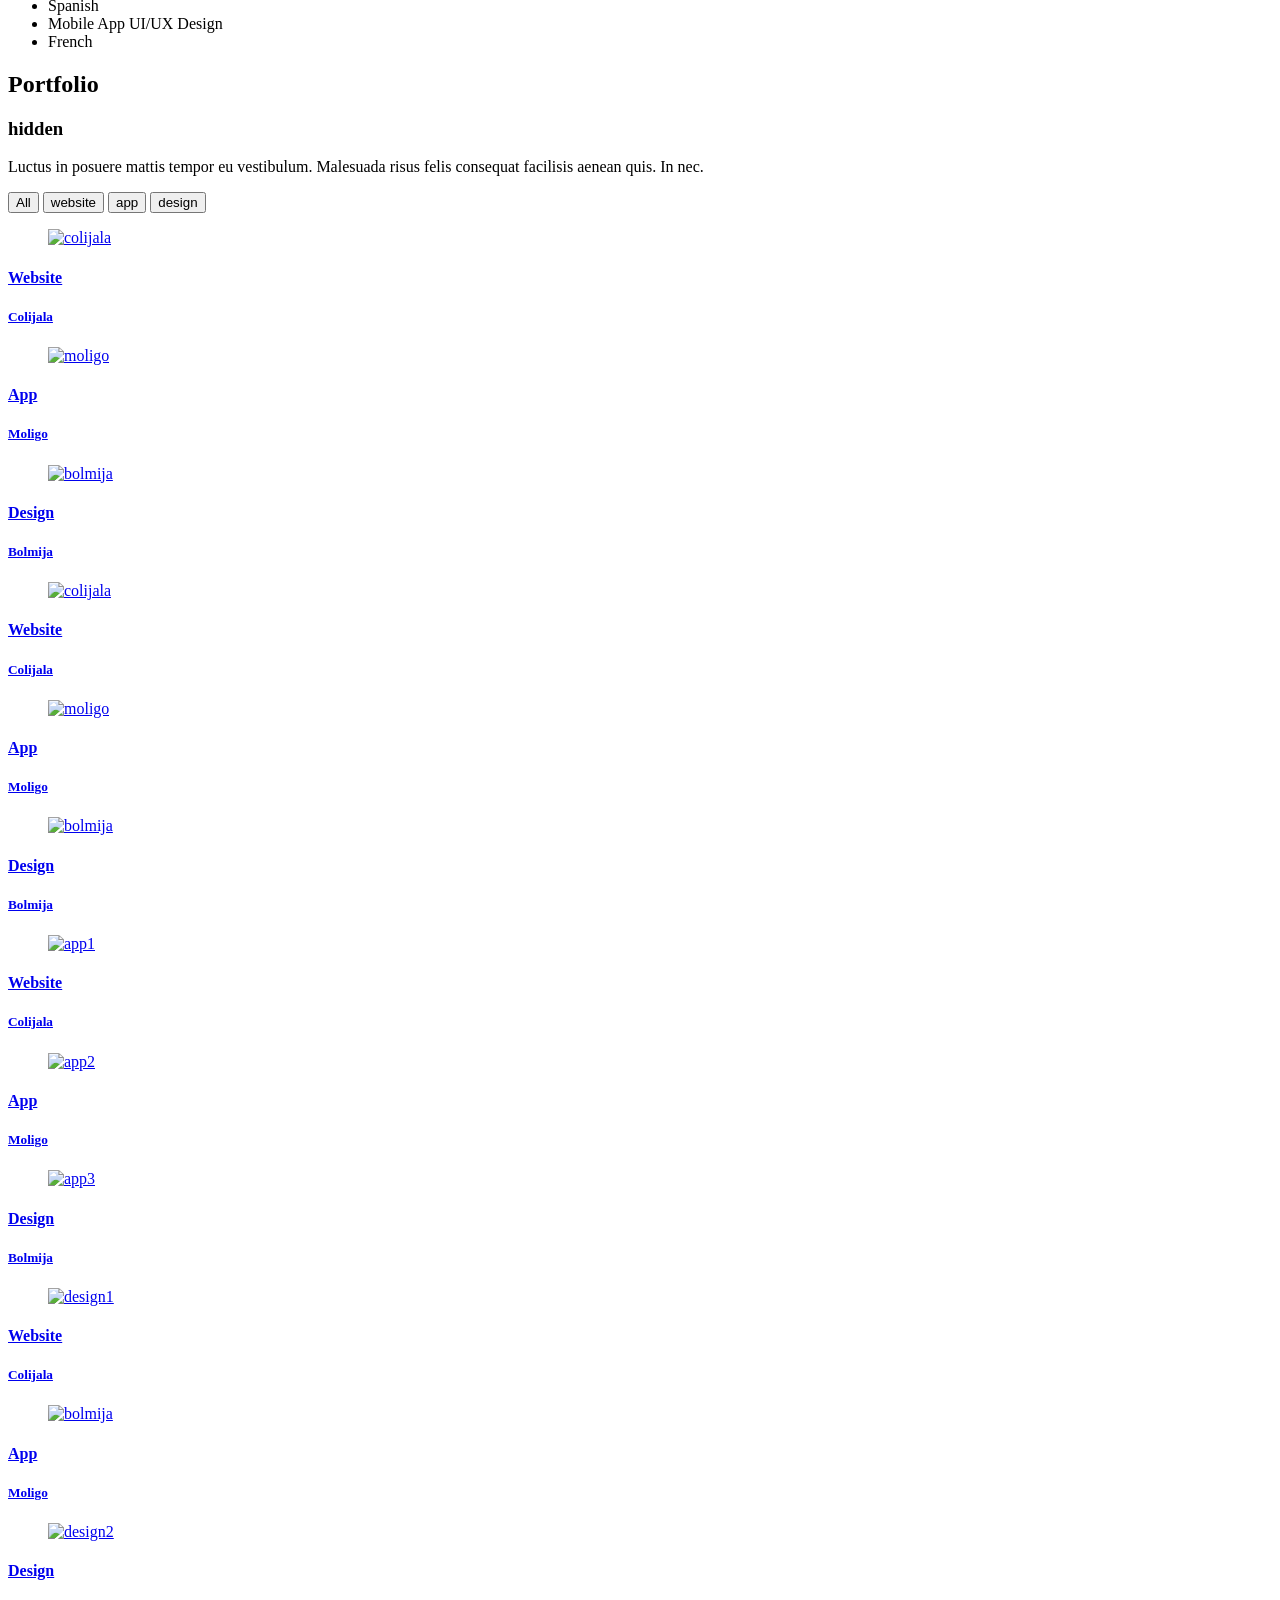
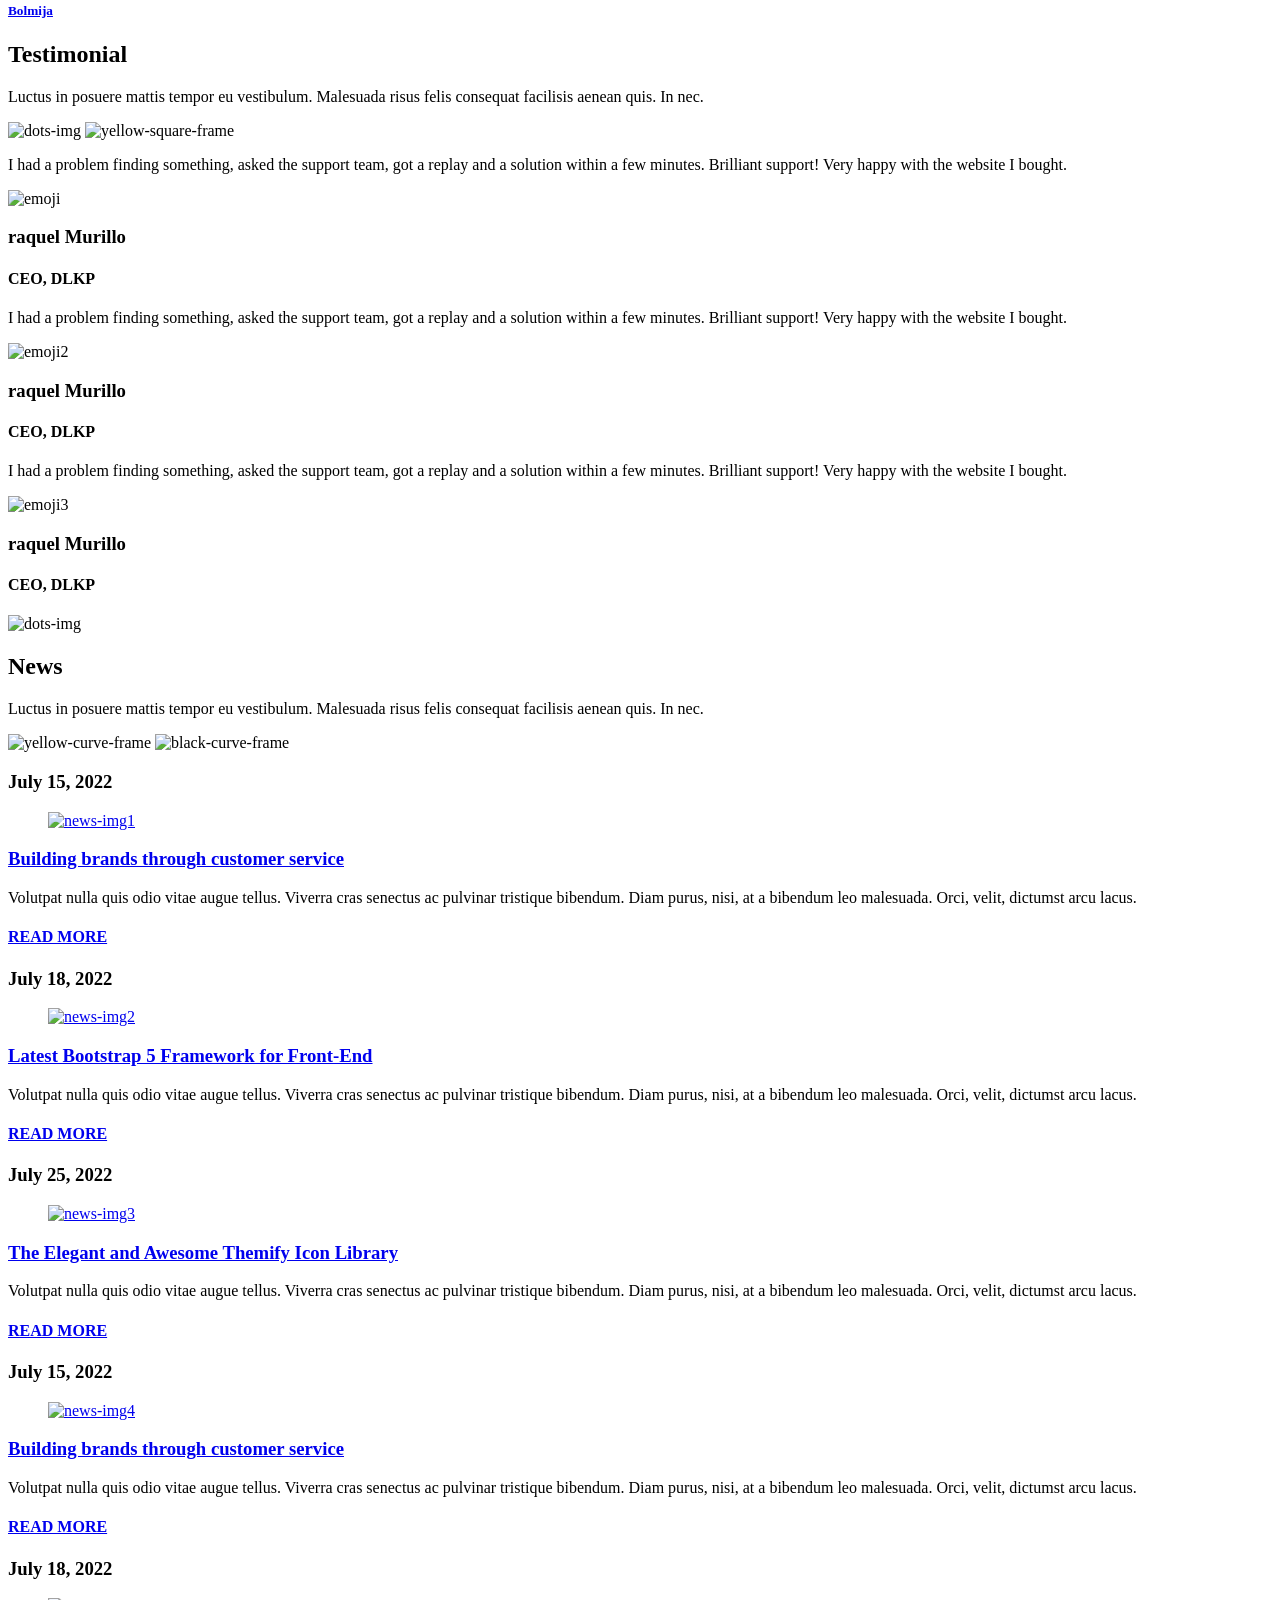
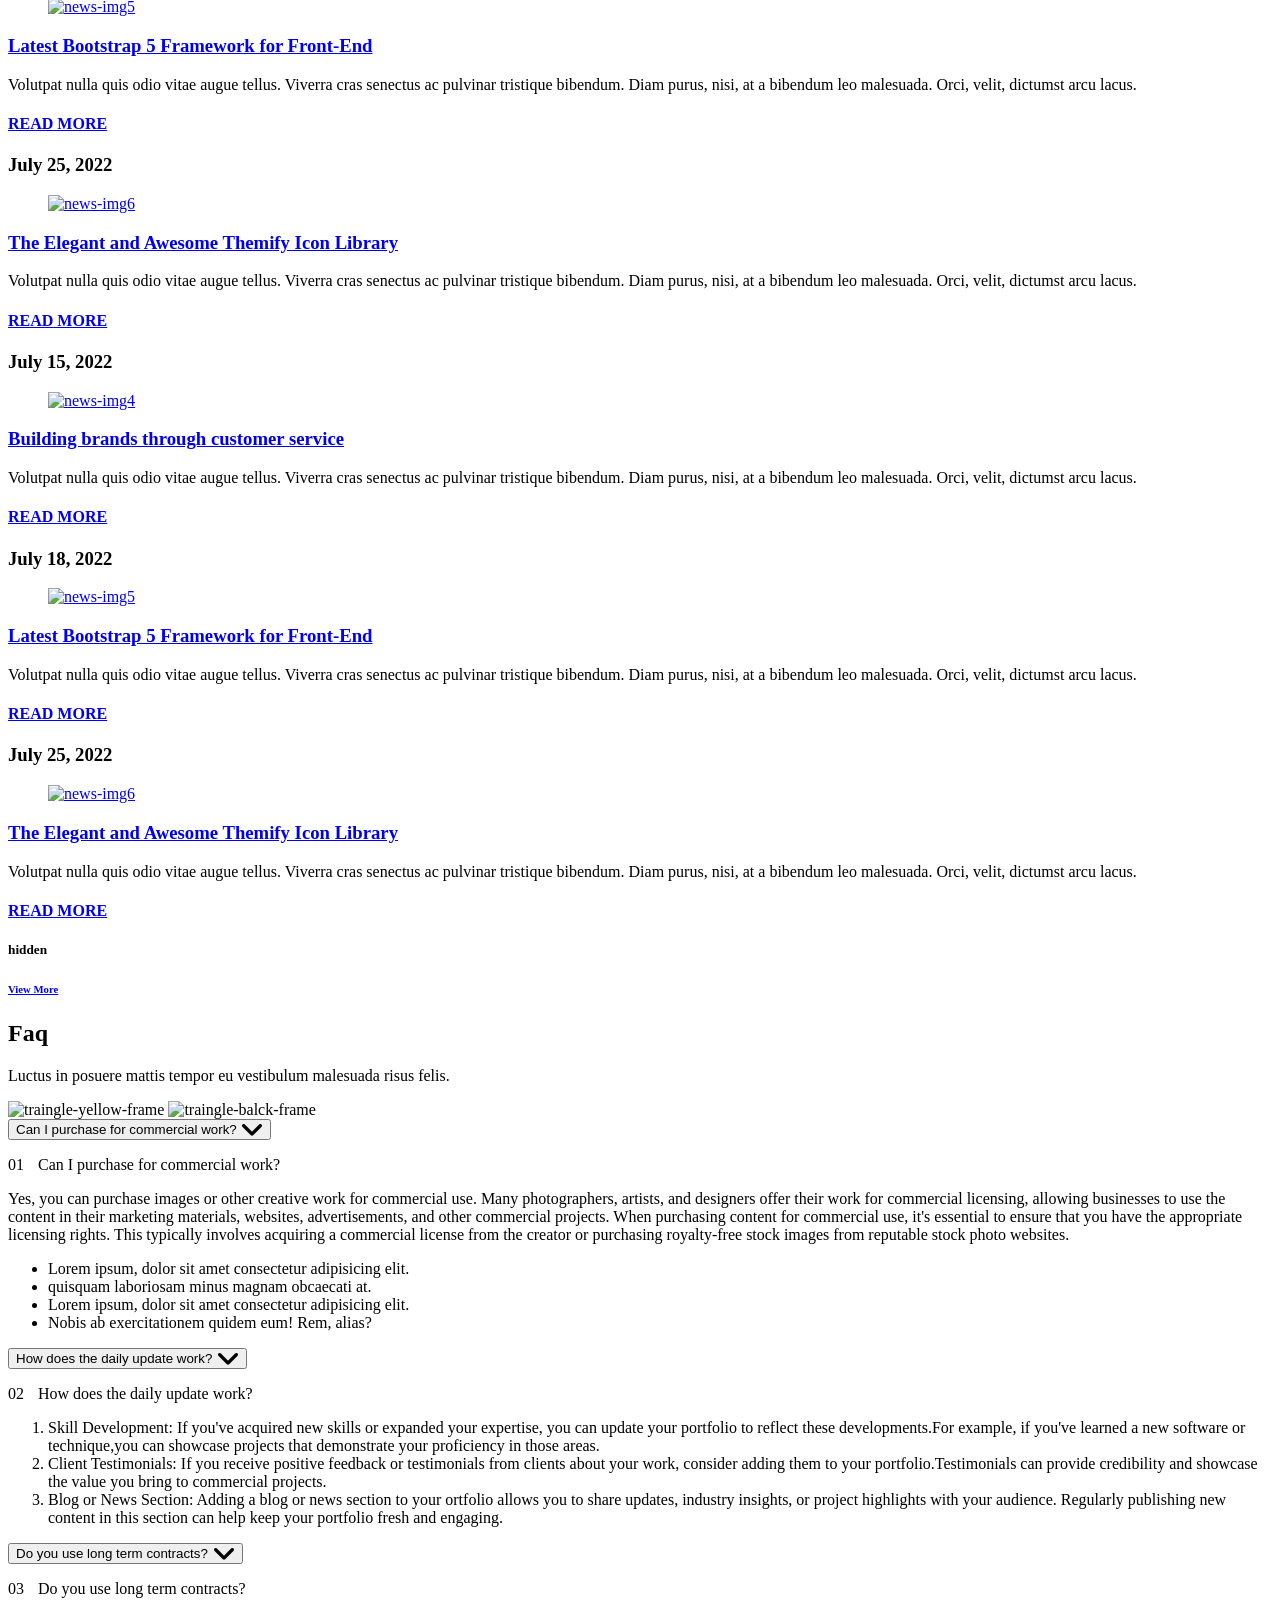
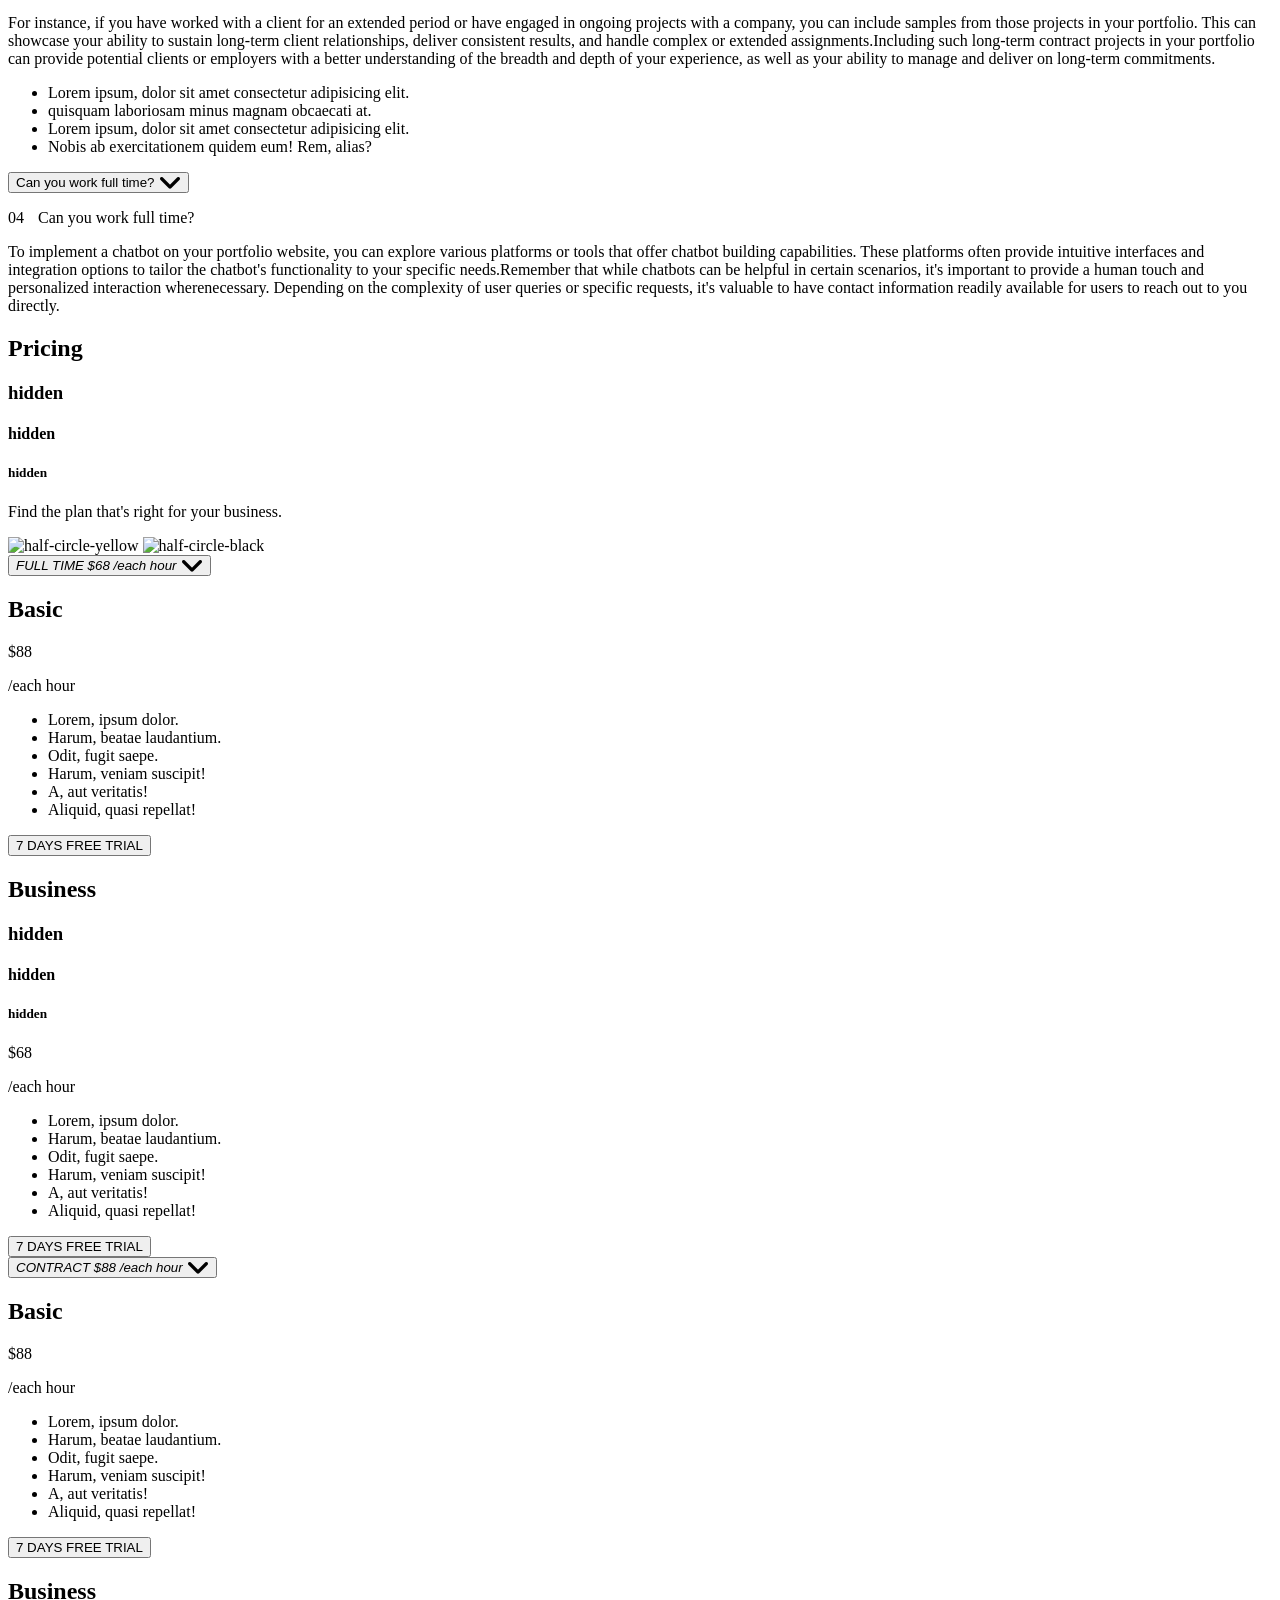
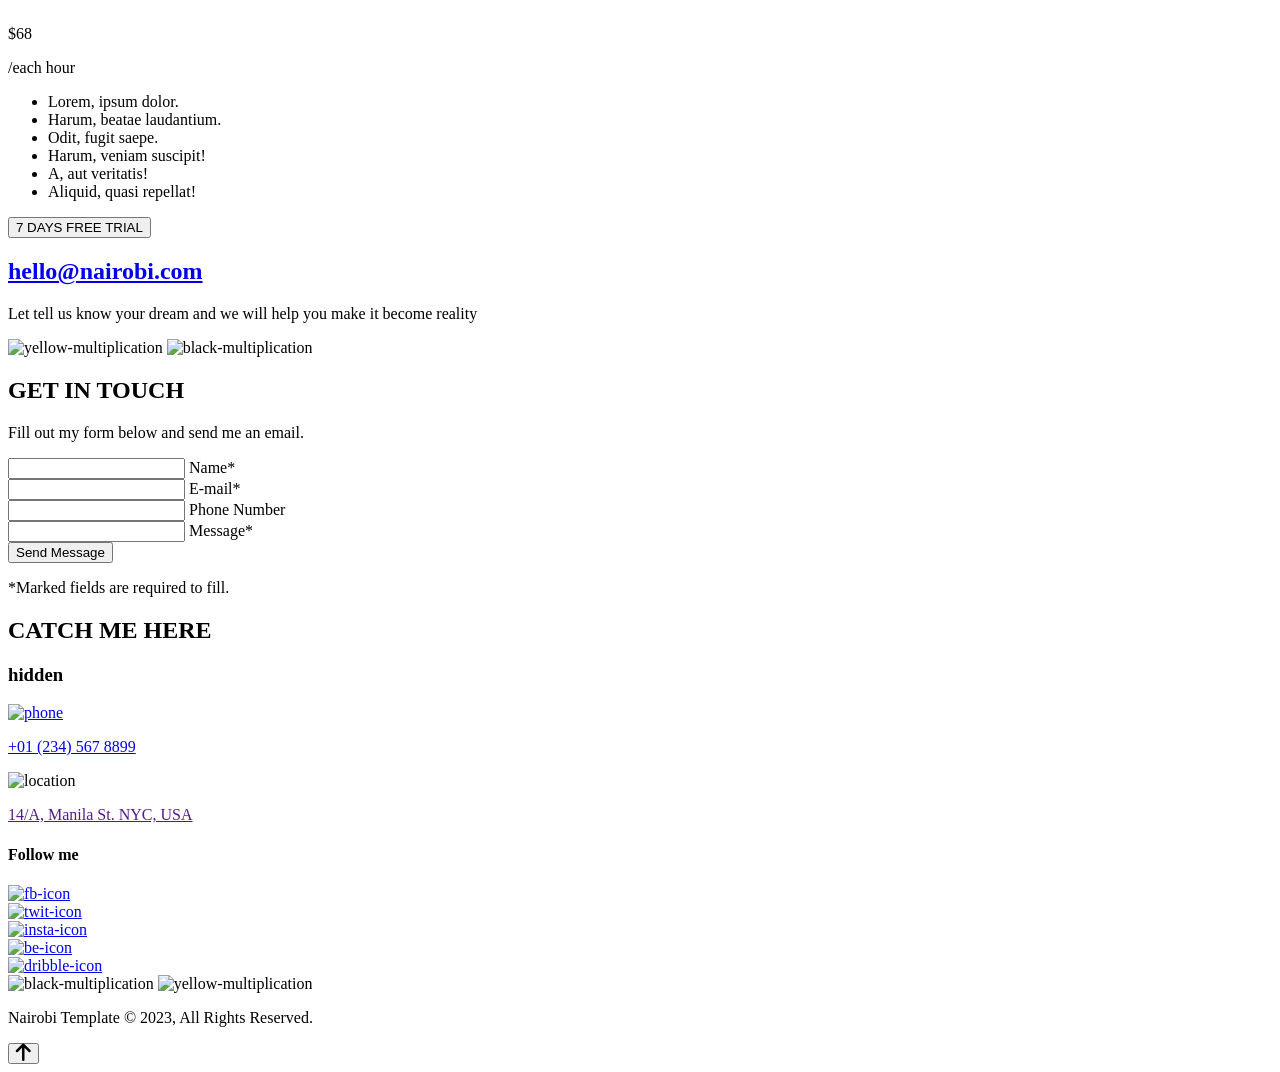
==== commit 1936865f: "Add files via upload" ====
--- a/index.html
+++ b/index.html
@@ -1,1164 +1,1807 @@
 <!DOCTYPE html>
-<html dir="ltr" lang="en-US">
+<html lang="en">
 
 <head>
-  <meta http-equiv="content-type" content="text/html; charset=utf-8" />
-  <meta name="viewport" content="width=device-width, initial-scale=1" />
-  <!-- Document Title
-	============================================= -->
-  <title>Documentation | Nairobi</title>
-  <link href="images/white_logo.svg" rel="icon">
-  <link rel="stylesheet" href="https://fonts.googleapis.com/css?family=Open+Sans:300,400" />
-  <link rel="stylesheet" href="css/bootstrap.css" />
-  <link rel="stylesheet" href="style.css" />
-  <link rel="stylesheet" href="docs.css" />
-  <link rel="stylesheet" href="css/font-icons.css" />
-  <link rel="stylesheet" href="css/animate.css" />
-  <link rel="stylesheet" href="css/responsive.css" />
-
-  <!-- External JavaScripts
-	============================================= -->
-  <script src="jquery/jquery.js"></script>
-  <script src="jquery/plugins.js"></script>
-
+    <meta charset="UTF-8">
+    <meta name="viewport" content="width=device-width, initial-scale=1.0">
+    <title>Home</title>
+    <link rel="icon" type="image/x-icon" href="assets/img/favicon.png">
+    <!-- Font awsome -->
+    <link rel="stylesheet" href="assets/css/font-awesome.min.css">
+    <link rel="stylesheet" href="assets/css/all.min.css">
+    <link rel="stylesheet" href="assets/css/animate.min.css">
+    <link rel="stylesheet" href="https://cdnjs.cloudflare.com/ajax/libs/font-awesome/6.4.0/css/all.min.css"
+        integrity="sha512-iecdLmaskl7CVkqkXNQ/ZH/XLlvWZOJyj7Yy7tcenmpD1ypASozpmT/E0iPtmFIB46ZmdtAc9eNBvH0H/ZpiBw=="
+        crossorigin="anonymous" referrerpolicy="no-referrer">
+    <link rel="stylesheet" href="assets/css/bootstrap.min.css">
+    <!-- Jost & Fascinate Font Family -->
+    <link rel="preconnect" href="https://fonts.googleapis.com">
+    <link rel="preconnect" href="https://fonts.gstatic.com" crossorigin>
+    <link href="https://fonts.googleapis.com/css2?family=Fascinate&family=Jost:wght@400;500&display=swap"
+        rel="stylesheet">
+    <!-- Css Files -->
+    <link rel="stylesheet" href="assets/css/aos.css">
+    <link rel="stylesheet" href="assets/css/slick.css">
+    <link rel="stylesheet" href="assets/css/slick-theme.css">
+    <link rel="stylesheet" href="assets/bootstrap/bootstrap.min.css">
+    <link rel="stylesheet" href="assets/css/style.css">
+    <link rel="stylesheet" href="assets/media/home.media.css">
 </head>
 
-<body class="stretched">
+<body class="hero">
+    <div class="site_content">
+        <!-- ====================================== Preloader ===================================== -->
+        <div id="preloader">
+            <div id="container" class="container-preloader">
+                <div class="animation-preloader">
+                    <div class="spinner"></div>
+                    <div class="txt-loading">
+                        <div data-preloader-text="N" class="characters">N</div>
+                        <div data-preloader-text="A" class="characters">A</div>
+                        <div data-preloader-text="I" class="characters">I</div>
+                        <div data-preloader-text="R" class="characters">R</div>
+                        <div data-preloader-text="O" class="characters">O</div>
+                        <div data-preloader-text="B" class="characters">B</div>
+                        <div data-preloader-text="I" class="characters">I</div>
+                    </div>
+                </div>
+                <div class="loader-section section-left"></div>
+                <div class="loader-section section-right"></div>
+            </div>
+        </div>
+        <!-- ====================================== Preloader End ===================================== -->
+        <!-- ====================================== Menu Section ===================================== -->
+        <div class="main_container">
+            <header class="menu">
+                <div class="logo_main">
+                    <a href="index.html">
+                        <img class="logo" src="assets/img/logo.svg" alt="logo">
+                    </a>
+                </div>
+                <nav class="nav_item">
+                    <ul class="list">
+                        <li class="menu-btn">
+                            <a href="index.html">HOME
+                                <span class="yellow-line"></span>
+                            </a>
+                        </li>
+                        <li class="menu-btn">
+                            <a href="#about">ABOUT
+                                <span class="yellow-line"></span>
+                            </a>
+                        </li>
+                        <li class="menu-btn">
+                            <a href="#resume">RESUME
+                                <span class="yellow-line"></span>
+                            </a>
+                        </li>
+                        <li class="menu-btn">
+                            <a href="#portfolio">PORTFOLIO
+                                <span class="yellow-line"></span>
+                            </a>
+                        </li>
+                        <li class="menu-btn">
+                            <a href="#testimonial">TESTIMONIAL
+                                <span class="yellow-line"></span>
+                            </a>
+                        </li>
+                        <li class="menu-btn">
+                            <a href="#news">NEWS
+                                <span class="yellow-line"></span>
+                            </a>
+                        </li>
+                        <li class="menu-btn">
+                            <a href="#contact">CONTACT
+                                <span class="yellow-line"></span>
+                            </a>
+                        </li>
+                    </ul>
+                </nav>
+            </header>
+            <div class="wrapper" id="wrapper">
+                <nav class="mobile-nav">
+                    <input type="checkbox" id="menu" name="menu" class="m-menu__checkbox">
+                    <div class="mobile-hub">
+                        <label class="m-menu__toggle" for="menu">
+                            <svg class="hub" width="35" height="35" viewBox="0 0 24 24" fill="none" stroke-width="2"
+                                stroke-linecap="butt">
+                                <line x1="3" y1="12" x2="21" y2="12"></line>
+                                <line x1="3" y1="6" x2="21" y2="6"></line>
+                                <line x1="3" y1="18" x2="21" y2="18"></line>
+                            </svg>
+                        </label>
+                        <div class="">
+                            <a href="index.html">
+                                <img class="mobile-view-logo" src="assets/img/logo.svg" alt="logo">
+                            </a>
+                        </div>
+                    </div>
+                    <div class="open-mobile-menu">
+                        <label class="m-menu__overlay" for="menu"></label>
+                        <div class="m-menu" id="run">
+                            <div class="m-menu__header">
+                                <a href="index.html">
+                                    <img class="mobile-view-logo" src="assets/img/logo.svg" alt="logo">
+                                </a>
+                                <label class="m-menu__toggle close" for="menu">
+                                    <svg width="35" height="35" viewBox="0 0 24 24" fill="none" stroke-width="2"
+                                        stroke-linecap="butt">
+                                        <line x1="18" y1="6" x2="6" y2="18"></line>
+                                        <line x1="6" y1="6" x2="18" y2="18"></line>
+                                    </svg>
+                                </label>
+                            </div>
+                            <ul class="navbar-collapse">
+                                <li class="icon-menu sub-icon-menu">
+                                    <label>
+                                        <a href="index.html">HOME</a>
+                                    </label>
+                                <li class="icon-menu">
+                                    <label>
+                                        <a href="#about">ABOUT</a>
+                                    </label>
+                                </li>
+                                <li class="icon-menu">
+                                    <label>
+                                        <a href="#resume">RESUME</a>
+                                    </label>
+                                </li>
+                                <li class="icon-menu">
+                                    <label>
+                                        <a href="#portfolio">PORTFOLIO</a>
+                                    </label>
+                                </li>
+                                <li class="icon-menu">
+                                    <label>
+                                        <a href="#testimonial">TESTIMONIAL</a>
+                                    </label>
+                                </li>
+                                <li class="icon-menu">
+                                    <label>
+                                        <a href="#news">NEWS</a>
+                                    </label>
+                                </li>
+                                <li class="icon-menu">
+                                    <label>
+                                        <a href="#contact">CONTACT</a>
+                                    </label>
+                                </li>
+                                <li class="menu-contact">
+                                    <h1 class="share-text-m">SHARE</h1>
+                                    <p class="share-list-text-m"><a href="https://www.facebook.com/">Fb.</a></p>
+                                    <p class="share-list-text-m"><a href="https://twitter.com/">Tw.</a></p>
+                                    <p class="share-list-text-m"><a href="https://www.instagram.com/">Ins.</a></p>
+                                    <p class="share-list-text-m"><a href="https://www.linkedin.com">Li.</a></p>
+                                </li>
+                            </ul>
+                        </div>
+                    </div>
+                </nav>
+            </div>
+            <!-- ====================================== Menu Section End ===================================== -->
 
-  <!-- Document Wrapper
-	============================================= -->
-  <div id="wrapper" class="clearfix">
+            <!-- ====================================== Main Page ===================================== -->
+            <div class="all-page-border active_menus">
+                <div class="row top-img">
+                    <div class="col-xl-6 col-lg-6 col-md-12 p-0 position-relative">
+                        <div class="main_image_slider">
+                            <div class="">
+                                <img class="nairobi_img1" src="assets/img/nairobi_img1.png" alt="nairobi_img1">
+                            </div>
+                            <div>
+                                <img class="nairobi_img1" src="assets/img/nairobi_img2.png" alt="nairobi_img2">
+                            </div>
+                            <div class="">
+                                <img class="nairobi_img1" src="assets/img/nairobi_img1.png" alt="nairobi_img1">
+                            </div>
+                            <div class="">
+                                <img class="nairobi_img1" src="assets/img/nairobi_img2.png" alt="nairobi_img2">
+                            </div>
+                            <div class="">
+                                <img class="nairobi_img1" src="assets/img/nairobi_img1.png" alt="nairobi_img1">
+                            </div>
+                            <div class="">
+                                <img class="nairobi_img1" src="assets/img/nairobi_img2.png" alt="nairobi_img2">
+                            </div>
+                        </div>
+                        <div class="multiplication-frame-main">
+                            <img class="black-multiplication object" data-value="-1"
+                                src="assets/img/black-multipliction.svg" alt="black-multipliction">
+                            <img class="yellow-multiplication object" data-value="2"
+                                src="assets/img/yellow-multiplication.svg" alt="yellow-multiplication">
+                        </div>
+                    </div>
+                    <div class="col-xl-6 col-lg-6 col-md-12 main-text-box">
+                        <div class="half-circle-main">
+                            <img class="half-circle-yellow object" data-value="-1"
+                                src="assets/img/half-circle-yellow.svg" alt="half-circle-yellow">
+                            <img class="half-circle-black object" data-value="2" src="assets/img/half-circle-black.svg"
+                                alt="half-circle-black">
+                        </div>
+                        <div class="main_text">
+                            <h2 class="d-none">hidden</h2>
+                            <h3 class="d-none">hidden</h3>
+                            <h4 class="d-none">hidden</h4>
+                            <h5 class="d-none">hidden</h5>
+                            <h6 class="hello_text">Hello, It’s</h6>
+                            <div class="nairobi_text animate one">
+                                <span class="singal-text">N</span><span class="singal-text">a</span>
+                                <span class="singal-text">i</span><span class="singal-text">r</span>
+                                <span class="singal-text">o</span><span class="singal-text">b</span>
+                                <span class="singal-text">i&nbsp;</span><br><span class="singal-text">G</span>
+                                <span class="singal-text">a</span><span class="singal-text">l</span>
+                                <span class="singal-text">z</span><span class="singal-text">a</span>
+                                <span class="singal-text">r</span><span class="singal-text">o</span>
+                            </div>
+                            <p class="design_text">I design, code, and build superficial things, and I love what I do.
+                            </p>
+                        </div>
+                    </div>
+                </div>
+                <div class="main_page_bottom_text">
+                    <div class="say-hello-main">
+                        <h6 class="say_hello_text">SAY HELLO</h6>
+                    </div>
+                    <div class="mouse">
+                        <a href="#about">
+                            <div class="container_mouse mouse-img">
+                                <span class="mouse-btn">
+                                    <span class="mouse-scroll"></span>
+                                </span>
+                            </div>
+                        </a>
+                    </div>
+                    <div>
+                        <h6 class="follow_us_text follow_us_text2">FOLLOW US</h6>
+                        <div class="media-text">
+                            <p class="fb"><a href="https://www.facebook.com/">Fb.</a></p>
+                            <p class="fb"><a href="https://twitter.com/">Tw.</a></p>
+                            <p class="fb"><a href="https://www.instagram.com/">Ins.</a></p>
+                            <p class="fb"><a href="https://www.behance.net/">Be.</a></p>
+                            <p class="fb"><a href="https://dribbble.com/">Db.</a></p>
+                        </div>
+                    </div>
+                </div>
+            </div>
+            <!-- ====================================== Main Page End ===================================== -->
 
-    <!-- Header
-    ============================================= -->
-    <header id="header">
-      <div id="header-wrap">
-        <div class="container-fullwidth clearfix">
+            <!-- ====================================== About Section ===================================== -->
+            <section class="active_menus overflow-hidden">
+                <div class="all-page-border2">
+                    <div class="about_top-spacer">
+                        <div class="yellow_circle yellow_circle_about"></div>
+                        <h2 class="about-text" id="about" data-aos="fade-up">ABOUT</h2>
+                        <p class="design_text creative_text" data-aos="fade-up">Creative Designer with Modern Techniques
+                        </p>
+                        <div class="row modern-techniques">
+                            <div class="col-xl-6 p-0" data-aos="fade-right">
+                                <div class="top-space">
+                                    <h3 class="lobortgs">Lacusut Imperdiet Morbi Lobortgs.</h3>
+                                    <h4 class="d-none">hidden</h4>
+                                    <h5 class="d-none">hidden</h5>
+                                    <p class="designer designer1">Hello, I’m Nairobi, I'm a web designer and developer
+                                        based in NYC, USA. I have a passion for web design and love to create for web
+                                        and mobile devices.If you have a web based project that you want to get started.
+                                    </p>
+                                    <p class="designer designer2">Ut iaculis dignissim justo, ut scelerisque lacus
+                                        gravida sit amet. Mauris at pharetra quam. Class aptent taciti sociosqu ad
+                                        litora torquent per conubia nostra per.
+                                    </p>
+                                    <div class="phone-email-icons">
+                                        <div class="phone-icon phone-icon1">
+                                            <div class="phone-email-svg-main">
+                                                <a href="tel:+01(234)5678899"><img class="phone-email-svg"
+                                                        src="assets/img/phone.svg" alt="phone">
+                                                </a>
+                                            </div>
+                                            <div class="big-yellow-circle"></div>
+                                            <p class="mobile-email">
+                                                <a href="tel:+01(234)5678899">+01 (234) 567 8899</a>
+                                            </p>
+                                        </div>
+                                        <div class="email-icon">
+                                            <div class="phone-email-svg-main2">
+                                                <a href="mailto:hello@nairobi.com">
+                                                    <img class="phone-email-svg" src="assets/img/email.svg" alt="email">
+                                                </a>
+                                            </div>
+                                            <div class="big-yellow-circle"></div>
+                                            <p class="mobile-email">
+                                                <a href="mailto:hello@nairobi.com">hello@nairobi.com</a>
+                                            </p>
+                                        </div>
+                                    </div>
+                                    <h6 class="contact-me-text">
+                                        <a href="#active_menus">CONTACT ME</a>
+                                    </h6>
+                                </div>
+                            </div>
+                            <div class="col-xl-6 col-lg-6 col-md-6  p-0 position-relative image8" data-aos="fade-left">
+                                <div class="dots-main">
+                                    <img class="black-dots object" data-value="1" src="assets/img/black-dots.svg"
+                                        alt="black-dots">
+                                    <img class="yellow-square-frame object" data-value="-2"
+                                        src="assets/img/yellow-square-frame.svg" alt="yellow-square-frame">
+                                </div>
+                                <div class="right-space">
+                                    <div class='badge'>
+                                        <ul class="slideshow2">
+                                            <li>
+                                                <span class="img-bg-slide">Image 01</span>
+                                            </li>
+                                            <li>
+                                                <span class="img-bg-slide">Image 02</span>
+                                            </li>
+                                            <li>
+                                                <span class="img-bg-slide">Image 03</span>
+                                            </li>
+                                            <li>
+                                                <span class="img-bg-slide">Image 04</span>
+                                            </li>
+                                        </ul>
+                                        <div class="text">
+                                            <div class="dolly">
+                                                <div class="digit" id="counter">
+                                                    <h4 class="eight-digit count percent" data-count="8">0</h4>
+                                                </div>
+                                                <p class="yer-expi">Years Of Experience</p>
+                                            </div>
+                                        </div>
+                                    </div>
+                                </div>
+                            </div>
+                        </div>
+                    </div>
+                </div>
+            </section>
+            <!-- ====================================== About Section End ===================================== -->
 
-          <!-- ========== Logo ============= -->
-          <div id="logo">
-            <a href="index.html" class="standard-logo"><img src="images/white_logo.svg" alt="white_logo"></a>
-          </div>
-          <!-- #logo end -->
+            <!-- ====================================== Play Video Section ===================================== -->
+            <div class="all-page-border2 overflow-hidden">
+                <div class="shapes-bg">
+                    <div class="video-section-text-main container">
+                        <p class="video-section-text" data-aos="fade-up">We are a team of design-led developers &
+                            designers that believe in the value of well-considered design and how it can positively
+                            impact lives, communities and the broader environment.
+                        </p>
+                        <div class="video-btn-main" data-aos="fade-up">
+                            <a id="play-video" class="video-play-button pulse" href="#">
+                                <span>
+                                    <img class="traingle-img" src="assets/img/traingle-btn.svg" alt="traingle">
+                                </span>
+                            </a>
+                        </div>
+                        <div id="video-overlay" class="video-overlay">
+                            <a class="video-overlay-close">&times;</a>
+                        </div>
+                    </div>
+                </div>
+            </div>
+            <!-- ====================================== Play Video Section End ===================================== -->
 
-          <!-- Primary Navigation ============== -->
-          <nav id="primary-menu">
-            <ul>
-              <li><a href="https://themeforest.net/user/the_krishna">
-                  <div>contact us</div>
-                </a></li>
-            </ul>
-          </nav>
-          <!-- #primary-menu end -->
+            <!-- ====================================== Services Section ===================================== -->
+            <section class="overflow-hidden">
+                <div class="all-page-border2">
+                    <div class="servies-spacer">
+                        <div class="position-relative">
+                            <div class="yellow_circle"></div>
+                            <h2 class="about-text" data-aos="fade-up">Services</h2>
+                            <p class="design_text creative_text" data-aos="fade-up">We provide best solutions for your
+                                dream, still adapt your budget still match with requires about quality of project</p>
+                            <div class="circle-frame">
+                                <img class="black-circle" src="assets/img/black-circle.svg" alt="black-circle">
+                                <img class="yellow-circle" src="assets/img/yellow-circle.svg" alt="yellow-circle">
+                            </div>
+                        </div>
+                        <div class="row">
+                            <div class="col-xl-4 col-lg-4 col-md-6 p-0" data-aos="zoom-in">
+                                <div class="box1 box1-responsive">
+                                    <div class="dev-iocns">
+                                        <img class="pc-icon" src="assets/img/pc-icon.svg" alt="pc-icon">
+                                        <div class="big-yellow-circle-services"></div>
+                                    </div>
+                                    <h3 class="developement-text">Developemnt</h3>
+                                    <p class="odio-text">Nunc dignissim odio elementum habitant vitae elementum. Diam
+                                        turpis cursus auctor ullamcorper egestas tristique id. Egestas commodo purus
+                                        eget diam diam montes. Tempor a integer sagittis sit libero. Rhoncus ut tellus
+                                        pellentesque.
+                                    </p>
+                                </div>
+                            </div>
+                            <div class="col-xl-4 col-lg-4 col-md-6 p-0" data-aos="zoom-in">
+                                <div class="box1 box1-responsive">
+                                    <div class="dev-iocns">
+                                        <img class="light-icon" src="assets/img/light-iocn.svg" alt="light-iocn">
+                                        <div class="big-yellow-circle-services"></div>
+                                    </div>
+                                    <h3 class="developement-text">Design</h3>
+                                    <p class="odio-text">Nunc dignissim odio elementum habitant vitae elementum. Diam
+                                        turpis cursus auctor ullamcorper egestas tristique id. Egestas commodo purus
+                                        eget diam diam montes. Tempor a integer sagittis sit libero. Rhoncus ut tellus
+                                        pellentesque.
+                                    </p>
+                                </div>
+                            </div>
+                            <div class="col-xl-4 col-lg-4 col-md-6 p-0" data-aos="zoom-in">
+                                <div class="box1" id="box3-top-space">
+                                    <div class="dev-iocns">
+                                        <img class="marketing-icon" src="assets/img/marketing-iocn.svg"
+                                            alt="marketing-icon">
+                                        <div class="big-yellow-circle-services2"></div>
+                                    </div>
+                                    <h3 class="developement-text developement-text2">Marketing</h3>
+                                    <p class="odio-text">Nunc dignissim odio elementum habitant vitae elementum. Diam
+                                        turpis cursus auctor ullamcorper egestas tristique id. Egestas commodo purus
+                                        eget diam diam montes. Tempor integer sagittis sit libero. Rhoncus ut tellus
+                                        pellentesque.
+                                    </p>
+                                </div>
+                            </div>
+                        </div>
+                    </div>
+                </div>
+            </section>
+            <!-- ====================================== Services Section End ===================================== -->
+
+            <!-- ====================================== Resume Section ===================================== -->
+            <section class="active_menus overflow-hidden" id="resume">
+                <div class="all-page-border2">
+                    <div class="resume-bg">
+                        <div class="servies-spacer">
+                            <div class="yellow_circle"></div>
+                            <h2 class="about-text" data-aos="fade-up">Resume</h2>
+                            <p class="design_text creative_text" data-aos="fade-up">Luctus in posuere mattis tempor eu
+                                vestibulum. Malesuada risus felis consequat facilisis aenean quis. In nec.
+                            </p>
+                        </div>
+                    </div>
+                </div>
+                <div class="all-page-border2">
+                    <div class="row">
+                        <div class="col-xl-6 col-lg-6 line p-0">
+                            <div class="resume-main">
+                                <h3 class="education-text" data-aos="fade-up">Education</h3>
+                                <h4 class="d-none">hidden</h4>
+                                <h5 class="d-none">hidden</h5>
+                                <p class="dignissim-text" data-aos="fade-up">Nunc dignissim odio elementum habitant
+                                    vitae elementum. Diam turpis cursus auctor ullamcorper egestas tristique id. Egestas
+                                    commodo purus eget diam diam montes. Tempor integer sagittis sit libero. Rhoncus ut
+                                    tellus pellentesque
+                                </p>
+                                <div class="left-line">
+                                    <img class="black-yellow-circle" src="assets/img/black-yellow-circle.jpg"
+                                        alt="black-yellow-circle">
+                                    <div class="side-space" data-aos="fade-up">
+                                        <h6 class="resume-ed-text">Bachelor of Science in Information Technology</h6>
+                                        <p class="sity">Cambridge University / 2010 - 2014</p>
+                                        <p class="nibh">Cursus ut consectetur rhoncus ut nibh. Bibendum at sit a tempor,
+                                            laoreet varius et. Sed ut egestas vitae dolor nulla non. Ullamcorper amet
+                                            nibh aliquam bibendum netus porttitor nunc feugiat nulla.
+                                        </p>
+                                    </div>
+                                </div>
+                                <div class="left-line">
+                                    <img class="black-yellow-circle" src="assets/img/black-yellow-circle.jpg"
+                                        alt="black-yellow-circle">
+                                    <div class="side-space" data-aos="fade-up">
+                                        <h6 class="resume-ed-text">Master of Science in Information Technology</h6>
+                                        <p class="sity">Cambridge University / 2014 - 2016</p>
+                                        <p class="nibh">Cursus ut consectetur rhoncus ut nibh. Bibendum at sit a tempor,
+                                            laoreet varius et. Sed ut egestas vitae dolor nulla non. Ullamcorper amet
+                                            nibh aliquam bibendum netus porttitor nunc feugiat nulla.
+                                        </p>
+                                    </div>
+                                </div>
+                                <div class="left-line">
+                                    <img class="black-yellow-circle" src="assets/img/black-yellow-circle.jpg"
+                                        alt="black-yellow-circle">
+                                    <div class="side-space" data-aos="fade-up">
+                                        <h6 class="resume-ed-text">Phd of Science in Information Technology</h6>
+                                        <p class="sity">Cambridge University / 2016 - 2018</p>
+                                        <p class="nibh">Cursus ut consectetur rhoncus ut nibh. Bibendum at sit a tempor,
+                                            laoreet varius et. Sed ut egestas vitae dolor nulla non. Ullamcorper amet
+                                            nibh aliquam bibendum netus porttitor nunc feugiat nulla.
+                                        </p>
+                                    </div>
+                                </div>
+                            </div>
+                        </div>
+                        <div class="col-xl-6 col-lg-6 p-0">
+                            <div class="resume-main">
+                                <h3 class="education-text" data-aos="fade-up">Experience</h3>
+                                <h4 class="d-none">hidden</h4>
+                                <h5 class="d-none">hidden</h5>
+                                <p class="dignissim-text" data-aos="fade-up">Nunc dignissim odio elementum habitant
+                                    vitae elementum. Diam turpis cursus auctor ullamcorper egestas tristique id. Egestas
+                                    commodo purus eget diam diam montes. Tempor integer sagittis sit libero. Rhoncus ut
+                                    tellus pellentesque.
+                                </p>
+                                <div class="left-line">
+                                    <img class="black-yellow-circle" src="assets/img/black-yellow-circle.jpg"
+                                        alt="black-yellow-circle">
+                                    <div class="side-space" data-aos="fade-up">
+                                        <div class="icons-set">
+                                            <div>
+                                                <h6 class="resume-ed-text">Lead Design & Development</h6>
+                                                <p class="sity">Envato / 2020 - Current</p>
+                                            </div>
+                                            <img class="envato-icon" src="assets/img/envato-icon.svg" alt="envato-icon">
+                                        </div>
+                                        <p class="nibh">Cursus ut consectetur rhoncus ut nibh. Bibendum at sit a tempor,
+                                            laoreet varius et. Sed ut egestas vitae dolor nulla non. Ullamcorper amet
+                                            nibh aliquam bibendum netus porttitor nunc feugiat nulla.
+                                        </p>
+                                    </div>
+                                </div>
+                                <div class="left-line">
+                                    <img class="black-yellow-circle" src="assets/img/black-yellow-circle.jpg"
+                                        alt="black-yellow-circle">
+                                    <div class="side-space" data-aos="fade-up">
+                                        <div class="icons-set">
+                                            <div>
+                                                <h6 class="resume-ed-text">Senior Design & Developemnt</h6>
+                                                <p class="sity">Apple / 2019 - 2020</p>
+                                            </div>
+                                            <img class="apple-icon" src="assets/img/apple-icon.svg" alt="apple-icon">
+                                        </div>
+                                        <p class="nibh">Cursus ut consectetur rhoncus ut nibh. Bibendum at sit a
+                                            tempor,laoreet varius et. Sed ut egestas vitae dolor nulla non. Ullamcorper
+                                            amet nibh aliquam bibendum netus porttitor nunc feugiat nulla.
+                                        </p>
+                                    </div>
+                                </div>
+                                <div class="left-line">
+                                    <img class="black-yellow-circle" src="assets/img/black-yellow-circle.jpg"
+                                        alt="black-yellow-circle">
+                                    <div class="side-space" data-aos="fade-up">
+                                        <div class="icons-set">
+                                            <div>
+                                                <h6 class="resume-ed-text">Junior Design & Development</h6>
+                                                <p class="sity">Twitter / 2018 - 2019</p>
+                                            </div>
+                                            <img class="twitter-icon" src="assets/img/twitter-icon.svg"
+                                                alt="twitter-icon">
+                                        </div>
+                                        <p class="nibh">Cursus ut consectetur rhoncus ut nibh. Bibendum at sit a tempor,
+                                            laoreet varius et. Sed ut egestas vitae dolor nulla non. Ullamcorper amet
+                                            nibh aliquam bibendum netus porttitor nunc feugiat nulla.
+                                        </p>
+                                    </div>
+                                </div>
+                            </div>
+                        </div>
+                    </div>
+                </div>
+                <div class="all-page-border2 reveal progressbar">
+                    <div class="spacer">
+                        <div class="row">
+                            <div class="col-xl-4 col-lg-12 p-0">
+                                <div class="left-side-space" data-aos="fade-up">
+                                    <div class="resume-img-main">
+                                        <img class="resume-img" src="assets/img/resume-img.png" alt="resume-img">
+                                    </div>
+                                    <div class="s-frame-main">
+                                        <a href="https://www.skype.com/en/"><img class="s-frame"
+                                                src="assets/img/s-frame.svg" alt="s-frame">
+                                        </a>
+                                    </div>
+                                </div>
+                                <h4 class="anytime" data-aos="fade-up">Anytime Anywhere</h4>
+                                <div class="send-btn-main" data-aos="fade-up">
+                                    <button class="send-btn1" onclick="window.location.href = '#send';">
+                                        SEND ME MESSAGE
+                                        <span class="send-span"></span>
+                                    </button>
+                                </div>
+                            </div>
+                            <div class="col-xl-4 col-lg-6 position-relative">
+                                <h3 class="imagine" data-aos="fade-up">You Can Imagine I Can Do</h3>
+                                <p class="visually-text" data-aos="fade-up">I am working on a professional, visually
+                                    sophisticated and technologically proficient, responsive and multi-functional
+                                    creative personal resume portfolio template Nairobi.
+                                </p>
+                                <div class="progress-bar reveal" data-percentage="84%" data-aos="fade-up">
+                                    <h4 class="progress-title-holder">
+                                        <span class="progress-title">HTML/CSS</span>
+                                        <span class="progress-number-wrapper">
+                                            <span class="progress-number-mark">
+                                                <span class="percent-bar"></span>
+                                                <span class="down-arrow"></span>
+                                            </span>
+                                        </span>
+                                    </h4>
+                                    <div class="progress-content-outter">
+                                        <div class="progress-content"></div>
+                                    </div>
+                                </div>
+                                <div class="progress-bar" data-percentage="90%" data-aos="fade-up">
+                                    <h4 class="progress-title-holder clearfix">
+                                        <span class="progress-title">Figma/Xd</span>
+                                        <span class="progress-number-wrapper">
+                                            <span class="progress-number-mark">
+                                                <span class="percent-bar"></span>
+                                                <span class="down-arrow"></span>
+                                            </span>
+                                        </span>
+                                    </h4>
+                                    <div class="progress-content-outter">
+                                        <div class="progress-content"></div>
+                                    </div>
+                                </div>
+                                <div class="progress-bar" data-percentage="78%" data-aos="fade-up">
+                                    <h4 class="progress-title-holder clearfix">
+                                        <span class="progress-title">WordPress</span>
+                                        <span class="progress-number-wrapper">
+                                            <span class="progress-number-mark">
+                                                <span class="percent-bar"></span>
+                                                <span class="down-arrow"></span>
+                                            </span>
+                                        </span>
+                                    </h4>
+                                    <div class="progress-content-outter">
+                                        <div class="progress-content"></div>
+                                    </div>
+                                </div>
+                                <div class="half2-cricle">
+                                    <img class="black-half-circal object" data-value="1"
+                                        src="assets/img/black-half-circal.svg" alt="half-circle-black">
+                                    <img class="yellow-half-circle object" data-value="-2"
+                                        src="assets/img/yellow-half-circle.svg" alt="half-circle-yellow">
+                                </div>
+                            </div>
+                            <div class="col-xl-4 col-lg-6 col-md-12 p-0 position-relative know-lan">
+                                <div>
+                                    <h4 class="knowledge-text" data-aos="fade-up">Knowledge</h4>
+                                    <div class="skill-list skill-list2" data-aos="fade-up">
+                                        <ul class="skill-list-main">
+                                            <li class="">Website/Graphic Designing</li>
+                                            <li>WordPress Development</li>
+                                            <li>Brand & Corporate Identity</li>
+                                            <li>Custom Website Development</li>
+                                            <li>Mobile App UI/UX Design</li>
+                                            <li>Digital product design platform</li>
+                                        </ul>
+                                        <div class="traingle-frame">
+                                            <img class="traingle-yellow-frame object" data-value="-2"
+                                                src="assets/img/traingle-yellow-frame.svg" alt="traingle-yellow-frame">
+                                            <img class="traingle-balck-frame object" data-value="1"
+                                                src="assets/img/traingle-black-frame.svg" alt="traingle-balck-frame">
+                                        </div>
+                                    </div>
+                                </div>
+                                <div>
+                                    <h4 class="languages-text" data-aos="fade-up">Languages</h4>
+                                    <div class="skill-list skill-list3" data-aos="fade-up">
+                                        <ul class="skill-list-main">
+                                            <li>English</li>
+                                            <li>Spanish</li>
+                                            <li>Mobile App UI/UX Design</li>
+                                            <li>French</li>
+                                        </ul>
+                                    </div>
+                                </div>
+                            </div>
+                        </div>
+                    </div>
+                </div>
+            </section>
+            <!-- ====================================== Resume Section End ===================================== -->
+
+            <!-- ====================================== Portfolio Section ===================================== -->
+            <section class="active_menus overflow-hidden" id="portfolio">
+                <div class="all-page-border2">
+                    <div class="portfolio-bg">
+                        <div class="spacer">
+                            <div class="yellow_circle"></div>
+                            <h2 class="about-text" data-aos="fade-up">Portfolio</h2>
+                            <h3 class="d-none">hidden</h3>
+                            <p class="design_text creative_text" data-aos="fade-up">Luctus in posuere mattis tempor
+                                eu vestibulum. Malesuada risus felis consequat facilisis aenean quis. In nec.</p>
+                            <div class="tab_box" data-aos="fade-up">
+                                <button class="tab_btn active link-name">All</button>
+                                <button class="tab_btn link-name">website</button>
+                                <button class="tab_btn link-name">app</button>
+                                <button class="tab_btn link-name">design</button>
+                            </div>
+                        </div>
+                    </div>
+                </div>
+                <div class="content_box overflow-hidden">
+                    <div class="content active">
+                        <div class="row m-0">
+                            <div class="col-xl-4 col-lg-4 col-md-6 p-0 center-line">
+                                <div class="bottom-line">
+                                    <div class="hover01 column">
+                                        <div>
+                                            <figure>
+                                                <a href="colijala.html"><img class="colijala-img"
+                                                        src="assets/img/colijala.jpg" alt="colijala">
+                                                </a>
+                                            </figure>
+                                        </div>
+                                    </div>
+                                </div>
+                                <div class="colijala-text-group">
+                                    <div class="right-line">
+                                        <h4 class="website-text">
+                                            <a href="colijala.html">Website</a>
+                                        </h4>
+                                        <h5 class="colijala-text">
+                                            <a href="colijala.html">Colijala</a>
+                                        </h5>
+                                    </div>
+                                    <div class="red">
+                                        <a href="colijala.html">
+                                            <div class="arrow-pro"></div>
+                                        </a>
+                                    </div>
+                                </div>
+                            </div>
+                            <div class="col-xl-4 col-lg-4 col-md-6 p-0 center-line">
+                                <div class="bottom-line">
+                                    <div class="hover01 column">
+                                        <div>
+                                            <figure>
+                                                <a href="colijala.html">
+                                                    <img class="colijala-img" src="assets/img/bolmija.jpg" alt="moligo">
+                                                </a>
+                                            </figure>
+                                        </div>
+                                    </div>
+                                </div>
+                                <div class="colijala-text-group">
+                                    <div class="right-line">
+                                        <h4 class="website-text">
+                                            <a href="colijala.html">App</a>
+                                        </h4>
+                                        <h5 class="colijala-text">
+                                            <a href="colijala.html">Moligo</a>
+                                        </h5>
+                                    </div>
+                                    <div class="red">
+                                        <a href="colijala.html">
+                                            <div class="arrow-pro"></div>
+                                        </a>
+                                    </div>
+                                </div>
+                            </div>
+                            <div class="col-xl-4 col-lg-4 col-md-6 p-0 center-line">
+                                <div class="bottom-line">
+                                    <div class="hover01 column">
+                                        <figure>
+                                            <a href="colijala.html">
+                                                <img class="colijala-img" src="assets/img/moligo.jpg" alt="bolmija">
+                                            </a>
+                                        </figure>
+                                    </div>
+                                </div>
+                                <div class="colijala-text-group">
+                                    <div class="right-line">
+                                        <h4 class="website-text">
+                                            <a href="colijala.html">Design</a>
+                                        </h4>
+                                        <h5 class="colijala-text">
+                                            <a href="colijala.html">Bolmija</a>
+                                        </h5>
+                                    </div>
+                                    <div class="red">
+                                        <a href="colijala.html">
+                                            <div class="arrow-pro"></div>
+                                        </a>
+                                    </div>
+                                </div>
+                            </div>
+                        </div>
+                    </div>
+                </div>
+                <div class="content_box overflow-hidden">
+                    <div class="content">
+                        <div class="row m-0">
+                            <div class="col-xl-4 col-lg-4 col-md-6 p-0 center-line">
+                                <div class="bottom-line">
+                                    <div class="hover01 column">
+                                        <figure>
+                                            <a href="colijala.html">
+                                                <img class="colijala-img" src="assets/img/website-img2.jpg"
+                                                    alt="colijala">
+                                            </a>
+                                        </figure>
+                                    </div>
+                                </div>
+                                <div class="colijala-text-group">
+                                    <div class="right-line">
+                                        <h4 class="website-text">
+                                            <a href="colijala.html">Website</a>
+                                        </h4>
+                                        <h5 class="colijala-text">
+                                            <a href="colijala.html">Colijala</a>
+                                        </h5>
+                                    </div>
+                                    <div class="red">
+                                        <a href="colijala.html">
+                                            <div class="arrow-pro"></div>
+                                        </a>
+                                    </div>
+                                </div>
+                            </div>
+                            <div class="col-xl-4 col-lg-4 col-md-6 p-0 center-line">
+                                <div class="bottom-line">
+                                    <div class="hover01 column">
+                                        <figure>
+                                            <a href="colijala.html">
+                                                <img class="colijala-img" src="assets/img/moligo.jpg" alt="moligo">
+                                            </a>
+                                        </figure>
+                                    </div>
+                                </div>
+                                <div class="colijala-text-group">
+                                    <div class="right-line">
+                                        <h4 class="website-text">
+                                            <a href="colijala.html">App</a>
+                                        </h4>
+                                        <h5 class="colijala-text">
+                                            <a href="colijala.html">Moligo</a>
+                                        </h5>
+                                    </div>
+                                    <div class="red">
+                                        <a href="colijala.html">
+                                            <div class="arrow-pro"></div>
+                                        </a>
+                                    </div>
+                                </div>
+                            </div>
+                            <div class="col-xl-4 col-lg-4 col-md-6 p-0 center-line">
+                                <div class="bottom-line">
+                                    <div class="hover01 column">
+                                        <figure>
+                                            <a href="colijala.html">
+                                                <img class="colijala-img" src="assets/img/website-img3.jpg"
+                                                    alt="bolmija">
+                                            </a>
+                                        </figure>
+                                    </div>
+                                </div>
+                                <div class="colijala-text-group">
+                                    <div class="right-line">
+                                        <h4 class="website-text">
+                                            <a href="colijala.html">Design</a>
+                                        </h4>
+                                        <h5 class="colijala-text">
+                                            <a href="colijala.html">Bolmija</a>
+                                        </h5>
+                                    </div>
+                                    <div class="red">
+                                        <a href="colijala.html">
+                                            <div class="arrow-pro"></div>
+                                        </a>
+                                    </div>
+                                </div>
+                            </div>
+                        </div>
+                    </div>
+                </div>
+                <div class="content_box overflow-hidden">
+                    <div class="content">
+                        <div class="row m-0">
+                            <div class="col-xl-4 col-lg-4 col-md-6 p-0 center-line">
+                                <div class="bottom-line">
+                                    <div class="hover01 column">
+                                        <figure>
+                                            <a href="colijala.html">
+                                                <img class="colijala-img" src="assets/img/app1.jpg" alt="app1">
+                                            </a>
+                                        </figure>
+                                    </div>
+                                </div>
+                                <div class="colijala-text-group">
+                                    <div class="right-line">
+                                        <h4 class="website-text">
+                                            <a href="colijala.html">Website</a>
+                                        </h4>
+                                        <h5 class="colijala-text">
+                                            <a href="colijala.html">Colijala</a>
+                                        </h5>
+                                    </div>
+                                    <div class="red">
+                                        <a href="colijala.html">
+                                            <div class="arrow-pro"></div>
+                                        </a>
+                                    </div>
+                                </div>
+                            </div>
+                            <div class="col-xl-4 col-lg-4 col-md-6 p-0 center-line">
+                                <div class="bottom-line">
+                                    <div class="hover01 column">
+                                        <figure>
+                                            <a href="colijala.html">
+                                                <img class="colijala-img" src="assets/img/app2.jpg" alt="app2">
+                                            </a>
+                                        </figure>
+                                    </div>
+                                </div>
+                                <div class="colijala-text-group">
+                                    <div class="right-line">
+                                        <h4 class="website-text">
+                                            <a href="colijala.html">App</a>
+                                        </h4>
+                                        <h5 class="colijala-text">
+                                            <a href="colijala.html">Moligo</a>
+                                        </h5>
+                                    </div>
+                                    <div class="red">
+                                        <a href="colijala.html">
+                                            <div class="arrow-pro"></div>
+                                        </a>
+                                    </div>
+                                </div>
+                            </div>
+                            <div class="col-xl-4 col-lg-4 col-md-6 p-0 center-line">
+                                <div class="bottom-line">
+                                    <div class="hover01 column">
+                                        <figure>
+                                            <a href="colijala.html">
+                                                <img class="colijala-img" src="assets/img/app3.jpg" alt="app3">
+                                            </a>
+                                        </figure>
+                                    </div>
+                                </div>
+                                <div class="colijala-text-group">
+                                    <div class="right-line">
+                                        <h4 class="website-text">
+                                            <a href="colijala.html">Design</a>
+                                        </h4>
+                                        <h5 class="colijala-text">
+                                            <a href="colijala.html">Bolmija</a>
+                                        </h5>
+                                    </div>
+                                    <div class="red">
+                                        <a href="colijala.html">
+                                            <div class="arrow-pro"></div>
+                                        </a>
+                                    </div>
+                                </div>
+                            </div>
+                        </div>
+                    </div>
+                </div>
+                <div class="content_box overflow-hidden">
+                    <div class="content">
+                        <div class="row m-0">
+                            <div class="col-xl-4 col-lg-4 col-md-6 p-0 center-line">
+                                <div class="bottom-line">
+                                    <div class="hover01 column">
+                                        <figure>
+                                            <a href="colijala.html">
+                                                <img class="colijala-img" src="assets/img/design1.jpg" alt="design1">
+                                            </a>
+                                        </figure>
+                                    </div>
+                                </div>
+                                <div class="colijala-text-group">
+                                    <div class="right-line">
+                                        <h4 class="website-text">
+                                            <a href="colijala.html">Website</a>
+                                        </h4>
+                                        <h5 class="colijala-text">
+                                            <a href="colijala.html">Colijala</a>
+                                        </h5>
+                                    </div>
+                                    <div class="red">
+                                        <a href="colijala.html">
+                                            <div class="arrow-pro"></div>
+                                        </a>
+                                    </div>
+                                </div>
+                            </div>
+                            <div class="col-xl-4 col-lg-4 col-md-6 p-0 center-line">
+                                <div class="bottom-line">
+                                    <div class="hover01 column">
+                                        <figure>
+                                            <a href="colijala.html">
+                                                <img class="colijala-img" src="assets/img/bolmija.jpg" alt="bolmija">
+                                            </a>
+                                        </figure>
+                                    </div>
+                                </div>
+                                <div class="colijala-text-group">
+                                    <div class="right-line">
+                                        <h4 class="website-text">
+                                            <a href="colijala.html">App</a>
+                                        </h4>
+                                        <h5 class="colijala-text">
+                                            <a href="colijala.html">Moligo</a>
+                                        </h5>
+                                    </div>
+                                    <div class="red">
+                                        <a href="colijala.html">
+                                            <div class="arrow-pro"></div>
+                                        </a>
+                                    </div>
+                                </div>
+                            </div>
+                            <div class="col-xl-4 col-lg-4 col-md-6 p-0 center-line">
+                                <div class="bottom-line">
+                                    <div class="hover01 column">
+                                        <figure>
+                                            <a href="colijala.html">
+                                                <img class="colijala-img" src="assets/img/design2.jpg" alt="design2">
+                                            </a>
+                                        </figure>
+                                    </div>
+                                </div>
+                                <div class="colijala-text-group">
+                                    <div class="right-line">
+                                        <h4 class="website-text">
+                                            <a href="colijala.html">Design</a>
+                                        </h4>
+                                        <h5 class="colijala-text">
+                                            <a href="colijala.html">Bolmija</a>
+                                        </h5>
+                                    </div>
+                                    <div class="red">
+                                        <a href="colijala.html">
+                                            <div class="arrow-pro"></div>
+                                        </a>
+                                    </div>
+                                </div>
+                            </div>
+                        </div>
+                    </div>
+                </div>
+            </section>
+            <!-- ====================================== Portfolio Section End ===================================== -->
+
+            <!-- ====================================== Testomonial Section ===================================== -->
+            <section class="active_menus overflow-hidden" id="testimonial">
+                <div class="all-page-border2">
+                    <div class="spacer position-relative container">
+                        <div class="position-relative">
+                            <div class="yellow_circle"></div>
+                            <h2 class="about-text" data-aos="fade-up">Testimonial</h2>
+                            <p class="design_text creative_text" data-aos="fade-up">Luctus in posuere mattis tempor
+                                eu vestibulum. Malesuada risus felis consequat facilisis aenean quis. In nec.
+                            </p>
+                            <div class="dots-square2">
+                                <img class="dots-img1 object" data-value="1" src="assets/img/black-dots.svg"
+                                    alt="dots-img">
+                                <img class="yellow-square-frame2 object" data-value="-2"
+                                    src="assets/img/yellow-square-frame.svg" alt="yellow-square-frame">
+                            </div>
+                        </div>
+                        <div class="testimonial_slider" id="portfolio_horizontal_container" data-aos="fade-up">
+                            <div>
+                                <div class="left-right-space">
+                                    <p class="slider-text">I had a problem finding something, asked the support team,
+                                        got a replay and a solution within a few minutes. Brilliant support! Very happy
+                                        with the website I bought.
+                                    </p>
+                                </div>
+                                <div class="emoji-img-main">
+                                    <img class="emoji" src="assets/img/emoji.png" alt="emoji">
+                                </div>
+                                <h3 class="requel">raquel Murillo</h3>
+                                <h4 class="ceo">CEO, DLKP</h4>
+                            </div>
+                            <div>
+                                <div class="left-right-space">
+                                    <p class="slider-text">I had a problem finding something, asked the support team,
+                                        got a replay and a solution within a few minutes. Brilliant support! Very happy
+                                        with the website I bought.
+                                    </p>
+                                </div>
+                                <div class="emoji-img-main">
+                                    <img class="emoji" src="assets/img/emoji2.png" alt="emoji2">
+                                </div>
+                                <h3 class="requel">raquel Murillo</h3>
+                                <h4 class="ceo">CEO, DLKP</h4>
+                            </div>
+                            <div>
+                                <div class="left-right-space">
+                                    <p class="slider-text">I had a problem finding something, asked the support team,
+                                        got a replay and a solution within a few minutes. Brilliant support! Very happy
+                                        with the website I bought.
+                                    </p>
+                                </div>
+                                <div class="emoji-img-main">
+                                    <img class="emoji" src="assets/img/emoji3.png" alt="emoji3">
+                                </div>
+                                <h3 class="requel">raquel Murillo</h3>
+                                <h4 class="ceo">CEO, DLKP</h4>
+                            </div>
+                        </div>
+                        <img class="singal-dots-img object" data-value="3" src="assets/img/black-dots.svg"
+                            alt="dots-img">
+                    </div>
+                </div>
+            </section>
+            <!-- ====================================== Testomonial Section End ===================================== -->
+
+            <!-- ====================================== News Section ===================================== -->
+            <section class="active_menus overflow-hidden" id="news">
+                <div class="all-page-border2">
+                    <div class="news-spacer">
+                        <div class="position-relative">
+                            <div class="yellow_circle"></div>
+                            <h2 class="about-text" data-aos="fade-up" data-aos-container=".scroll-container">
+                                News
+                            </h2>
+                            <p class="design_text creative_text" data-aos="fade-up">Luctus in posuere mattis tempor eu
+                                vestibulum. Malesuada risus felis consequat facilisis aenean quis. In nec.
+                            </p>
+                            <div class="curve-svg">
+                                <img class="yellow-curve-frame" src="assets/img/yellow-curve-frame.svg"
+                                    alt="yellow-curve-frame">
+                                <img class="black-curve-frame" src="assets/img/black-curve-frame.svg"
+                                    alt="black-curve-frame">
+                            </div>
+                        </div>
+                        <div class="slider2 hover15" id="portfolio_horizontal">
+                            <div class="slider-space">
+                                <h3 class="date">July 15, 2022</h3>
+                                <div class="news-img-main">
+                                    <figure>
+                                        <a href="news.html">
+                                            <img class="news-img1 inner-img" src="assets/img/news-img1.jpg"
+                                                alt="news-img1">
+                                        </a>
+                                    </figure>
+                                </div>
+                                <h3 class="brands">
+                                    <a href="news.html">Building brands through customer service</a>
+                                </h3>
+                                <p class="vitae">Volutpat nulla quis odio vitae augue tellus. Viverra cras senectus ac
+                                    pulvinar tristique bibendum. Diam purus, nisi, at a bibendum leo malesuada. Orci,
+                                    velit, dictumst arcu lacus.
+                                </p>
+                                <h4 class="read_more">
+                                    <a href="news.html">READ MORE</a>
+                                </h4>
+                            </div>
+                            <div class="slider-space">
+                                <h3 class="date">July 18, 2022</h3>
+                                <div class="news-img-main">
+                                    <figure>
+                                        <a href="news.html">
+                                            <img class="news-img1 inner-img" src="assets/img/news-img2.jpg"
+                                                alt="news-img2">
+                                        </a>
+                                    </figure>
+                                </div>
+                                <h3 class="brands">
+                                    <a href="news.html">Latest Bootstrap 5 Framework for Front-End</a>
+                                </h3>
+                                <p class="vitae">Volutpat nulla quis odio vitae augue tellus. Viverra cras senectus ac
+                                    pulvinar tristique bibendum. Diam purus, nisi, at a bibendum leo malesuada. Orci,
+                                    velit, dictumst arcu lacus.</p>
+                                <h4 class="read_more">
+                                    <a href="news.html">READ MORE</a>
+                                </h4>
+                            </div>
+                            <div class="slider-space">
+                                <h3 class="date">July 25, 2022</h3>
+                                <div class="news-img-main">
+                                    <figure>
+                                        <a href="news.html">
+                                            <img class="news-img1 inner-img" src="assets/img/news-img3.jpg"
+                                                alt="news-img3">
+                                        </a>
+                                    </figure>
+                                </div>
+                                <h3 class="brands">
+                                    <a href="news.html">The Elegant and Awesome Themify Icon Library</a>
+                                </h3>
+                                <p class="vitae">Volutpat nulla quis odio vitae augue tellus. Viverra cras senectus ac
+                                    pulvinar tristique bibendum. Diam purus, nisi, at a bibendum leo malesuada. Orci,
+                                    velit, dictumst arcu lacus.
+                                </p>
+                                <h4 class="read_more"><a href="news.html">READ MORE</a></h4>
+                            </div>
+                            <div class="slider-space">
+                                <h3 class="date">July 15, 2022</h3>
+                                <div class="news-img-main">
+                                    <figure>
+                                        <a href="news.html">
+                                            <img class="news-img1 inner-img" src="assets/img/news-img4.jpg"
+                                                alt="news-img4">
+                                        </a>
+                                    </figure>
+                                </div>
+                                <h3 class="brands">
+                                    <a href="news.html">Building brands through customer service</a>
+                                </h3>
+                                <p class="vitae">Volutpat nulla quis odio vitae augue tellus. Viverra cras senectus ac
+                                    pulvinar tristique bibendum. Diam purus, nisi, at a bibendum leo malesuada. Orci,
+                                    velit, dictumst arcu lacus.
+                                </p>
+                                <h4 class="read_more">
+                                    <a href="news.html">READ MORE</a>
+                                </h4>
+                            </div>
+                            <div class="slider-space">
+                                <h3 class="date">July 18, 2022</h3>
+                                <div class="news-img-main">
+                                    <figure>
+                                        <a href="news.html">
+                                            <img class="news-img1 inner-img" src="assets/img/news-img5.jpg"
+                                                alt="news-img5">
+                                        </a>
+                                    </figure>
+                                </div>
+                                <h3 class="brands"><a href="news.html">Latest Bootstrap 5 Framework for Front-End</a>
+                                </h3>
+                                <p class="vitae">Volutpat nulla quis odio vitae augue tellus. Viverra cras senectus ac
+                                    pulvinar tristique bibendum. Diam purus, nisi, at a bibendum leo malesuada. Orci,
+                                    velit, dictumst arcu lacus.
+                                </p>
+                                <h4 class="read_more">
+                                    <a href="news.html">READ MORE</a>
+                                </h4>
+                            </div>
+                            <div class="slider-space">
+                                <h3 class="date">July 25, 2022</h3>
+                                <div class="news-img-main">
+                                    <figure>
+                                        <a href="news.html">
+                                            <img class="news-img1 inner-img" src="assets/img/news-img6.jpg"
+                                                alt="news-img6">
+                                        </a>
+                                    </figure>
+                                </div>
+                                <h3 class="brands"><a href="news.html">The Elegant and Awesome Themify Icon Library</a>
+                                </h3>
+                                <p class="vitae">Volutpat nulla quis odio vitae augue tellus. Viverra cras senectus ac
+                                    pulvinar tristique bibendum. Diam purus, nisi, at a bibendum leo malesuada. Orci,
+                                    velit, dictumst arcu lacus.
+                                </p>
+                                <h4 class="read_more">
+                                    <a href="news.html">READ MORE</a>
+                                </h4>
+                            </div>
+                            <div class="slider-space">
+                                <h3 class="date">July 15, 2022</h3>
+                                <div class="news-img-main">
+                                    <figure>
+                                        <a href="news.html">
+                                            <img class="news-img1 inner-img" src="assets/img/news-img4.jpg"
+                                                alt="news-img4">
+                                        </a>
+                                    </figure>
+                                </div>
+                                <h3 class="brands">
+                                    <a href="news.html">Building brands through customer service</a>
+                                </h3>
+                                <p class="vitae">Volutpat nulla quis odio vitae augue tellus. Viverra cras senectus ac
+                                    pulvinar tristique bibendum. Diam purus, nisi, at a bibendum leo malesuada. Orci,
+                                    velit, dictumst arcu lacus.</p>
+                                <h4 class="read_more">
+                                    <a href="news.html">READ MORE</a>
+                                </h4>
+                            </div>
+                            <div class="slider-space">
+                                <h3 class="date">July 18, 2022</h3>
+                                <div class="news-img-main">
+                                    <figure>
+                                        <a href="news.html">
+                                            <img class="news-img1 inner-img" src="assets/img/news-img5.jpg"
+                                                alt="news-img5">
+                                        </a>
+                                    </figure>
+                                </div>
+                                <h3 class="brands"><a href="news.html">Latest Bootstrap 5 Framework for Front-End</a>
+                                </h3>
+                                <p class="vitae">Volutpat nulla quis odio vitae augue tellus. Viverra cras senectus ac
+                                    pulvinar tristique bibendum. Diam purus, nisi, at a bibendum leo malesuada. Orci,
+                                    velit, dictumst arcu lacus.
+                                </p>
+                                <h4 class="read_more">
+                                    <a href="news.html">READ MORE</a>
+                                </h4>
+                            </div>
+                            <div class="slider-space">
+                                <h3 class="date">July 25, 2022</h3>
+                                <div class="news-img-main">
+                                    <figure>
+                                        <a href="news.html">
+                                            <img class="news-img1 inner-img" src="assets/img/news-img6.jpg"
+                                                alt="news-img6">
+                                        </a>
+                                    </figure>
+                                </div>
+                                <h3 class="brands"><a href="news.html">The Elegant and Awesome Themify Icon Library</a>
+                                </h3>
+                                <p class="vitae">Volutpat nulla quis odio vitae augue tellus. Viverra cras senectus ac
+                                    pulvinar tristique bibendum. Diam purus, nisi, at a bibendum leo malesuada. Orci,
+                                    velit, dictumst arcu lacus.
+                                </p>
+                                <h4 class="read_more">
+                                    <a href="news.html">READ MORE</a>
+                                </h4>
+                            </div>
+                        </div>
+                    </div>
+                    <h5 class="d-none">hidden</h5>
+                    <h6 class="view-more">
+                        <a href="news.html">View More</a>
+                    </h6>
+                </div>
+            </section>
+            <!-- ====================================== News Section End ===================================== -->
+            <!-- ====================================== FAQ & Pricing Section ===================================== -->
+            <section class="overflow-hidden">
+                <div class="all-page-border2">
+                    <div class="row">
+                        <div class="col-xl-6 col-lg-6 p-0 line-faq">
+                            <div class="position-relative space">
+                                <div class="yellow_circle"></div>
+                                <h2 class="about-text" data-aos="fade-up">Faq</h2>
+                                <p class="design_text creative_text" data-aos="fade-up">Luctus in posuere mattis tempor
+                                    eu vestibulum malesuada risus felis.
+                                </p>
+                                <div class="traingle-frame2">
+                                    <img class="traingle-yellow-frame2 object" data-value="1"
+                                        src="assets/img/traingle-yellow-frame.svg" alt="traingle-yellow-frame">
+                                    <img class="traingle-black-frame2 object" data-value="-2"
+                                        src="assets/img/traingle-black-frame.svg" alt="traingle-balck-frame">
+                                </div>
+                            </div>
+                            <div class="accordion-main">
+                                <div class="accordion">
+                                    <button class="btn-toggle-show p-1">
+                                        <span class="accor-text" data-aos="fade-up">Can I purchase for commercial
+                                            work?</span>
+                                        <i class="fa-solid fa-angle-down fa-2xl"></i>
+                                    </button>
+                                    <div class="inner-content para-hide p-1">
+                                        <p class="main-heading-text"><span style="padding-right: 10px;">01</span> Can I
+                                            purchase for commercial work?</p>
+                                        <p class="text-show">Yes, you can purchase images or other creative work for
+                                            commercial use. Many photographers, artists, and designers offer their work
+                                            for commercial licensing, allowing businesses to use the content in their
+                                            marketing materials, websites, advertisements, and other commercial
+                                            projects. When purchasing content for commercial use, it's essential to
+                                            ensure that you have the appropriate licensing rights. This typically
+                                            involves acquiring a commercial license from the creator or purchasing
+                                            royalty-free stock images from reputable stock photo websites.</p>
+                                        <ul class="list-acordo">
+                                            <li class="">Lorem ipsum, dolor sit amet consectetur adipisicing elit.</li>
+                                            <li>quisquam laboriosam minus magnam obcaecati at.</li>
+                                            <li>Lorem ipsum, dolor sit amet consectetur adipisicing elit.</li>
+                                            <li>Nobis ab exercitationem quidem eum! Rem, alias?</li>
+                                        </ul>
+                                    </div>
+                                </div>
+                                <div class="accordion">
+                                    <button class="btn-toggle-show p-1">
+                                        <span class="accor-text" data-aos="fade-up">How does the daily update
+                                            work?</span>
+                                        <i class="fa-solid fa-angle-down fa-2xl"></i>
+                                    </button>
+                                    <div class="inner-content para-hide p-1">
+                                        <p class="main-heading-text">
+                                            <span style="padding-right: 10px;">02</span>
+                                            How does the daily update work?
+                                        </p>
+                                        <div class="text-show">
+                                            <ol>
+                                                <li>Skill Development: If you've acquired new skills or expanded your
+                                                    expertise, you can update your portfolio to reflect these
+                                                    developments.For example, if you've learned a new software or
+                                                    technique,you can showcase projects that demonstrate your
+                                                    proficiency in those areas.
+                                                </li>
+                                                <li> Client Testimonials: If you receive positive feedback or
+                                                    testimonials from clients about your work, consider adding them to
+                                                    your portfolio.Testimonials can provide credibility and showcase the
+                                                    value you bring to commercial projects.
+                                                </li>
+                                                <li>Blog or News Section: Adding a blog or news section to your ortfolio
+                                                    allows you to share updates, industry insights, or project
+                                                    highlights with your audience. Regularly publishing new content in
+                                                    this section can help keep your portfolio fresh and engaging.
+                                                </li>
+                                            </ol>
+                                        </div>
+                                    </div>
+                                </div>
+                                <div class="accordion">
+                                    <button class="btn-toggle-show p-1">
+                                        <span class="accor-text" data-aos="fade-up">
+                                            Do you use long term contracts?
+                                        </span>
+                                        <i class="fa-solid fa-angle-down fa-2xl"></i>
+                                    </button>
+                                    <div class="inner-content para-hide p-1">
+                                        <p class="main-heading-text"><span style="padding-right: 10px;">03</span> Do you
+                                            use long term contracts?
+                                        </p>
+                                        <p class="text-show">For instance, if you have worked with a client for an
+                                            extended period or have engaged in ongoing projects with a company, you can
+                                            include samples from those projects in your portfolio. This can showcase
+                                            your ability to sustain long-term client relationships, deliver consistent
+                                            results, and handle complex or extended assignments.Including such long-term
+                                            contract projects in your portfolio can provide potential clients or
+                                            employers with a better understanding of the breadth and depth of your
+                                            experience, as well as your ability to manage and deliver on long-term
+                                            commitments.
+                                        </p>
+                                        <ul class="list-acordo">
+                                            <li class="">Lorem ipsum, dolor sit amet consectetur adipisicing elit.</li>
+                                            <li>quisquam laboriosam minus magnam obcaecati at.</li>
+                                            <li>Lorem ipsum, dolor sit amet consectetur adipisicing elit.</li>
+                                            <li>Nobis ab exercitationem quidem eum! Rem, alias?</li>
+                                        </ul>
+                                    </div>
+                                </div>
+                                <div class="accordion">
+                                    <button class="btn-toggle-show p-1">
+                                        <span class="accor-text" data-aos="fade-up">Can you work full time?</span>
+                                        <i class="fa-solid fa-angle-down fa-2xl"></i>
+                                    </button>
+                                    <div class="inner-content para-hide p-1">
+                                        <p class="main-heading-text">
+                                            <span style="padding-right: 10px;">04</span>
+                                            Can you work full time?
+                                        </p>
+                                        <p class="text-show">To implement a chatbot on your portfolio website, you can
+                                            explore various platforms or tools that offer chatbot building capabilities.
+                                            These platforms often provide intuitive interfaces and integration options
+                                            to tailor the chatbot's functionality to your specific needs.Remember that
+                                            while chatbots can be helpful in certain scenarios, it's important to
+                                            provide a human touch and personalized interaction wherenecessary. Depending
+                                            on the complexity of user queries or specific requests, it's valuable to
+                                            have contact information readily available for users to reach out to you
+                                            directly.
+                                        </p>
+                                    </div>
+                                </div>
+                            </div>
+                        </div>
+                        <div class="col-xl-6 col-lg-6 p-0">
+                            <div class="position-relative space space2">
+                                <div class="yellow_circle"></div>
+                                <h2 class="about-text" data-aos="fade-up">Pricing</h2>
+                                <h3 class="d-none">hidden</h3>
+                                <h4 class="d-none">hidden</h4>
+                                <h5 class="d-none">hidden</h5>
+                                <p class="design_text creative_text" id="business-txt">Find the plan
+                                    that's right for your business.</p>
+                                <div class="half2-cricle2">
+                                    <img class="black-half-circal2 object" data-value="1"
+                                        src="assets/img/black-half-circal.svg" alt="half-circle-yellow">
+                                    <img class="yellow-half-circle2 object" data-value="-2"
+                                        src="assets/img/yellow-half-circle.svg" alt="half-circle-black">
+                                </div>
+                            </div>
+                            <div class="accoedion2-main">
+                                <div class="accordion2 accordion-sub" data-aos="fade-up">
+                                    <button class="btn-toggle-show2">
+                                        <em>
+                                            <span class="text-full-time">FULL TIME</span>
+                                            <span class="degit-dollar">$68
+                                                <span class="each-hour-text">/each hour</span>
+                                            </span>
+                                        </em>
+                                        <i class="fa-solid fa-angle-down fa-2xl"></i>
+                                    </button>
+                                    <div class="inner-content2 para-hide">
+                                        <div class="row plan-top-space">
+                                            <div class="col-xxl-6 col-xl-12 col-lg-12 col-md-12 p-0">
+                                                <div class="basic box">
+                                                    <h2 class="title">Basic</h2>
+                                                    <div class="view">
+                                                        <div class="cost">
+                                                            <p class="amount">$88</p>
+                                                            <p class="detail">/each hour</p>
+                                                        </div>
+                                                    </div>
+                                                    <div class="description">
+                                                        <ul>
+                                                            <li class="description-text">Lorem, ipsum dolor.</li>
+                                                            <li class="description-text">Harum, beatae laudantium.</li>
+                                                            <li class="description-text">Odit, fugit saepe.</li>
+                                                            <li class="description-text">Harum, veniam suscipit!</li>
+                                                            <li class="description-text">A, aut veritatis!</li>
+                                                            <li class="description-text">Aliquid, quasi repellat!</li>
+                                                        </ul>
+                                                    </div>
+                                                    <div class="sub-btn">
+                                                        <button class="sub-btn-main" type="submit">7 DAYS FREE
+                                                            TRIAL</button>
+                                                    </div>
+                                                </div>
+                                            </div>
+                                            <div class="col-xxl-6 col-xl-12 col-lg-12 col-md-12 p-0">
+                                                <div class="business box">
+                                                    <h2 class="title">Business</h2>
+                                                    <h3 class="d-none">hidden</h3>
+                                                    <h4 class="d-none">hidden</h4>
+                                                    <h5 class="d-none">hidden</h5>
+                                                    <div class="view">
+                                                        <div class="cost">
+                                                            <p class="amount">$68</p>
+                                                            <p class="detail">/each hour</p>
+                                                        </div>
+                                                    </div>
+                                                    <div class="description">
+                                                        <ul>
+                                                            <li class="description-text">Lorem, ipsum dolor.</li>
+                                                            <li class="description-text">Harum, beatae laudantium.</li>
+                                                            <li class="description-text">Odit, fugit saepe.</li>
+                                                            <li class="description-text">Harum, veniam suscipit!</li>
+                                                            <li class="description-text">A, aut veritatis!</li>
+                                                            <li class="description-text">Aliquid, quasi repellat!</li>
+                                                        </ul>
+                                                    </div>
+                                                    <div class="sub-btn">
+                                                        <button class="sub-btn-main" type="submit">7 DAYS FREE
+                                                            TRIAL</button>
+                                                    </div>
+                                                </div>
+                                            </div>
+                                        </div>
+                                    </div>
+                                </div>
+                                <div class="accordion2">
+                                    <div class="accordion2 accordion-sub" data-aos="fade-up">
+                                        <button class="btn-toggle-show2">
+                                            <em>
+                                                <span class="text-full-time">CONTRACT</span>
+                                                <span class="degit-dollar">$88
+                                                    <span class="each-hour-text">/each hour</span>
+                                                </span>
+                                            </em>
+                                            <i class="fa-solid fa-angle-down fa-2xl"></i>
+                                        </button>
+                                        <div class="inner-content2 para-hide">
+                                            <div class="row plan-top-space">
+                                                <div class="col-xl-6 col-lg-12 col-md-6 p-0">
+                                                    <div class="basic box">
+                                                        <h2 class="title">Basic</h2>
+                                                        <div class="view">
+                                                            <div class="cost">
+                                                                <p class="amount">$88</p>
+                                                                <p class="detail">/each hour</p>
+                                                            </div>
+                                                        </div>
+                                                        <div class="description">
+                                                            <ul>
+                                                                <li class="description-text">Lorem, ipsum dolor.</li>
+                                                                <li class="description-text">Harum, beatae laudantium.
+                                                                </li>
+                                                                <li class="description-text">Odit, fugit saepe.</li>
+                                                                <li class="description-text">Harum, veniam suscipit!
+                                                                </li>
+                                                                <li class="description-text">A, aut veritatis!</li>
+                                                                <li class="description-text">Aliquid, quasi repellat!
+                                                                </li>
+                                                            </ul>
+                                                        </div>
+                                                        <div class="sub-btn">
+                                                            <button class="sub-btn-main" type="submit">7 DAYS FREE
+                                                                TRIAL</button>
+                                                        </div>
+                                                    </div>
+                                                </div>
+                                                <div class="col-xl-6 col-lg-12 col-md-6 p-0">
+                                                    <div class="business box">
+                                                        <h2 class="title">Business</h2>
+                                                        <div class="view">
+                                                            <div class="cost">
+                                                                <p class="amount">$68</p>
+                                                                <p class="detail">/each hour</p>
+                                                            </div>
+                                                        </div>
+                                                        <div class="description">
+                                                            <ul>
+                                                                <li class="description-text">Lorem, ipsum dolor.</li>
+                                                                <li class="description-text">Harum, beatae laudantium.
+                                                                </li>
+                                                                <li class="description-text">Odit, fugit saepe.</li>
+                                                                <li class="description-text">Harum, veniam suscipit!
+                                                                </li>
+                                                                <li class="description-text">A, aut veritatis!</li>
+                                                                <li class="description-text">Aliquid, quasi repellat!
+                                                                </li>
+                                                            </ul>
+                                                        </div>
+                                                        <div class="sub-btn">
+                                                            <button class="sub-btn-main" type="submit">7 DAYS FREE
+                                                                TRIAL</button>
+                                                        </div>
+                                                    </div>
+                                                </div>
+                                            </div>
+                                        </div>
+                                    </div>
+                                </div>
+                            </div>
+                        </div>
+                    </div>
+                </div>
+            </section>
+            <!-- ====================================== FAQ & Pricing Section End ===================================== -->
+            <!-- ====================================== Email Section ===================================== -->
+            <Section class="overflow-hidden">
+                <div class="all-page-border2">
+                    <div class="email-bg">
+                        <div class="email-spacer">
+                            <div class="yellow_circle"></div>
+                            <h2 class="email-section" data-aos="fade-up">
+                                <a href="mailto:hello@nairobi.comv">hello@nairobi.com</a>
+                            </h2>
+                            <p class="design_text creative_text tell_us" data-aos="fade-up">Let tell us know your dream
+                                and we will help you make it become reality
+                            </p>
+                        </div>
+                    </div>
+                </div>
+            </Section>
+            <!-- ====================================== Email Section End===================================== -->
+
+            <!-- ====================================== Form Section ===================================== -->
+            <section id="contact">
+                <div class="all-page-border2">
+                    <div class="row">
+                        <div class="col-xl-6 col-lg-6 form-spacer">
+                            <div class="yellow_circle"></div>
+                            <div class="half-circle-end">
+                                <img class="half-circle-end-yellow object" src="assets/img/half-circle-yellow.svg"
+                                    data-value="-1" alt="yellow-multiplication">
+                                <img class="half-circle-end-black object" data-value="1"
+                                    src="assets/img/half-circle-black.svg" alt="black-multiplication">
+                            </div>
+                            <h2 class="get-in-touch get-touch" id="send" data-aos="fade-up">GET IN TOUCH</h2>
+                            <p class="design_text creative_text touch" data-aos="fade-up">Fill out my form
+                                below and send me an email.
+                            </p>
+                            <div class="form-main" onsubmit="sendmail()">
+                                <div class="form">
+                                    <input type="text" name="name" required autocomplete="off">
+                                    <label class="label-name">
+                                        <span class="content-name">Name*</span>
+                                    </label>
+                                </div>
+                                <div class="form">
+                                    <input type="email" name="name" required autocomplete="off">
+                                    <label class="label-name">
+                                        <span class="content-name">E-mail*</span>
+                                    </label>
+                                </div>
+                                <div class="form">
+                                    <input type="text" name="name" required autocomplete="off">
+                                    <label class="label-name">
+                                        <span class="content-name">Phone Number</span>
+                                    </label>
+                                </div>
+                                <div class="form" id="form2">
+                                    <input type="text" name="name" required autocomplete="off">
+                                    <label class="label-name">
+                                        <span class="content-name" id="content-name2">Message*</span>
+                                    </label>
+                                </div>
+                                <div class="button-required">
+                                    <button class="send-btn">
+                                        Send Message
+                                        <span class="send-span"></span>
+                                    </button>
+                                    <p class="required">*Marked fields are required to fill.</p>
+                                </div>
+                            </div>
+                        </div>
+                        <div class="col-xl-6 col-lg-6 form-spacer2 active_menus" id="active_menus">
+                            <div class="yellow_circle" id="spacing-circle"></div>
+                            <h2 class="catch-me" data-aos="fade-up">CATCH ME HERE</h2>
+                            <h3 class="d-none">hidden</h3>
+                            <div class="email-phone" data-aos="fade-up">
+                                <div class="contact-box1">
+                                    <div class="phone-main" id="center">
+                                        <a href="tel:+01(234)5678899">
+                                            <img class="form-phone" src="assets/img/phone.svg" alt="phone">
+                                        </a>
+                                        <div class="big-yellow-circle4"></div>
+                                    </div>
+                                    <p class="form-contact">
+                                        <a href="tel:+01(234)5678899"> +01 (234) 567 8899</a>
+                                    </p>
+                                </div>
+                                <div class="contact-box2">
+                                    <div class="phone-main">
+                                        <img class="location" src="assets/img/location.svg" alt="location">
+                                        <div class="big-yellow-circle4"></div>
+                                    </div>
+                                    <p class="form-contact"><a href="">14/A, Manila St. NYC, USA</a></p>
+                                </div>
+                            </div>
+                            <h4 class="follow-me-text" data-aos="fade-up">Follow me</h4>
+                            <div class="social-media-icon" data-aos="fade-up">
+                                <div class="circle-border">
+                                    <a href="https://www.facebook.com/">
+                                        <img class="social-icons" src="assets/img/fb-icon.svg" alt="fb-icon">
+                                    </a>
+                                </div>
+                                <div class="circle-border">
+                                    <a href="https://twitter.com/">
+                                        <img class="social-icons" src="assets/img/twit-icon.svg" alt="twit-icon">
+                                    </a>
+                                </div>
+                                <div class="circle-border">
+                                    <a href="https://www.instagram.com/">
+                                        <img class="social-icons" src="assets/img/insta-icon.svg" alt="insta-icon">
+                                    </a>
+                                </div>
+                                <div class="circle-border">
+                                    <a href="https://www.behance.net/">
+                                        <img class="social-icons" src="assets/img/be-icon.svg" alt="be-icon">
+                                    </a>
+                                </div>
+                                <div class="circle-border">
+                                    <a href="https://dribbble.com/">
+                                        <img class="social-icons" src="assets/img/dribble-icon.svg" alt="dribble-icon">
+                                    </a>
+                                </div>
+                                <div class="multiplication-frame-footer">
+                                    <img class="black-multiplication-form object" data-value="1"
+                                        src="assets/img/black-multipliction.svg" alt="black-multiplication">
+                                    <img class="yellow-multiplication-form object"
+                                        src="assets/img/yellow-multiplication.svg" data-value="-1"
+                                        alt="yellow-multiplication">
+                                </div>
+                            </div>
+                        </div>
+                    </div>
+                </div>
+            </section>
+            <!-- ====================================== Form Section End ===================================== -->
+
+            <!-- ====================================== Footer Section ===================================== -->
+            <footer>
+                <div class="all-page-border2 border-bottom-0">
+                    <p class="reserved"> Nairobi Template © 2023, All Rights Reserved.</p>
+                </div>
+            </footer>
         </div>
-      </div>
-    </header>
-    <!-- #header end -->
+        <!-- ====================================== Footer Section End ===================================== -->
 
-    <!-- Content ========================= -->
-    <section id="content">
-      <div class="content-wrap nopadding">
-        <div id="docs" class="container-fullwidth clearfix">
+        <!-- ====================================== Bottom To Top Button ===================================== -->
+        <button class="bottom-top-button"><i class="fa-sharp fa-solid fa-arrow-up fa-xl"></i></button>
+        <!-- ====================================== Bottom To Top Button End ===================================== -->
 
-          <div class="docs-navigation">
-            <ul>
-              <li><a href="#docs-start">Start</a>
-                <ul class="one-page-menu" data-offset="110" data-easing="easeInOutExpo" data-speed="1250">
-                  <li><a href="#" data-href="#docs-start-installation">Installation</a></li>
-                  <li><a href="#" data-href="#docs-start-html">HTML Structure</a></li>
-                  <li><a href="#" data-href="#docs-start-logo">Logo Settings</a></li>
-                  <li><a href="#" data-href="#docs-start-fonts">Changing Fonts</a></li>
-                  <li><a href="#" data-href="#docs-start-tips">Optimization Tips</a></li>
-                </ul>
-              </li>
-              <li><a href="#docs-headers">Headers</a>
-                <ul class="one-page-menu" data-offset="110" data-easing="easeInOutExpo" data-speed="1250">
-                  <li><a href="#" data-href="#docs-headers-types">Header Styles</a></li>
-                  <li><a href="#" data-href="#docs-headers-menustyles">Menu Styles</a></li>
-                </ul>
-              </li>
-              <li><a href="#docs-component">Componets</a>
-                <ul class="one-page-menu" data-offset="110" data-easing="easeInOutExpo" data-speed="1250">
-                </ul>
-              </li>
-              <li><a href="#docs-pageel">Page Elements</a>
-                <ul class="one-page-menu" data-offset="110" data-easing="easeInOutExpo" data-speed="1250">
-                  <li><a href="#" data-href="#docs-pageel-grid">Grid</a></li>
-                  <li><a href="#" data-href="#docs-pageel-classes">Helper Classes</a></li>
-                </ul>
-              </li>
-              <li><a href="#docs-slider">Sliders</a></li>
-              <li><a href="#docs-shortcodes">Features</a>
-                <ul class="one-page-menu" data-offset="110" data-easing="easeInOutExpo" data-speed="1250">
-                  <li><a href="#" data-href="#docs-shortcodes-intro">Introduction</a></li>
-                  <li><a href="#" data-href="#docs-shortcodes-animations">Animations</a></li>
-                  <li><a href="#" data-href="#docs-shortcodes-icons">Icons</a></li>
-                </ul>
-              </li>
-              <li><a href="#docs-credits">Credits</a>
-                <ul class="one-page-menu" data-offset="110" data-easing="easeInOutExpo" data-speed="1250">
-                  <li><a href="#" data-href="#docs-credits-images">Images</a></li>
-                  <li><a href="#" data-href="#docs-credits-jquery">jQuery</a></li>
-                  <li><a href="#" data-href="#docs-credits-css">CSS</a></li>
-                </ul>
-              </li>
-            </ul>
-          </div>
+        <!-- ====================================== Cusrsor ===================================== -->
+        <div class="element">
+            <div class="element-item"></div>
+        </div>
+        <!-- ====================================== Cusrsor End ===================================== -->
+    </div>
 
-          <div class="docs-content">
-            <div id="docs-start">
-              <div id="docs-start-installation" class="docs-content-inner page-section">
-                <h1>Installation</h1>
-                <p>Follow the steps below to get started with your Site Template:</p>
-                <ol>
-                  <li>Unzip the downloaded zip file <code>themeforest-xxxxx.zip</code> folder</li>
-                  <li>Open folder named <code>main-file</code> </li>
-                  <li>Here you will find <code>assets</code> folders of all files </li>
-                  <li>You will need to Upload these files to your Web Server using FTP in order to use it on your
-                    Website.</li>
-                  <li>Make sure you upload the required files/folders listed below:
-                    <ul>
-                      - Followings are files and sub-folders saved in this folder<br><br>
-                      <li><code>css</code> - Extra Stylesheets Folder plus Main Stylesheet File</li>
-                      <li><code>images</code> - Images Folder</li>
-                      <li><code>jquery</code> - Javacripts Folder</li>
-                      <li><code>video</code> - Videos Folder</li>
-                      <li><code>.html</code> extension files - main page template File</li>
-                    </ul>
-                  <li> You will need to Upload these files to your Web Server using FTP in order to use it on your
-                    Website and give the paths of files in <code>.html</code>
-                    extension files.</li>
-                  <li>You're now good to go..! Start adding your Content and show off your Brand New Beautiful Website
-                    in style.</li>
-                </ol>
-
-
-              </div>
-              <div class="line"></div>
-
-              <div id="docs-start-html" class="docs-content-inner page-section">
-                <h1>HTML Structure</h1>
-                <h3>Home Page Structure</h3>
-                <p> Nairobi follows a simple coding structure. here is the sample:</p>
-                <pre class="bottommargin">
-                  &lt;!DOCTYPE html&gt;
-                  &lt;html lang="zxx" dir="ltr"&gt;
-
-                  <span class="color">&lt;-- All your metas will be here --&gt;</span>
-
-                  &lt;meta charset="UTF-8"&gt;
-                  &lt;meta http-equiv="X-UA-Compatible" content="IE=edge"&gt;
-                  &lt;meta name="viewport" content="width=device-width, initial-scale=1.0"&gt;
-
-                  &lt;head&gt;
-
-                  <span class="color">&lt;!-- Your Stylesheets, Title --&gt;</span>
-                  ...
-
-                  &lt;/head&gt;
-
-                  &lt;body class="hero" onload="onload()"&gt;
-
-                  <span class="color">&lt;!-- Page Wrapper --&gt;</span>
-                  &lt;div id="site_content"&gt; 
-
-
-                  <span class="color">&lt;!-- The Preloader Before Site Load --&gt;</span>
-                  &lt;div id="preloader"&gt;
-                  ....
-                  &lt;/div&gt;
-
-
-                  <span class="color">&lt;!--  Menu Section --&gt;</span>
-                  &lt;div class="menu"&gt;
-                  ...
-                  &lt;/div&gt;
-
-                  <span class="color">&lt;!-- Dark Light Mode --&gt;</span>
-                  &lt;div class="dark-light-main"&gt;
-                  ...
-                  &lt;/div&gt;
-
-                  <span class="color">&lt;!-- Main Page --&gt;</span>
-                  &lt;section&gt;
-                  &lt;div class="all-page-border active_menus"&gt;
-                  ...
-                  &lt;/div&gt;
-                  &lt;/section&gt;
-
-                  <span class="color">&lt;!-- About Section --&gt;</span>
-                  &lt;section class="active_menus overflow-hidden"&gt;
-                  ...
-                  &lt;/section&gt;
-
-                  <span class="color">&lt;!-- Play Video Section --&gt;</span>
-                  &lt;section&gt;
-                  &lt;div class="all-page-border2 overflow-hidden"&lt;
-                  ...
-                  &lt;/div&gt;
-                  &lt;/section&gt;
-
-                  <span class="color">&lt;!-- Services Section --&gt;</span>
-                  &lt;section class="overflow-hidden"&gt;
-                  &lt;div class="all-page-border2"&lt;
-                  ...
-                  &lt;/div&gt;
-                  &lt;/section&gt;
-
-                  <span class="color">&lt;!-- Resume Section --&gt;</span>
-                  &lt;section class="overflow-hidden"&gt;
-                  &lt;div class="all-page-border2"&lt;
-                  ...
-                  &lt;/div&gt;
-                  &lt;/section&gt;
-
-                  <span class="color">&lt;!-- Portfolio Section --&gt;</span>
-                  &lt;section class="overflow-hidden"&gt;
-                  &lt;div class="all-page-border2"&lt;
-                  ...
-                  &lt;/div&gt;
-                  &lt;/section&gt;
-
-                  <span class="color">&lt;!-- Testomonial Section --&gt;</span>
-                  &lt;section class="overflow-hidden"&gt;
-                  &lt;div class="all-page-border2"&lt;
-                  ...
-                  &lt;/div&gt;
-                  &lt;/section&gt;
-
-                  <span class="color">&lt;!-- News Section --&gt;</span>
-                  &lt;section class="overflow-hidden"&gt;
-                  &lt;div class="all-page-border2"&lt;
-                  ...
-                  &lt;/div&gt;
-                  &lt;/section&gt;
-
-                  <span class="color">&lt;!-- FAQ & Pricing Section --&gt;</span>
-                  &lt;section class="overflow-hidden"&gt;
-                  &lt;div class="all-page-border2"&lt;
-                  ...
-                  &lt;/div&gt;
-                  &lt;/section&gt;
-
-                  <span class="color">&lt;!-- Email Section --&gt;</span>
-                  &lt;section class="overflow-hidden"&gt;
-                  &lt;div class="all-page-border2"&lt;
-                  ...
-                  &lt;/div&gt;
-                  &lt;/section&gt;
-
-                  <span class="color">&lt;!-- Form Section --&gt;</span>
-                  &lt;section"&gt;
-                  &lt;div class="all-page-border2 "&lt;
-                  ...
-                  &lt;/div&gt;
-                  &lt;/section&gt;
-
-                  <span class="color">&lt;!-- Footer --&gt;</span>
-                  &lt;footer&gt;
-                  &lt;div class="all-page-border2 border-bottom-0"&gt;
-                  ...
-                  <span class="color">&lt;!-- Copyrights --&gt;</span>
-                  &lt;/div&gt;
-                  &lt;/footer&gt;
-
-                  <span class="color">&lt;!-- Scroll Bottom to Top --&gt;</span>
-                  &lt;button class="bottom-top-button"&gt;
-                  ...
-                  &lt;/button&gt;
-                 
-                  <span class="color">&lt;!--  Cusrsor --&gt;</span>
-                  &lt;div class="element"&gt;
-                  ...
-                  &lt;/div&gt;
-
-                  <span class="color">&lt;!-- Page Wrapper End --&gt;</span>
-
-                  <span class="color">&lt;!-- Your All Scripts will be here -&gt;</span>
-                  ...
-
-                  &lt;/body&gt;
-                  &lt;/html&gt;
-
-                </pre>
-              </div>
-
-              <div id="docs-start-html" class="docs-content-inner page-section">
-                <h1>HTML Structure</h1>
-                <h3>Colijala Page Structure</h3>
-                <p> Nairobi follows a simple coding structure. here is the sample:</p>
-                <pre class="bottommargin">
-                  &lt;!DOCTYPE html&gt;
-                  &lt;html lang="zxx" dir="ltr"&gt;
-
-                  <span class="color">&lt;-- All your metas will be here --&gt;</span>
-
-                  &lt;meta charset="UTF-8"&gt;
-                  &lt;meta http-equiv="X-UA-Compatible" content="IE=edge"&gt;
-                  &lt;meta name="viewport" content="width=device-width, initial-scale=1.0"&gt;
-
-                  &lt;head&gt;
-
-                  <span class="color">&lt;!-- Your Stylesheets, Title --&gt;</span>
-                  ...
-
-                  &lt;/head&gt;
-
-                  &lt;body class="hero" onload="onload()"&gt;
-
-                  <span class="color">&lt;!-- Page Wrapper --&gt;</span>
-                  &lt;div id="site_content"&gt; 
-
-
-                  <span class="color">&lt;!-- The Preloader Before Site Load --&gt;</span>
-                  &lt;div id="preloader"&gt;
-                  ....
-                  &lt;/div&gt;
-
-
-                  <span class="color">&lt;!--  Menu Section --&gt;</span>
-                  &lt;div class="menu"&gt;
-                  ...
-                  &lt;/div&gt;
-
-                  <span class="color">&lt;!-- Dark Light Mode --&gt;</span>
-                  &lt;div class="dark-light-main"&gt;
-                  ...
-                  &lt;/div&gt;
-
-                  <span class="color">&lt;!-- Main Page --&gt;</span>
-                  &lt;section&gt;
-                  &lt;div class="all-page-border active_menus"&gt;
-                  ...
-                  &lt;/div&gt;
-                  &lt;/section&gt;
-
-                  <span class="color">&lt;!-- Marquee Section --&gt;</span>
-                  &lt;section&gt;
-                  &lt;div class="all-page-border2"&gt;
-                  ...
-                  &lt;/div&gt;
-                  &lt;/section&gt;
-
-                  <span class="color">&lt;!-- Challenge Section --&gt;</span>
-                  &lt;section class="overflow-hidden"&gt;
-                  &lt;div class="all-page-border2"&gt;
-                  ...
-                  &lt;/div&gt;
-                  &lt;/section&gt;
-
-                  <span class="color">&lt;!-- Solution Section --&gt;</span>
-                  &lt;section class="overflow-hidden"&gt;
-                  &lt;div class="all-page-border2"&lt;
-                  ...
-                  &lt;/div&gt;
-                  &lt;/section&gt;
-
-                  <span class="color">&lt;!-- Services Section --&gt;</span>
-                  &lt;section class="overflow-hidden"&gt;
-                  &lt;div class="all-page-border2"&lt;
-                  ...
-                  &lt;/div&gt;
-                  &lt;/section&gt;
-
-                  <span class="color">&lt;!-- Testomonial Section --&gt;</span>
-                  &lt;section class="overflow-hidden"&gt;
-                  &lt;div class="all-page-border2"&lt;
-                  ...
-                  &lt;/div&gt;
-                  &lt;/section&gt;
-
-                  <span class="color">&lt;!-- Email Section --&gt;</span>
-                  &lt;section class="overflow-hidden"&gt;
-                  &lt;div class="all-page-border2"&lt;
-                  ...
-                  &lt;/div&gt;
-                  &lt;/section&gt;
-
-                  <span class="color">&lt;!-- Form Section --&gt;</span>
-                  &lt;section"&gt;
-                  &lt;div class="all-page-border2 "&lt;
-                  ...
-                  &lt;/div&gt;
-                  &lt;/section&gt;
-
-                  <span class="color">&lt;!-- Footer --&gt;</span>
-                  &lt;footer&gt;
-                  &lt;div class="all-page-border2 border-bottom-0"&gt;
-                  ...
-                  <span class="color">&lt;!-- Copyrights --&gt;</span>
-                  &lt;/div&gt;
-                  &lt;/footer&gt;
-
-                  <span class="color">&lt;!-- Scroll Bottom to Top --&gt;</span>
-                  &lt;button class="bottom-top-button"&gt;
-                  ...
-                  &lt;/button&gt;
-
-                  <span class="color">&lt;!--  Cusrsor --&gt;</span>
-                  &lt;div class="element"&gt;
-                  ...
-                  &lt;/div&gt;
-
-                  <span class="color">&lt;!-- Page Wrapper End --&gt;</span>
-
-                  <span class="color">&lt;!-- Your All Scripts will be here -&gt;</span>
-                  ...
-
-                  &lt;/body&gt;
-                  &lt;/html&gt;
-
-                </pre>
-              </div>
-
-              <div id="docs-start-html" class="docs-content-inner page-section">
-                <h1>HTML Structure</h1>
-                <h3>News Page Structure</h3>
-                <p> Nairobi follows a simple coding structure. here is the sample:</p>
-                <pre class="bottommargin">
-                  &lt;!DOCTYPE html&gt;
-                  &lt;html lang="zxx" dir="ltr"&gt;
-  
-                  <span class="color">&lt;-- All your metas will be here --&gt;</span>
-  
-                  &lt;meta charset="UTF-8"&gt;
-                  &lt;meta http-equiv="X-UA-Compatible" content="IE=edge"&gt;
-                  &lt;meta name="viewport" content="width=device-width, initial-scale=1.0"&gt;
-  
-                  &lt;head&gt;
-  
-                  <span class="color">&lt;!-- Your Stylesheets, Title --&gt;</span>
-                  ...
-  
-                  &lt;/head&gt;
-  
-                  &lt;body class="hero" onload="onload()"&gt;
-  
-                  <span class="color">&lt;!-- Page Wrapper --&gt;</span>
-                  &lt;div id="site_content"&gt; 
-  
-  
-                  <span class="color">&lt;!-- The Preloader Before Site Load --&gt;</span>
-                  &lt;div id="preloader"&gt;
-                  ....
-                  &lt;/div&gt;
-  
-  
-                  <span class="color">&lt;!--  Menu Section --&gt;</span>
-                  &lt;div class="menu"&gt;
-                  ...
-                  &lt;/div&gt;
-  
-                  <span class="color">&lt;!-- Dark Light Mode --&gt;</span>
-                  &lt;div class="dark-light-main"&gt;
-                  ...
-                  &lt;/div&gt;
-  
-                  <span class="color">&lt;!-- Main Page --&gt;</span>
-                  &lt;section&gt;
-                  &lt;div class="all-page-border active_menus"&gt;
-                  ...
-                  &lt;/div&gt;
-                  &lt;/section&gt;
-  
-                  <span class="color">&lt;!-- Testomonial Section --&gt;</span>
-                  &lt;section class="overflow-hidden"&gt;
-                  &lt;div class="all-page-border2"&lt;
-                  ...
-                  &lt;/div&gt;
-                  &lt;/section&gt;
-  
-                  <span class="color">&lt;!-- Email Section --&gt;</span>
-                  &lt;section class="overflow-hidden"&gt;
-                  &lt;div class="all-page-border2"&lt;
-                  ...
-                  &lt;/div&gt;
-                  &lt;/section&gt;
-  
-                  <span class="color">&lt;!-- Form Section --&gt;</span>
-                  &lt;section"&gt;
-                  &lt;div class="all-page-border2 "&lt;
-                  ...
-                  &lt;/div&gt;
-                  &lt;/section&gt;
-  
-                  <span class="color">&lt;!-- Footer --&gt;</span>
-                  &lt;footer&gt;
-                  &lt;div class="all-page-border2 border-bottom-0"&gt;
-                  ...
-                  <span class="color">&lt;!-- Copyrights --&gt;</span>
-                  &lt;/div&gt;
-                  &lt;/footer&gt;
-  
-                  <span class="color">&lt;!-- Scroll Bottom to Top --&gt;</span>
-                  &lt;button class="bottom-top-button"&gt;
-                  ...
-                  &lt;/button&gt;
-
-                  <span class="color">&lt;!--  Cusrsor --&gt;</span>
-                  &lt;div class="element"&gt;
-                  ...
-                  &lt;/div&gt;
-
-                  <span class="color">&lt;!-- Page Wrapper End --&gt;</span>
-  
-                  <span class="color">&lt;!-- Your All Scripts will be here -&gt;</span>
-                  ...
-  
-                  &lt;/body&gt;
-                  &lt;/html&gt;
-  
-                </pre>
-              </div>
-
-              <div id="docs-start-html" class="docs-content-inner page-section">
-                <h1>HTML Structure</h1>
-                <h3>News Single Page Structure</h3>
-                <p> Nairobi follows a simple coding structure. here is the sample:</p>
-                <pre class="bottommargin">
-                  &lt;!DOCTYPE html&gt;
-                  &lt;html lang="zxx" dir="ltr"&gt;
-    
-                  <span class="color">&lt;-- All your metas will be here --&gt;</span>
-    
-                  &lt;meta charset="UTF-8"&gt;
-                  &lt;meta http-equiv="X-UA-Compatible" content="IE=edge"&gt;
-                  &lt;meta name="viewport" content="width=device-width, initial-scale=1.0"&gt;
-    
-                  &lt;head&gt;
-    
-                  <span class="color">&lt;!-- Your Stylesheets, Title --&gt;</span>
-                  ...
-    
-                  &lt;/head&gt;
-    
-                  &lt;body class="hero" onload="onload()"&gt;
-    
-                  <span class="color">&lt;!-- Page Wrapper --&gt;</span>
-                  &lt;div id="site_content"&gt; 
-    
-    
-                  <span class="color">&lt;!-- The Preloader Before Site Load --&gt;</span>
-                  &lt;div id="preloader"&gt;
-                  ....
-                  &lt;/div&gt;
-    
-    
-                  <span class="color">&lt;!--  Menu Section --&gt;</span>
-                  &lt;div class="menu"&gt;
-                  ...
-                  &lt;/div&gt;
-    
-                  <span class="color">&lt;!-- Dark Light Mode --&gt;</span>
-                  &lt;div class="dark-light-main"&gt;
-                  ...
-                  &lt;/div&gt;
-    
-                  <span class="color">&lt;!-- Main Page --&gt;</span>
-                  &lt;section&gt;
-                  &lt;div class="all-page-border active_menus"&gt;
-                  ...
-                  &lt;/div&gt;
-                  &lt;/section&gt;
-
-                  <span class="color">&lt;!-- Second Section --&gt;</span>
-                  &lt;section class="overflow-hidden"&gt;
-                  &lt;div class="all-page-border2"&lt;
-                  ...
-                  &lt;/div&gt;
-                  &lt;/section&gt;
-
-                  <span class="color">&lt;!-- Thrid Section --&gt;</span>
-                  &lt;section class="overflow-hidden"&gt;
-                  &lt;div class="all-page-border2"&lt;
-                  ...
-                  &lt;/div&gt;
-                  &lt;/section&gt;
-    
-                  <span class="color">&lt;!-- Testomonial Section --&gt;</span>
-                  &lt;section class="overflow-hidden"&gt;
-                  &lt;div class="all-page-border2"&lt;
-                  ...
-                  &lt;/div&gt;
-                  &lt;/section&gt;
-    
-                  <span class="color">&lt;!-- Email Section --&gt;</span>
-                  &lt;section class="overflow-hidden"&gt;
-                  &lt;div class="all-page-border2"&lt;
-                  ...
-                  &lt;/div&gt;
-                  &lt;/section&gt;
-    
-                  <span class="color">&lt;!-- Form Section --&gt;</span>
-                  &lt;section"&gt;
-                  &lt;div class="all-page-border2 "&lt;
-                  ...
-                  &lt;/div&gt;
-                  &lt;/section&gt;
-    
-                  <span class="color">&lt;!-- Footer --&gt;</span>
-                  &lt;footer&gt;
-                  &lt;div class="all-page-border2 border-bottom-0"&gt;
-                  ...
-                  <span class="color">&lt;!-- Copyrights --&gt;</span>
-                  &lt;/div&gt;
-                  &lt;/footer&gt;
-    
-                  <span class="color">&lt;!-- Scroll Bottom to Top --&gt;</span>
-                  &lt;button class="bottom-top-button"&gt;
-                  ...
-                  &lt;/button&gt;
-
-                  <span class="color">&lt;!--  Cusrsor --&gt;</span>
-                  &lt;div class="element"&gt;
-                  ...
-                  &lt;/div&gt;
-
-                  <span class="color">&lt;!-- Page Wrapper End --&gt;</span>
-    
-                  <span class="color">&lt;!-- Your All Scripts will be here -&gt;</span>
-                  ...
-    
-                  &lt;/body&gt;
-                  &lt;/html&gt;
-    
-                </pre>
-              </div>
-
-
-
-              <h3>Favicons</h3>
-              <p>You can add a Favicon to your Website using the following code just bottom to the Stylesheet
-                files
-                links:</p>
-              <pre>&lt;link rel="icon" type="image/x-icon" href="assets/img/white_logo.svg"&gt;</pre>
-
-              <div class="line"></div>
-
-              <div id="docs-start-logo" class="docs-content-inner page-section">
-                <h1>Logo Settings</h1>
-                <p>The Logo Container can be found in the Header Container - <code>header</code>tag</p>
-                <pre>&lt;div class="logo_main"&gt;&lt;a href="index.html"&gt;&lt;img class="logo" src="assets/img/logo.svg" alt="logo"&gt;&lt;/a&gt;&lt;/div&gt;</pre>
-              </div>
-              <div class="line"></div>
-
-              <div id="docs-start-fonts" class="docs-content-inner page-section">
-                <h1>Changing Fonts</h1>
-                <p>Change your Fonts from Google Fonts Library directly if you plan to use a Google Font. You can
-                  find
-                  the Linking to the Font
-                  Files in the <code>head</code> tag</p>
-                <pre>&lt;link href="https://fonts.googleapis.com/css2?family=Fascinate&family=Jost:wght@400;500&display=swap" rel="stylesheet"&gt;</pre>
-
-                <pre>&lt;link href="https://fonts.googleapis.com/css2?family=Fascinate&family=jost&display=swap"&gt;</pre>
-
-
-              </div>
-              <div class="line"></div>
-              <div id="docs-start-tips" class="docs-content-inner page-section">
-                <h1>Website Optimization Tips</h1>
-                <p>A Fast &amp; Optimized Website has several factors which needs to be implemented in order to
-                  achieve
-                  the desired results. There are several Optimization Techniques available which will definitely
-                  affect
-                  your Website's Performance in a Positive Way &amp; we want to share a few of them with you:</p>
-                <ul>
-                  <li>
-                    <h4>Image Compression &amp; Optimization</h4>
-                    <p>We tend to use Lots of Images on our Websites but we often do not make efforts to Compress
-                      &amp;
-                      Optimize them. Remember, the Larger the Image, the more time it takes to download and
-                      therefore
-                      this slows your website loading times affecting User Experience. Your customer will leave
-                      your
-                      website if it does not load within 3-5 Seconds which adversely affects your Sales.
-                      Therefore,
-                      it
-                      is important to Resize, Optimize &amp; Compress your Images before using it on your Website.
-                      Here
-                      are some Tips which might come handy in optimizing images:</p>
-                    <ul>
-                      <li><strong>Resize your Images:</strong> Resize your Images before using it on your Website.
-                        Do
-                        not just Download an Image &amp; place it as it is in your Website's
-                        <code>&lt;img&gt;</code>
-                        Tag without resizing it. The size/resolution of the Image matters since it is not
-                        recommended
-                        to
-                        use an Image size of <code>1200px</code> x <code>800px</code> in a Content Size of
-                        <code>300px</code> x <code>200px</code> as this is unnecessary. Resize it to
-                        <code>300px</code>
-                        x <code>200px</code>
-                      </li>
-                      <li><strong>Image Formats:</strong> There are three common file types that are used for web
-                        images
-                        which are JPEG, GIF, &amp; PNG. For images with a Flat Background use
-                        <strong>JPEG</strong>
-                        images, for images with a Transparent background use <strong>PNG</strong> images and for
-                        images
-                        with Animations use <strong>GIF</strong> images.
-                      </li>
-                      <li><strong>Compressing Images:</strong> Images Compression is important as it considerably
-                        reduces the size without losing the quality. There are several FREE Image Optimization
-                        Tools
-                        available to Download.<br>
-                        <strong>For MAC</strong> use <a href="https://imageoptim.com/"
-                          target="_blank">ImageOptim</a><br>
-                        <strong>For Windows</strong> use <a href="http://luci.criosweb.ro/riot/"
-                          target="_blank">Riot</a> for compressing JPEG Images &amp; <a href="http://pnggauntlet.com/"
-                          target="_blank">PNG Gauntlet</a> for PNG Images.
-                      </li>
-                    </ul>
-                  </li>
-                  <li>
-                    <h4>CSS &amp; jQuery Minifications</h4>
-                    <p>It is also recommended that you <strong>Combine &amp; Minify</strong> all your CSS Files to
-                      a
-                      single CSS File &amp; all Javascript Files to a single JS File since
-                      <strong>Minification</strong>
-                      reduces the size of the File and <strong>Combining</strong> the files helps in reducing the
-                      number
-                      of HTTP requests made to the server. This is also an Important Factor in increasing the
-                      speed
-                      of
-                      your website. There are several tools available online to Minify your CSS &amp; JS Files.
-                      Our
-                      recommendations are:<br>
-                      <strong>For CSS</strong> use <a href="http://cssminifier.com/" target="_blank">CSS
-                        Minifier</a>
-                      and <strong>For Javascript</strong> use <a href="http://javascript-minifier.com/"
-                        target="_blank">Javascript Minifier</a>.
-                    </p>
-                  </li>
-                  <li>
-                    <h4>Fast Web Hosting Servers</h4>
-                    <p>A lot depends on your Web Hosting Servers, so it is recommended that you choose a Hosting
-                      Company/Server that provides a Reliable &amp; a Fast Hosting Service. You can check out some
-                      recommended Hosting Services here: <a href="http://themeforest.net/get_hosting"
-                        target="_blank">http://themeforest.net/get_hosting</a>.</p>
-                  </li>
-                </ul>
-              </div>
-            </div>
-            <div id="docs-headers">
-              <div id="docs-headers-types" class="docs-content-inner page-section">
-                <h1>Header</h1>
-                <p>You can choose the headers while creating your Pages. Default Header with a Transparent
-                  Background
-                  while turns Stickey after a little scrolling &amp;,you can make header without stickey effect
-                  for
-                  this
-                  just remove the <code>.fixed</code> from the <code>header</code> tag.
-                  Simply follow the structure below to create the header:</p>
-                <pre class="nobottommargin">
-                  &lt;!-- Start Header --&gt;
-                  &lt;header class="menu"&gt;
-                  &lt;div class="logo_main"&gt;
-                  ...
-                  &lt;/div&gt;
-
-                  &lt;/header&gt;
-                  &lt;!-- End Header --&gt;  
-                </pre>
-              </div>
-
-              <div class="line"></div>
-
-              <div id="docs-headers-menustyles" class="docs-content-inner page-section">
-                <h2>Mobile Header</h2>
-                <p>Default Menu Style which aligns to the right, You can use the Menu just as</p>
-                <pre>
-                  &lt;!-- Start Header --&gt;
-                  &lt;div class=" wrapper" id="wrapper"&gt;
-                  ...
-                  &lt;/div&gt;
-                  &lt;!-- End Header --&gt;  
-                </pre>
-              </div>
-
-              <div class="line"></div>
-
-              <div id="docs-headers-menustyles" class="docs-content-inner page-section">
-                <h2>Menu Styles</h2>
-                <p>Default Menu Style which aligns to the right, You can use the Menu just as</p>
-                <pre>
-                  &lt;nav class="nav_item"&gt;
-                  ...
-                  &lt;/nav&gt;
-                  </pre>
-              </div>
-              <div class="line"></div>
-            </div>
-
-
-            <div id="docs-component" class="docs-content-inner page-section">
-              <h1>Components</h1>
-
-              <h3>Slider Structure</h3>
-              <p>Nairobi refer a simple slider structure.</p>
-              <pre>
-                &lt;!-- Slider Structure --&gt;
-                &lt;section class="active_menus overflow-hidden"&gt;
-                &lt;div class="testimonial_slider" id="portfolio_horizontal_container" data-aos="fade-up"&gt;
-                  &lt;div&gt;
-                    ...
-                  &lt;/div&gt;
-
-                  &lt;div&gt;
-                    ...
-                  &lt;/div"&gt;
-                      
-                  &lt;div&gt;
-                    ...
-                  &lt;/div&gt;
-
-                &lt;/div&gt;
-                &lt;/section&gt;
-              </pre>
-
-
-              <h3 class="topmargin">Counter</h3>
-              <p>Use the below code to display <code>counter.</code></p>
-              <pre>
-                    &lt;!-- Counter Structure --&gt;
-                    &lt;div class="digit" id="counter"&gt;
-                    &lt;h4 class="eight-digit count percent" data-count="8"&gt;
-                    ...
-                    &lt;/h4"&gt;
-                    &lt;/div&gt; 
-                   
-                  </pre>
-
-              <div class="line"></div>
-
-            </div>
-            <div id="docs-pageel">
-
-              <div id="docs-pageel-grid" class="docs-content-inner page-section clearfix">
-                <h1>Columns &amp; Grid</h1>
-                <h3>Bootstrap Grid</h3>
-                <div class="show-grid">
-                  <div class="col-md-1">.col-md-1</div>
-                  <div class="col-md-1">.col-md-1</div>
-                  <div class="col-md-1">.col-md-1</div>
-                  <div class="col-md-1">.col-md-1</div>
-                  <div class="col-md-1">.col-md-1</div>
-                  <div class="col-md-1">.col-md-1</div>
-                  <div class="col-md-1">.col-md-1</div>
-                  <div class="col-md-1">.col-md-1</div>
-                  <div class="col-md-1">.col-md-1</div>
-                  <div class="col-md-1">.col-md-1</div>
-                  <div class="col-md-1">.col-md-1</div>
-                  <div class="col-md-1">.col-md-1</div>
-                </div>
-                <div class="show-grid">
-                  <div class="col-md-2">.col-md-2</div>
-                  <div class="col-md-2">.col-md-2</div>
-                  <div class="col-md-2">.col-md-2</div>
-                  <div class="col-md-2">.col-md-2</div>
-                  <div class="col-md-2">.col-md-2</div>
-                  <div class="col-md-2">.col-md-2</div>
-                </div>
-                <div class="show-grid">
-                  <div class="col-md-3">.col-md-3</div>
-                  <div class="col-md-3">.col-md-3</div>
-                  <div class="col-md-3">.col-md-3</div>
-                  <div class="col-md-3">.col-md-3</div>
-                </div>
-                <div class="show-grid">
-                  <div class="col-md-4">.col-md-4</div>
-                  <div class="col-md-4">.col-md-4</div>
-                  <div class="col-md-4">.col-md-4</div>
-                </div>
-                <div class="show-grid">
-                  <div class="col-md-5">.col-md-5</div>
-                  <div class="col-md-5">.col-md-5</div>
-                  <div class="col-md-2">.col-md-2</div>
-                </div>
-                <div class="show-grid">
-                  <div class="col-md-6">.col-md-6</div>
-                  <div class="col-md-6">.col-md-6</div>
-                </div>
-                <div class="show-grid">
-                  <div class="col-md-1">.col-md-1</div>
-                  <div class="col-md-11">.col-md-11</div>
-                </div>
-                <div class="show-grid">
-                  <div class="col-md-2">.col-md-2</div>
-                  <div class="col-md-10">.col-md-10</div>
-                </div>
-                <div class="show-grid">
-                  <div class="col-md-3">.col-md-3</div>
-                  <div class="col-md-9">.col-md-9</div>
-                </div>
-                <div class="show-grid">
-                  <div class="col-md-4">.col-md-4</div>
-                  <div class="col-md-8">.col-md-8</div>
-                </div>
-                <div class="show-grid">
-                  <div class="col-md-5">.col-md-5</div>
-                  <div class="col-md-7">.col-md-7</div>
-                </div>
-              </div>
-              <div class="line"></div>
-              <div id="docs-pageel-classes" class="docs-content-inner page-section">
-                <h1>Helper Classes</h1>
-                <p>We have created some really useful helper classes for you. Here are a few of them:</p>
-                <ul>
-                  <li><code>position-relative & h-100 & w-100</code> - Width, height, position helper</li>
-                  <li><code>d-none & d-block & d-flex</code> - Display helper</li>
-                  <li><code>text-left & text-center & text-right</code> - Text align helper</li>
-                  <li>
-                    <code>justify-content-center & justify-content-start & justify-content-end & justify-content-between & align-items-start & align-items-center & align-items-end & flex-column & flex-wrap & flex-1</code>
-                    - <strong>Flex</strong> helper
-                  </li>
-                  <li><code>overflow-hidden</code> - Overflow helper</li>
-                  <li><code>text-uppercase & text-capitalize & text-normal</code> - Text transform helper</li>
-                </ul>
-              </div>
-              <div class="line"></div>
-            </div>
-            <div id="docs-slider">
-              <div id="docs-slider-types" class="docs-content-inner page-section">
-                <h1>Slider Types &amp; their Options</h1>
-                <p><strong>Nairobi</strong> includes Sliders are mentioned as follows:</p>
-                <ul>
-                  <li>Slick slider
-                    <p class="mb-3">You can find the slick slider-related Documentation here.</p>
-                    <a target="_blank" href="https://kenwheeler.github.io/slick/" class="btn btn-warning">Slick
-                      Sliders
-                      Docs</a>
-                  </li>
-                </ul>
-              </div>
-              <div class="line"></div>
-            </div>
-            <div id="docs-shortcodes">
-              <div id="docs-shortcodes-intro" class="docs-content-inner page-section">
-                <h1>Introduction</h1>
-                <p>Azota boasts of a many handy features which are quite powerful, flexible, functional & easy to
-                  use.
-                  you can do changes in features very easily. Here is the List of features that uses in this
-                  website:
-                </p>
-                <ul>
-                  <li><code>Sections</code></li>
-                  <li><code>Container</code></li>
-                  <li><code>Columns</code></li>
-                  <li><code>Scrolling</code></li>
-                  <li><code>Animations</code></li>
-                  <li><code>Slick Slider</code></li>
-                  <li><code>Font Awesome 6 Icons</code></li>
-                  <li><code>Buttons</code></li>
-                  <li><code>Header</code></li>
-                  <li><code>Testimonials</code></li>
-                  <li><code>Hover Effects</code></li>
-                  <li><code>Move Image On Hover</code></li>
-                  <li><code>Counter Design</code></li>
-                  <li><code>Video Design</code></li>
-                  <li><code>Portfolio Listing Design</code></li>
-                  <li><code>Price & Plan Section Design</code></li>
-                  <li><code>Colijala Page Design</code></li>
-                  <li><code>News Page Design</code></li>
-                  <li><code>News Single Page Design</code></li>
-                  <li><code>Responsive Design</code></li>
-                </ul>
-                <p>Each of the above mentioned features are easily extendable, flexible & easy to use. You can
-                  find the
-                  sample codes from stylesheet. We are explaining a few of them for your Reference.</p>
-              </div>
-              <div class="line"></div>
-              <div id="docs-shortcodes-animations" class="docs-content-inner page-section">
-                <h1>Animations</h1>
-                <p>Scroll to reveal Animations are latest in the Trends. You can do them too with Bistro. You can
-                  use
-                  animations on any element you want. Here is the Sample Code:</p>
-                <pre>
-                  .singal-text {
-                    animation: revolveScale 6s forwards;
-                  }  
-
-                  @keyframes revolveScale {
-                    60% {
-                    transform: translate(20px, 20px) rotate(30deg) scale(.3);
-                     }
-
-                    100% {
-                    transform: translate(0) rotate(0) scale(1);
-                    opacity: 1;
-                    }
-                  }
-                </pre>
-
-                <pre>&lt;div class="" data-aos="zoom-in" &gt;&lt;/div&gt;</pre>
-                <p>You can also use delays for your Animations:</p>
-                <pre>&lt;div class="" data-aos-duration="3000" data-aos-delay="300"&gt;&lt;/div&gt;</pre>
-                <p><span class="label label-danger">Note:</span> Delay Duration is in
-                  <strong>milliseconds</strong>.
-                </p>
-                <p>Here is the list of the Animation Types you can use:</p>
-                <ul>
-                  <li><code>bounce</code></li>
-                  <li><code>flash</code></li>
-                  <li><code>pulse</code></li>
-                  <li><code>rubberBand</code></li>
-                  <li><code>shake</code></li>
-                  <li><code>swing</code></li>
-                  <li><code>tada</code></li>
-                  <li><code>wobble</code></li>
-                  <li><code>bounceIn</code></li>
-                  <li><code>bounceInDown</code></li>
-                  <li><code>bounceInLeft</code></li>
-                  <li><code>bounceInRight</code></li>
-                  <li><code>bounceInUp</code></li>
-                  <li><code>bounceOut</code></li>
-                  <li><code>bounceOutDown</code></li>
-                  <li><code>bounceOutLeft</code></li>
-                  <li><code>bounceOutRight</code></li>
-                  <li><code>bounceOutUp</code></li>
-                  <li><code>fadeIn</code></li>
-                  <li><code>fadeInDown</code></li>
-                  <li><code>fadeInDownBig</code></li>
-                  <li><code>fadeInLeft</code></li>
-                  <li><code>fadeInLeftBig</code></li>
-                  <li><code>fadeInRight</code></li>
-                  <li><code>fadeInRightBig</code></li>
-                  <li><code>fadeInUp</code></li>
-                  <li><code>fadeInUpBig</code></li>
-                  <li><code>fadeOut</code></li>
-                  <li><code>fadeOutDown</code></li>
-                  <li><code>fadeOutDownBig</code></li>
-                  <li><code>fadeOutLeft</code></li>
-                  <li><code>fadeOutLeftBig</code></li>
-                  <li><code>fadeOutRight</code></li>
-                  <li><code>fadeOutRightBig</code></li>
-                  <li><code>fadeOutUp</code></li>
-                  <li><code>fadeOutUpBig</code></li>
-                  <li><code>flip</code></li>
-                  <li><code>flipInX</code></li>
-                  <li><code>flipInY</code></li>
-                  <li><code>flipOutX</code></li>
-                  <li><code>flipOutY</code></li>
-                  <li><code>lightSpeedIn</code></li>
-                  <li><code>lightSpeedOut</code></li>
-                  <li><code>rotateIn</code></li>
-                  <li><code>rotateInDownLeft</code></li>
-                  <li><code>rotateInDownRight</code></li>
-                  <li><code>rotateInUpLeft</code></li>
-                  <li><code>rotateInUpRight</code></li>
-                  <li><code>rotateOut</code></li>
-                  <li><code>rotateOutDownLeft</code></li>
-                  <li><code>rotateOutDownRight</code></li>
-                  <li><code>rotateOutUpLeft</code></li>
-                  <li><code>rotateOutUpRight</code></li>
-                  <li><code>hinge</code></li>
-                  <li><code>rollIn</code></li>
-                  <li><code>rollOut</code></li>
-                  <li><code>zoomIn</code></li>
-                  <li><code>zoomInDown</code></li>
-                  <li><code>zoomInLeft</code></li>
-                  <li><code>zoomInRight</code></li>
-                  <li><code>zoomInUp</code></li>
-                  <li><code>zoomOut</code></li>
-                  <li><code>zoomOutDown</code></li>
-                  <li><code>zoomOutLeft</code></li>
-                  <li><code>zoomOutRight</code></li>
-                  <li><code>zoomOutUp</code></li>
-                </ul>
-              </div>
-
-              <div class="line"></div>
-              <div id="docs-shortcodes-icons" class="docs-content-inner page-section" style="position: relative;">
-                <h1>Icons</h1>
-                <a class="btn btn-success" target="_blank" href="http://fontawesome.io/icons/">Font Awesome 6</a>
-              </div>
-              <div class="line"></div>
-            </div>
-            <div id="docs-credits">
-              <div id="docs-credits-images" class="docs-content-inner page-section">
-                <h1>Images</h1>
-                <ul>
-                  <li><a href="http://thestocks.im/" target="_blank" title="The Stocks">The Stocks</a></li>
-                  <li><a href="http://unsplash.com/" target="_blank" title="Unsplash">Unsplash</a></li>
-                  <li><a href="https://www.pexels.com/" target="_blank" title="Unsplash">Pixels</a></li>
-                  <li><a href="https://www.freepik.com/" target="_blank" title="Freepik">Freepik</a></li>
-                  <li><a href="http://www.raumrot.com" target="_blank" title="RaumRot">RaumRot</a></li>
-                  <li><a href="http://picjumbo.com/" target="_blank" title="Picjumbo">Picjumbo</a></li>
-                  <li><a href="http://stockphotos.io/" target="_blank">Stockphotos.io</a></li>
-                  <li><a href="http://www.imcreator.com/free" target="_blank" title="Imcreator FREE">Imcreator
-                      FREE</a>
-                  </li>
-                  <li><a href="https://www.flickr.com/creativecommons/by-2.0/" target="_blank"
-                      title="Flickr CC-Search">Flickr CC-Search</a></li>
-                  <li><a href="http://mazwai.com/" target="_blank" title="Flickr CC-Search">Mazwai</a> (Stock
-                    Footage)
-                  </li>
-                </ul>
-              </div>
-              <div class="line"></div>
-              <div id="docs-credits-jquery" class="docs-content-inner page-section">
-                <h1>jQuery</h1>
-                <ul>
-                  <li><a href="http://getbootstrap.com/" target="_blank">Bootstrap 5</a></li>
-                  <li><a href="https://michalsnik.github.io/aos/" target="_blank">Animate On Scroll Library</a>
-                  </li>
-                  <li><a href="https://kenwheeler.github.io/slick/" target="_blank">Slick Slider</a></li>
-                  <li><a href="https://ionic.io/ionicons" target="_blank">ionicons</a></li>
-                </ul>
-              </div>
-              <div class="line"></div>
-              <div id="docs-credits-css" class="docs-content-inner page-section">
-                <h1>CSS & Fonts</h1>
-                <ul>
-                  <li><code>style.css</code>- use style css </li>
-                  <li><code>media.css</code>- responsive media query css</li>
-                  <li><a href="http://getbootstrap.com/" target="_blank">Bootstrap 5</a></li>
-                  <li><a href="https://fontawesome.com/" target="_blank">Font awesome 6 Icons</a></li>
-                  <li><a href="https://michalsnik.github.io/aos/" target="_blank">Animate On Scroll Library</a>
-                  </li>
-                  <li><a href="https://kenwheeler.github.io/slick/" target="_blank">Slick Slider</a></li>
-                  <li><a href="https://www.google.com/fonts" target="_blank">Google Fonts</a>
-                    <ol type="1">
-                      <li><a href="https://fonts.google.com/specimen/Poppins?query=poppins" target="_blank">Fascinate</a>
-                      </li>
-                      <li><a href="https://fonts.google.com/specimen/Inter?query=inter" target="_blank">Jost</a>
-                      </li>
-                    </ol>
-                  </li>
-                </ul>
-              </div>
-              <div class="line"></div>
-            </div>
-          </div>
-
-          <script>
-            jQuery(document).ready(function ($) {
-
-              $("#docs").tabs({
-                show: { effect: "fade", duration: 400 },
-                activate: function (event, ui) {
-                  $('html,body').stop(true).animate({
-                    'scrollTop': $('.docs-content').offset().top - 40
-                  }, 1250, 'easeInOutExpo');
-                }
-              });
-            });
-          </script>
-
-        </div>
-    </section>
-    <!-- #content end -->
-
-  </div>
-  <!-- #wrapper end -->
-
-  <!-- Go To Top
-	============================================= -->
-  <div id="gotoTop" class="icon-angle-up"></div>
-
-  <!-- Footer Scripts
-	============================================= -->
-  <script src="jquery/functions.js"></script>
+    <script>
+        //  menu active button 
+        const li = document.querySelectorAll(".menu-btn");
+        const sec = document.querySelectorAll(".active_menus");
+        function activeMenu() {
+            let len = sec.length;
+            while (--len && window.scrollY + 97 < sec[len].offsetTop) { }
+            li.forEach(ltx => ltx.classList.remove("active"));
+            li[len].classList.add("active");
+        }
+        activeMenu();
+        window.addEventListener("scroll", activeMenu);
+    </script>
+    <script src="assets/jquery/jquery.js"></script>
+    <script src="assets/jquery/slick.min.js"></script>
+    <script src="assets/jquery/aos.js"></script>
+    <script src="assets/jquery/plugins.js"></script>
+    <script src="assets/jquery/strict.js"></script>
+    <script src="assets/jquery/jqueryboost.js"></script>
+    <script src="assets/jquery/index.js"></script>
+    <script>
+        AOS.init({
+            duration: 1600,
+            container: '.scroll-container',
+        })
+        $(window).on("scroll", function () {
+            AOS.init();
+        });
+    </script>
 </body>
 
 </html>
